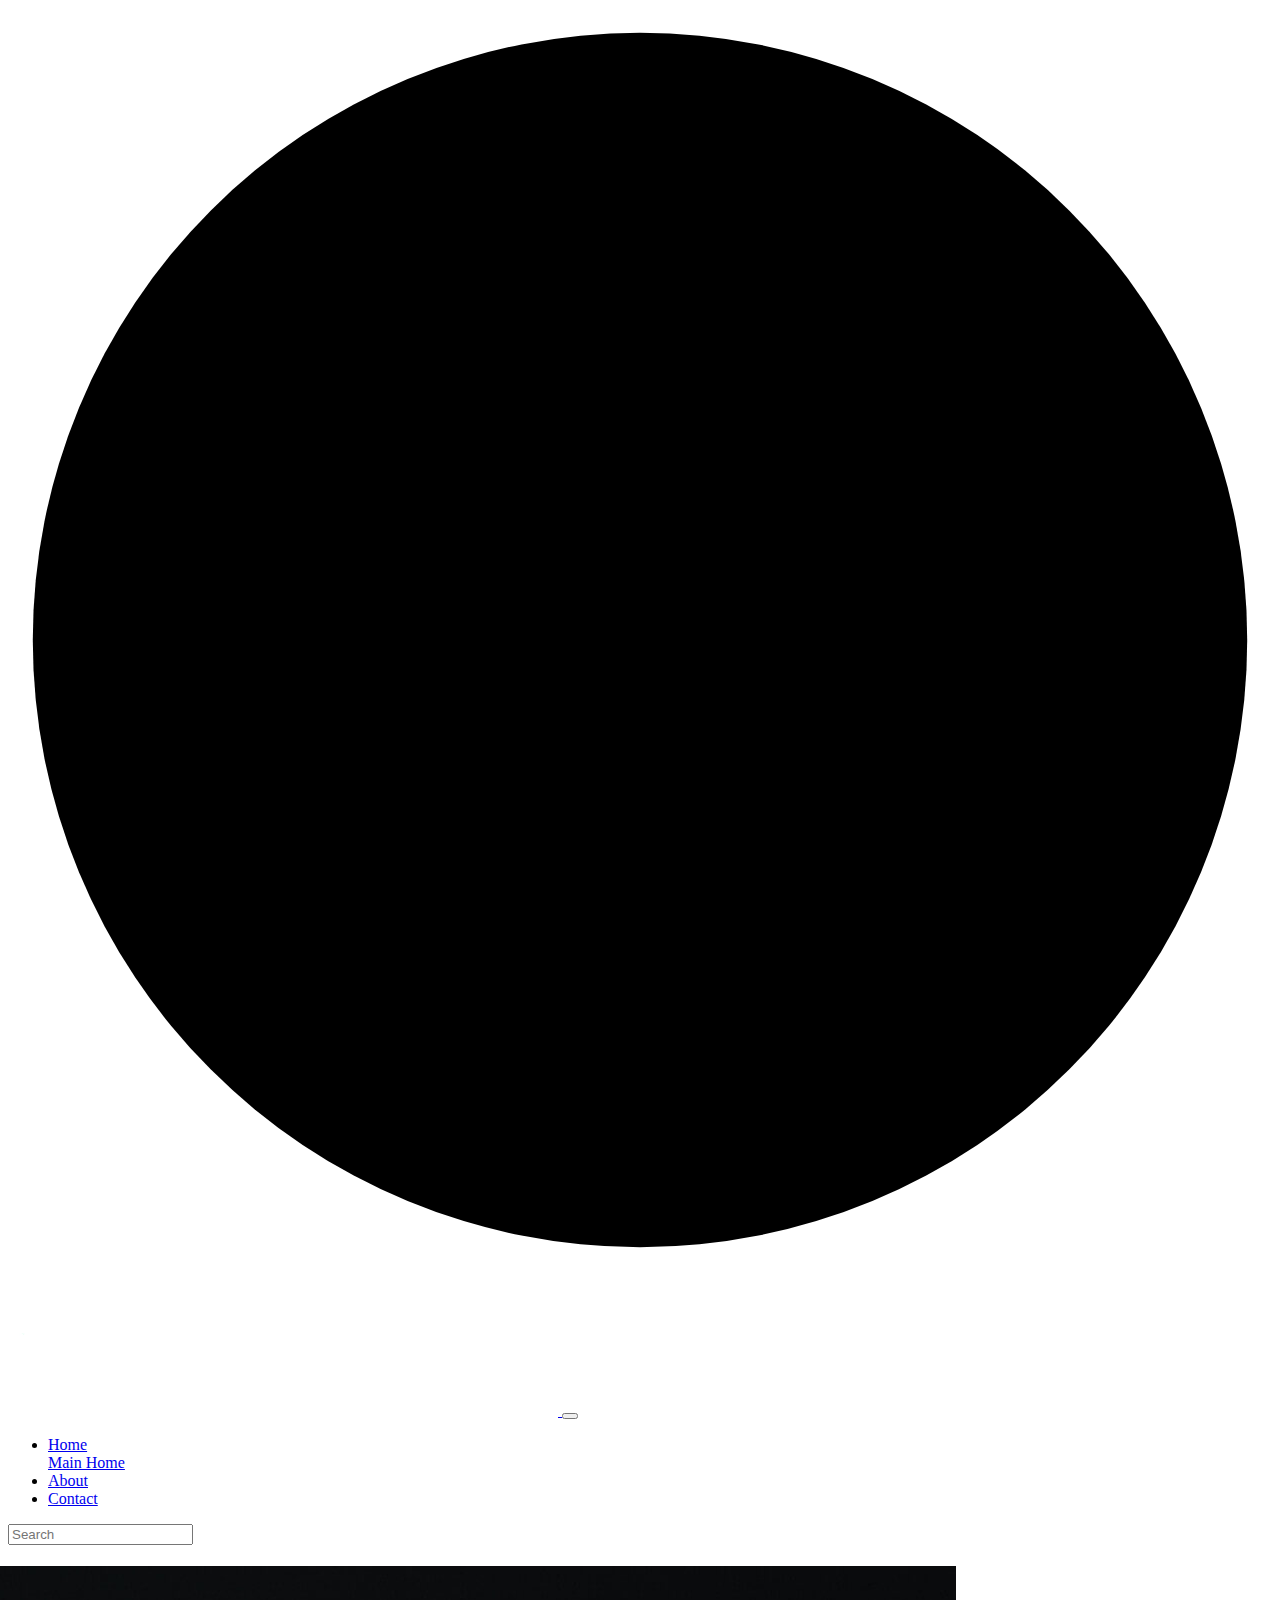
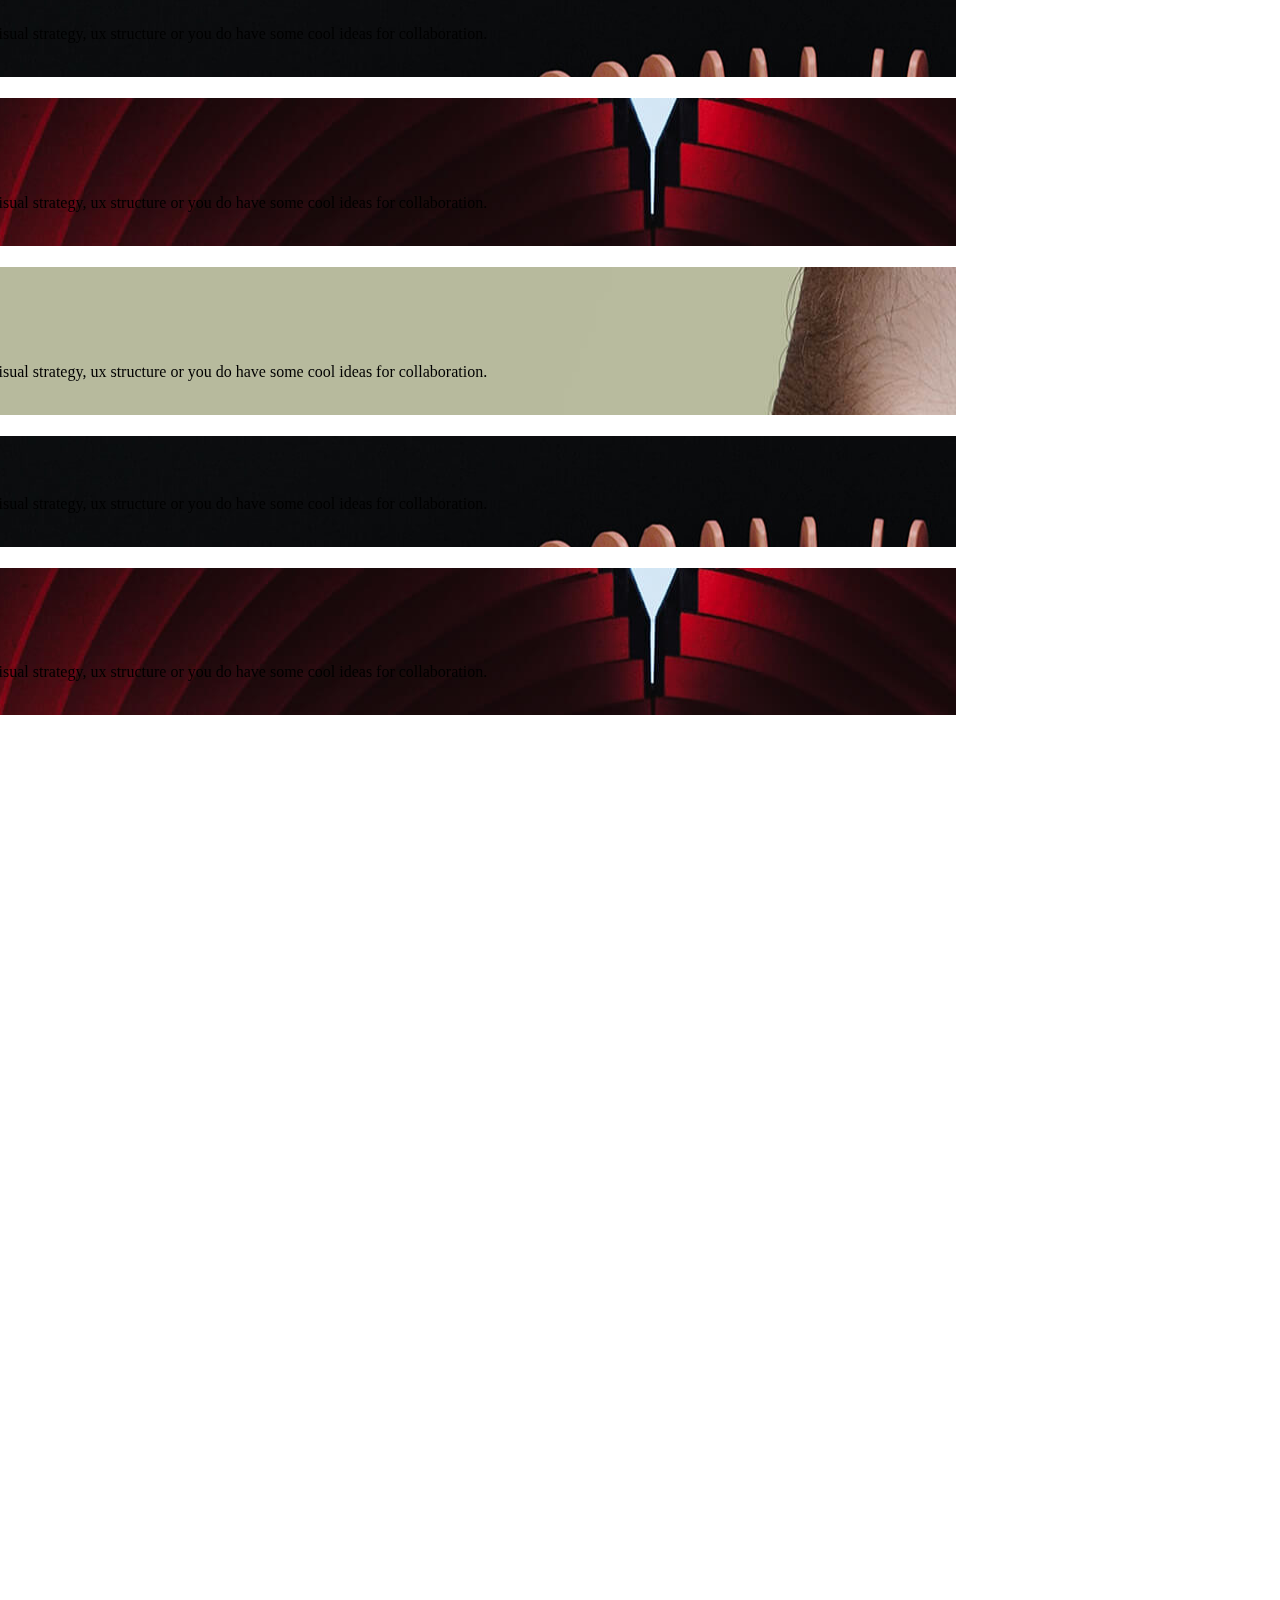
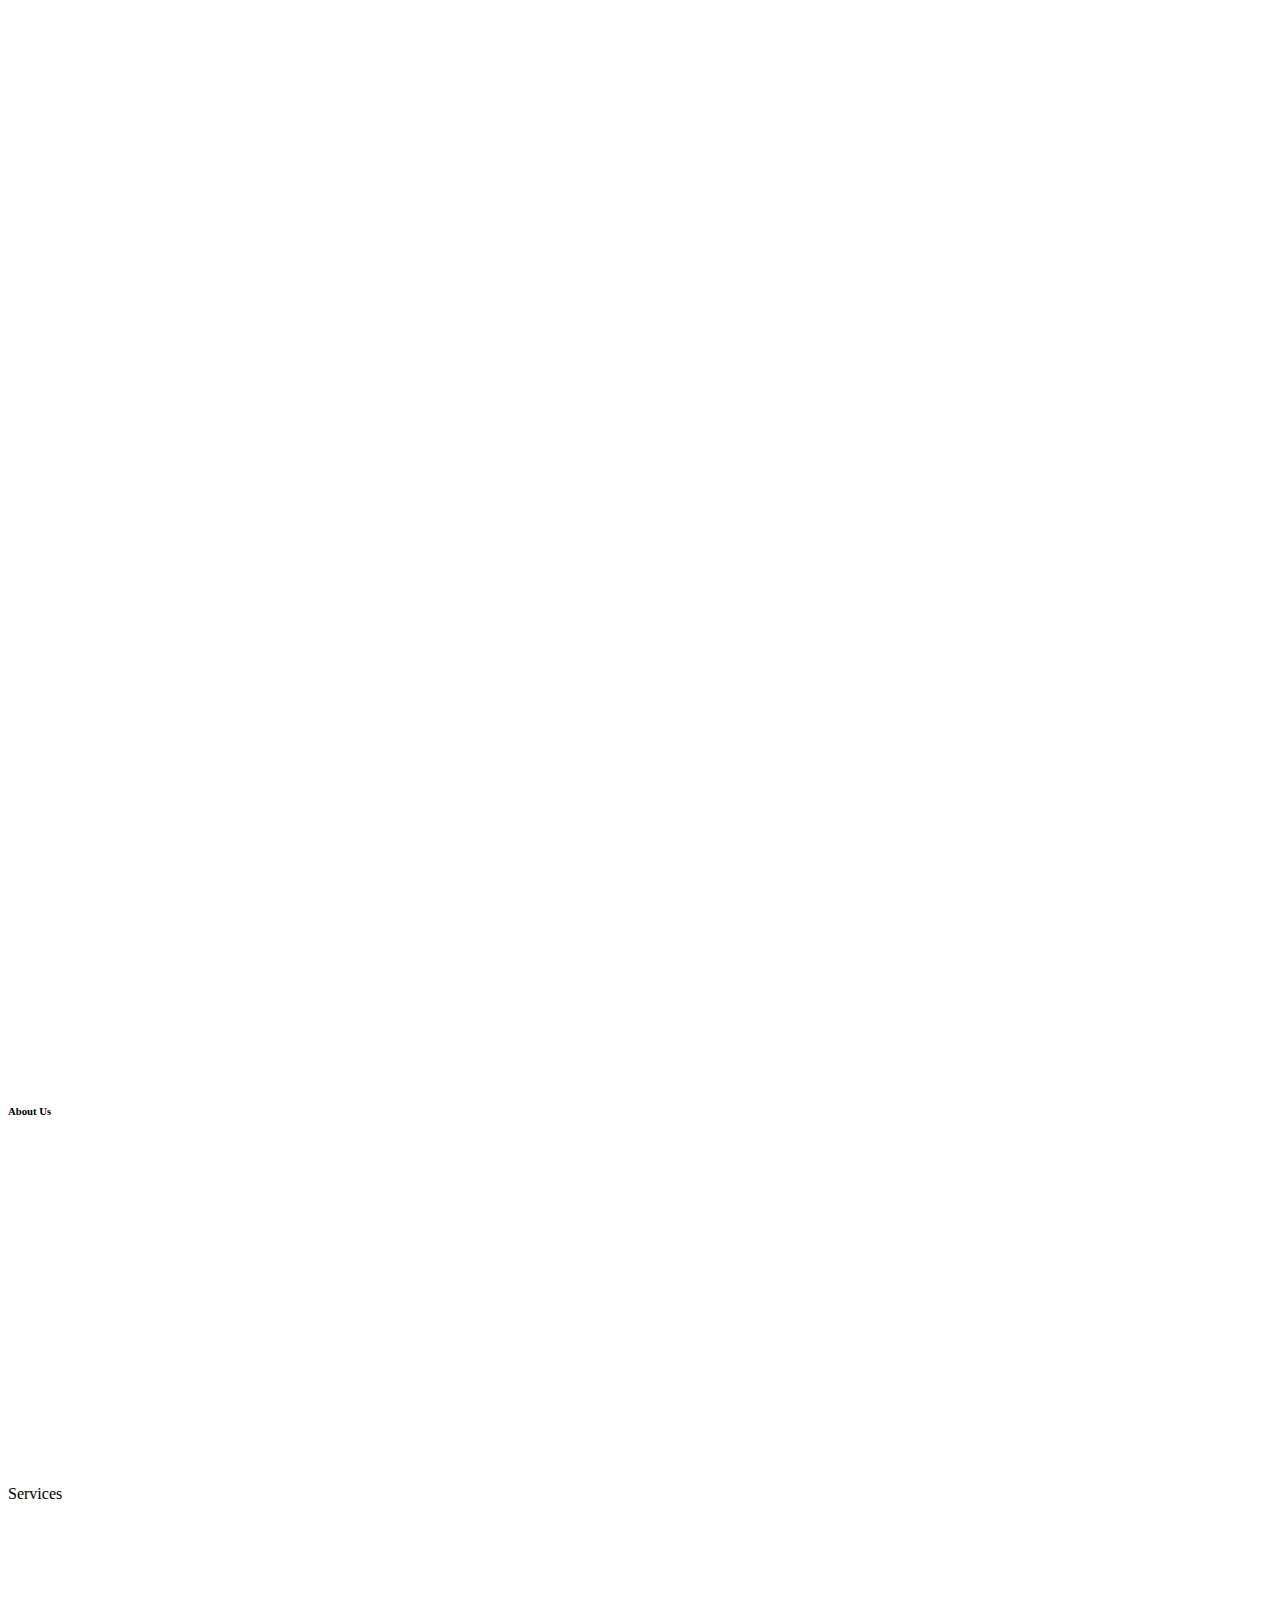
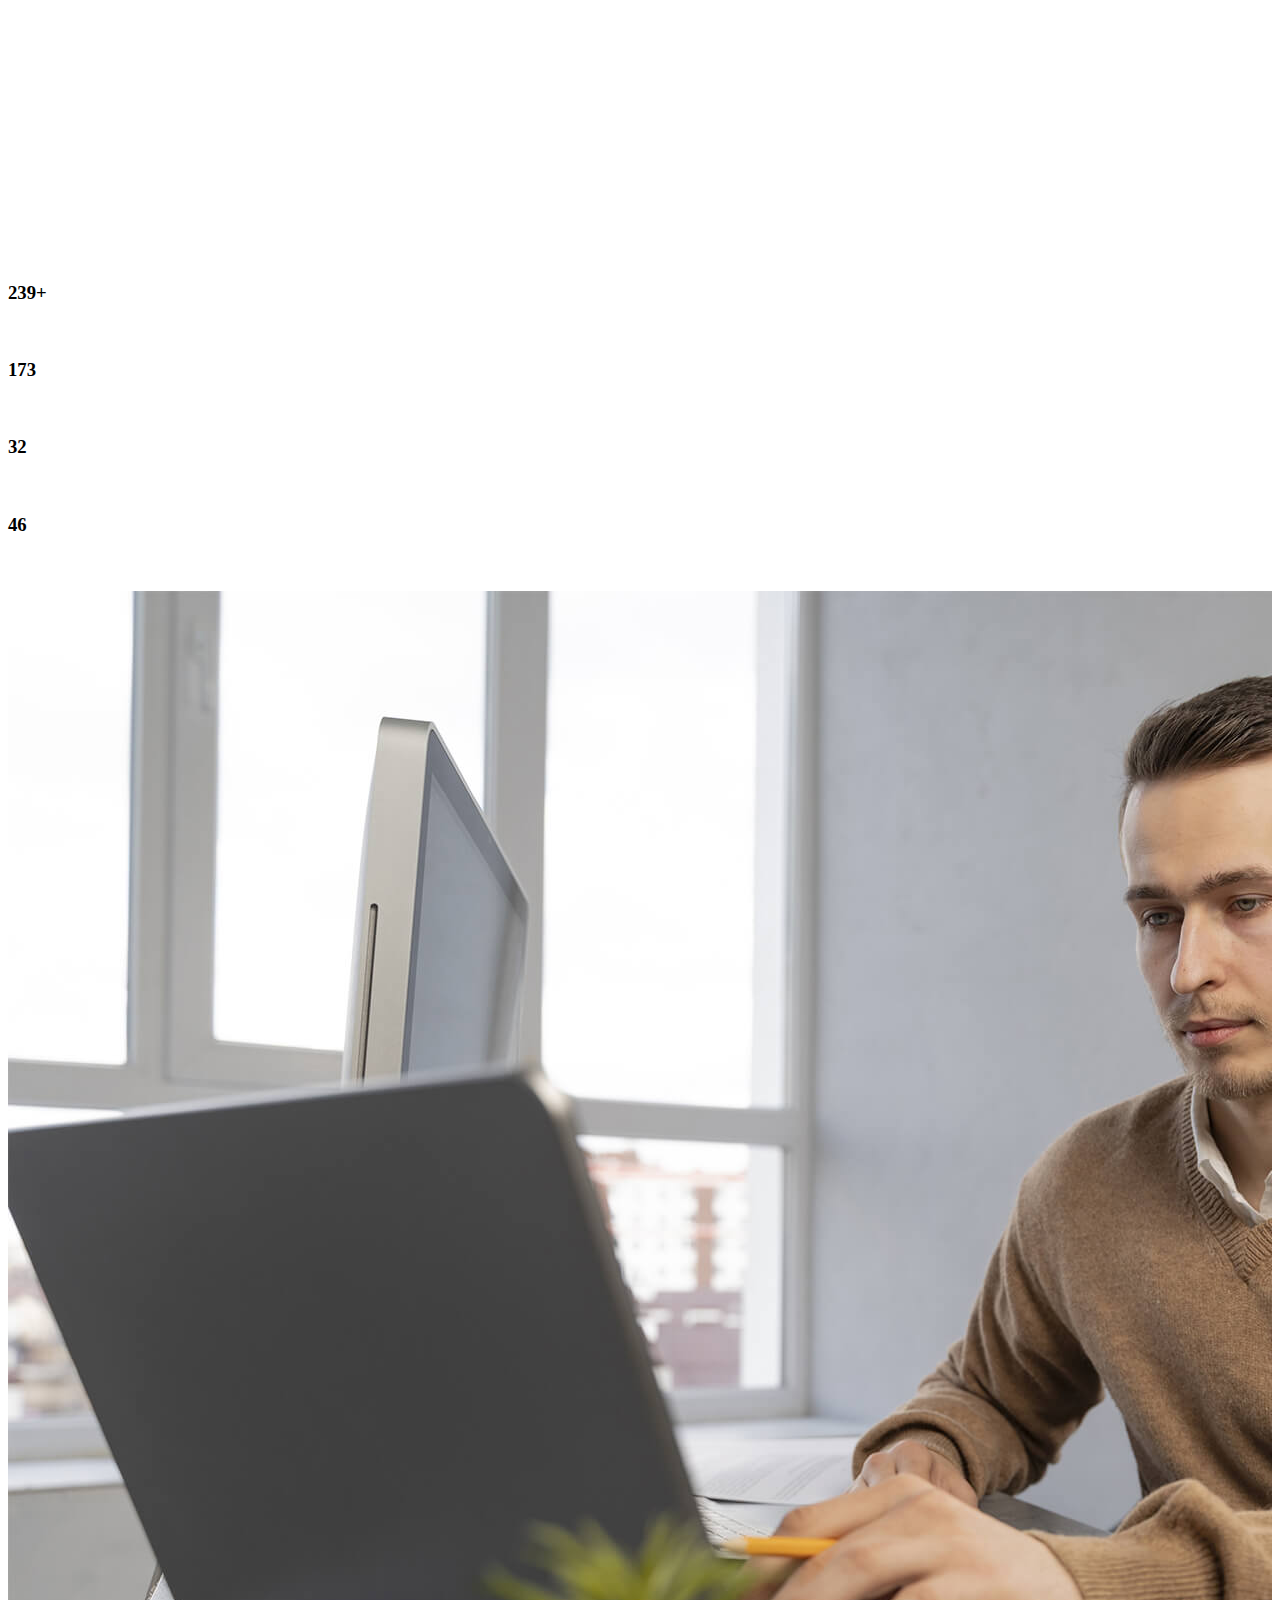
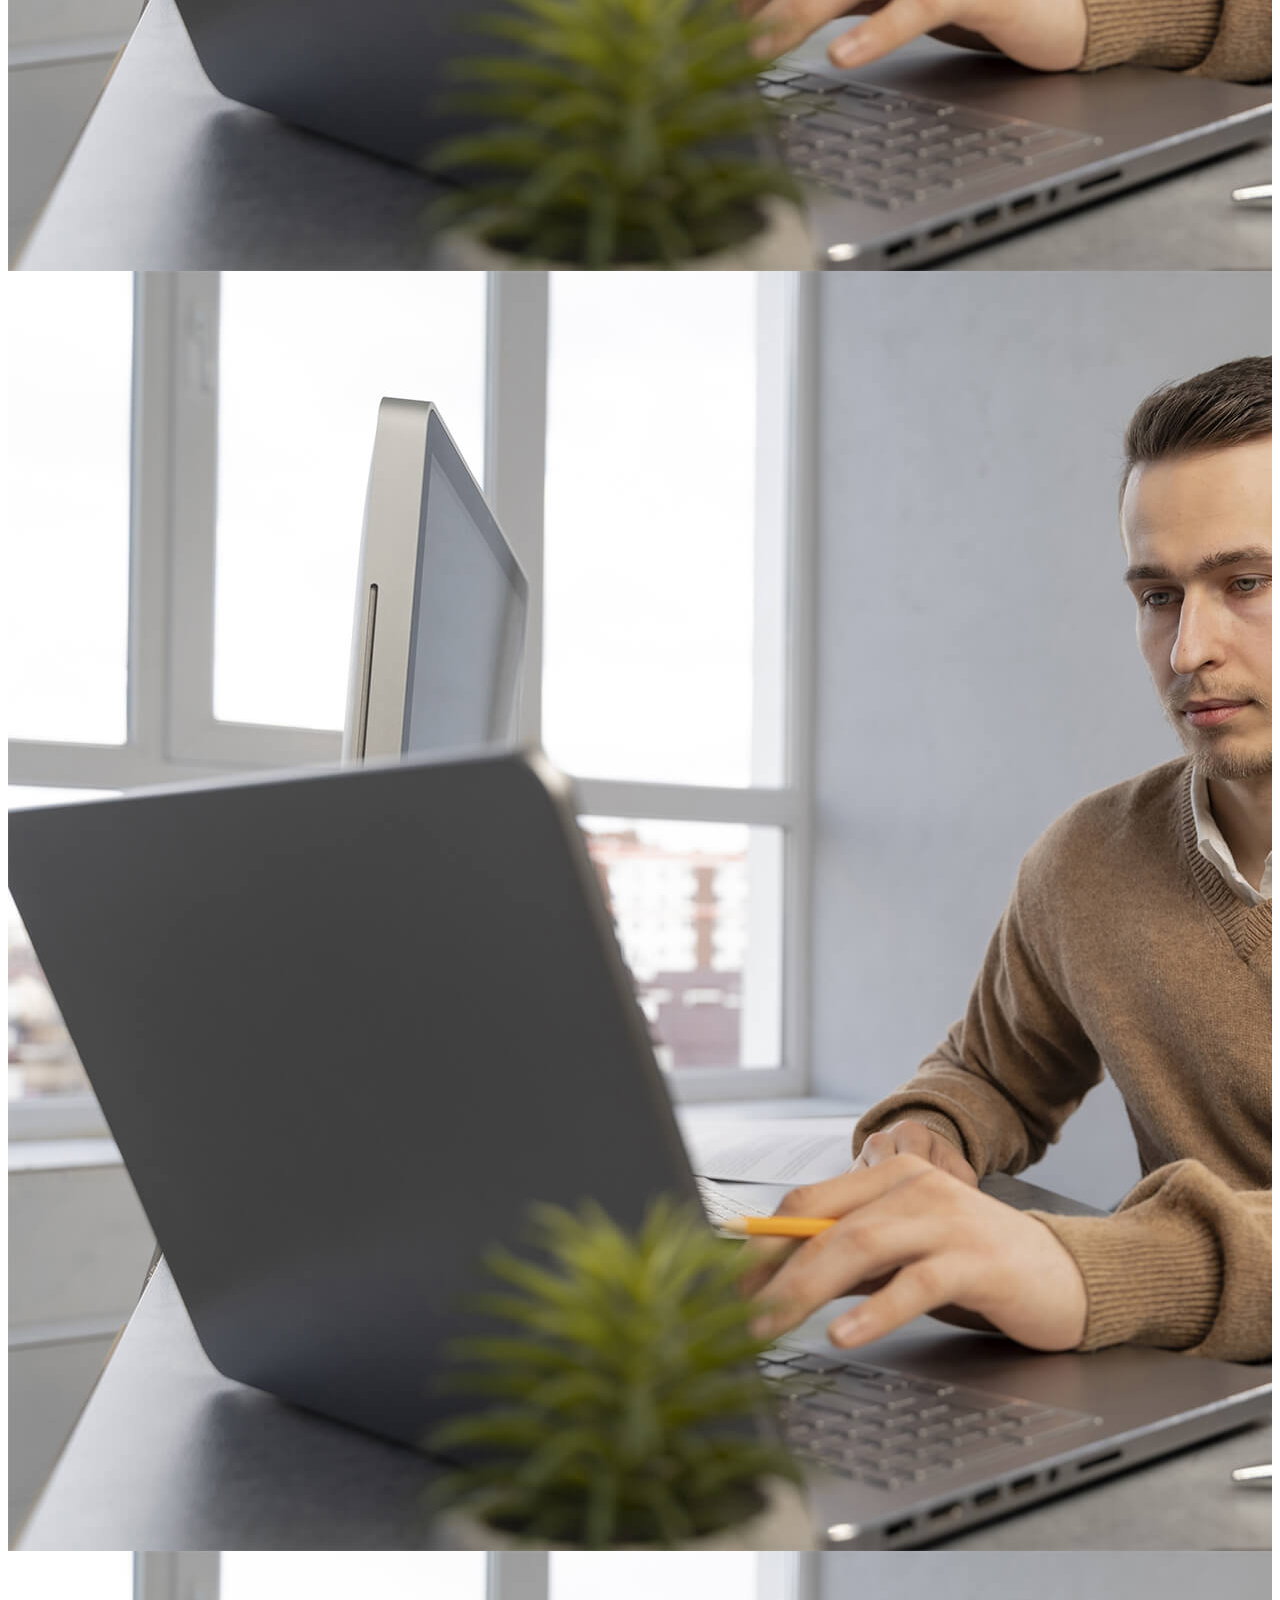
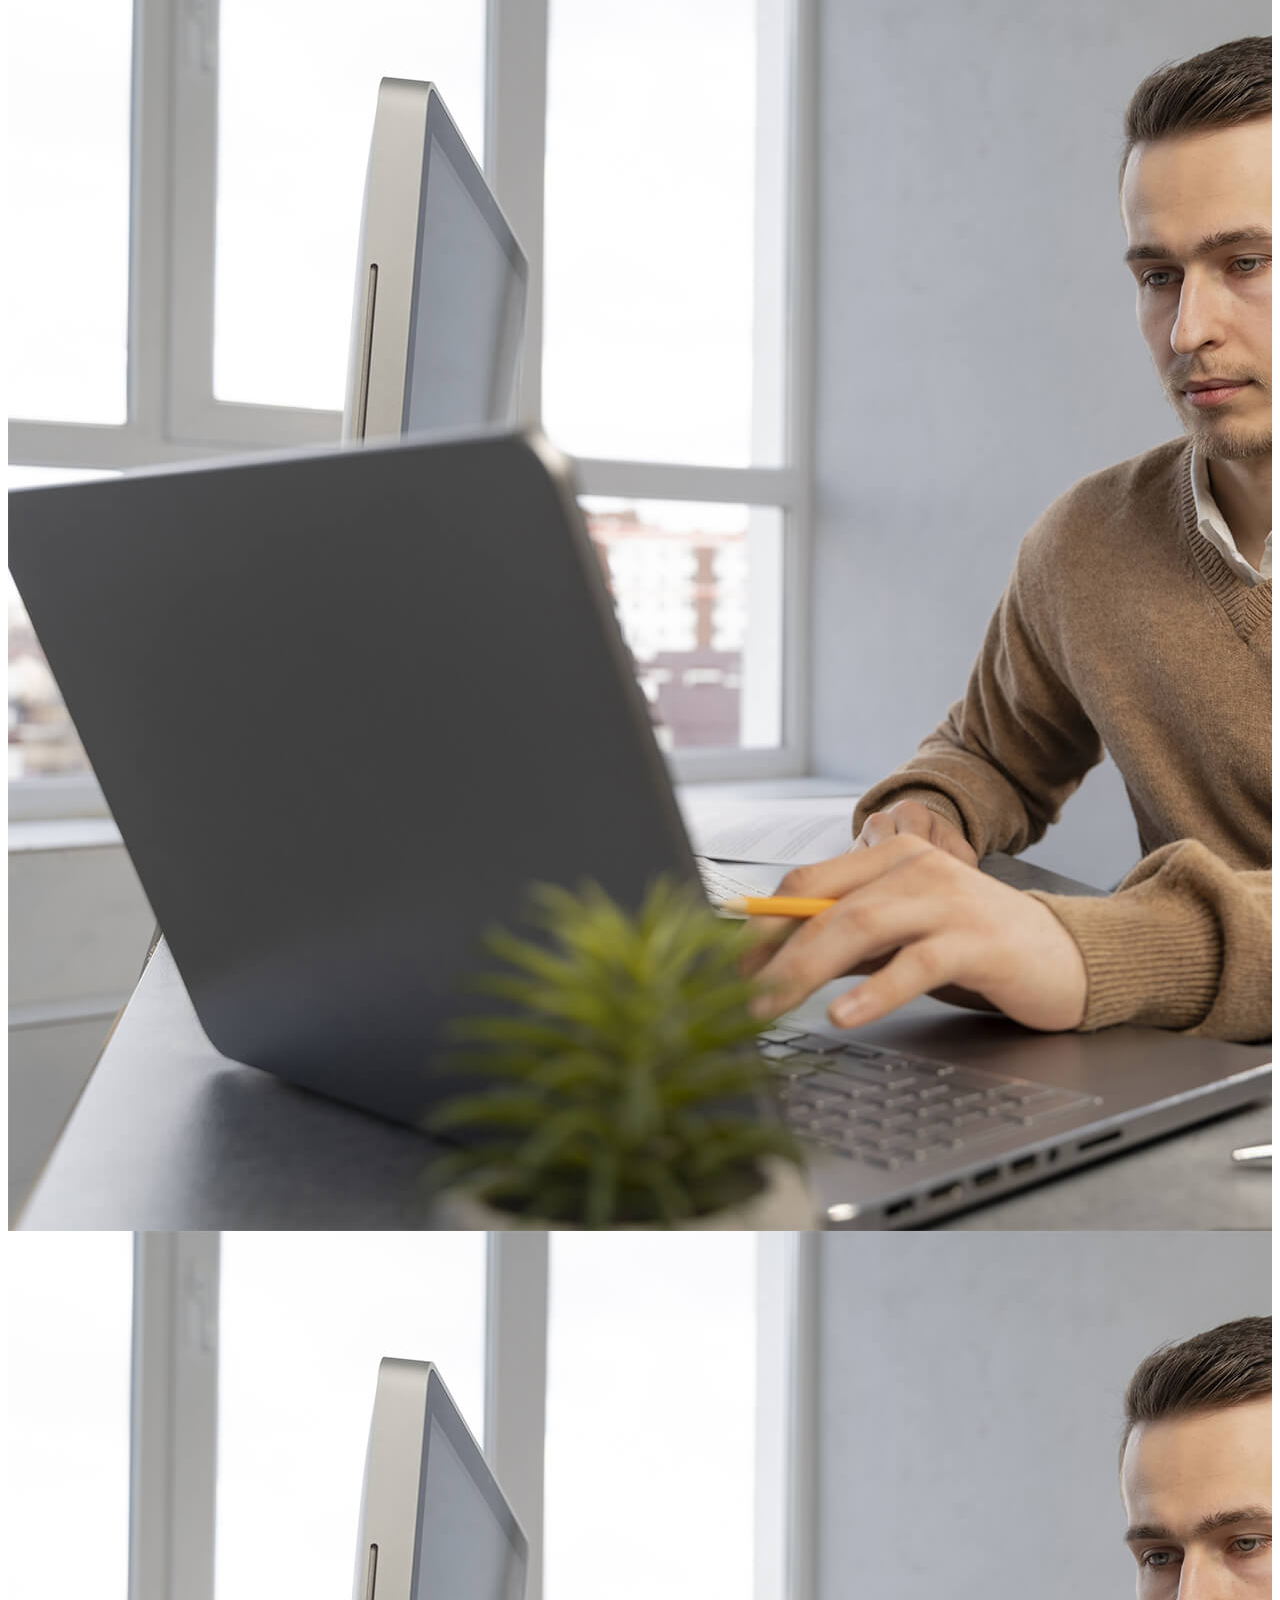
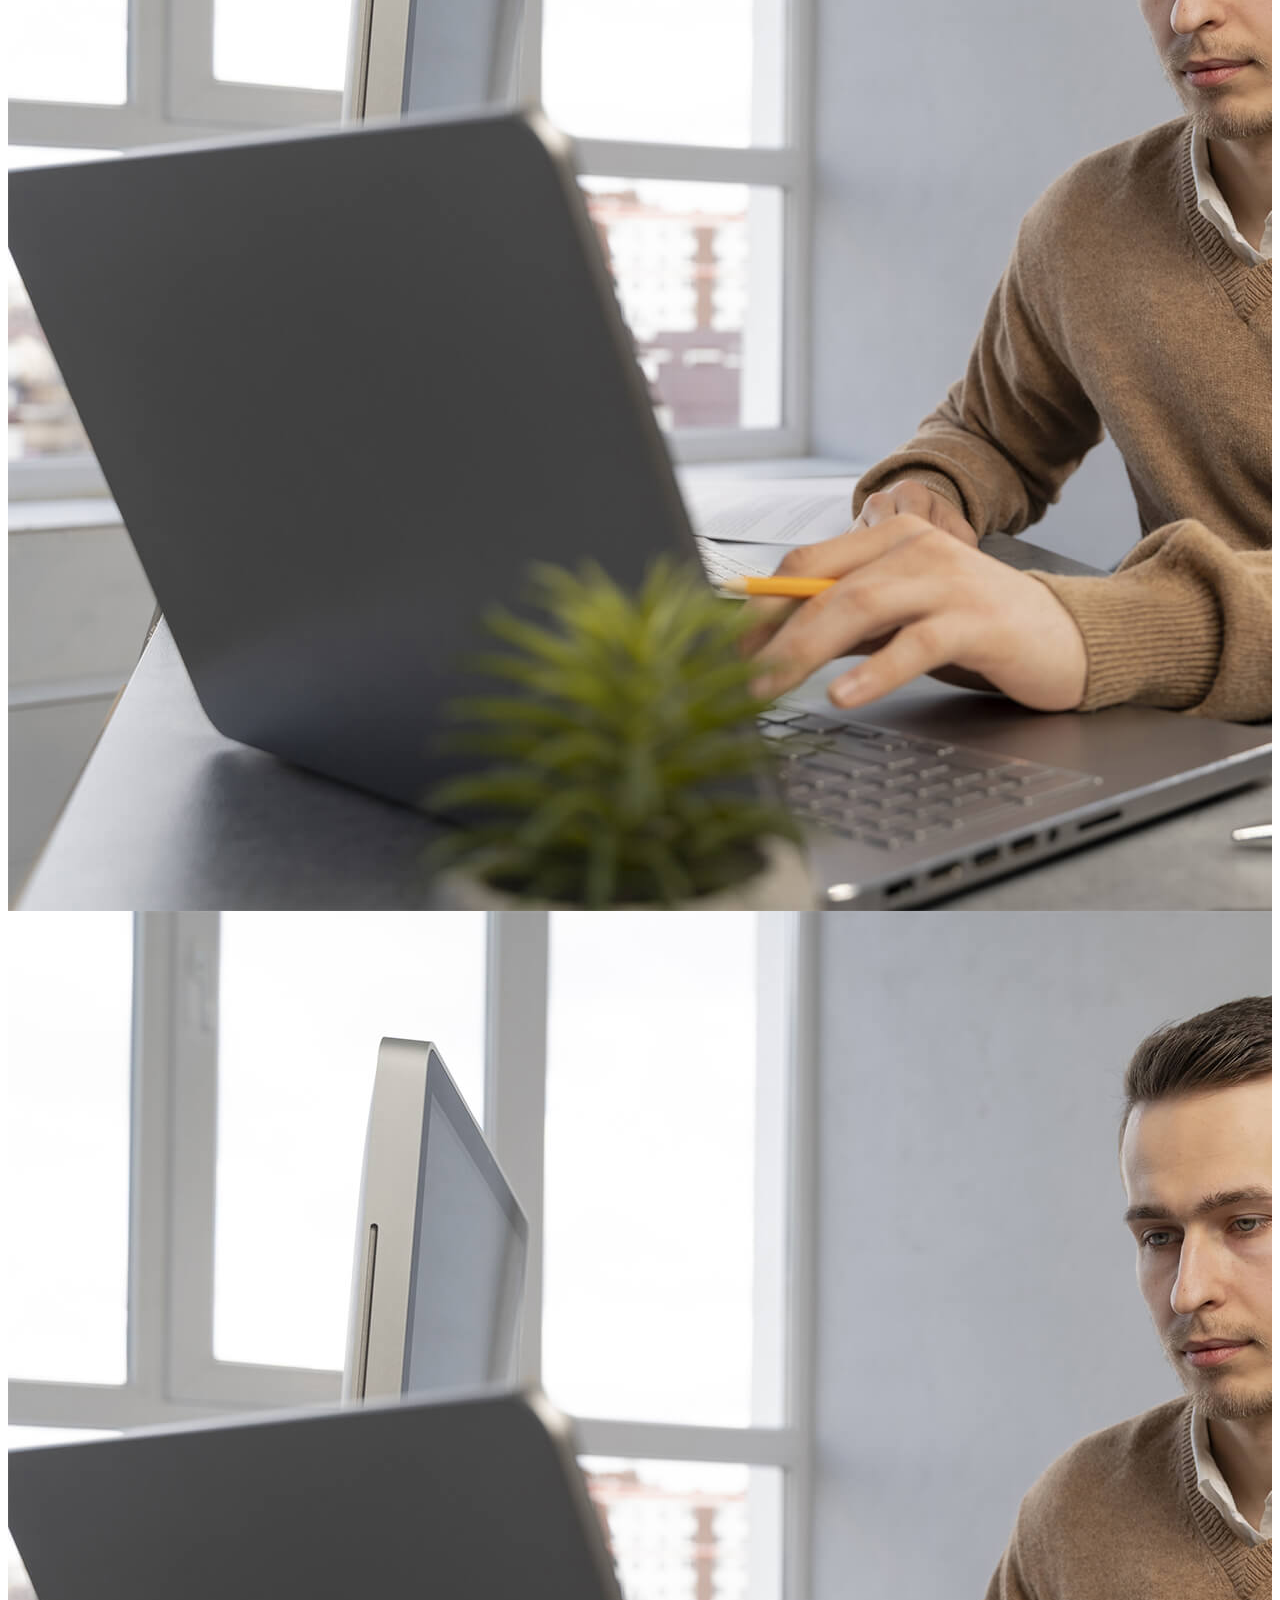
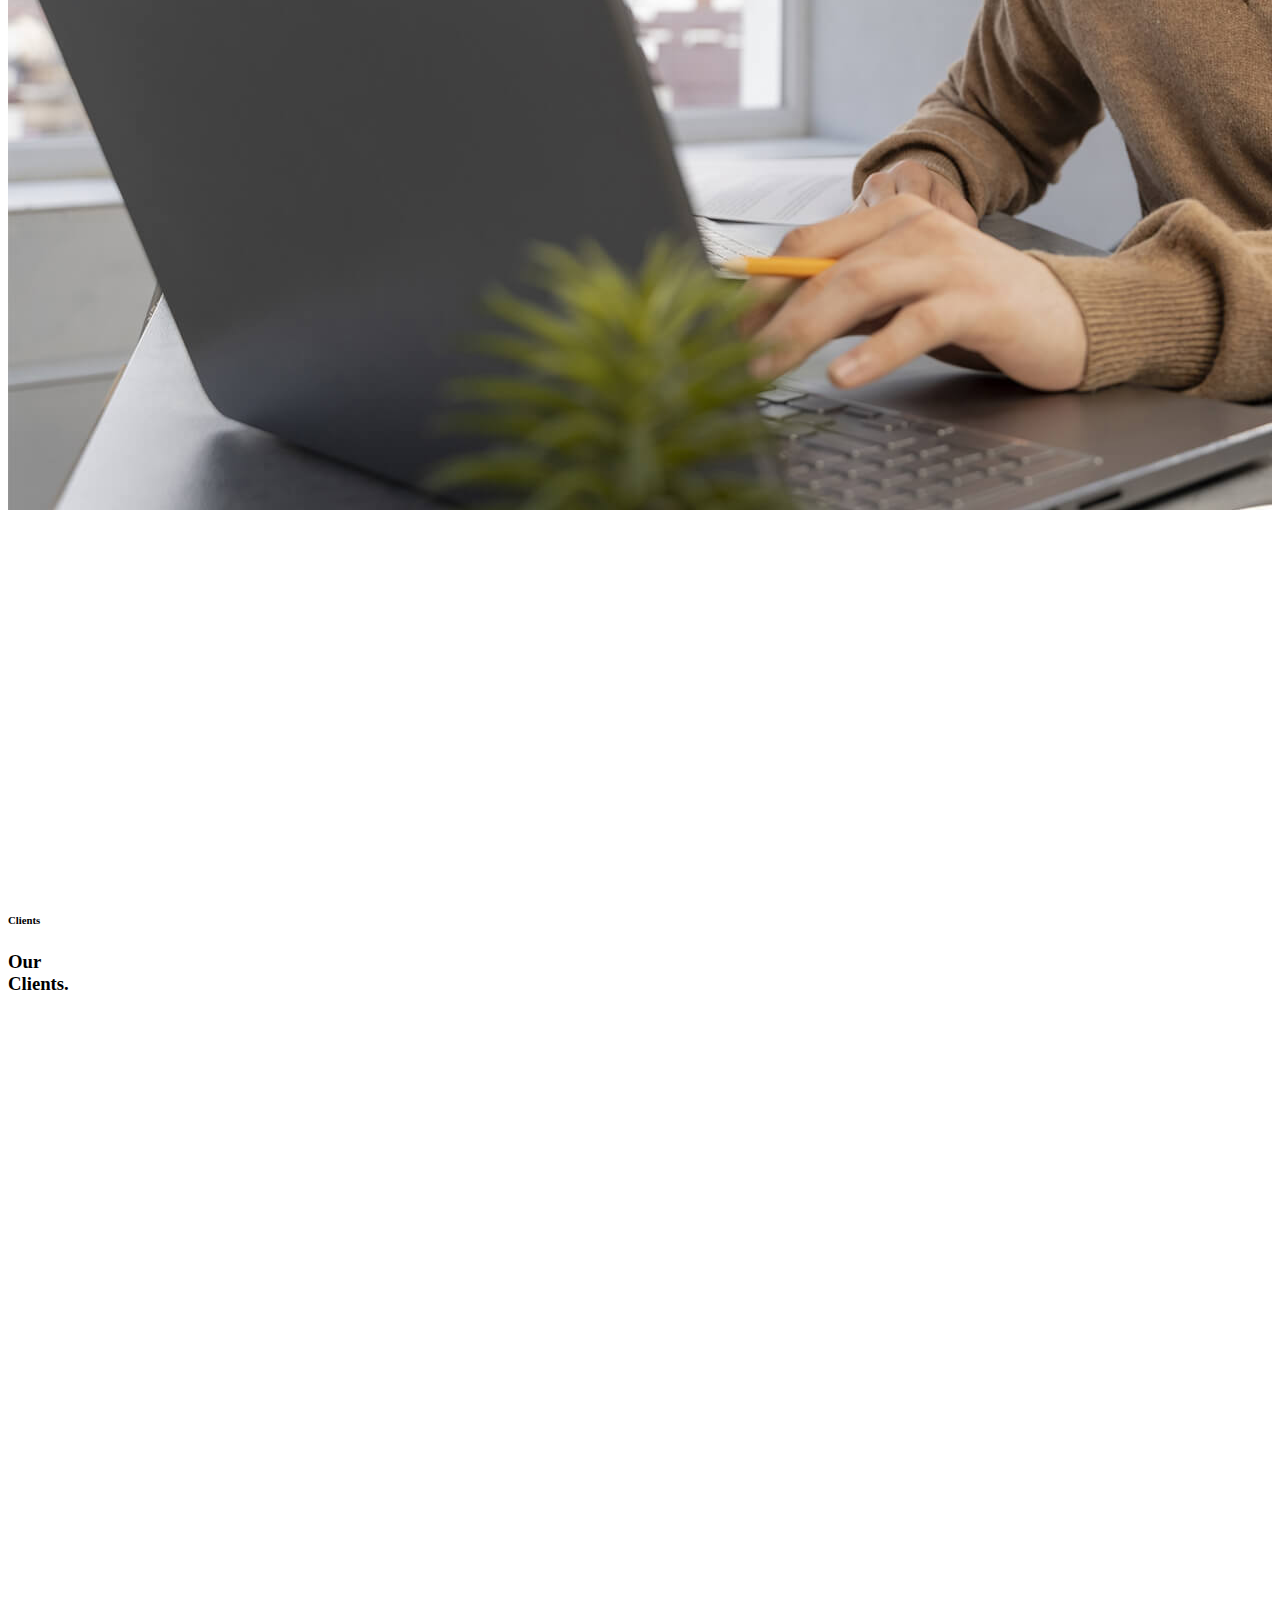
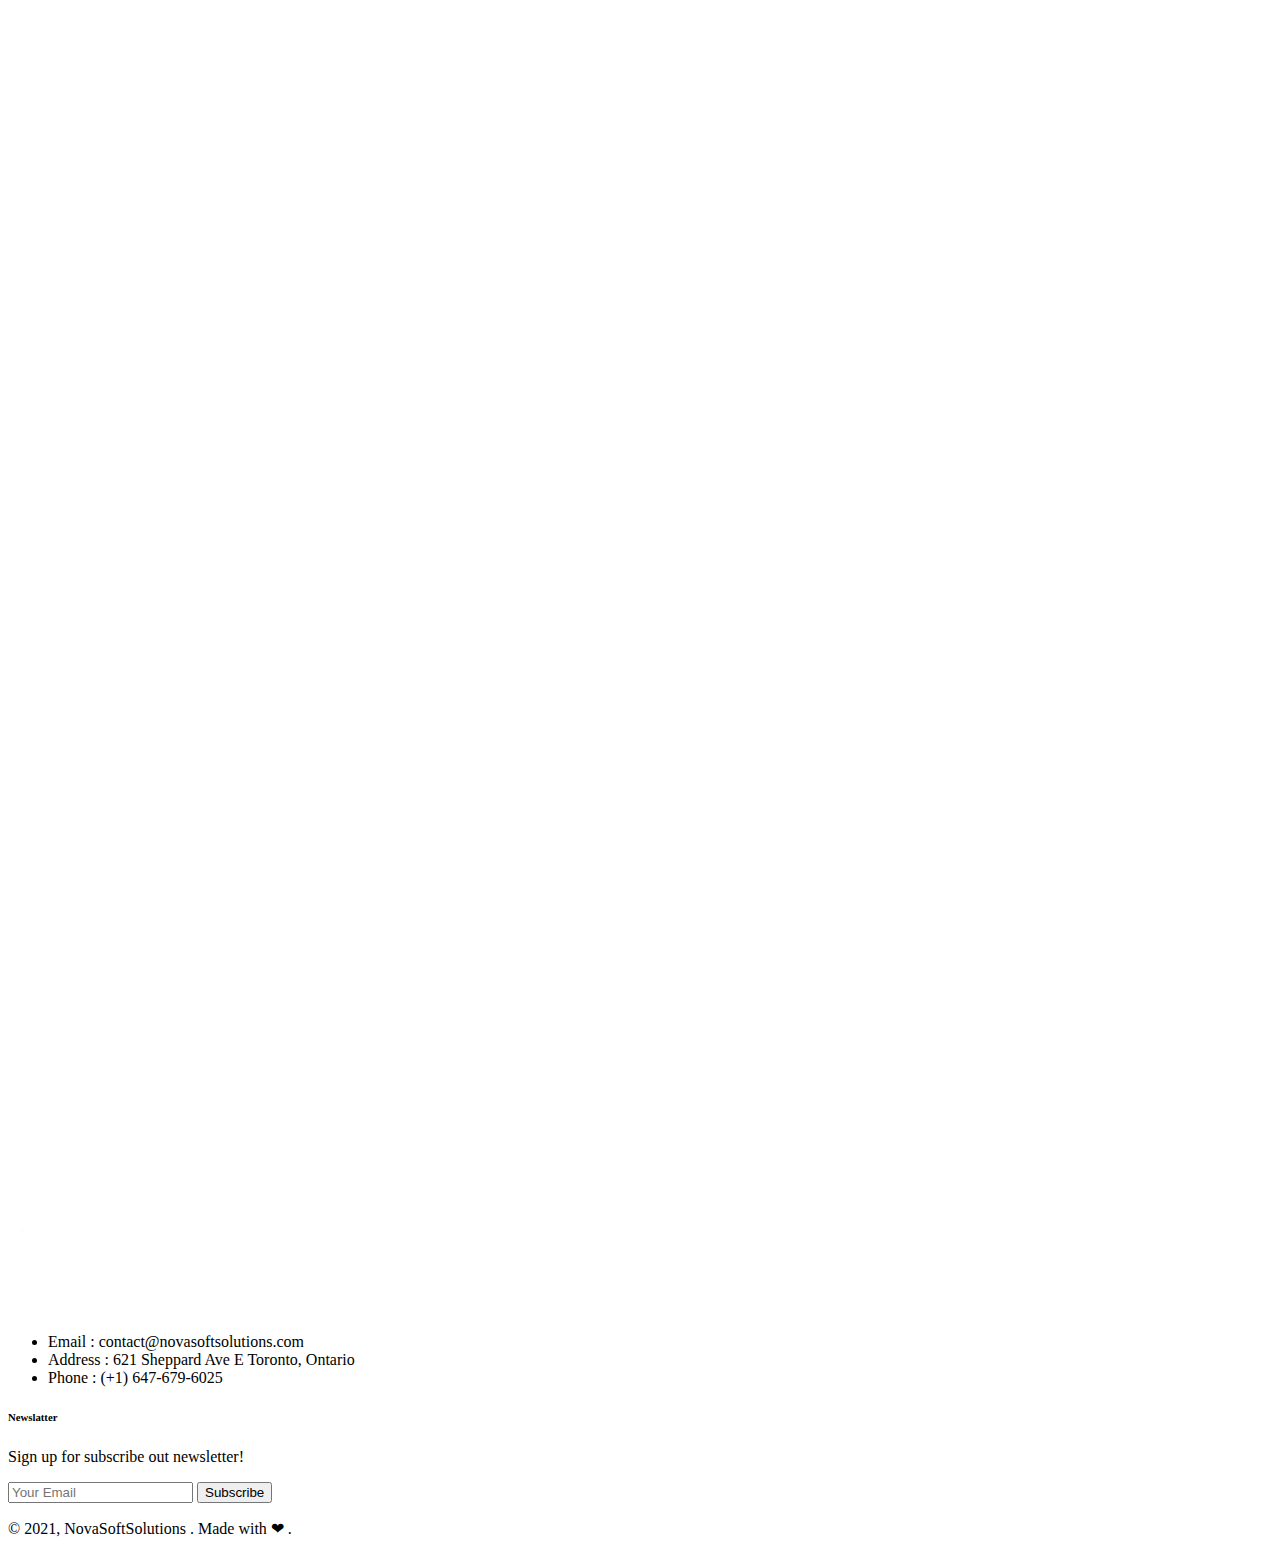
==== index.html @ b532d8d1 "tdr" ====
<!DOCTYPE html>
<html lang="zxx">
    <head>
        <!-- Metas -->
        <meta charset="utf-8">
        <meta http-equiv="X-UA-Compatible" content="IE=edge"/>
        <meta name="viewport" content="width=device-width, initial-scale=1"/>
        <meta name="keywords" content="HTML5 Template NovaSoftSolutions onepage themeforest"/>
        <meta name="description" content="NovaSoftSolutions - Onepage Multi-Purpose HTML5 Template"/>
        <meta name="author" content=""/>
        <!-- Title  -->
        <title>NovaSoftSolutions</title>
        <!-- Favicon -->
        <link rel="shortcut icon" type="image/png" href="/img/favicon.png"/>
        <!-- Google Fonts -->
        <link href="https://fonts.googleapis.com/css?family=Poppins:100,200,300,400,500,600,700,800,900&display=swap" rel="stylesheet">
        <link href="https://fonts.googleapis.com/css2?family=Barlow:wght@100;200;300;400;500;600;700;800;900&display=swap" rel="stylesheet">
        <link href="https://fonts.googleapis.com/css?family=Playfair+Display:400,500,600,700,800,900&display=swap" rel="stylesheet">
        <link href="https://fonts.googleapis.com/css2?family=Comfortaa:wght@300;400;500;600;700&display=swap" rel="stylesheet">
        <link href="https://fonts.googleapis.com/css2?family=Barlow+Condensed:wght@200;300;400;500;600;700&display=swap" rel="stylesheet">
        <!-- Plugins -->
        <link rel="stylesheet" href="/css/plugins.css"/>
        <!-- Core Style Css -->
        <link rel="stylesheet" href="/css/style.css"/>
    </head>
    <body>
        <!-- ==================== Start Loading ==================== -->
        <div id="preloader"></div>
        <!-- ==================== End Loading ==================== -->
        <!-- ==================== Start progress-scroll-button ==================== -->
        <div class="progress-wrap cursor-pointer">
            <svg class="progress-circle svg-content" width="100%" height="100%" viewBox="-1 -1 102 102">
                <path d="M50,1 a49,49 0 0,1 0,98 a49,49 0 0,1 0,-98"/>
            </svg>
        </div>
        <!-- ==================== End progress-scroll-button ==================== -->
        <!-- ==================== Start cursor ==================== -->
        <div class="mouse-cursor cursor-outer"></div>
        <div class="mouse-cursor cursor-inner"></div>
        <!-- ==================== End cursor ==================== -->
        <!-- ==================== Start Navbar ==================== -->
        <nav class="navbar navbar-expand-lg">
            <div class="container">
                <!-- Logo -->
                <a class="logo" href="#">
                    <img src="/img/logo-light.png" alt="logo">
                </a>
                <button class="navbar-toggler" type="button" data-toggle="collapse" data-target="#navbarSupportedContent" aria-controls="navbarSupportedContent" aria-expanded="false" aria-label="Toggle navigation">
                    <span class="icon-bar">
                        <i class="fas fa-bars"></i>
                    </span>
                </button>
                <!-- navbar links -->
                <div class="collapse navbar-collapse" id="navbarSupportedContent">
                    <ul class="navbar-nav ml-auto">
                        <li class="nav-item dropdown">
                            <a class="nav-link dropdown-toggle" data-toggle="dropdown" href="#" role="button" aria-haspopup="true" aria-expanded="false">Home</a>
                            <div class="dropdown-menu">
                                <a class="dropdown-item" href="index.html">Main Home</a>
                            </div>
                        </li>
                        <li class="nav-item">
                            <a class="nav-link" href="./about/about.html">About</a>
                        </li>
                        <li class="nav-item">
                            <a class="nav-link" href="./contact/contact.html">Contact</a>
                        </li>
                    </ul>
                    <div class="search">
                        <span class="icon pe-7s-search cursor-pointer"></span>
                        <div class="search-form text-center custom-font">
                            <form>
                                <input type="text" name="search" placeholder="Search">
                            </form>
                            <span class="close pe-7s-close cursor-pointer"></span>
                        </div>
                    </div>
                </div>
            </div>
        </nav>
        <!-- ==================== End Navbar ==================== -->
        <!-- ==================== Start Slider ==================== -->
        <header class="slider slider-prlx fixed-slider text-center">
            <div class="swiper-container parallax-slider">
                <div class="swiper-wrapper">
                    <div class="swiper-slide">
                        <div class="bg-img valign" data-background="/img/slid/01.jpg" data-overlay-dark="6">
                            <div class="container">
                                <div class="row justify-content-center">
                                    <div class="col-lg-7 col-md-9">
                                        <div class="caption center">
                                            <h1 data-splitting>
                                                Unique <br>brand Stories
                                            </h1>
                                            <p>If you need to redesign your new project, new visual strategy, ux structure
                                            or you do have some cool ideas for collaboration.</p>
                                            <a href="#0" class="btn-curve btn-lit mt-30">
                                                <span>Look More</span>
                                            </a>
                                        </div>
                                    </div>
                                </div>
                            </div>
                        </div>
                    </div>
                    <div class="swiper-slide">
                        <div class="bg-img valign" data-background="/img/slid/03.jpg" data-overlay-dark="6">
                            <div class="container">
                                <div class="row justify-content-center">
                                    <div class="col-lg-7 col-md-9">
                                        <div class="caption center">
                                            <h1 data-splitting>
                                                Digital <br>Design Awards
                                            </h1>
                                            <p>If you need to redesign your new project, new visual strategy, ux structure
                                            or you do have some cool ideas for collaboration.</p>
                                            <a href="#0" class="btn-curve btn-lit mt-30">
                                                <span>Look More</span>
                                            </a>
                                        </div>
                                    </div>
                                </div>
                            </div>
                        </div>
                    </div>
                    <div class="swiper-slide">
                        <div class="bg-img valign" data-background="/img/slid/02.jpg" data-overlay-dark="6">
                            <div class="container">
                                <div class="row justify-content-center">
                                    <div class="col-lg-7 col-md-9">
                                        <div class="caption center">
                                            <h1 data-splitting>Original Solutions</h1>
                                            <p>If you need to redesign your new project, new visual strategy, ux structure
                                            or you do have some cool ideas for collaboration.</p>
                                            <a href="#0" class="btn-curve btn-lit mt-30">
                                                <span>Look More</span>
                                            </a>
                                        </div>
                                    </div>
                                </div>
                            </div>
                        </div>
                    </div>
                </div>
                <!-- slider setting -->
                <div class="setone setwo">
                    <div class="swiper-button-next swiper-nav-ctrl next-ctrl cursor-pointer">
                        <i class="fas fa-chevron-right"></i>
                    </div>
                    <div class="swiper-button-prev swiper-nav-ctrl prev-ctrl cursor-pointer">
                        <i class="fas fa-chevron-left"></i>
                    </div>
                </div>
            </div>
        </header>
        <!-- ==================== End Slider ==================== -->
        <div class="main-content">
            <!-- ==================== Start about ==================== -->
            <div class="about section-padding">
                <div class="container">
                    <div class="row">
                        <div class="col-lg-5">
                            <div class="img-mons">
                                <div class="row">
                                    <div class="col-md-5 cmd-padding valign">
                                        <div class="img1 wow imago" data-wow-delay=".5s">
                                            <img src="/img/intro/1.jpg" alt="">
                                        </div>
                                    </div>
                                    <div class="col-md-7 cmd-padding">
                                        <div class="img2 wow imago" data-wow-delay=".3s">
                                            <img src="/img/intro/3.jpg" alt="">
                                        </div>
                                        <div class="img3 wow imago" data-wow-delay=".8s">
                                            <img src="/img/intro/2.jpg" alt="">
                                        </div>
                                    </div>
                                </div>
                            </div>
                        </div>
                        <div class="col-lg-6 offset-lg-1 valign">
                            <div class="content">
                                <div class="sub-title">
                                    <h6>About Us</h6>
                                    <span></span>
                                    <span></span>
                                    <span></span>
                                </div>
                                <h3 class="main-title wow" data-splitting>
                                    We are more than just <br>a digital agency.
                                </h3>
                                <p class="wow txt" data-splitting>We are NSS. We create award-winning websites, remarkable
                                brands and cutting-edge apps, websites and softwares
                                </p>
                                <div class="ftbox mt-30">
                                    <ul>
                                        <li class="wow fadeIn" data-wow-delay=".3s">
                                            <span class="icon pe-7s-gleam"></span>
                                            <h6 class="custom-font">
                                                Pixel <br>Perfect
                                            </h6>
                                            <div class="dots">
                                                <span></span>
                                                <span></span>
                                                <span></span>
                                            </div>
                                        </li>
                                        <li class="space wow fadeIn" data-wow-delay=".5s">
                                            <span class="icon pe-7s-paint-bucket"></span>
                                            <h6 class="custom-font">
                                                Creative <br>Design
                                            </h6>
                                            <div class="dots">
                                                <span></span>
                                                <span></span>
                                                <span></span>
                                            </div>
                                        </li>
                                        <li class="wow fadeIn" data-wow-delay=".8s">
                                            <span class="icon pe-7s-medal"></span>
                                            <h6 class="custom-font">
                                                Height <br>Perfomance
                                            </h6>
                                            <div class="dots">
                                                <span></span>
                                                <span></span>
                                                <span></span>
                                            </div>
                                        </li>
                                    </ul>
                                </div>
                            </div>
                        </div>
                    </div>
                </div>
            </div>
            <!-- ==================== End about ==================== -->
            <!-- ==================== Start Services ==================== -->
            <section class="services">
                <div class="container">
                    <div class="sec-head custom-font text-center">
                        <h6 class="wow fadeIn" data-wow-delay=".5s">Best Features</h6>
                        <h3 class="wow" data-splitting>Services.</h3>
                        <span class="tbg">Services</span>
                    </div>
                    <div class="row">
                        <div class="col-lg-3 col-md-6 item-box bg-img wow fadeInLeft" data-wow-delay=".3s" data-background="/img/1.jpg">
                            <h4 class="custom-font">
                                Best Of <br>Our Features
                            </h4>
                            <a href="./about/about.html" class="btn-curve btn-bord btn-lit mt-40">
                                <span>See All Services</span>
                            </a>
                        </div>
                        <div class="col-lg-3 col-md-6 item-box wow fadeInLeft" data-wow-delay=".5s">
                            <span class="icon pe-7s-paint-bucket"></span>
                            <h6>App Development</h6>
                            <p>Apps on operating systems such as Android, and IOS</p>
                        </div>
                        <div class="col-lg-3 col-md-6 item-box wow fadeInLeft" data-wow-delay=".7s">
                            <span class="icon pe-7s-phone"></span>
                            <h6>
                                Software<br> Development
                            </h6>
                            <p>Software for the Windows, Linux and MacOS</p>
                        </div>
                        <div class="col-lg-3 col-md-6 item-box wow fadeInLeft" data-wow-delay=".9s">
                            <span class="icon pe-7s-display1"></span>
                            <h6>
                                Website <br> Development
                            </h6>
                            <p>Flawless websites for all web browers and mobile devices</p>
                        </div>
                    </div>
                </div>
                <div class="half-bg bottom"></div>
            </section>
            <!-- ==================== End Services ==================== -->
            <!-- ==================== Start numbers ==================== -->
            <section class="number-sec section-padding sub-bg">
                <div class="container">
                    <div class="row">
                        <div class="col-lg-3 col-md-6">
                            <div class="item no-bord">
                                <span class="icon pe-7s-smile"></span>
                                <h3 class="custom-font">
                                    <span class="count">239+</span>
                                </h3>
                                <p class="wow txt" data-splitting>Happy Clients</p>
                            </div>
                        </div>
                        <div class="col-lg-3 col-md-6">
                            <div class="item">
                                <span class="icon pe-7s-portfolio"></span>
                                <h3 class="custom-font">
                                    <span class="count">173</span>
                                </h3>
                                <p class="wow txt" data-splitting>Compleate Projects</p>
                            </div>
                        </div>
                        <div class="col-lg-3 col-md-6">
                            <div class="item">
                                <span class="icon pe-7s-cloud-download"></span>
                                <h3 class="custom-font">
                                    <span class="count">32</span>
                                </h3>
                                <p class="wow txt" data-splitting>Combined Years of Experience</p>
                            </div>
                        </div>
                        <div class="col-lg-3 col-md-6">
                            <div class="item">
                                <span class="icon pe-7s-medal"></span>
                                <h3 class="custom-font">
                                    <span class="count">46</span>
                                </h3>
                                <p class="wow txt" data-splitting>Collective Awards Won</p>
                            </div>
                        </div>
                    </div>
                </div>
            </section>
            <!-- ==================== End numbers ==================== -->
            <!-- ==================== Start block-sec ==================== -->
            <section class="block-sec">
                <div class="background bg-img section-padding pb-0" data-background="/img/slid/1.jpg" data-overlay-dark="8">
                    <div class="container">
                        <div class="row">
                            <div class="col-lg-6">
                                <div class="vid-area">
                                    <div class="vid-icon">
                                        <a class="vid" href="https://vimeo.com/127203262">
                                            <div class="vid-butn">
                                                <span class="icon">
                                                    <i class="fas fa-play"></i>
                                                </span>
                                            </div>
                                        </a>
                                    </div>
                                    <div class="cont">
                                        <h3 class="wow" data-splitting>So that's us. There's no other way to put it.</h3>
                                    </div>
                                </div>
                            </div>
                            <div class="col-lg-5 offset-lg-1">
                                <div class="testim-box">
                                    <div class="head-box">
                                        <h6 class="wow fadeIn" data-wow-delay=".5s">Our Happy Clients</h6>
                                        <h4 class="wow fadeInLeft" data-wow-delay=".5s">What Client's Say?</h4>
                                    </div>
                                    <div class="slic-item wow fadeInUp" data-wow-delay=".5s">
                                        <div class="item">
                                            <p>I cannot speak highly enough about the customer support provided by NovaSoftSolutions. They were prompt, friendly, and went above and beyond to ensure my questions were answered and issues resolved.</p>
                                            <div class="info">
                                                <div class="img">
                                                    <div class="img-box">
                                                        <img src="/img/clients/1.jpg" alt="">
                                                    </div>
                                                </div>
                                                <div class="cont">
                                                    <div class="author">
                                                        <h6 class="author-name custom-font">Alex Regelman</h6>
                                                        <span class="author-details">Co-founder, Calabrio</span>
                                                    </div>
                                                </div>
                                            </div>
                                        </div>
                                        <div class="item">
                                            <p>I am extremely impressed with the software created by NovaSoftSolutions. It's intuitive, user-friendly, and has greatly streamlined our business processes. Highly recommend!</p>
                                            <div class="info">
                                                <div class="img">
                                                    <div class="img-box">
                                                        <img src="/img/clients/2.jpg" alt="">
                                                    </div>
                                                </div>
                                                <div class="cont">
                                                    <div class="author">
                                                        <h6 class="author-name custom-font">Steven Rodgers</h6>
                                                        <span class="author-details">CEO, MADPIZZA</span>
                                                    </div>
                                                </div>
                                            </div>
                                        </div>
                                        <div class="item">
                                            <p>NovaSoftSolutions designed a stunning website for my business. The attention to detail and creativity in their work is outstanding. Our online presence has never looked better!</p>
                                            <div class="info">
                                                <div class="img">
                                                    <div class="img-box">
                                                        <img src="/img/clients/3.jpg" alt="">
                                                    </div>
                                                </div>
                                                <div class="cont">
                                                    <div class="author">
                                                        <h6 class="author-name custom-font">John Regelman</h6>
                                                        <span class="author-details">Co-founder, Calabrio</span>
                                                    </div>
                                                </div>
                                            </div>
                                        </div>
                                    </div>
                                </div>
                            </div>
                        </div>
                    </div>
                </div>
            </section>
            <!-- ==================== End block-sec ==================== -->
            <!-- ==================== Start Skills Circle ==================== -->
            <section class="skills-circle sub-bg pt-50 pb-50">
                <div class="container">
                    <div class="row">
                        <div class="col-lg-7">
                            <div class="">
                                <div class="row">
                                    <div class="col-md-6">
                                        <div class="item wow fadeInLeft" data-wow-delay=".6">
                                            <div class="skill" data-value="0.9">
                                                <span class="custom-font">90%</span>
                                            </div>
                                            <div class="cont">
                                                <span>Project</span>
                                                <h6>Consulting</h6>
                                            </div>
                                        </div>
                                    </div>
                                    <div class="col-md-6">
                                        <div class="item wow fadeInLeft" data-wow-delay=".3">
                                            <div class="skill" data-value="0.75">
                                                <span class="custom-font">75%</span>
                                            </div>
                                            <div class="cont">
                                                <span>App</span>
                                                <h6>Development</h6>
                                            </div>
                                        </div>
                                    </div>
                                </div>
                            </div>
                        </div>
                    </div>
                </div>
            </section>
            <!-- ==================== End Skills Circle ==================== -->
            <!-- ==================== Start clients Brands ==================== -->
            <section class="clients section-padding">
                <div class="container">
                    <div class="row">
                        <div class="col-lg-4 valign">
                            <div class="sec-head custom-font mb-0">
                                <h6>Clients</h6>
                                <h3>
                                    Our <br>Clients.
                                </h3>
                            </div>
                        </div>
                        <div class="col-lg-8">
                            <div>
                                <div class="row bord">
                                    <div class="col-md-3 col-6 brands">
                                        <div class="item wow fadeIn" data-wow-delay=".3s">
                                            <div class="img">
                                                <img src="/img/clients/brands/01.png" alt="">
                                                <a href="#0" class="link" data-splitting>NovaSoftSolutions</a>
                                            </div>
                                        </div>
                                    </div>
                                    <div class="col-md-3 col-6 brands">
                                        <div class="item wow fadeIn" data-wow-delay=".6s">
                                            <div class="img">
                                                <img src="/img/clients/brands/02.png" alt="">
                                                <a href="#0" class="link" data-splitting>NovaSoftSolutions</a>
                                            </div>
                                        </div>
                                    </div>
                                    <div class="col-md-3 col-6 brands">
                                        <div class="item wow fadeIn" data-wow-delay=".8s">
                                            <div class="img">
                                                <img src="/img/clients/brands/03.png" alt="">
                                                <a href="#0" class="link" data-splitting>NovaSoftSolutions</a>
                                            </div>
                                        </div>
                                    </div>
                                    <div class="col-md-3 col-6 brands">
                                        <div class="item wow fadeIn" data-wow-delay=".3s">
                                            <div class="img">
                                                <img src="/img/clients/brands/04.png" alt="">
                                                <a href="#0" class="link" data-splitting>NovaSoftSolutions</a>
                                            </div>
                                        </div>
                                    </div>
                                </div>
                                <div class="row">
                                    <div class="col-md-3 col-6 brands">
                                        <div class="item wow fadeIn" data-wow-delay=".4s">
                                            <div class="img">
                                                <img src="/img/clients/brands/05.png" alt="">
                                                <a href="#0" class="link" data-splitting>NovaSoftSolutions</a>
                                            </div>
                                        </div>
                                    </div>
                                    <div class="col-md-3 col-6 brands">
                                        <div class="item wow fadeIn" data-wow-delay=".7s">
                                            <div class="img">
                                                <img src="/img/clients/brands/06.png" alt="">
                                                <a href="#0" class="link" data-splitting>NovaSoftSolutions</a>
                                            </div>
                                        </div>
                                    </div>
                                    <div class="col-md-3 col-6 brands">
                                        <div class="item wow fadeIn" data-wow-delay=".5s">
                                            <div class="img">
                                                <img src="/img/clients/brands/07.png" alt="">
                                                <a href="#0" class="link" data-splitting>NovaSoftSolutions</a>
                                            </div>
                                        </div>
                                    </div>
                                    <div class="col-md-3 col-6 brands">
                                        <div class="item wow fadeIn" data-wow-delay=".3s">
                                            <div class="img">
                                                <img src="/img/clients/brands/08.png" alt="">
                                                <a href="#0" class="link" data-splitting>NovaSoftSolutions</a>
                                            </div>
                                        </div>
                                    </div>
                                </div>
                            </div>
                        </div>
                    </div>
                </div>
            </section>
            <!-- ==================== End clients Brands ==================== -->
            
            <!-- ==================== Start call-to-action ==================== -->
            <section class="call-action section-padding sub-bg bg-img" data-background="/img/pattern.png">
                <div class="container">
                    <div class="row">
                        <div class="col-md-8 col-lg-9">
                            <div class="content sm-mb30">
                                <h6 class="wow" data-splitting>Let’s Talk</h6>
                                <h2 class="wow custom-font" data-splitting>
                                    about your <b>next project</b>
                                    .
                                </h2>
                            </div>
                        </div>
                        <div class="col-md-4 col-lg-3 valign">
                            <a href="./contact/contact.html" class="btn-curve btn-lit wow fadeInUp" data-wow-delay=".5s">
                                <span>Get In
                                Touch</span>
                            </a>
                        </div>
                    </div>
                </div>
            </section>
            <!-- ==================== End call-to-action ==================== -->
            <!-- ==================== Start Footer ==================== -->
            <footer class="footer-half sub-bg section-padding pb-0">
                <div class="container">
                    <div class="row">
                        <div class="col-lg-5">
                            <div class="cont">
                                <div class="logo">
                                    <a href="#0">
                                        <img src="/img/logo-light.png" alt="">
                                    </a>
                                </div>
                                <div class="con-info custom-font">
                                    <ul>
                                        <li>
                                            <span>Email : </span>
                                            contact@novasoftsolutions.com
                                        </li>
                                        <li>
                                            <span>Address : </span>
                                            621 Sheppard Ave E Toronto, Ontario
                                    
                                        </li>
                                        <li>
                                            <span>Phone : </span>
                                            (+1) 647-679-6025
                                        </li>
                                    </ul>
                                </div>
                            </div>
                        </div>
                        <div class="col-lg-5 offset-lg-2">
                            <div class="subscribe mb-50">
                                <h6 class="custom-font stit simple-btn">Newslatter</h6>
                                <p>Sign up for subscribe out newsletter!</p>
                                <form name="Newsletter" data-netlify="true">
                                    <div class="form-group custom-font">
                                        <input type="email" name="subscribe" placeholder="Your Email">
                                        <button class="cursor-pointer">Subscribe</button>
                                    </div>
                                </form>
                            </div>
                        </div>
                    </div>
                    <div class="copyrights text-center">
                        <p>
                            © 2021, NovaSoftSolutions . Made with &#10084; 
                            .
                        </p>
                    </div>
                </div>
            </footer>
            <!-- ==================== End Footer ==================== -->
        </div>
        <!-- jQuery -->
        <script src="js/jquery-3.0.0.min.js"></script>
        <script src="js/jquery-migrate-3.0.0.min.js"></script>
        <!-- plugins -->
        <script src="js/plugins.js"></script>
        <!-- custom scripts -->
        <script src="js/scripts.js"></script>
    </body>
</html>
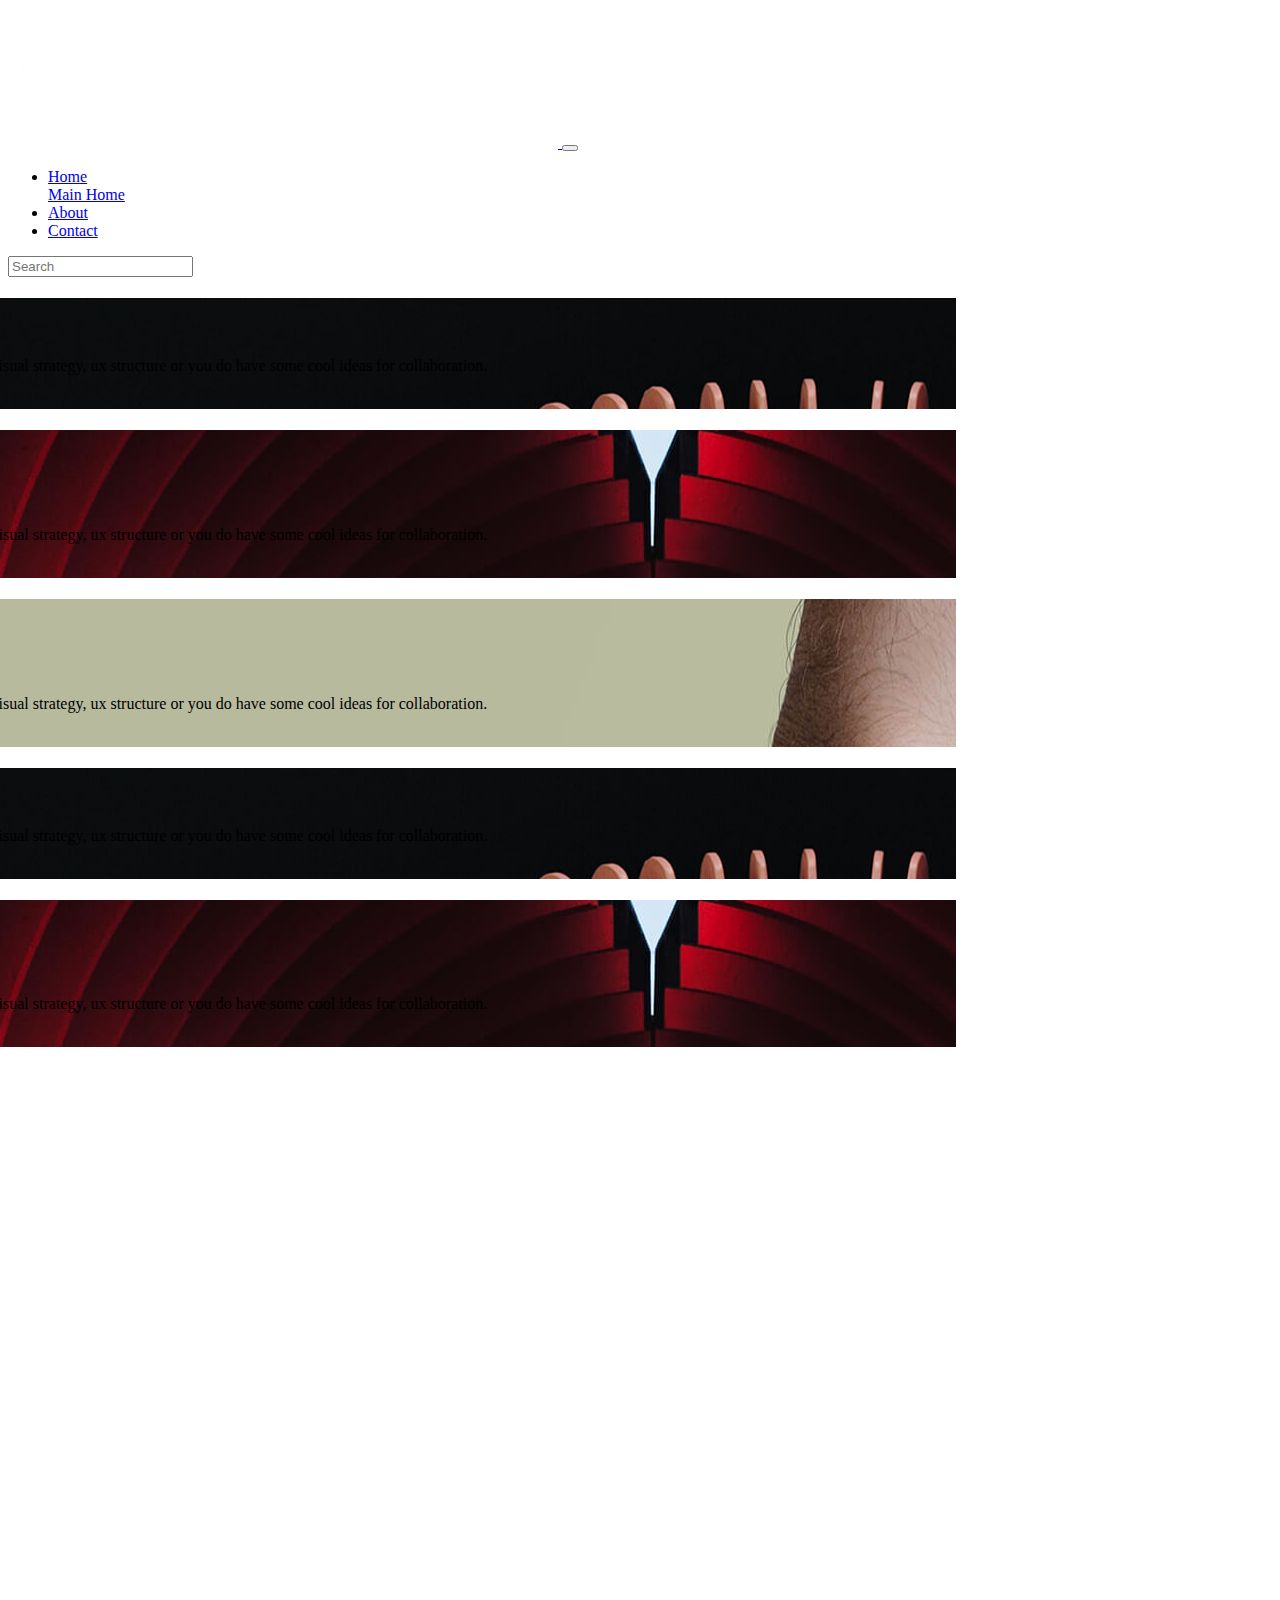
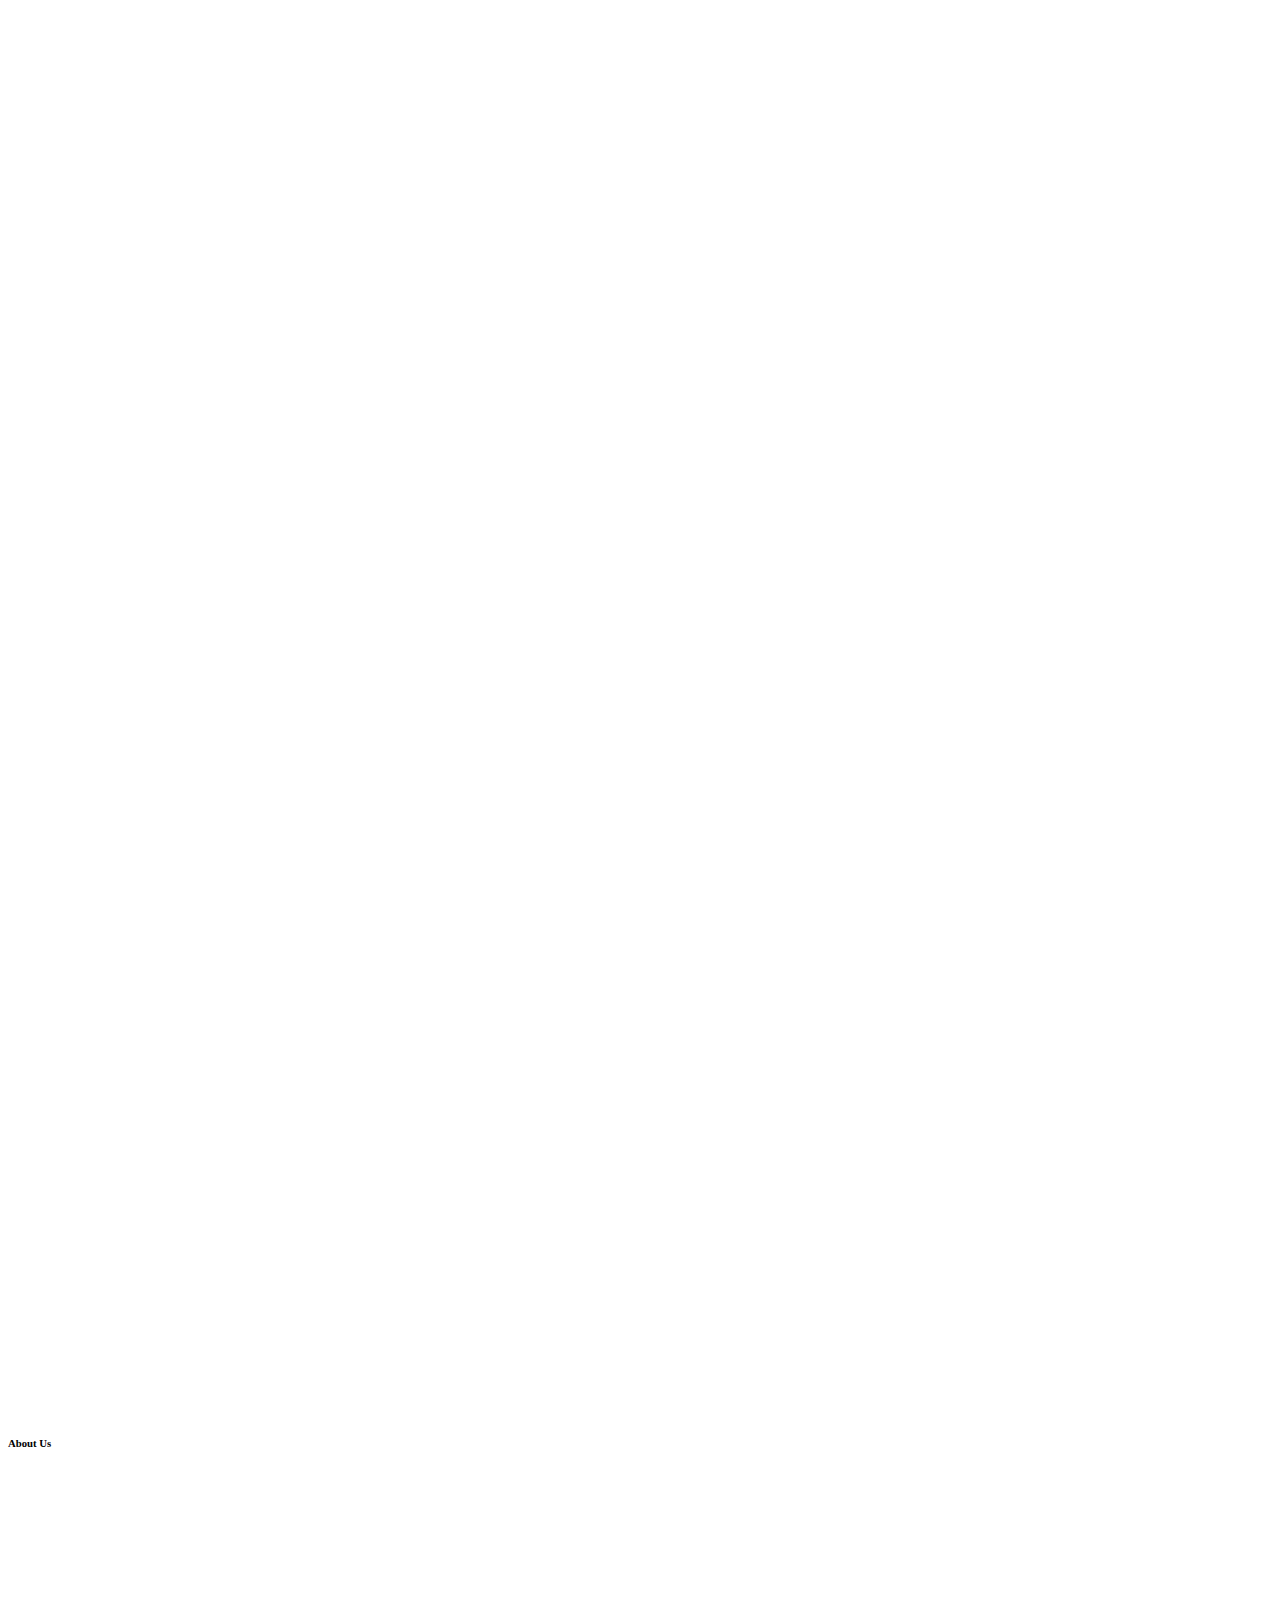
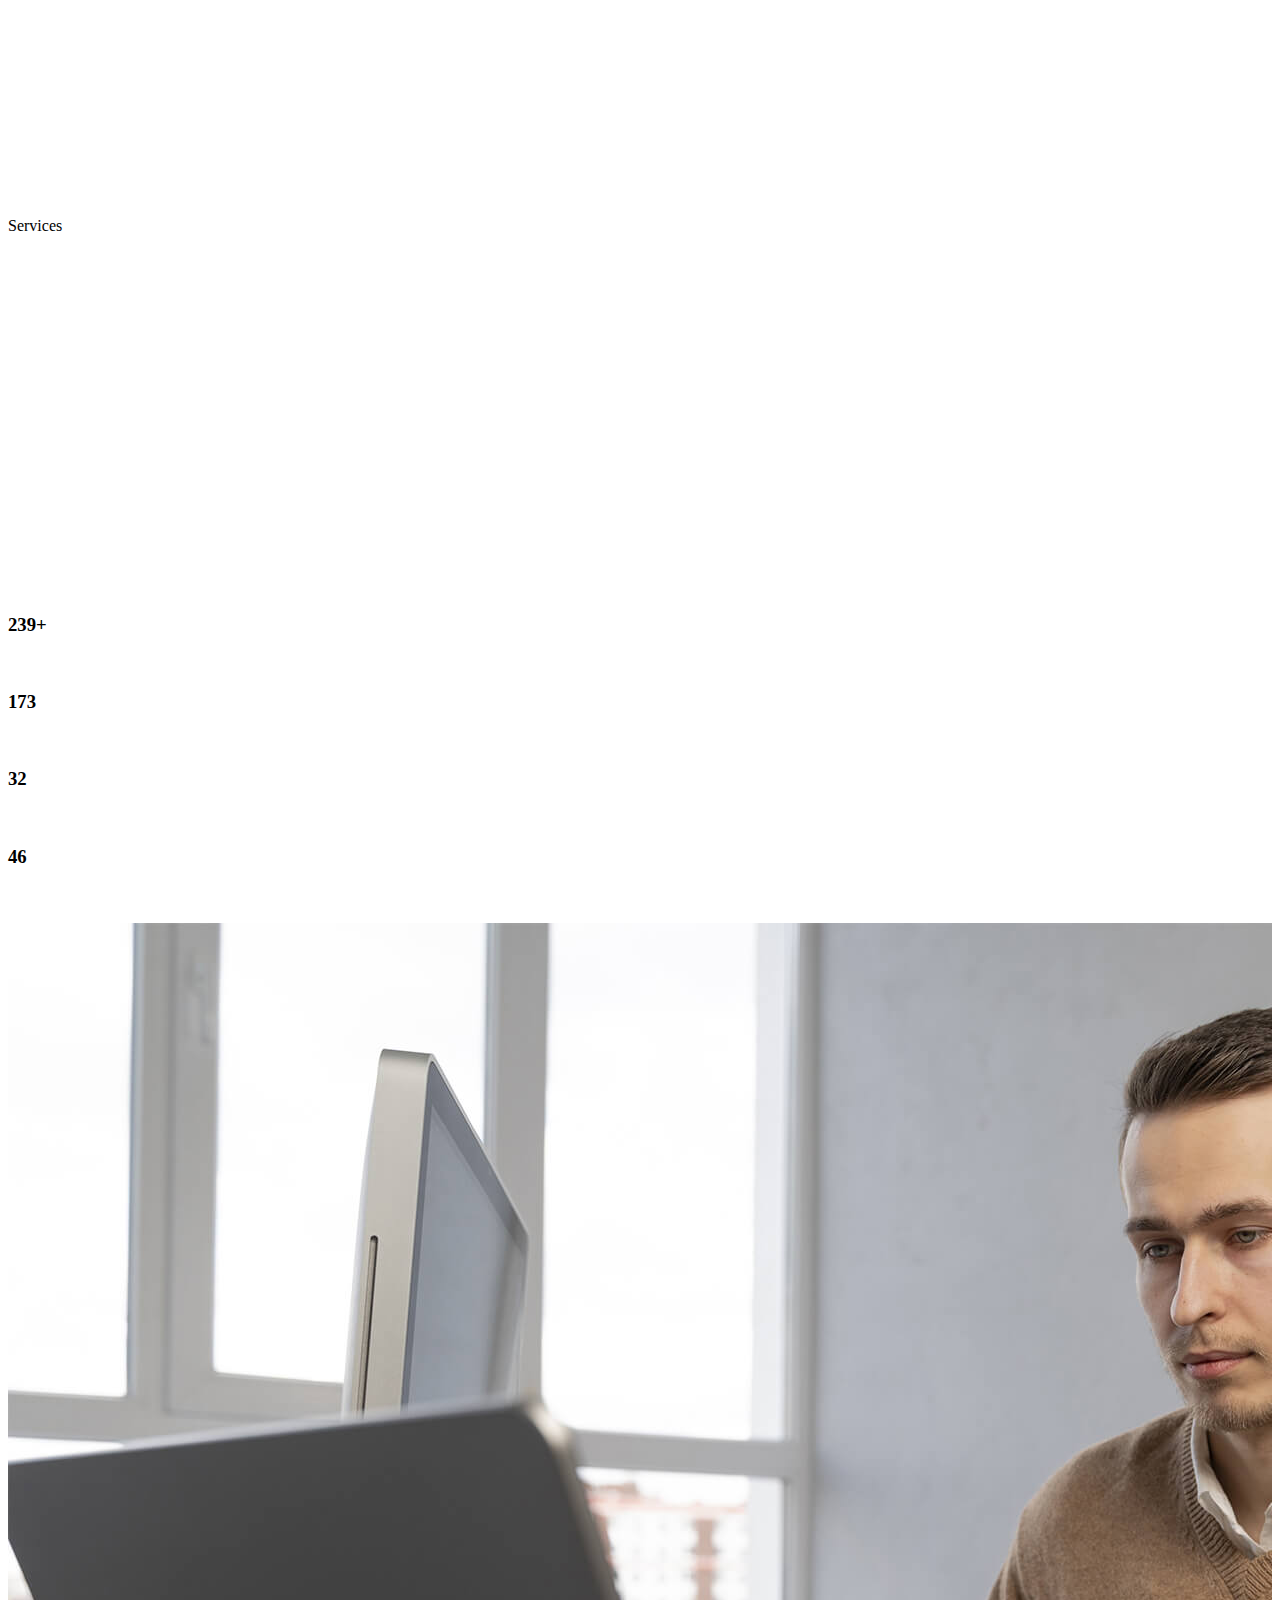
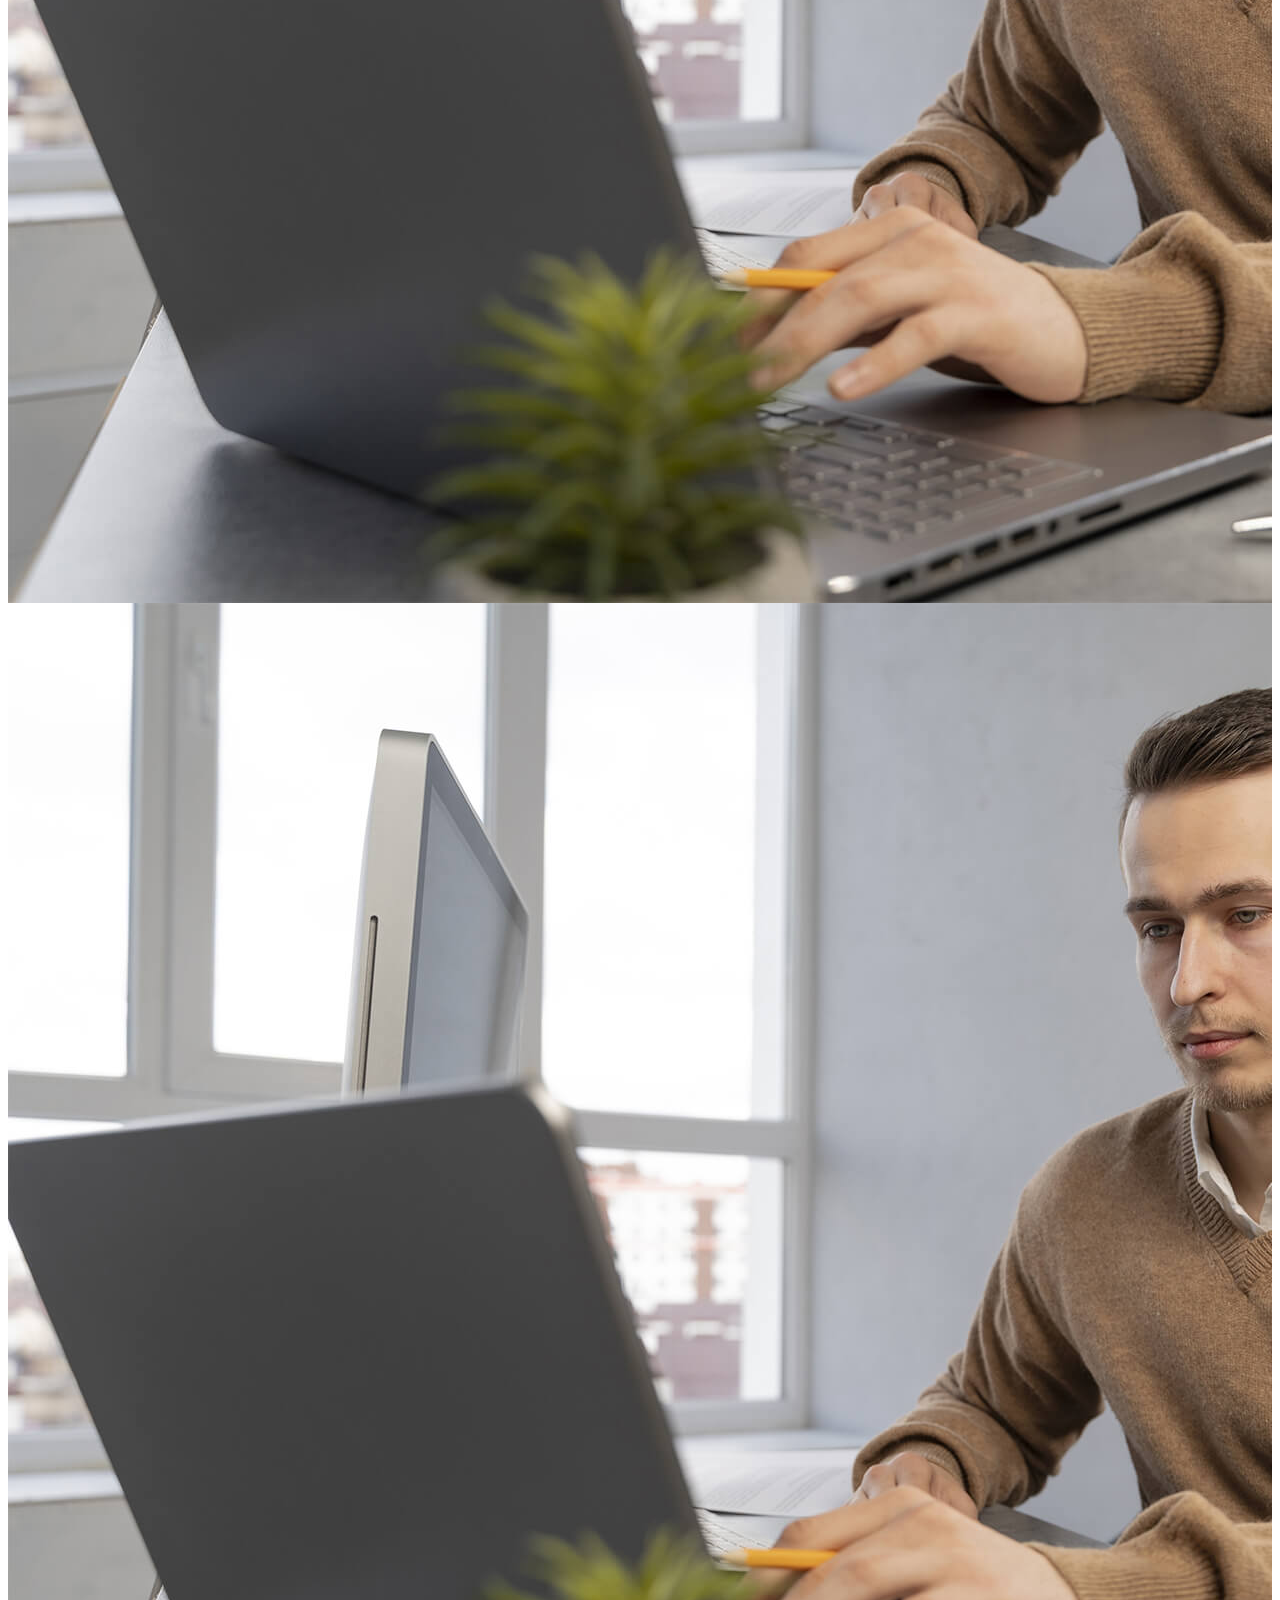
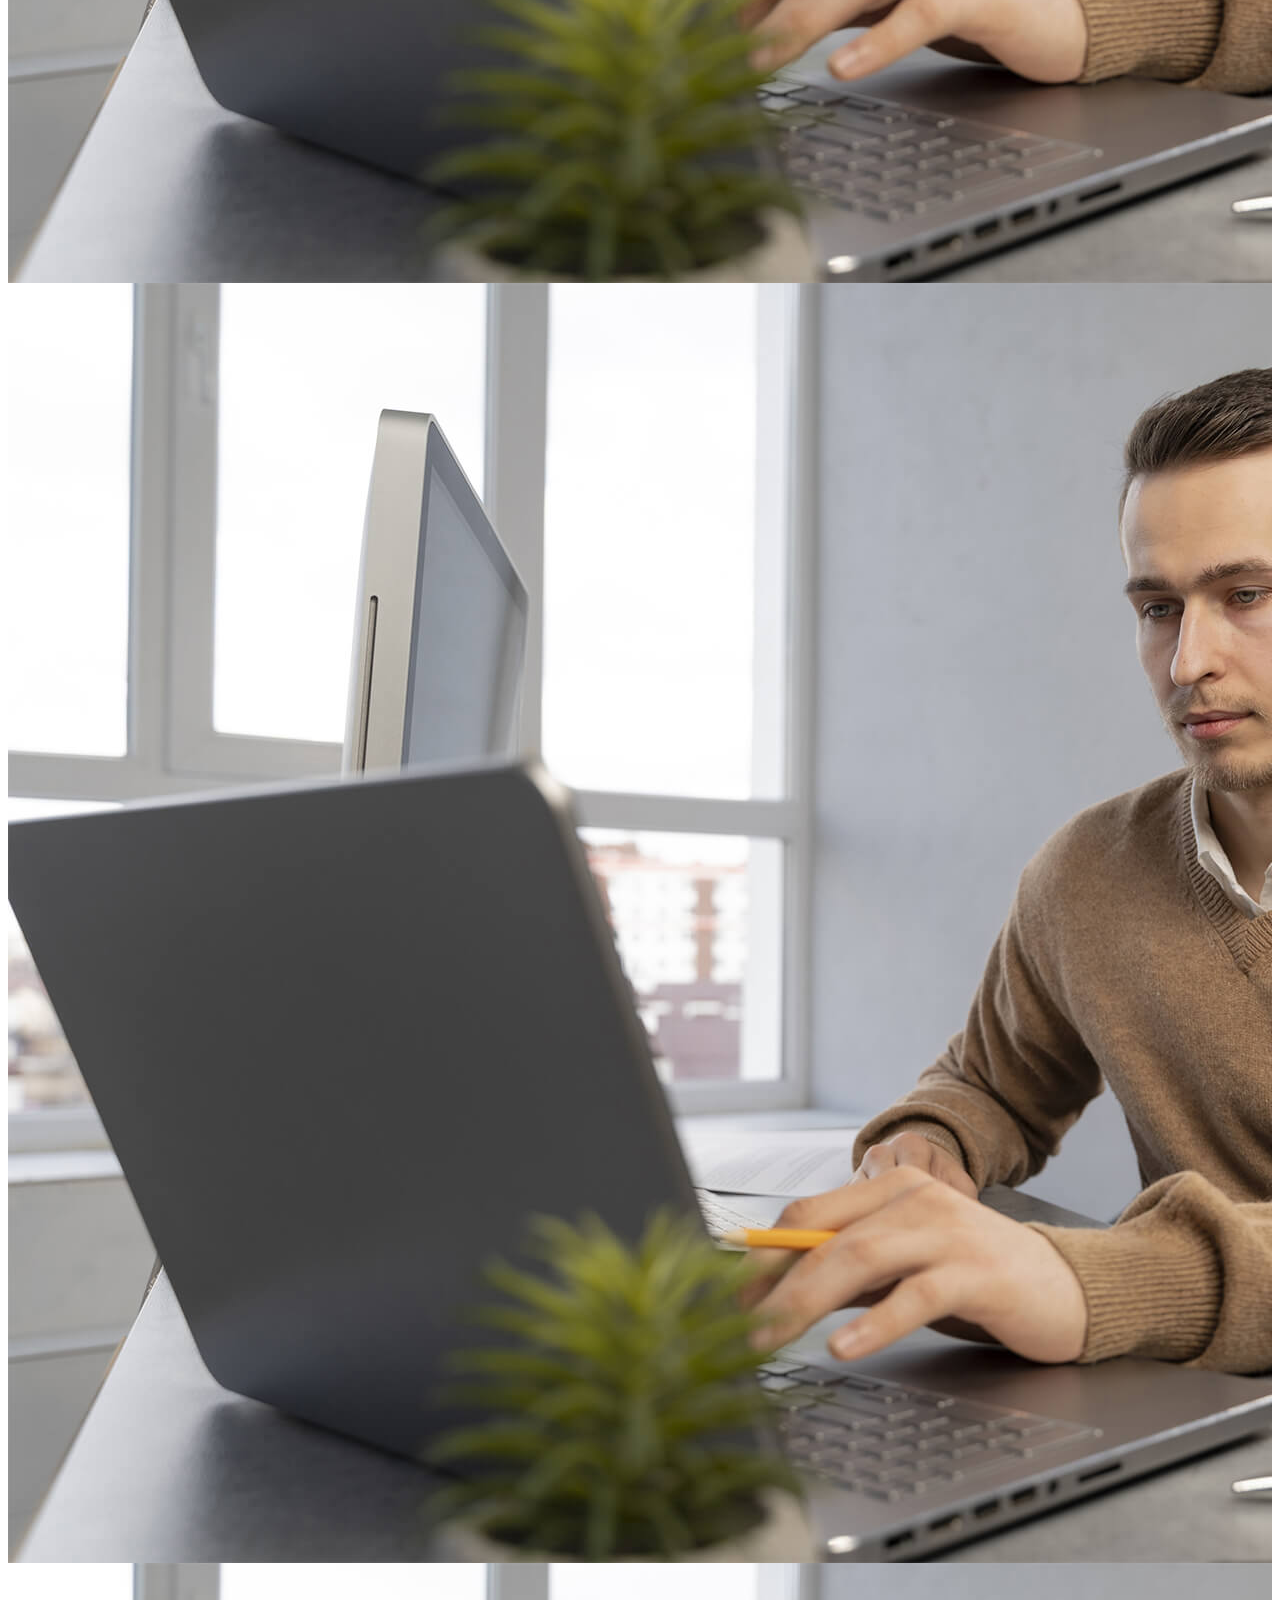
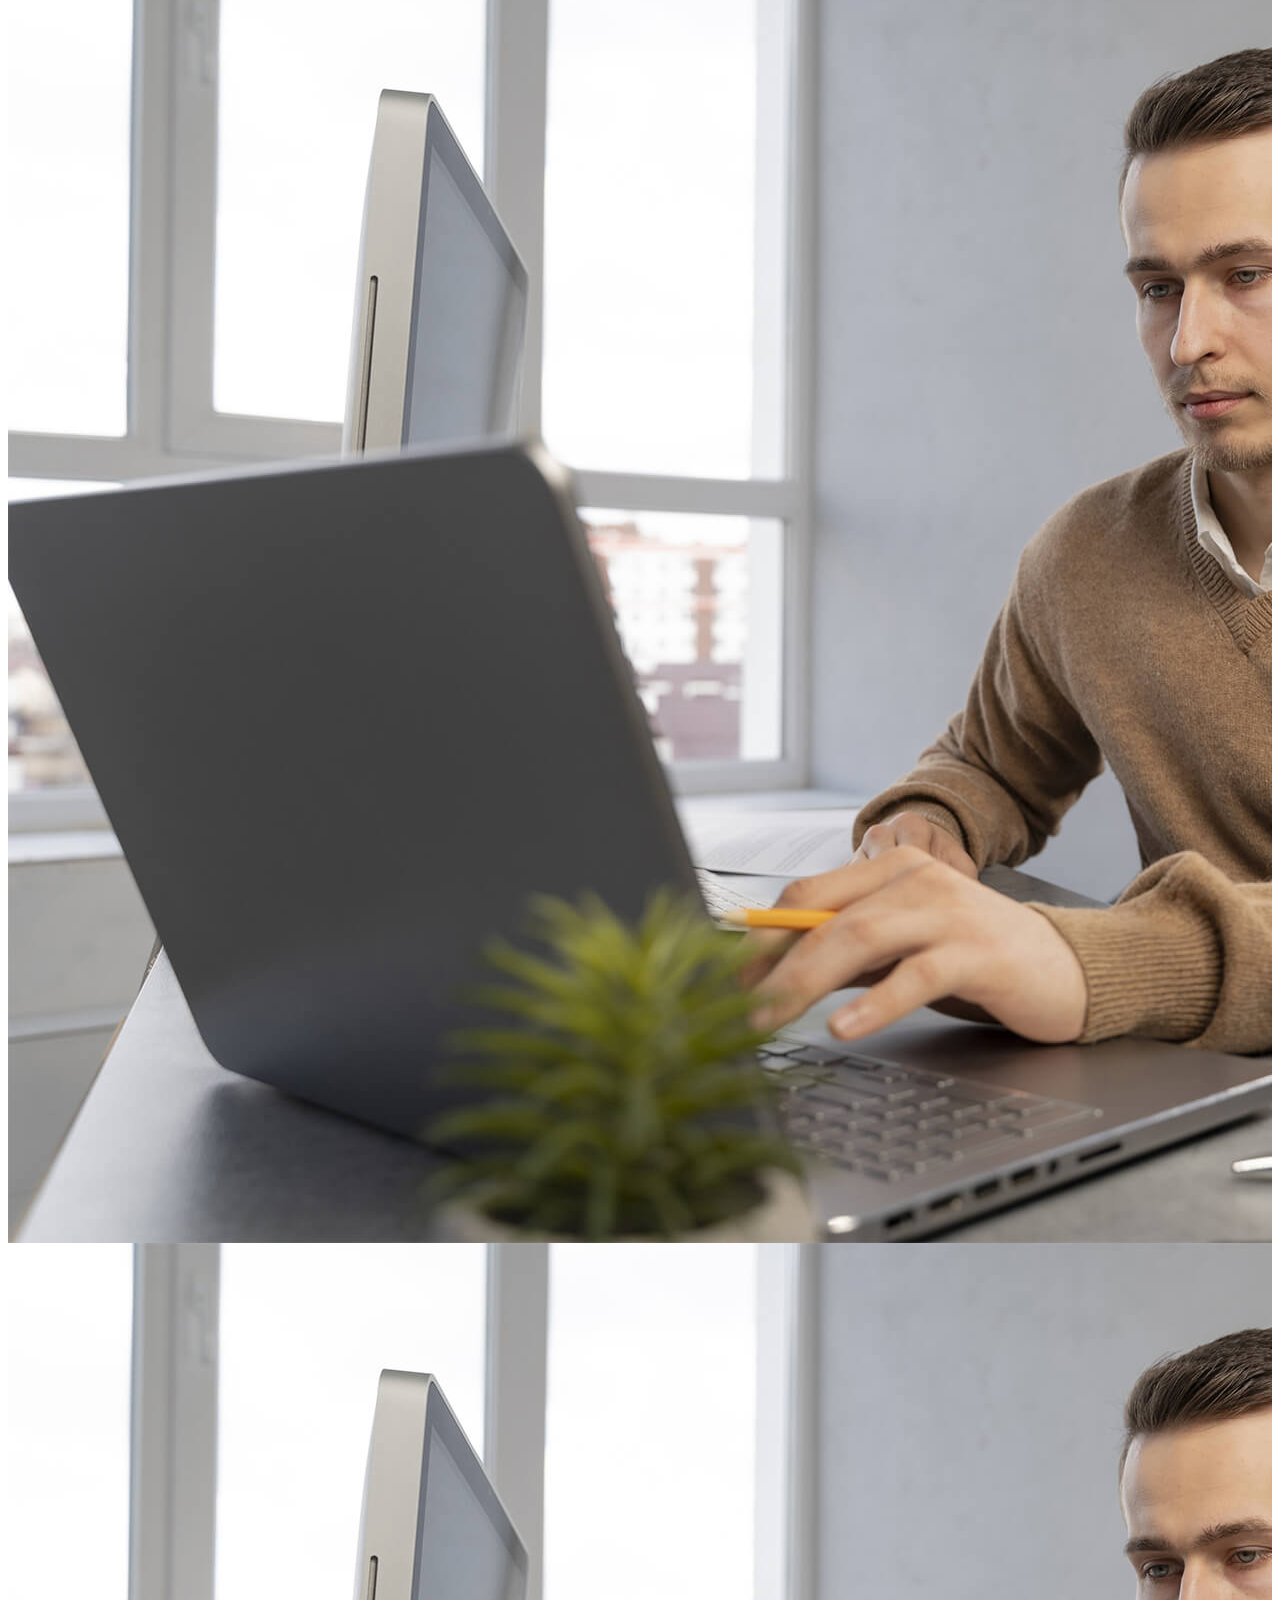
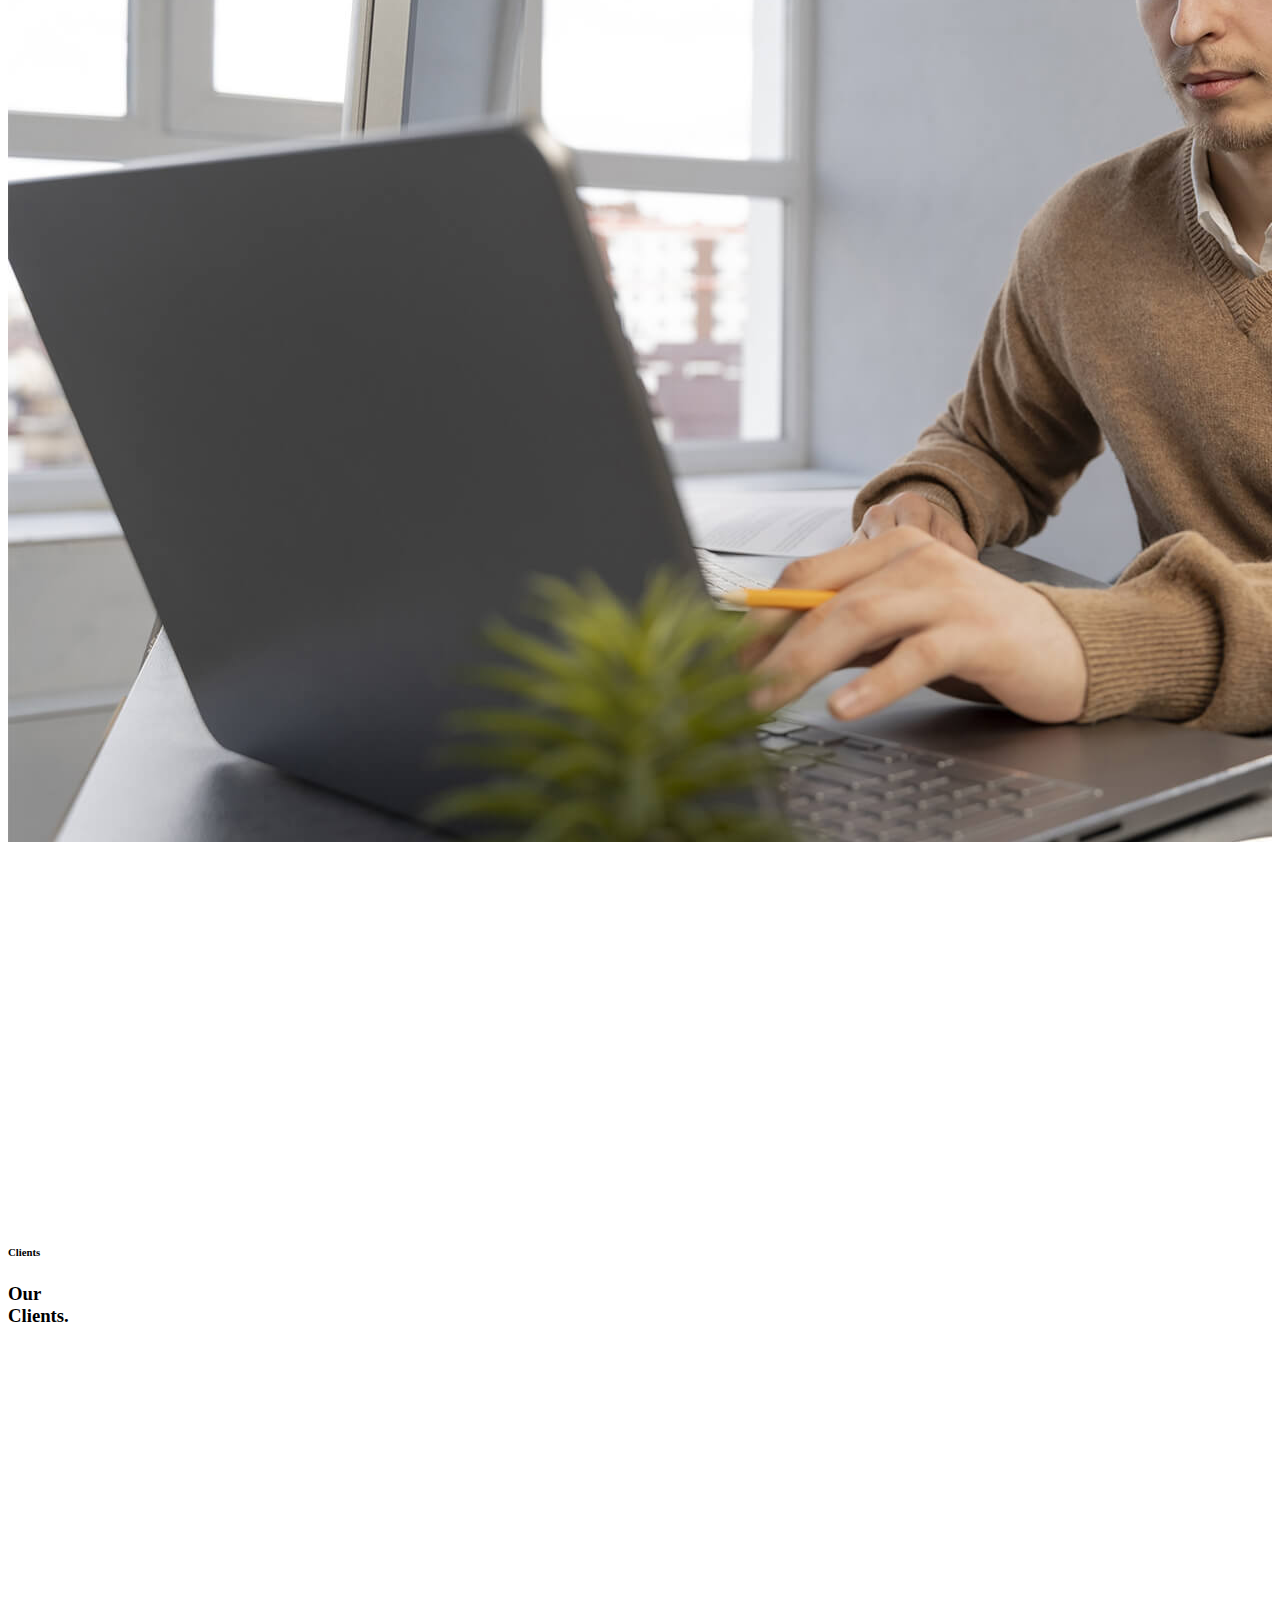
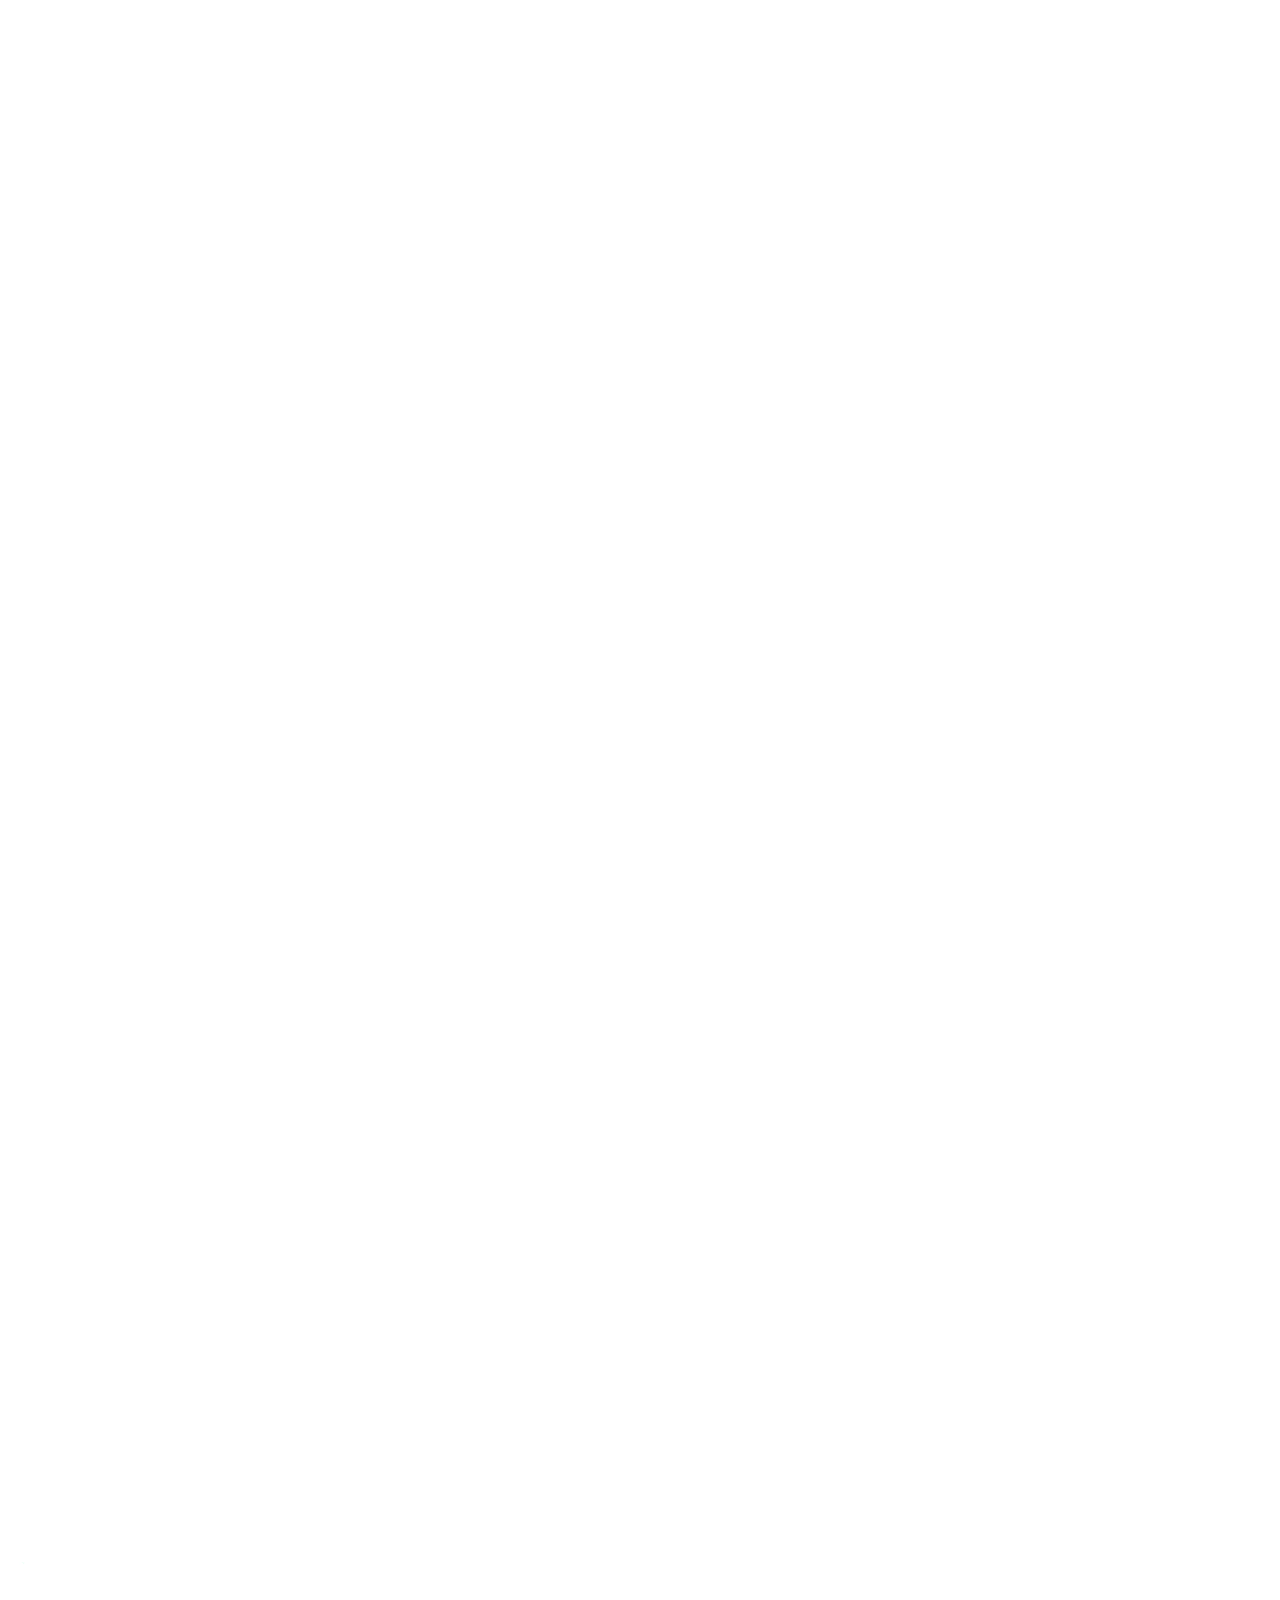
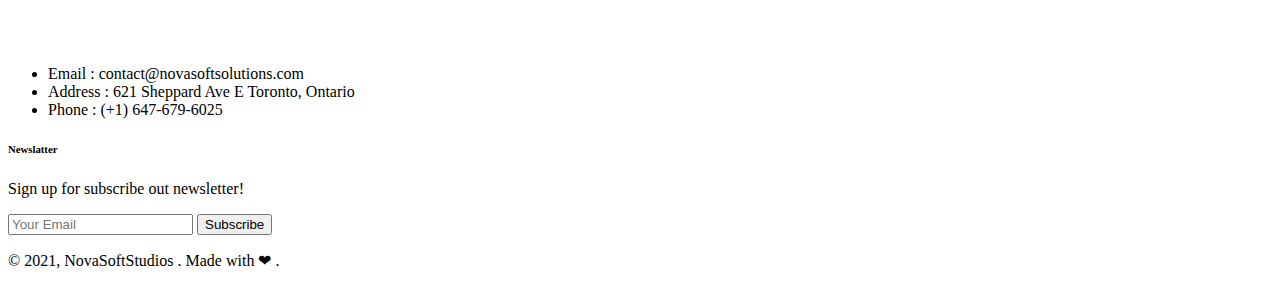
==== commit 1976c6d0: "test" ====
--- a/index.html
+++ b/index.html
@@ -5,11 +5,11 @@
         <meta charset="utf-8">
         <meta http-equiv="X-UA-Compatible" content="IE=edge"/>
         <meta name="viewport" content="width=device-width, initial-scale=1"/>
-        <meta name="keywords" content="HTML5 Template NovaSoftSolutions onepage themeforest"/>
-        <meta name="description" content="NovaSoftSolutions - Onepage Multi-Purpose HTML5 Template"/>
+        <meta name="keywords" content="HTML5 Template NovaSoftStudios onepage themeforest"/>
+        <meta name="description" content="NovaSoftStudios - Onepage Multi-Purpose HTML5 Template"/>
         <meta name="author" content=""/>
         <!-- Title  -->
-        <title>NovaSoftSolutions</title>
+        <title>NovaSoftStudios</title>
         <!-- Favicon -->
         <link rel="shortcut icon" type="image/png" href="/img/favicon.png"/>
         <!-- Google Fonts -->
@@ -25,14 +25,8 @@
     </head>
     <body>
         <!-- ==================== Start Loading ==================== -->
-        <div id="preloader"></div>
         <!-- ==================== End Loading ==================== -->
         <!-- ==================== Start progress-scroll-button ==================== -->
-        <div class="progress-wrap cursor-pointer">
-            <svg class="progress-circle svg-content" width="100%" height="100%" viewBox="-1 -1 102 102">
-                <path d="M50,1 a49,49 0 0,1 0,98 a49,49 0 0,1 0,-98"/>
-            </svg>
-        </div>
         <!-- ==================== End progress-scroll-button ==================== -->
         <!-- ==================== Start cursor ==================== -->
         <div class="mouse-cursor cursor-outer"></div>
@@ -129,7 +123,7 @@
                                 <div class="row justify-content-center">
                                     <div class="col-lg-7 col-md-9">
                                         <div class="caption center">
-                                            <h1 data-splitting>Original Solutions</h1>
+                                            <h1 data-splitting>Original Studios</h1>
                                             <p>If you need to redesign your new project, new visual strategy, ux structure
                                             or you do have some cool ideas for collaboration.</p>
                                             <a href="#0" class="btn-curve btn-lit mt-30">
@@ -349,7 +343,7 @@
                                     </div>
                                     <div class="slic-item wow fadeInUp" data-wow-delay=".5s">
                                         <div class="item">
-                                            <p>I cannot speak highly enough about the customer support provided by NovaSoftSolutions. They were prompt, friendly, and went above and beyond to ensure my questions were answered and issues resolved.</p>
+                                            <p>I cannot speak highly enough about the customer support provided by NovaSoftStudios. They were prompt, friendly, and went above and beyond to ensure my questions were answered and issues resolved.</p>
                                             <div class="info">
                                                 <div class="img">
                                                     <div class="img-box">
@@ -365,7 +359,7 @@
                                             </div>
                                         </div>
                                         <div class="item">
-                                            <p>I am extremely impressed with the software created by NovaSoftSolutions. It's intuitive, user-friendly, and has greatly streamlined our business processes. Highly recommend!</p>
+                                            <p>I am extremely impressed with the software created by NovaSoftStudios. It's intuitive, user-friendly, and has greatly streamlined our business processes. Highly recommend!</p>
                                             <div class="info">
                                                 <div class="img">
                                                     <div class="img-box">
@@ -381,7 +375,7 @@
                                             </div>
                                         </div>
                                         <div class="item">
-                                            <p>NovaSoftSolutions designed a stunning website for my business. The attention to detail and creativity in their work is outstanding. Our online presence has never looked better!</p>
+                                            <p>NovaSoftStudios designed a stunning website for my business. The attention to detail and creativity in their work is outstanding. Our online presence has never looked better!</p>
                                             <div class="info">
                                                 <div class="img">
                                                     <div class="img-box">
@@ -459,7 +453,7 @@
                                         <div class="item wow fadeIn" data-wow-delay=".3s">
                                             <div class="img">
                                                 <img src="/img/clients/brands/01.png" alt="">
-                                                <a href="#0" class="link" data-splitting>NovaSoftSolutions</a>
+                                                <a href="#0" class="link" data-splitting>NovaSoftStudios</a>
                                             </div>
                                         </div>
                                     </div>
@@ -467,7 +461,7 @@
                                         <div class="item wow fadeIn" data-wow-delay=".6s">
                                             <div class="img">
                                                 <img src="/img/clients/brands/02.png" alt="">
-                                                <a href="#0" class="link" data-splitting>NovaSoftSolutions</a>
+                                                <a href="#0" class="link" data-splitting>NovaSoftStudios</a>
                                             </div>
                                         </div>
                                     </div>
@@ -475,7 +469,7 @@
                                         <div class="item wow fadeIn" data-wow-delay=".8s">
                                             <div class="img">
                                                 <img src="/img/clients/brands/03.png" alt="">
-                                                <a href="#0" class="link" data-splitting>NovaSoftSolutions</a>
+                                                <a href="#0" class="link" data-splitting>NovaSoftStudios</a>
                                             </div>
                                         </div>
                                     </div>
@@ -483,7 +477,7 @@
                                         <div class="item wow fadeIn" data-wow-delay=".3s">
                                             <div class="img">
                                                 <img src="/img/clients/brands/04.png" alt="">
-                                                <a href="#0" class="link" data-splitting>NovaSoftSolutions</a>
+                                                <a href="#0" class="link" data-splitting>NovaSoftStudios</a>
                                             </div>
                                         </div>
                                     </div>
@@ -493,7 +487,7 @@
                                         <div class="item wow fadeIn" data-wow-delay=".4s">
                                             <div class="img">
                                                 <img src="/img/clients/brands/05.png" alt="">
-                                                <a href="#0" class="link" data-splitting>NovaSoftSolutions</a>
+                                                <a href="#0" class="link" data-splitting>NovaSoftStudios</a>
                                             </div>
                                         </div>
                                     </div>
@@ -501,7 +495,7 @@
                                         <div class="item wow fadeIn" data-wow-delay=".7s">
                                             <div class="img">
                                                 <img src="/img/clients/brands/06.png" alt="">
-                                                <a href="#0" class="link" data-splitting>NovaSoftSolutions</a>
+                                                <a href="#0" class="link" data-splitting>NovaSoftStudios</a>
                                             </div>
                                         </div>
                                     </div>
@@ -509,7 +503,7 @@
                                         <div class="item wow fadeIn" data-wow-delay=".5s">
                                             <div class="img">
                                                 <img src="/img/clients/brands/07.png" alt="">
-                                                <a href="#0" class="link" data-splitting>NovaSoftSolutions</a>
+                                                <a href="#0" class="link" data-splitting>NovaSoftStudios</a>
                                             </div>
                                         </div>
                                     </div>
@@ -517,7 +511,7 @@
                                         <div class="item wow fadeIn" data-wow-delay=".3s">
                                             <div class="img">
                                                 <img src="/img/clients/brands/08.png" alt="">
-                                                <a href="#0" class="link" data-splitting>NovaSoftSolutions</a>
+                                                <a href="#0" class="link" data-splitting>NovaSoftStudios</a>
                                             </div>
                                         </div>
                                     </div>
@@ -597,7 +591,7 @@
                     </div>
                     <div class="copyrights text-center">
                         <p>
-                            © 2021, NovaSoftSolutions . Made with &#10084; 
+                            © 2021, NovaSoftStudios . Made with &#10084; 
                             .
                         </p>
                     </div>
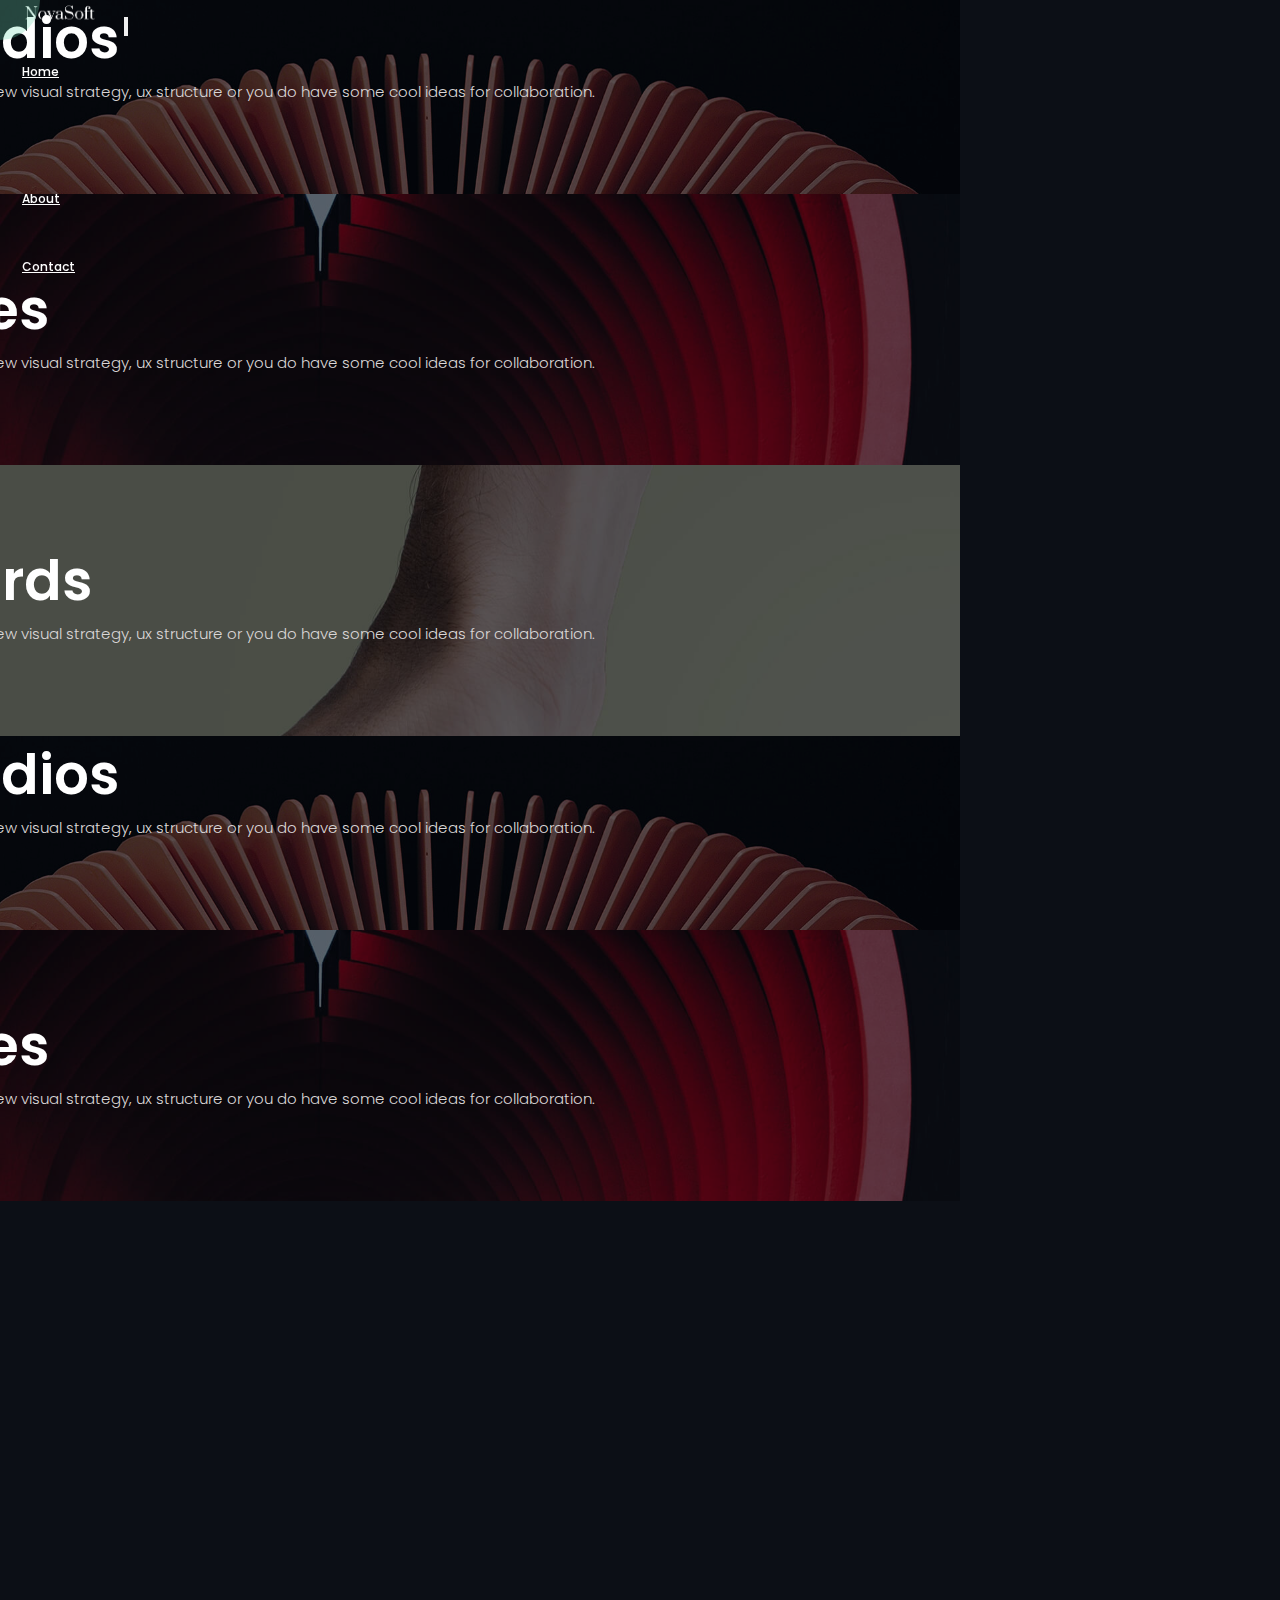
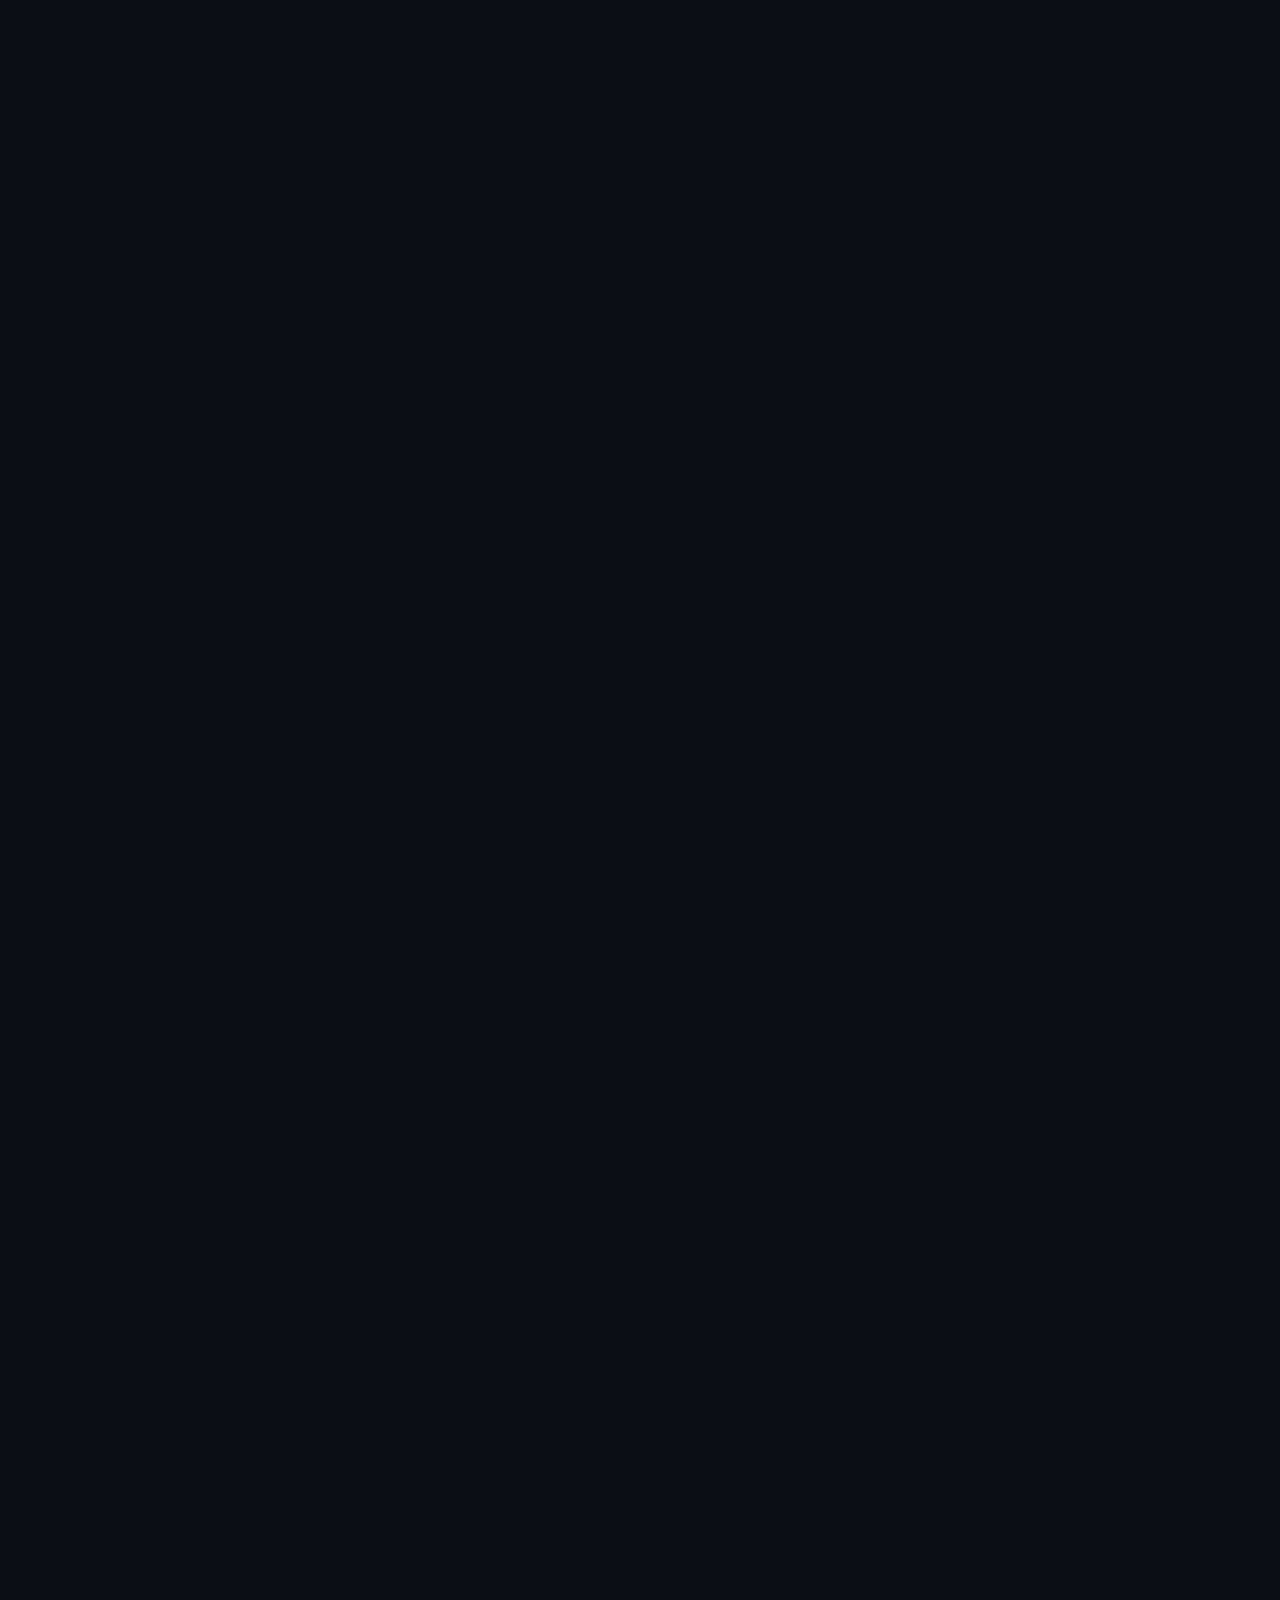
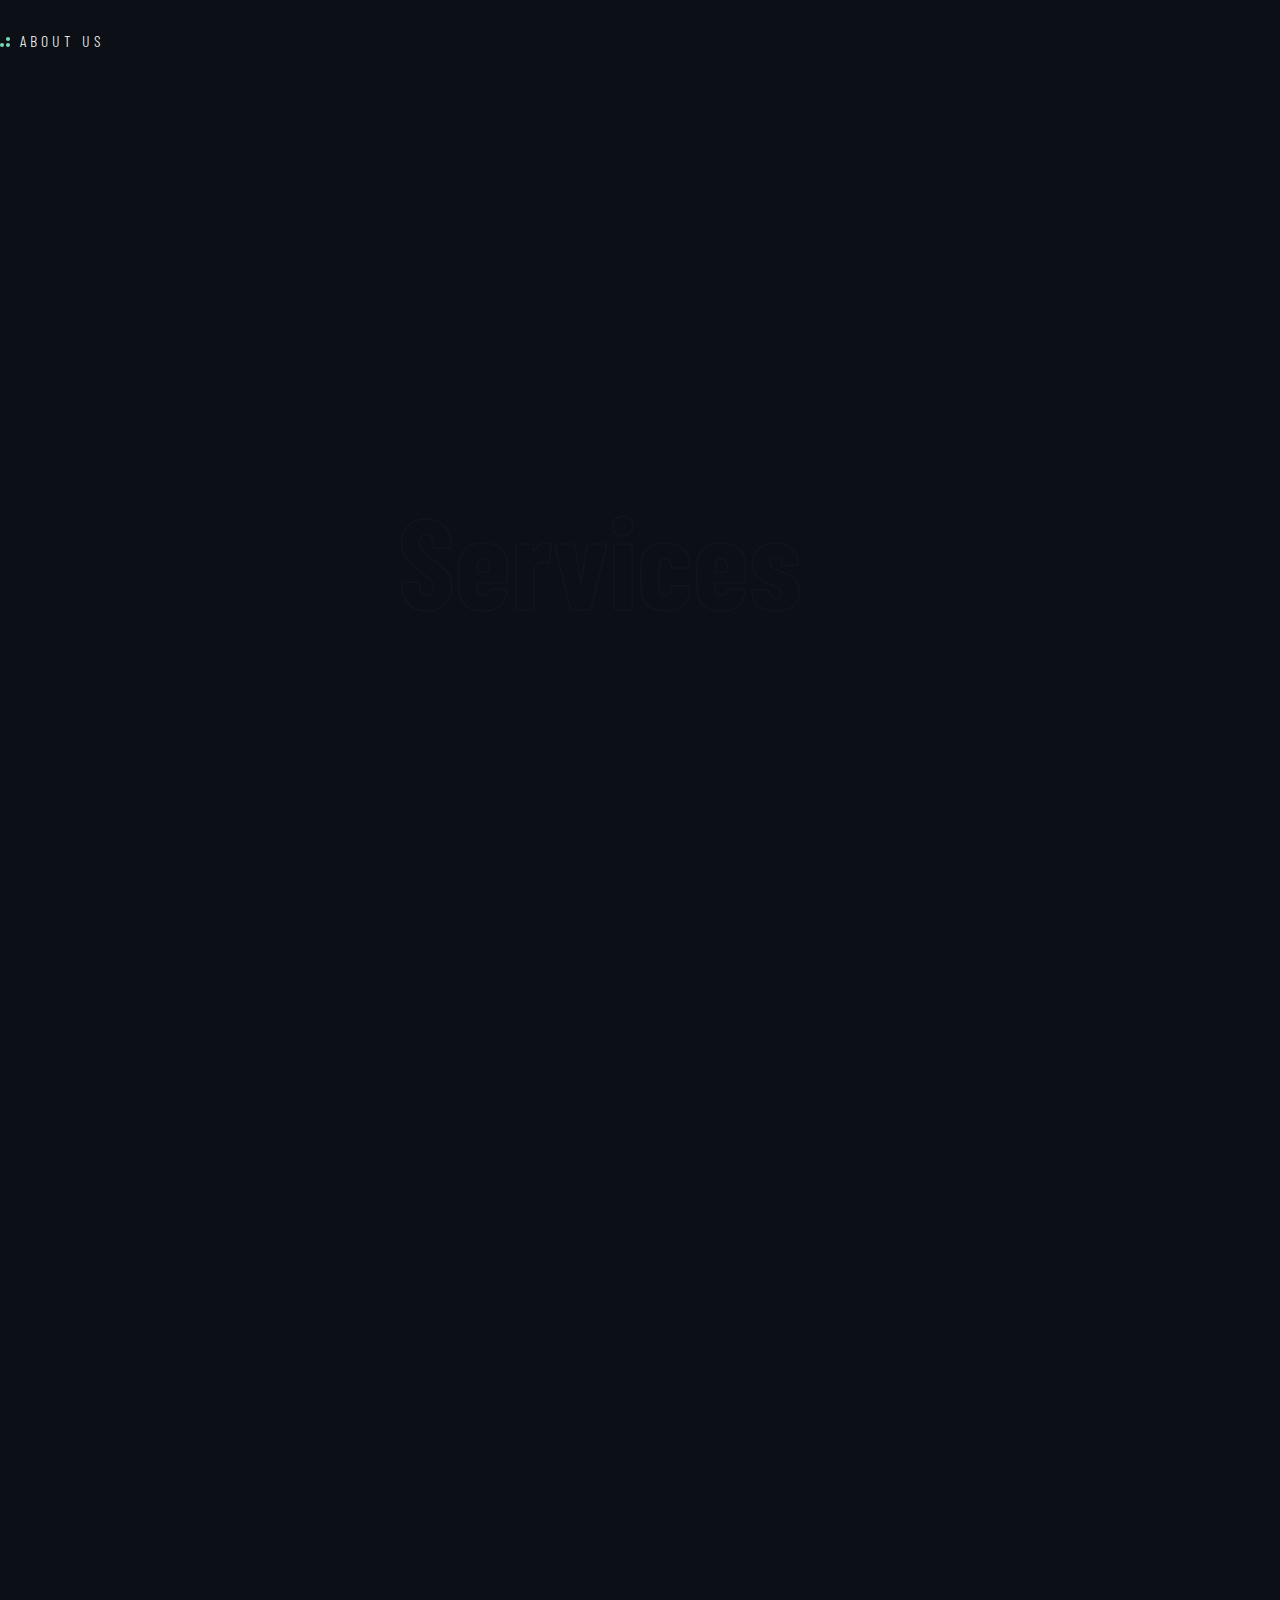
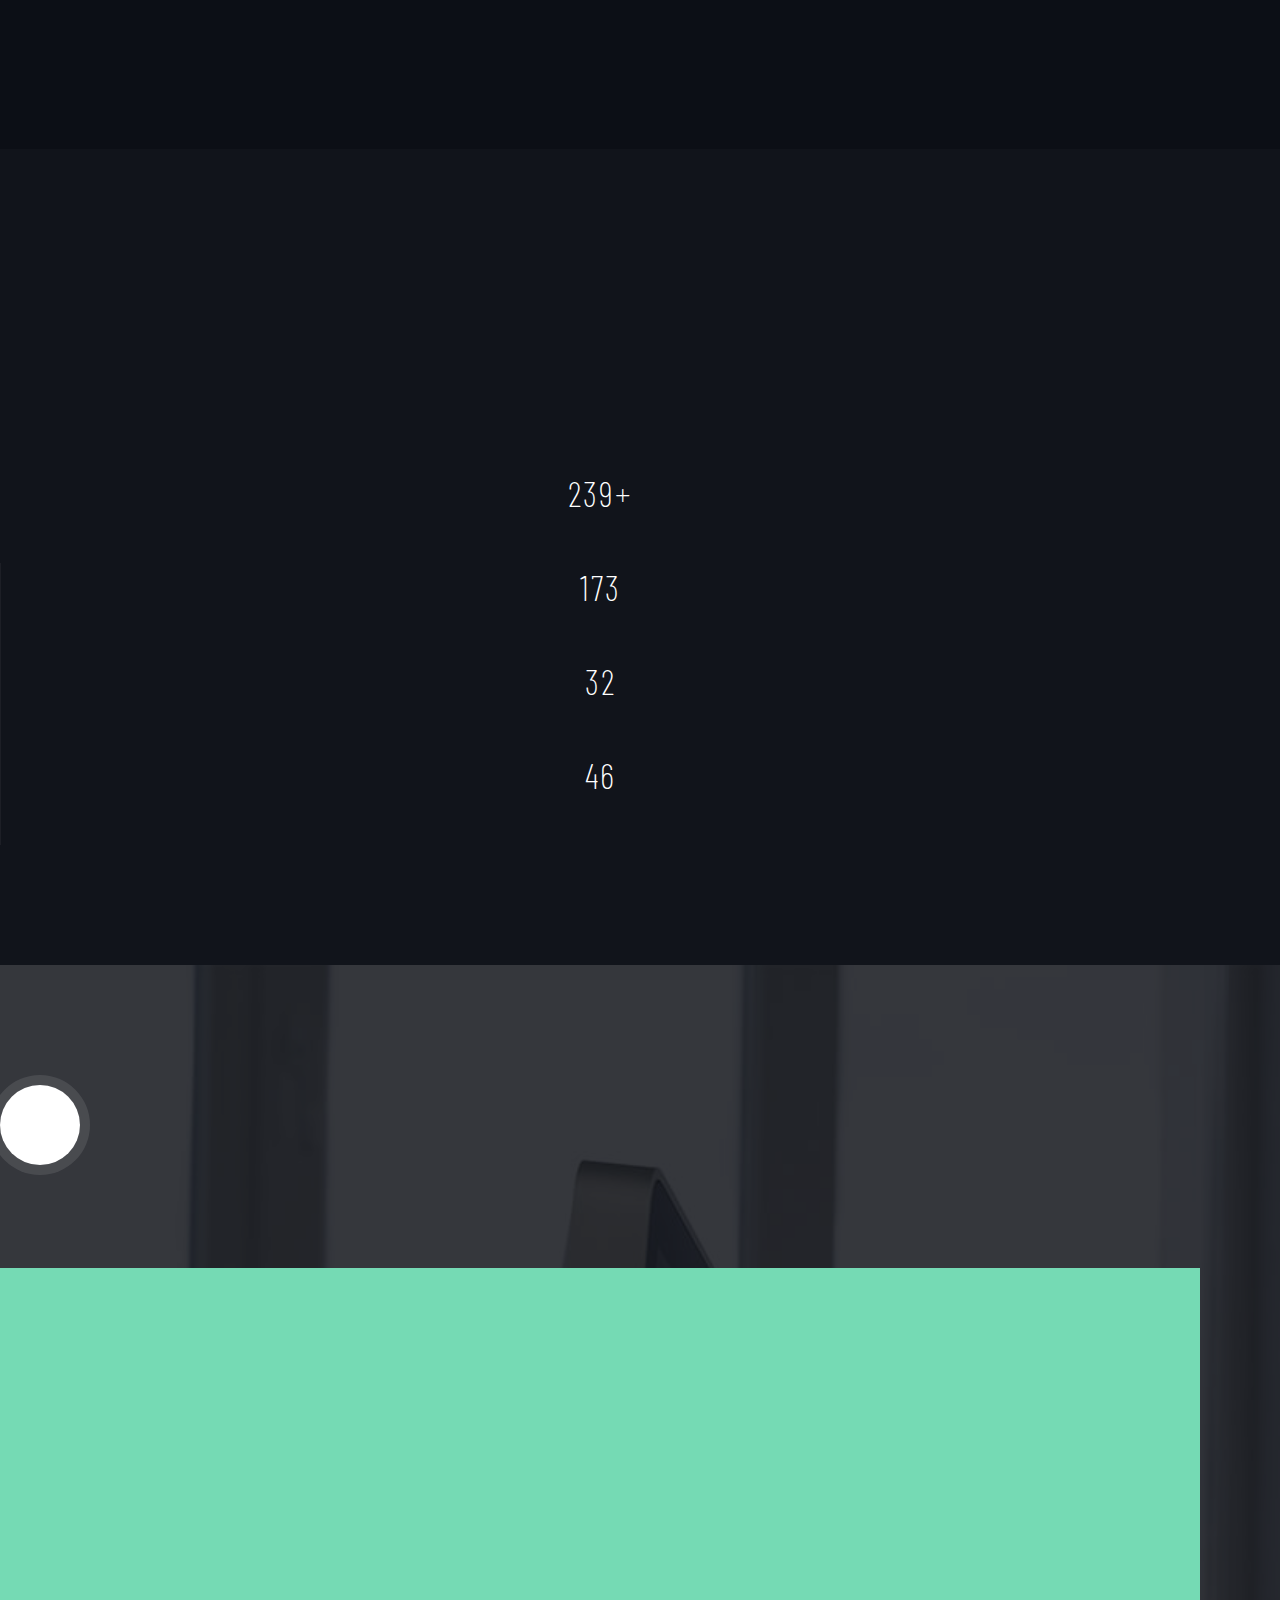
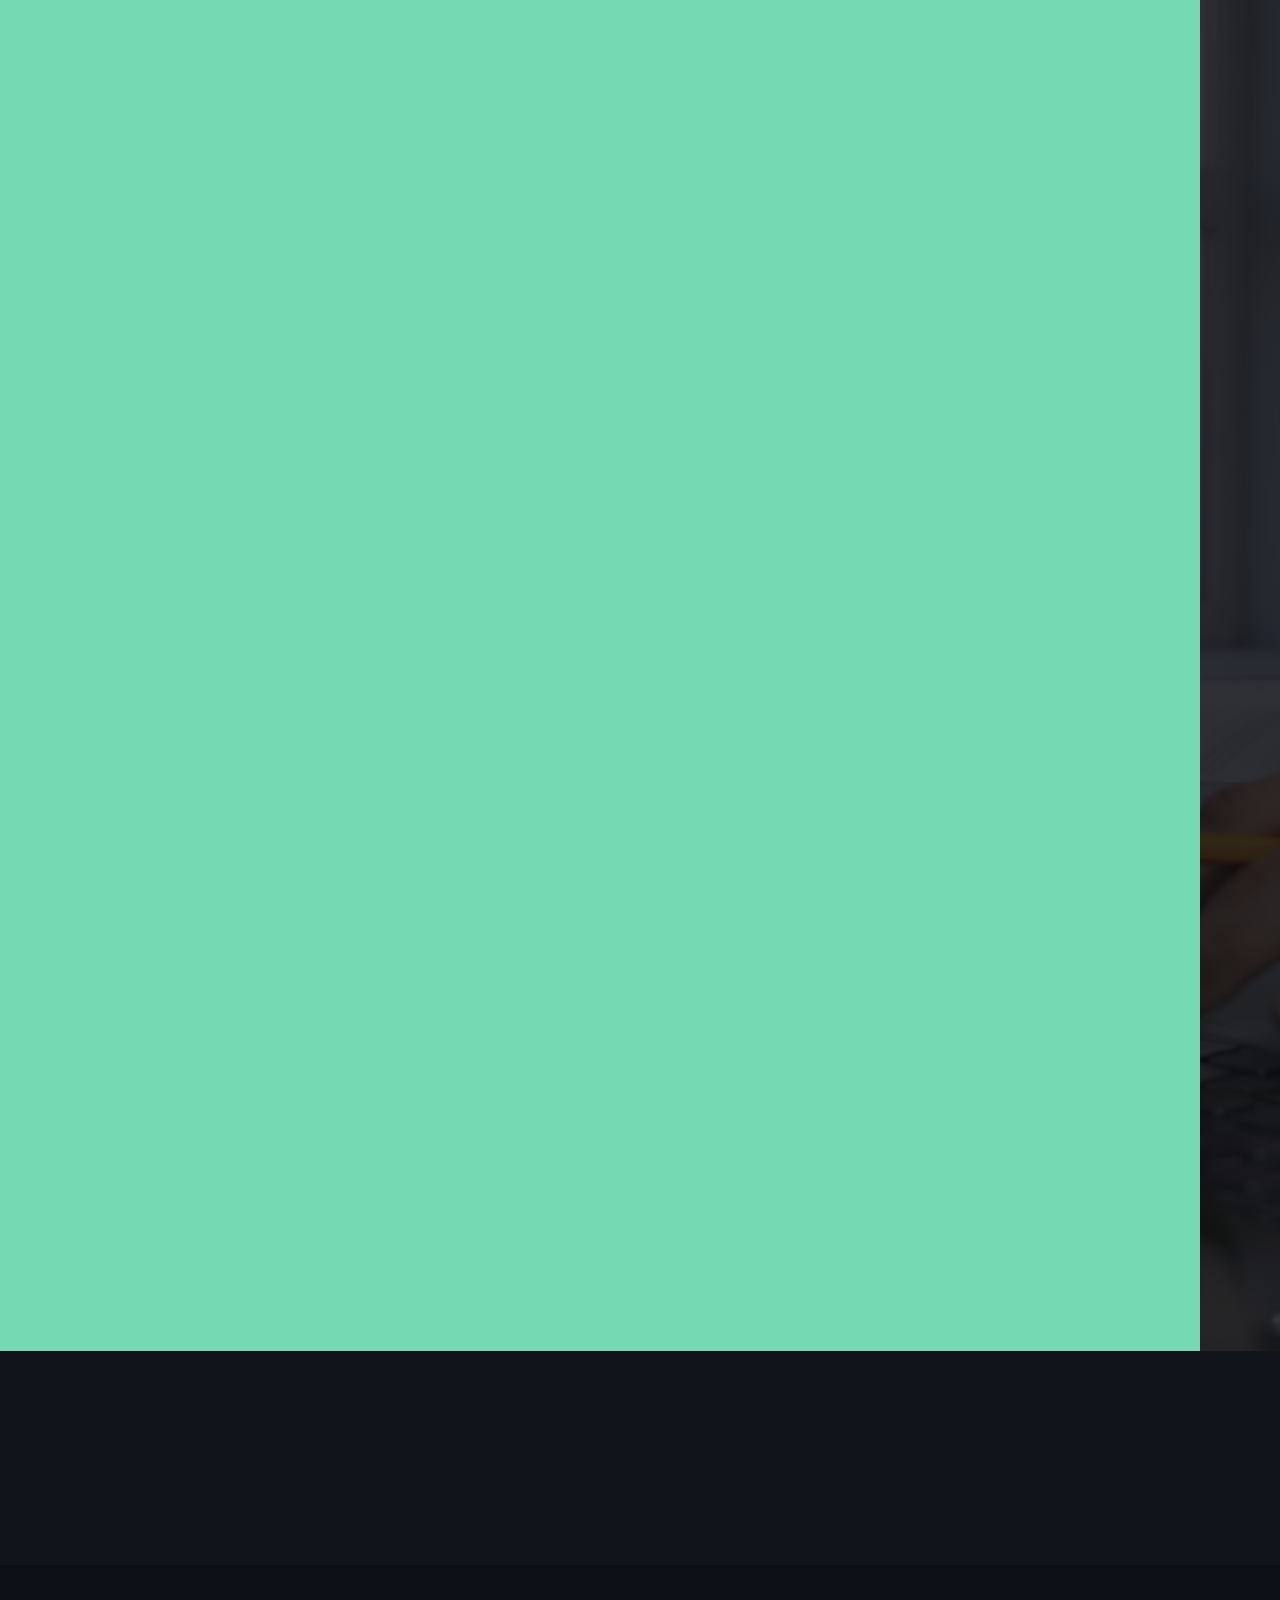
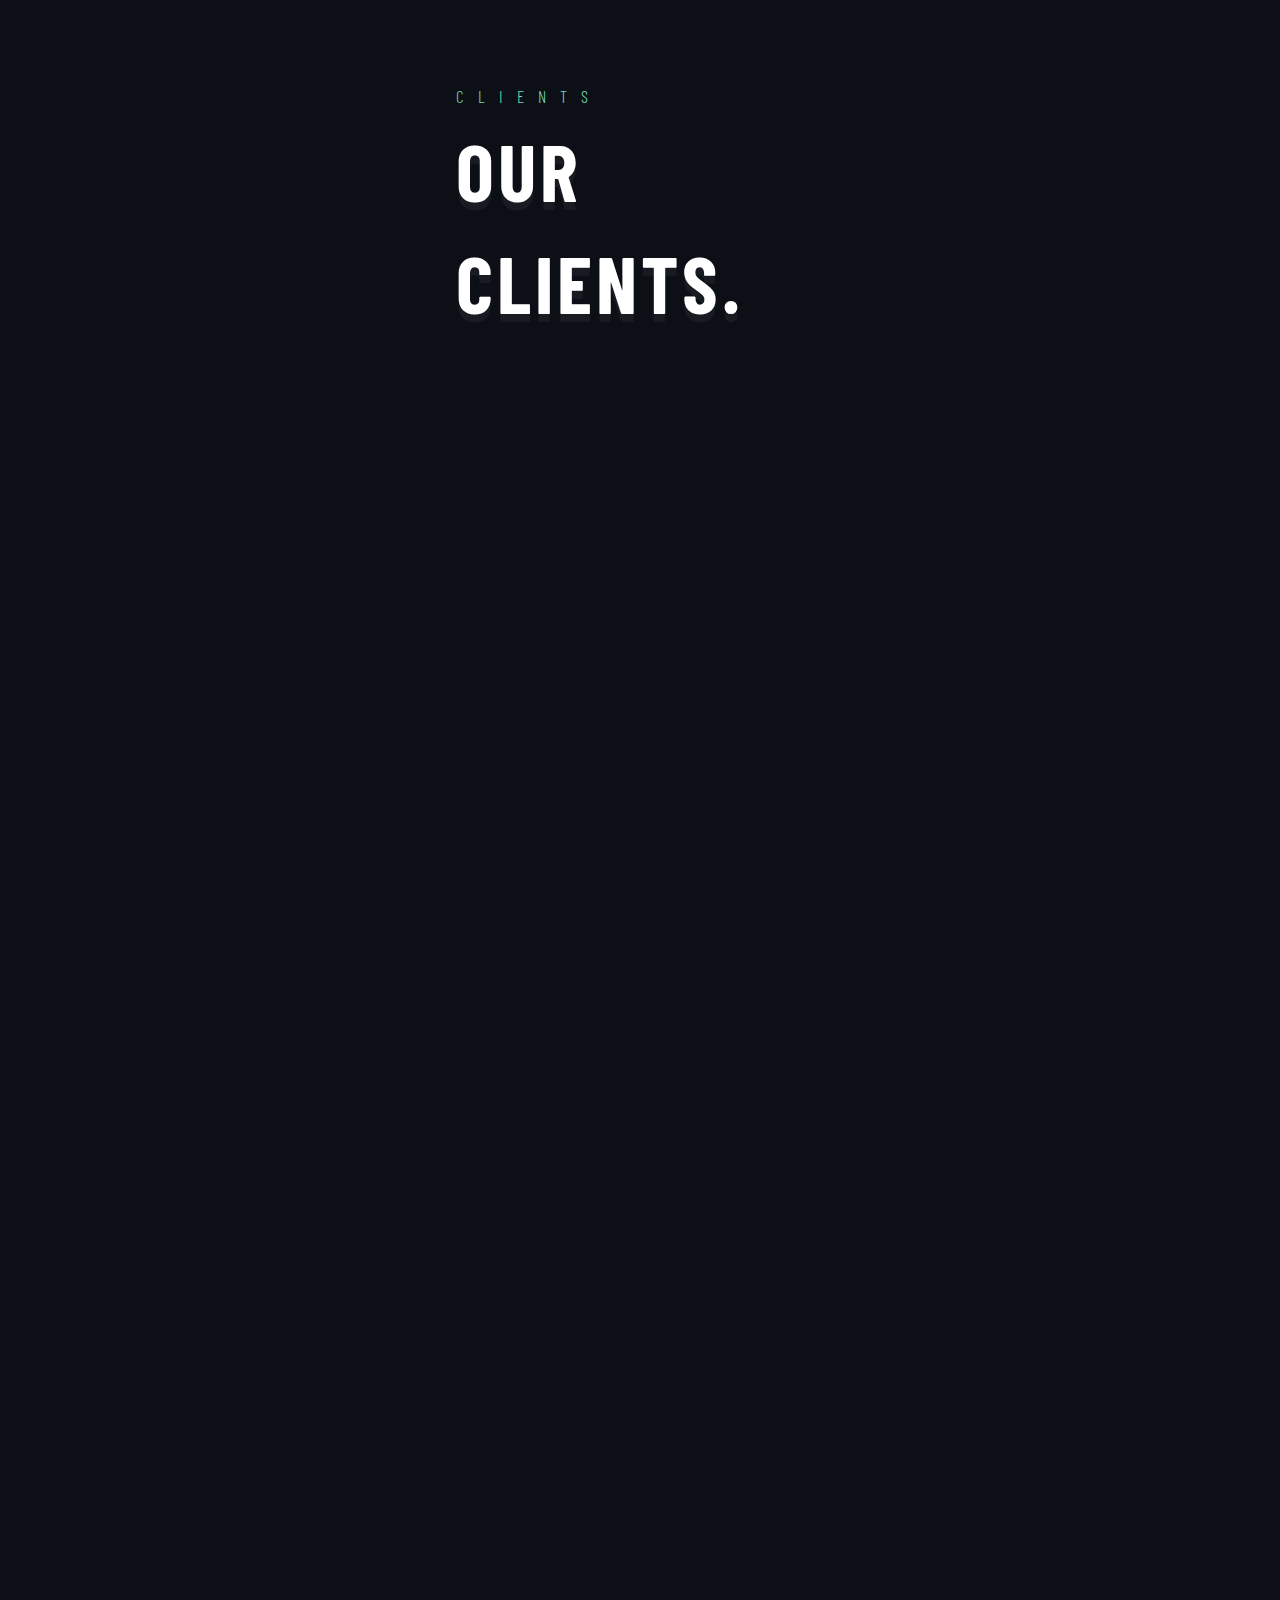
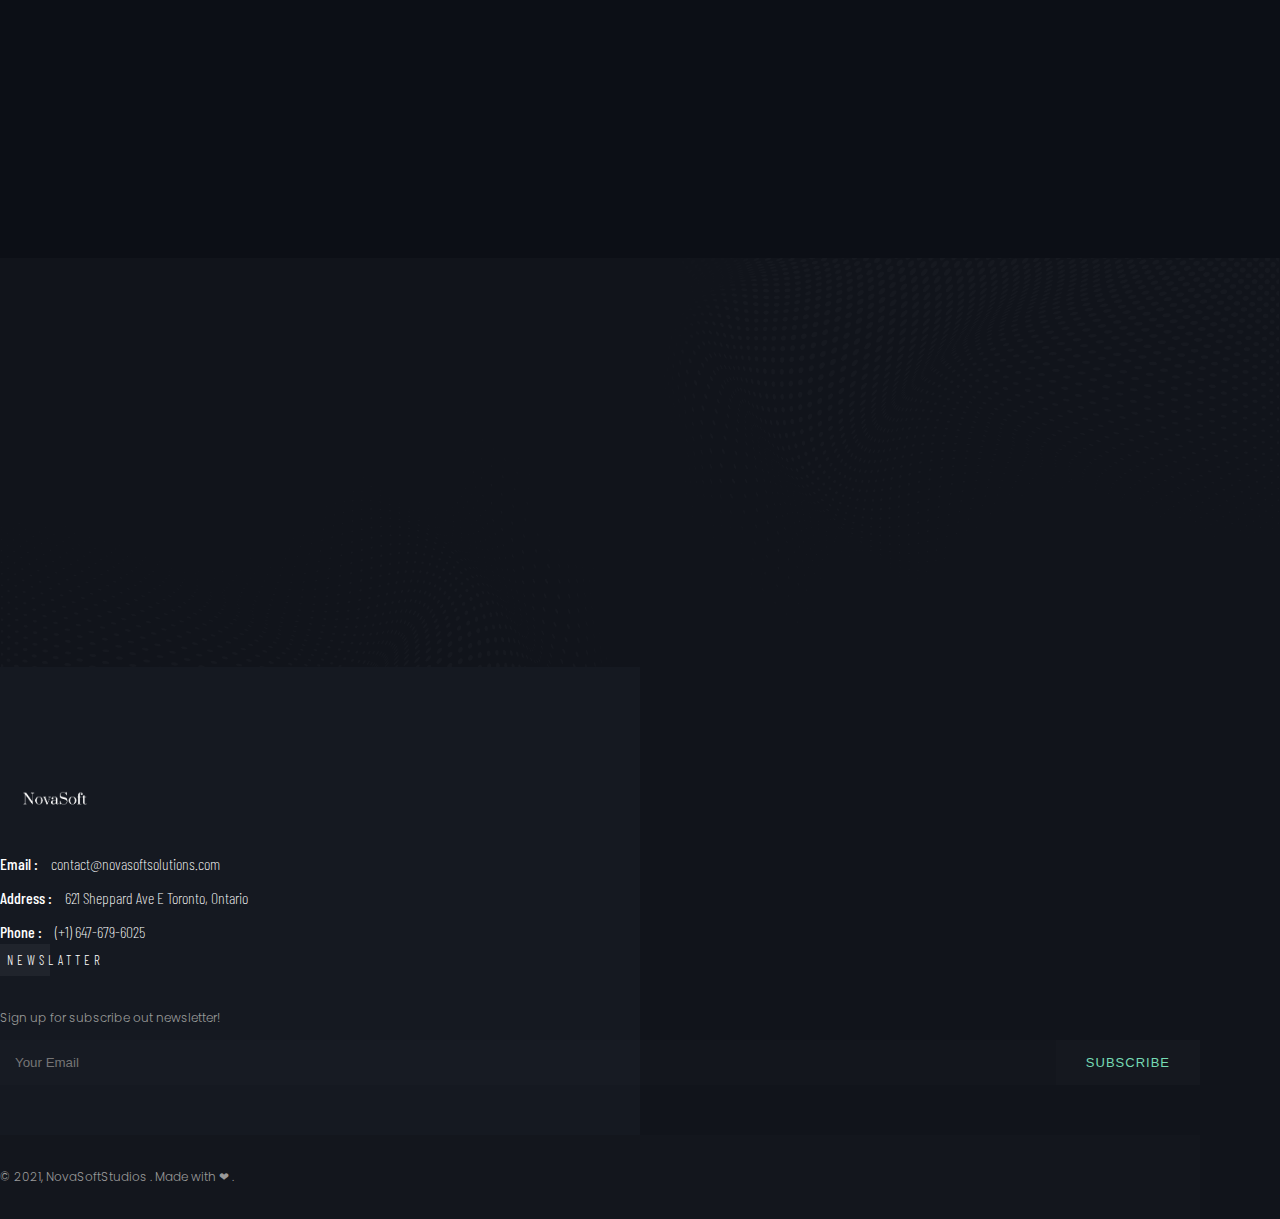
==== commit 15965351: "res" ====
--- a/index.html
+++ b/index.html
@@ -25,8 +25,14 @@
     </head>
     <body>
         <!-- ==================== Start Loading ==================== -->
+        <div id="preloader"></div>
         <!-- ==================== End Loading ==================== -->
         <!-- ==================== Start progress-scroll-button ==================== -->
+        <div class="progress-wrap cursor-pointer">
+            <svg class="progress-circle svg-content" width="100%" height="100%" viewBox="-1 -1 102 102">
+                <path d="M50,1 a49,49 0 0,1 0,98 a49,49 0 0,1 0,-98"/>
+            </svg>
+        </div>
         <!-- ==================== End progress-scroll-button ==================== -->
         <!-- ==================== Start cursor ==================== -->
         <div class="mouse-cursor cursor-outer"></div>
--- a/css/style.css
+++ b/css/style.css
@@ -0,0 +1,5813 @@
+/*-----------------------------------------------------------------------------------
+
+    Theme Name: Avogeek
+    Theme URI: http://
+    Description: Creative Agency & Portfolio
+    Author: uiuxarghya
+    Author URI: https://uiuxarghya.github.io
+    Version: 1.0
+
+-----------------------------------------------------------------------------------*/
+/* ----------------------------------------------------------------
+
+== Table Of Content
+
+    |--- BASE
+
+        |- typography
+        |- helper classes
+
+    |--- SHORTCODES
+
+        |- extra
+        |- overlay
+        |- section-heading
+        |- buttons
+        |- navbar
+        |- sliders
+        |- intro
+        |- feature-box
+        |- clients
+        |- counter
+        |- portfolio
+        |- process
+        |- progress-bar
+        |- tabs
+        |- team
+        |- testimonials
+        |- blog
+        |- contact-form
+        |- footers
+
+    |--- BASE
+
+        |- responsive
+	
+
+
+---------------------------------------------------------------- */
+/* ====================== [ Start Typography  ] ====================== */
+* {
+    margin: 0;
+    padding: 0;
+    -webkit-box-sizing: border-box;
+    box-sizing: border-box;
+    outline: none;
+    list-style: none;
+}
+
+body {
+    color: #fff;
+    background: #0c0f16;
+    line-height: 1.5;
+    font-weight: 400;
+    overflow-x: hidden !important;
+    font-family: 'Poppins', sans-serif;
+}
+
+img {
+    width: 100%;
+    height: auto;
+}
+
+span, a, a:hover {
+    display: inline-block;
+    color: inherit;
+}
+
+h1 {
+    font-size: 55px;
+}
+
+h2 {
+    font-size: 40px;
+}
+
+h3 {
+    font-size: 35px;
+}
+
+h4 {
+    font-size: 30px;
+}
+
+h5 {
+    font-size: 25px;
+}
+
+h6 {
+    font-size: 18px;
+}
+
+h1, h2, h3, h4, h5, h6 {
+    margin: 0;
+    line-height: 1.4;
+    font-weight: 600;
+}
+
+p {
+    color: #c8c8c8;
+    font-size: 15px;
+    font-weight: 300;
+    line-height: 2;
+    margin: 0;
+}
+
+a, span {
+    display: inline-block;
+}
+
+a:hover, span:hover {
+    text-decoration: none;
+}
+
+.container {
+    max-width: 1200px;
+}
+
+.custom-font {
+    font-family: 'Barlow Condensed', sans-serif;
+}
+
+/* ====================== [ End Typography  ] ====================== */
+/* ====================== [ Start Helper Classes  ] ====================== */
+.o-hidden {
+    overflow: hidden;
+}
+
+.position-re {
+    position: relative;
+}
+
+.ontop {
+    position: relative;
+    z-index: 7;
+}
+
+.full-over {
+    position: absolute !important;
+    top: 0;
+    left: 0;
+    height: 100%;
+    width: 100%;
+}
+
+.full-width {
+    width: 100% !important;
+}
+
+.main-color {
+    color: #75dab4 !important;
+}
+
+.bg-gray {
+    background-color: #f8f4f3;
+}
+
+.bg-gray .primery-shadow {
+    -webkit-box-shadow: 0px 4px 30px -4px rgba(0, 0, 0, 0.2);
+    box-shadow: 0px 4px 30px -4px rgba(0, 0, 0, 0.2);
+}
+
+.bg-dark {
+    background-color: #141414 !important;
+}
+
+.bg-dark .primery-shadow {
+    -webkit-box-shadow: 0px 4px 40px -4px rgba(255, 255, 255, 0.2);
+    box-shadow: 0px 4px 40px -4px rgba(255, 255, 255, 0.2);
+}
+
+.bg-color {
+    background-color: #75dab4 !important;
+}
+
+.bg-color .primery-shadow {
+    -webkit-box-shadow: 0px 4px 40px -4px rgba(255, 255, 255, 0.2);
+    box-shadow: 0px 4px 40px -4px rgba(255, 255, 255, 0.2);
+}
+
+.sub-bg {
+    background: #11141b;
+}
+
+.bg-img {
+    background-size: cover;
+    background-repeat: no-repeat;
+}
+
+.bg-center {
+    background-position: center center;
+}
+
+.bg-fixed {
+    background-attachment: fixed;
+}
+
+.bg-repeat {
+    background-size: auto;
+    background-repeat: repeat;
+}
+
+.section-padding {
+    padding: 120px 0;
+}
+
+.section-ptb {
+    padding: 80px 0;
+}
+
+.cmd-padding {
+    padding: 0 10px;
+}
+
+.csm-padding {
+    padding: 0 5px;
+}
+
+.head-pt {
+    padding: 80px 0 0;
+}
+
+.head-pb {
+    padding: 0 0 80px;
+}
+
+.rounded {
+    border-radius: 5px;
+}
+
+.circle {
+    border-radius: 50%;
+}
+
+.unlist {
+    list-style: none;
+}
+
+.undecro:hover {
+    text-decoration: none;
+}
+
+.inline {
+    display: inline-block;
+}
+
+.valign {
+    display: -webkit-box;
+    display: -ms-flexbox;
+    display: flex;
+    -webkit-box-align: center;
+    -ms-flex-align: center;
+    align-items: center;
+}
+
+.primery-shadow {
+    -webkit-box-shadow: 0px 8px 30px -4px rgba(0, 0, 0, 0.1);
+    box-shadow: 0px 8px 30px -4px rgba(0, 0, 0, 0.1);
+}
+
+.padding5 {
+    padding-right: 5%;
+    padding-left: 5%;
+}
+
+/*-------------------------------------------------------
+					 text color
+-------------------------------------------------------*/
+.text-white {
+    color: #FFF;
+}
+
+.text-black {
+    color: #000;
+}
+
+.text-extra-light-gray {
+    color: #b7b7b7;
+}
+
+/*-------------------------------------------------------
+					font-weight
+-------------------------------------------------------*/
+.fw-100 {
+    font-weight: 100 !important;
+}
+
+.fw-200 {
+    font-weight: 200 !important;
+}
+
+.fw-300 {
+    font-weight: 300 !important;
+}
+
+.fw-400 {
+    font-weight: 400 !important;
+}
+
+.fw-500 {
+    font-weight: 500 !important;
+}
+
+.fw-600 {
+    font-weight: 600 !important;
+}
+
+.fw-700 {
+    font-weight: 700 !important;
+}
+
+.fw-800 {
+    font-weight: 800 !important;
+}
+
+.fw-900 {
+    font-weight: 900 !important;
+}
+
+/*-------------------------------------------------------
+					 font-size
+-------------------------------------------------------*/
+.fz-10 {
+    font-size: 10px !important;
+}
+
+.fz-12 {
+    font-size: 12px !important;
+}
+
+.fz-14 {
+    font-size: 14px !important;
+}
+
+.fz-15 {
+    font-size: 15px !important;
+}
+
+.fz-16 {
+    font-size: 16px !important;
+}
+
+.fz-18 {
+    font-size: 18px !important;
+}
+
+.fz-20 {
+    font-size: 20px !important;
+}
+
+.fz-22 {
+    font-size: 22px !important;
+}
+
+.fz-25 {
+    font-size: 25px !important;
+}
+
+.fz-30 {
+    font-size: 30px !important;
+}
+
+.fz-40 {
+    font-size: 40px !important;
+}
+
+.fz-50 {
+    font-size: 50px !important;
+}
+
+/*-------------------------------------------------------
+					line-height
+-------------------------------------------------------*/
+.line-height-10 {
+    line-height: 10px;
+}
+
+.line-height-13 {
+    line-height: 13px;
+}
+
+.line-height-18 {
+    line-height: 18px;
+}
+
+.line-height-20 {
+    line-height: 20px;
+}
+
+.line-height-24 {
+    line-height: 24px;
+}
+
+.line-height-22 {
+    line-height: 22px;
+}
+
+.line-height-26 {
+    line-height: 26px;
+}
+
+.line-height-28 {
+    line-height: 28px;
+}
+
+.line-height-30 {
+    line-height: 30px;
+}
+
+.line-height-35 {
+    line-height: 35px;
+}
+
+.line-height-40 {
+    line-height: 40px;
+}
+
+.line-height-45 {
+    line-height: 45px;
+}
+
+.line-height-50 {
+    line-height: 50px;
+}
+
+.line-height-55 {
+    line-height: 55px;
+}
+
+.line-height-60 {
+    line-height: 60px;
+}
+
+.line-height-65 {
+    line-height: 65px;
+}
+
+.line-height-70 {
+    line-height: 70px;
+}
+
+.line-height-75 {
+    line-height: 75px;
+}
+
+.line-height-80 {
+    line-height: 80px;
+}
+
+.line-height-85 {
+    line-height: 85px;
+}
+
+.line-height-90 {
+    line-height: 90px;
+}
+
+.line-height-95 {
+    line-height: 95px;
+}
+
+.line-height-100 {
+    line-height: 100px;
+}
+
+.line-height-110 {
+    line-height: 110px;
+}
+
+.line-height-120 {
+    line-height: 120px;
+}
+
+/*-------------------------------------------------------
+					text-transform
+-------------------------------------------------------*/
+.text-u {
+    text-transform: uppercase !important;
+}
+
+.text-l {
+    text-transform: lowercase !important;
+}
+
+.text-c {
+    text-transform: capitalize !important;
+}
+
+.text-non {
+    text-transform: none !important;
+}
+
+.text-i {
+    font-style: italic;
+}
+
+/*-------------------------------------------------------
+					 letter-spacing
+-------------------------------------------------------*/
+.ls0 {
+    letter-spacing: 0px !important;
+}
+
+.ls1 {
+    letter-spacing: 1px !important;
+}
+
+.ls2 {
+    letter-spacing: 2px !important;
+}
+
+.ls3 {
+    letter-spacing: 3px !important;
+}
+
+.ls4 {
+    letter-spacing: 4px !important;
+}
+
+.ls5 {
+    letter-spacing: 5px !important;
+}
+
+.ls10 {
+    letter-spacing: 10px !important;
+}
+
+/*-------------------------------------------------------
+			 margin-top  (0/100) +5
+-------------------------------------------------------*/
+.mt-0 {
+    margin-top: 0 !important;
+}
+
+.mt-5 {
+    margin-top: 5px !important;
+}
+
+.mt-10 {
+    margin-top: 10px !important;
+}
+
+.mt-15 {
+    margin-top: 15px !important;
+}
+
+.mt-20 {
+    margin-top: 20px !important;
+}
+
+.mt-25 {
+    margin-top: 25px !important;
+}
+
+.mt-30 {
+    margin-top: 30px !important;
+}
+
+.mt-35 {
+    margin-top: 35px !important;
+}
+
+.mt-40 {
+    margin-top: 40px !important;
+}
+
+.mt-45 {
+    margin-top: 45px !important;
+}
+
+.mt-50 {
+    margin-top: 50px !important;
+}
+
+.mt-55 {
+    margin-top: 55px !important;
+}
+
+.mt-60 {
+    margin-top: 60px !important;
+}
+
+.mt-62 {
+    margin-top: 62px !important;
+}
+
+.mt-65 {
+    margin-top: 65px !important;
+}
+
+.mt-70 {
+    margin-top: 70px !important;
+}
+
+.mt-75 {
+    margin-top: 75px !important;
+}
+
+.mt-80 {
+    margin-top: 80px !important;
+}
+
+.mt-85 {
+    margin-top: 85px !important;
+}
+
+.mt-90 {
+    margin-top: 90px !important;
+}
+
+.mt-95 {
+    margin-top: 95px !important;
+}
+
+.mt-100 {
+    margin-top: 100px !important;
+}
+
+/*-------------------------------------------------------
+			 margin-bottom  (0/100) +5
+-------------------------------------------------------*/
+.mb-0 {
+    margin-bottom: 0 !important;
+}
+
+.mb-5 {
+    margin-bottom: 5px !important;
+}
+
+.mb-10 {
+    margin-bottom: 10px !important;
+}
+
+.mb-15 {
+    margin-bottom: 15px !important;
+}
+
+.mb-20 {
+    margin-bottom: 20px !important;
+}
+
+.mb-25 {
+    margin-bottom: 25px !important;
+}
+
+.mb-30 {
+    margin-bottom: 30px !important;
+}
+
+.mb-35 {
+    margin-bottom: 35px !important;
+}
+
+.mb-40 {
+    margin-bottom: 40px !important;
+}
+
+.mb-45 {
+    margin-bottom: 45px !important;
+}
+
+.mb-50 {
+    margin-bottom: 50px !important;
+}
+
+.mb-55 {
+    margin-bottom: 55px !important;
+}
+
+.mb-60 {
+    margin-bottom: 60px !important;
+}
+
+.mb-62 {
+    margin-bottom: 62px !important;
+}
+
+.mb-65 {
+    margin-bottom: 65px !important;
+}
+
+.mb-70 {
+    margin-bottom: 70px !important;
+}
+
+.mb-75 {
+    margin-bottom: 75px !important;
+}
+
+.mb-80 {
+    margin-bottom: 80px !important;
+}
+
+.mb-85 {
+    margin-bottom: 85px !important;
+}
+
+.mb-90 {
+    margin-bottom: 90px !important;
+}
+
+.mb-95 {
+    margin-bottom: 95px !important;
+}
+
+.mb-100 {
+    margin-bottom: 100px !important;
+}
+
+/*-------------------------------------------------------
+			padding-top  (0/100) +5
+-------------------------------------------------------*/
+.pt-0 {
+    padding-top: 0 !important;
+}
+
+.pt-5 {
+    padding-top: 5px !important;
+}
+
+.pt-10 {
+    padding-top: 10px !important;
+}
+
+.pt-15 {
+    padding-top: 15px !important;
+}
+
+.pt-20 {
+    padding-top: 20px !important;
+}
+
+.pt-25 {
+    padding-top: 25px !important;
+}
+
+.pt-30 {
+    padding-top: 30px !important;
+}
+
+.pt-35 {
+    padding-top: 35px !important;
+}
+
+.pt-40 {
+    padding-top: 40px !important;
+}
+
+.pt-45 {
+    padding-top: 45px !important;
+}
+
+.pt-50 {
+    padding-top: 50px !important;
+}
+
+.pt-55 {
+    padding-top: 55px !important;
+}
+
+.pt-60 {
+    padding-top: 60px !important;
+}
+
+.pt-65 {
+    padding-top: 65px !important;
+}
+
+.pt-70 {
+    padding-top: 70px !important;
+}
+
+.pt-75 {
+    padding-top: 75px !important;
+}
+
+.pt-80 {
+    padding-top: 80px !important;
+}
+
+.pt-85 {
+    padding-top: 85px !important;
+}
+
+.pt-90 {
+    padding-top: 90px !important;
+}
+
+.pt-95 {
+    padding-top: 95px !important;
+}
+
+.pt-100 {
+    padding-top: 100px !important;
+}
+
+/*-------------------------------------------------------
+		 padding-bottom  (0/100) +5
+-------------------------------------------------------*/
+.pb-0 {
+    padding-bottom: 0 !important;
+}
+
+.pb-5 {
+    padding-bottom: 5px !important;
+}
+
+.pb-10 {
+    padding-bottom: 10px !important;
+}
+
+.pb-15 {
+    padding-bottom: 15px !important;
+}
+
+.pb-20 {
+    padding-bottom: 20px !important;
+}
+
+.pb-25 {
+    padding-bottom: 25px !important;
+}
+
+.pb-30 {
+    padding-bottom: 30px !important;
+}
+
+.pb-35 {
+    padding-bottom: 35px !important;
+}
+
+.pb-40 {
+    padding-bottom: 40px !important;
+}
+
+.pb-45 {
+    padding-bottom: 45px !important;
+}
+
+.pb-50 {
+    padding-bottom: 50px !important;
+}
+
+.pb-55 {
+    padding-bottom: 55px !important;
+}
+
+.pb-60 {
+    padding-bottom: 60px !important;
+}
+
+.pb-65 {
+    padding-bottom: 65px !important;
+}
+
+.pb-70 {
+    padding-bottom: 70px !important;
+}
+
+.pb-75 {
+    padding-bottom: 75px !important;
+}
+
+.pb-80 {
+    padding-bottom: 80px !important;
+}
+
+.pb-85 {
+    padding-bottom: 85px !important;
+}
+
+.pb-90 {
+    padding-bottom: 90px !important;
+}
+
+.pb-95 {
+    padding-bottom: 95px !important;
+}
+
+.pb-100 {
+    padding-bottom: 100px !important;
+}
+
+.no-padding {
+    padding: 0 !important;
+}
+
+/* ====================== [ End Helper Classes  ] ====================== */
+/* ====================== [ Start Preloader ] ====================== */
+.pace {
+    pointer-events: none;
+    -webkit-user-select: none;
+    -moz-user-select: none;
+    -ms-user-select: none;
+    user-select: none;
+    z-index: 99999999999999;
+    position: fixed;
+    margin: auto;
+    top: 0;
+    left: 0;
+    right: 0;
+    bottom: 0;
+    width: 400px;
+    border: 0px;
+    height: 1px;
+    overflow: hidden;
+    background: rgba(255, 255, 255, 0.05);
+    -webkit-transition: all 1s;
+    -o-transition: all 1s;
+    transition: all 1s;
+}
+
+.pace .pace-progress {
+    -webkit-transform: translate3d(0, 0, 0);
+    transform: translate3d(0, 0, 0);
+    max-width: 300px;
+    position: fixed;
+    z-index: 99999999999999;
+    display: block;
+    position: absolute;
+    top: 0;
+    right: 100%;
+    height: 100%;
+    width: 100%;
+    background: #75dab4;
+}
+
+.pace.pace-inactive {
+    width: 100vw;
+    opacity: 0;
+}
+
+.pace.pace-inactive .pace-progress {
+    max-width: 100vw;
+}
+
+#preloader {
+    width: 100%;
+    height: 100vh;
+    overflow: hidden;
+    position: fixed;
+    z-index: 9999999;
+}
+
+#preloader:after, #preloader:before {
+    content: '';
+    position: fixed;
+    left: 0;
+    height: 50%;
+    width: 100%;
+    background: #252531;
+    -webkit-transition-timing-function: cubic-bezier(0.19, 1, 0.22, 1);
+    -o-transition-timing-function: cubic-bezier(0.19, 1, 0.22, 1);
+    transition-timing-function: cubic-bezier(0.19, 1, 0.22, 1);
+}
+
+#preloader:before {
+    top: 0;
+}
+
+#preloader:after {
+    bottom: 0;
+}
+
+#preloader.isdone {
+    visibility: hidden;
+    -webkit-transition-delay: 1.5s;
+    -o-transition-delay: 1.5s;
+    transition-delay: 1.5s;
+}
+
+#preloader.isdone:after, #preloader.isdone:before {
+    height: 0;
+    -webkit-transition: all 0.7s cubic-bezier(1, 0, 0.55, 1);
+    -o-transition: all 0.7s cubic-bezier(1, 0, 0.55, 1);
+    transition: all 0.7s cubic-bezier(1, 0, 0.55, 1);
+    -webkit-transition-delay: 1s;
+    -o-transition-delay: 1s;
+    transition-delay: 1s;
+}
+
+.loading-text {
+    font-weight: 300;
+    text-transform: uppercase;
+    letter-spacing: 10px;
+    position: absolute;
+    top: calc(50% - 30px);
+    left: 50%;
+    -webkit-transform: translate(-50%, -50%);
+    -ms-transform: translate(-50%, -50%);
+    transform: translate(-50%, -50%);
+    color: #75dab4;
+    font-family: 'Teko', sans-serif;
+    z-index: 9999;
+}
+
+.loading-text.isdone {
+    top: 50%;
+    opacity: 0;
+    -webkit-transition: all 0.8s cubic-bezier(0.19, 1, 0.22, 1);
+    -o-transition: all 0.8s cubic-bezier(0.19, 1, 0.22, 1);
+    transition: all 0.8s cubic-bezier(0.19, 1, 0.22, 1);
+    -webkit-transition-delay: .5s;
+    -o-transition-delay: .5s;
+    transition-delay: .5s;
+}
+
+/* ====================== [ End Preloader ] ====================== */
+/* ====================== [ Start Text Animation & Images ] ====================== */
+.splitting.animated .char {
+    -webkit-animation: fadeInUp 0.4s cubic-bezier(0.3, 0, 0.7, 1) both;
+    animation: fadeInUp 0.4s cubic-bezier(0.3, 0, 0.7, 1) both;
+    -webkit-animation-delay: calc(30ms * var(--char-index));
+    animation-delay: calc(30ms * var(--char-index));
+}
+
+.splitting .whitespace {
+    width: 5px;
+}
+
+@-webkit-keyframes fadeInUp {
+    0% {
+        opacity: 0;
+        -webkit-transform: translateY(20px);
+        transform: translateY(20px);
+    }
+
+    100% {
+        opacity: 1;
+        -webkit-transform: translateY(0);
+        transform: translateY(0);
+    }
+}
+
+@keyframes fadeInUp {
+    0% {
+        opacity: 0;
+        -webkit-transform: translateY(20px);
+        transform: translateY(20px);
+    }
+
+    100% {
+        opacity: 1;
+        -webkit-transform: translateY(0);
+        transform: translateY(0);
+    }
+}
+
+.splitting.txt.animated .char {
+    -webkit-animation: fadeIn 0.3s cubic-bezier(0.3, 0, 0.7, 1) both;
+    animation: fadeIn 0.3s cubic-bezier(0.3, 0, 0.7, 1) both;
+    -webkit-animation-delay: calc(10ms * var(--char-index));
+    animation-delay: calc(10ms * var(--char-index));
+}
+
+.splitting.txt .whitespace {
+    width: 5px;
+}
+
+@-webkit-keyframes fadeIn {
+    0% {
+        opacity: 0;
+    }
+
+    100% {
+        opacity: 1;
+    }
+}
+
+@keyframes fadeIn {
+    0% {
+        opacity: 0;
+    }
+
+    100% {
+        opacity: 1;
+    }
+}
+
+.imago {
+    -webkit-clip-path: polygon(0 0, 100% 0, 100% 0, 0 0);
+    clip-path: polygon(0 0, 100% 0, 100% 0, 0 0);
+    -webkit-transition: all .8s;
+    -o-transition: all .8s;
+    transition: all .8s;
+    -webkit-transition-delay: .3s;
+    -o-transition-delay: .3s;
+    transition-delay: .3s;
+}
+
+.imago.animated {
+    -webkit-clip-path: polygon(0 0, 100% 0, 100% 100%, 0 100%);
+    clip-path: polygon(0 0, 100% 0, 100% 100%, 0 100%);
+}
+
+/* ====================== [ End Text Animation & Images ] ====================== */
+/* ====================== [ Start Cursor Style ] ====================== */
+body {
+    cursor: none;
+}
+
+.mouse-cursor {
+    position: fixed;
+    left: 0;
+    top: 0;
+    pointer-events: none;
+    border-radius: 50%;
+    -webkit-transform: translateZ(0);
+    transform: translateZ(0);
+    visibility: hidden;
+}
+
+.cursor-inner {
+    margin-left: 2px;
+    margin-top: 2px;
+    width: 6px;
+    height: 6px;
+    z-index: 10000001;
+    background-color: #75dab4;
+    -webkit-transition: width .3s ease-in-out, height .3s ease-in-out, margin .3s ease-in-out, opacity .3s ease-in-out;
+    -o-transition: width .3s ease-in-out, height .3s ease-in-out, margin .3s ease-in-out, opacity .3s ease-in-out;
+    transition: width .3s ease-in-out, height .3s ease-in-out, margin .3s ease-in-out, opacity .3s ease-in-out;
+}
+
+.cursor-inner.cursor-hover {
+    margin-left: -40px;
+    margin-top: -40px;
+    width: 80px;
+    height: 80px;
+    background-color: #75dab4;
+    opacity: .3;
+}
+
+.cursor-outer {
+    margin-left: -15px;
+    margin-top: -15px;
+    width: 40px;
+    height: 40px;
+    border: 1px solid #75dab4;
+    -webkit-box-sizing: border-box;
+    box-sizing: border-box;
+    z-index: 10000000;
+    opacity: .5;
+    -webkit-transition: all .08s ease-out;
+    -o-transition: all .08s ease-out;
+    transition: all .08s ease-out;
+}
+
+.cursor-outer.cursor-hover {
+    opacity: 0;
+}
+
+/* ====================== [ End Cursor Style ] ====================== */
+/* ====================== [ Start progress-wrap ] ====================== */
+.progress-wrap {
+    position: fixed;
+    bottom: 30px;
+    right: 30px;
+    height: 44px;
+    width: 44px;
+    cursor: pointer;
+    display: block;
+    border-radius: 50px;
+    z-index: 100;
+    opacity: 0;
+    visibility: hidden;
+    -webkit-transform: translateY(20px);
+    -ms-transform: translateY(20px);
+    transform: translateY(20px);
+    -webkit-transition: all 400ms linear;
+    -o-transition: all 400ms linear;
+    transition: all 400ms linear;
+}
+
+.progress-wrap.active-progress {
+    opacity: 1;
+    visibility: visible;
+    -webkit-transform: translateY(0);
+    -ms-transform: translateY(0);
+    transform: translateY(0);
+}
+
+.progress-wrap::after {
+    position: absolute;
+    font-family: 'Font Awesome 5 Free';
+    content: '\f077';
+    text-align: center;
+    line-height: 44px;
+    font-size: 13px;
+    font-weight: 900;
+    color: #75dab4;
+    left: 0;
+    top: 0;
+    height: 44px;
+    width: 44px;
+    cursor: pointer;
+    display: block;
+    z-index: 1;
+    -webkit-transition: all 400ms linear;
+    -o-transition: all 400ms linear;
+    transition: all 400ms linear;
+}
+
+.progress-wrap svg path {
+    fill: none;
+}
+
+.progress-wrap svg.progress-circle path {
+    stroke: #75dab4;
+    stroke-width: 4;
+    -webkit-box-sizing: border-box;
+    box-sizing: border-box;
+    -webkit-transition: all 400ms linear;
+    -o-transition: all 400ms linear;
+    transition: all 400ms linear;
+}
+
+/* ====================== [ End progress-wrap ] ====================== */
+/* ====================== [ Start Overlay ] ====================== */
+[data-overlay-dark], [data-overlay-light] {
+    position: relative;
+}
+
+[data-overlay-dark] .container, [data-overlay-light] .container {
+    position: relative;
+    z-index: 2;
+}
+
+[data-overlay-dark]:before, [data-overlay-light]:before {
+    content: '';
+    position: absolute;
+    width: 100%;
+    height: 100%;
+    top: 0;
+    left: 0;
+    z-index: 1;
+}
+
+[data-overlay-dark]:before {
+    background: #02050b;
+}
+
+[data-overlay-light]:before {
+    background: #fff;
+}
+
+[data-overlay-dark] h1, [data-overlay-dark] h2, [data-overlay-dark] h3, [data-overlay-dark] h4, [data-overlay-dark] h5, [data-overlay-dark] h6, [data-overlay-dark] span, .bg-dark h1, .bg-dark h2, .bg-dark h3, .bg-dark h4, .bg-dark h5, .bg-dark h6, .bg-dark span, .bg-color h1, .bg-color h2, .bg-color h3, .bg-color h4, .bg-color h5, .bg-color h6, .bg-color span {
+    color: #fff;
+}
+
+[data-overlay-dark] p, .bg-dark p, .bg-color p {
+    color: #dad6d6;
+}
+
+[data-overlay-dark="0"]:before, [data-overlay-light="0"]:before {
+    opacity: 0;
+}
+
+[data-overlay-dark="1"]:before, [data-overlay-light="1"]:before {
+    opacity: .1;
+}
+
+[data-overlay-dark="2"]:before, [data-overlay-light="2"]:before {
+    opacity: .2;
+}
+
+[data-overlay-dark="3"]:before, [data-overlay-light="3"]:before {
+    opacity: .3;
+}
+
+[data-overlay-dark="4"]:before, [data-overlay-light="4"]:before {
+    opacity: .4;
+}
+
+[data-overlay-dark="5"]:before, [data-overlay-light="5"]:before {
+    opacity: .5;
+}
+
+[data-overlay-dark="6"]:before, [data-overlay-light="6"]:before {
+    opacity: .6;
+}
+
+[data-overlay-dark="7"]:before, [data-overlay-light="7"]:before {
+    opacity: .7;
+}
+
+[data-overlay-dark="8"]:before, [data-overlay-light="8"]:before {
+    opacity: .8;
+}
+
+[data-overlay-dark="9"]:before, [data-overlay-light="9"]:before, [data-overlay-color="9"]:before {
+    opacity: .9;
+}
+
+[data-overlay-dark="10"]:before, [data-overlay-light="10"]:before {
+    opacity: 1;
+}
+
+/* ====================== [ End Overlay ] ====================== */
+/* ====================== [ Start Heading ] ====================== */
+.sec-head {
+    position: relative;
+    margin: 0 auto 80px;
+}
+
+.sec-head h6 {
+    color: #75dab4;
+    font-weight: 300;
+    font-size: 17px;
+    text-transform: uppercase;
+    letter-spacing: 14px;
+    margin-bottom: 5px;
+}
+
+.sec-head h3 {
+    font-size: 80px;
+    font-weight: 700;
+    text-transform: uppercase;
+    letter-spacing: 4px;
+    text-shadow: 0 8px rgba(255, 255, 255, 0.05);
+}
+
+.sec-head .tbg {
+    position: absolute;
+    bottom: 0;
+    left: 0;
+    width: 100%;
+    text-align: center;
+    font-size: 10vw;
+    font-weight: 700;
+    color: transparent;
+    -webkit-text-stroke: 1px rgba(255, 255, 255, 0.1);
+    opacity: .3;
+}
+
+.sec-head.tr-head {
+    text-align: right;
+    margin-bottom: 0;
+}
+
+.sec-head.tr-head .tbg {
+    text-align: left;
+}
+
+.sub-title {
+    position: relative;
+    padding-left: 20px;
+    margin-bottom: 20px;
+}
+
+.sub-title h6 {
+    font-family: 'Barlow Condensed', sans-serif;
+    font-weight: 300;
+    font-size: 16px;
+    text-transform: uppercase;
+    letter-spacing: 4px;
+}
+
+.sub-title span {
+    width: 4px;
+    height: 4px;
+    border-radius: 50%;
+    background: #75dab4;
+    position: absolute;
+    left: 6px;
+    bottom: 5px;
+}
+
+.sub-title span:first-of-type {
+    bottom: 11px;
+}
+
+.sub-title span:last-of-type {
+    left: 0px;
+}
+
+.main-title {
+    font-weight: 600;
+    line-height: 1.5;
+    margin-bottom: 15px;
+}
+
+.extra-title {
+    font-weight: 700;
+}
+
+.sm-title {
+    font-size: 14px;
+    font-weight: 600;
+    letter-spacing: 1px;
+    text-transform: uppercase;
+}
+
+.smore {
+    position: relative;
+    font-size: 20px;
+    font-weight: 300;
+    letter-spacing: 2px;
+    text-transform: uppercase;
+    display: inline-block;
+    padding: 5px;
+}
+
+.smore:after {
+    content: '';
+    width: 45%;
+    height: 100%;
+    background: rgba(255, 255, 255, 0.03);
+    position: absolute;
+    left: 0;
+    top: 0;
+}
+
+.smore i {
+    margin-left: 10px;
+}
+
+/* ====================== [ End Heading ] ====================== */
+/* ====================== [  Start Button Style ] ====================== */
+.btn-curve {
+    background: transparent;
+    padding: 12px 35px;
+    border: 1px solid #1e1e1e;
+    position: relative;
+    overflow: hidden;
+    cursor: pointer;
+}
+
+.btn-curve:focus {
+    outline: none;
+}
+
+.btn-curve:hover {
+    outline: none;
+}
+
+.btn-curve:hover:after {
+    bottom: -30px;
+    -webkit-transform: rotate(0deg);
+    -ms-transform: rotate(0deg);
+    transform: rotate(0deg);
+}
+
+.btn-curve:hover span {
+    color: #fff;
+}
+
+.btn-curve:after {
+    content: '';
+    position: absolute;
+    top: -30px;
+    left: -30px;
+    right: -30px;
+    bottom: 130%;
+    background: #1e1e1e;
+    -webkit-transform: rotate(-5deg);
+    -ms-transform: rotate(-5deg);
+    transform: rotate(-5deg);
+    -webkit-transition: all .8s;
+    -o-transition: all .8s;
+    transition: all .8s;
+}
+
+.btn-curve span {
+    font-size: 13px;
+    font-weight: 500;
+    text-transform: uppercase;
+    letter-spacing: 2px;
+    position: relative;
+    z-index: 2;
+    -webkit-transition: all .8s;
+    -o-transition: all .8s;
+    transition: all .8s;
+}
+
+.btn-curve.btn-lit {
+    border-color: #fff;
+    color: #fff;
+}
+
+.btn-curve.btn-lit:hover span {
+    color: #75dab4;
+}
+
+.btn-curve.btn-lit:after {
+    background: #fff;
+}
+
+.btn-curve.btn-blc {
+    background: #1e1e1e;
+}
+
+.btn-curve.btn-blc:after {
+    background: #fff;
+}
+
+.btn-curve.btn-blc span {
+    color: #fff;
+}
+
+.btn-curve.btn-blc:hover span {
+    color: #1e1e1e;
+}
+
+.btn-curve.btn-color {
+    background: #75dab4;
+    border-color: #75dab4;
+}
+
+.btn-curve.btn-color:after {
+    background: #fff;
+}
+
+.btn-curve.btn-color span {
+    color: #0c0f16;
+}
+
+.btn-curve.btn-color:hover span {
+    color: #75dab4;
+}
+
+.btn-curve.btn-lg {
+    padding: 14px 40px;
+}
+
+.btn-curve.btn-lg span {
+    font-size: 14px;
+}
+
+.btn-curve.btn-wit {
+    background: #fff;
+    border-color: #fff;
+}
+
+.btn-curve.btn-wit:after {
+    background: #090909;
+}
+
+.btn-curve.btn-wit span {
+    color: #1e1e1e;
+}
+
+.btn-curve.btn-wit:hover span {
+    color: #fff;
+}
+
+.btn-curve.btn-radius {
+    border-radius: 30px;
+}
+
+.simple-btn {
+    position: relative;
+    padding: 7px;
+    display: inline-block;
+    text-transform: uppercase;
+    letter-spacing: 4px;
+    font-size: 13px;
+    font-weight: 300;
+}
+
+.simple-btn:after {
+    content: '';
+    width: 45%;
+    height: 100%;
+    background: rgba(255, 255, 255, 0.05);
+    position: absolute;
+    left: 0;
+    top: 0;
+}
+
+.simple-btn.right:after {
+    left: auto;
+    right: 0;
+}
+
+/* ====================== [ End Button Style ] ====================== */
+/* ====================== [ Start navbar ] ====================== */
+.navbar {
+    position: absolute;
+    left: 0;
+    top: 0;
+    padding: 0;
+    margin: 0;
+    width: 100%;
+    background: transparent;
+    border-bottom: 2px solid transparent;
+    z-index: 999;
+    min-height: 80px;
+}
+
+.navbar .icon-bar {
+    color: #fff;
+}
+
+.navbar .navbar-nav .nav-link {
+    font-size: 12px;
+    font-weight: 500;
+    color: #fff;
+    padding: 15px 7px;
+    margin: 10px 15px;
+}
+
+.navbar .navbar-nav .dropdown-menu {
+    padding: 10px 0;
+    border: 0;
+    -webkit-box-shadow: 0px 10px 40px -4px rgba(0, 0, 0, 0.1);
+    box-shadow: 0px 10px 40px -4px rgba(0, 0, 0, 0.1);
+}
+
+.navbar .navbar-nav .dropdown-item {
+    font-size: 13px;
+    padding: 10px 20px;
+    opacity: .9;
+}
+
+.navbar .navbar-nav .dropdown-item:hover {
+    background: transparent;
+    color: #75dab4;
+}
+
+.navbar .dropdown-menu {
+    display: block;
+    opacity: 0;
+    visibility: hidden;
+    border-radius: 0;
+    color: #fff;
+    background: #1a1e25;
+    min-width: 185px;
+    -webkit-transform: translateY(20px);
+    -ms-transform: translateY(20px);
+    transform: translateY(20px);
+    -webkit-transition: all .4s;
+    -o-transition: all .4s;
+    transition: all .4s;
+}
+
+.navbar .dropdown-menu.show {
+    opacity: 1;
+    visibility: visible;
+    -webkit-transform: translateY(0);
+    -ms-transform: translateY(0);
+    transform: translateY(0);
+}
+
+.navbar .dropdown-menu .dropdown-item {
+    color: #fff;
+    -webkit-transition: all .4s;
+    -o-transition: all .4s;
+    transition: all .4s;
+    padding: 10px 25px;
+    position: relative;
+}
+
+.navbar .dropdown-menu .dropdown-item:after {
+    content: '';
+    width: 0px;
+    height: 1px;
+    background: #75dab4;
+    position: absolute;
+    left: 10px;
+    top: 50%;
+    -webkit-transition: all .4s;
+    -o-transition: all .4s;
+    transition: all .4s;
+}
+
+.navbar .dropdown-menu .dropdown-item:hover {
+    padding-left: 30px;
+}
+
+.navbar .dropdown-menu .dropdown-item:hover:after {
+    width: 10px;
+}
+
+.navbar .search {
+    color: #fff;
+    padding-left: 30px;
+    border-left: 1px solid rgba(255, 255, 255, 0.1);
+}
+
+.navbar .search .icon {
+    cursor: pointer;
+}
+
+.navbar .search .search-form {
+    position: fixed;
+    width: 100%;
+    height: 100vh;
+    top: 0;
+    left: 0;
+    background: rgba(37, 37, 49, 0.98);
+    display: none;
+}
+
+.navbar .search .search-form form {
+    width: 600px;
+    position: absolute;
+    left: calc(50% - 300px);
+    top: 50%;
+    -webkit-transform: translateY(-50%);
+    -ms-transform: translateY(-50%);
+    transform: translateY(-50%);
+}
+
+.navbar .search .search-form form input {
+    padding: 15px 0;
+    font-size: 80px;
+    color: #fff;
+    text-transform: uppercase;
+    text-align: left;
+    background: transparent;
+    border: 0;
+    border-bottom: 2px solid #75dab4;
+}
+
+.navbar .search .search-form .close {
+    position: absolute;
+    top: 20%;
+    right: 20%;
+    color: #fff;
+    font-size: 60px;
+    opacity: 1;
+    cursor: pointer;
+}
+
+.navbar .logo {
+    width: 120px;
+}
+
+.nav-scroll {
+    background: #11141b;
+    border-color: #181b21;
+    padding: 0;
+    position: fixed;
+    top: -80px;
+    -webkit-transition: -webkit-transform .5s;
+    transition: -webkit-transform .5s;
+    -o-transition: transform .5s;
+    transition: transform .5s;
+    transition: transform .5s, -webkit-transform .5s;
+    -webkit-transform: translateY(80px);
+    -ms-transform: translateY(80px);
+    transform: translateY(80px);
+}
+
+.topnav {
+    position: fixed;
+    top: 0;
+    left: 0;
+    width: 100%;
+    z-index: 999999;
+    padding: 30px 0;
+    color: #fff;
+    -webkit-transition: all .7s;
+    -o-transition: all .7s;
+    transition: all .7s;
+}
+
+.topnav .container, .topnav .container-fluid {
+    display: -webkit-box;
+    display: -ms-flexbox;
+    display: flex;
+}
+
+.topnav .container-fluid {
+    padding: 0 50px;
+}
+
+.topnav .logo {
+    width: 90px;
+}
+
+.topnav .menu-icon {
+    margin-left: auto;
+    cursor: pointer;
+}
+
+.topnav .menu-icon:hover .text .char {
+    -webkit-animation: fadeInUp 0.3s cubic-bezier(0.3, 0, 0.7, 1) both;
+    animation: fadeInUp 0.3s cubic-bezier(0.3, 0, 0.7, 1) both;
+    -webkit-animation-delay: calc(30ms * var(--char-index));
+    animation-delay: calc(30ms * var(--char-index));
+}
+
+.topnav .menu-icon .text {
+    font-size: 13px;
+    font-weight: 500;
+    padding-left: 15px;
+    display: table-cell;
+    vertical-align: middle;
+    position: relative;
+}
+
+.topnav .menu-icon .text:after {
+    content: 'close';
+    position: absolute;
+    top: 0;
+    left: 0;
+    right: 0;
+    bottom: 0;
+    padding-left: 15px;
+    opacity: 0;
+    -webkit-transition: all .4s;
+    -o-transition: all .4s;
+    transition: all .4s;
+    -webkit-transition-delay: .4s;
+    -o-transition-delay: .4s;
+    transition-delay: .4s;
+}
+
+.topnav .menu-icon .text .word {
+    -webkit-transition: all .4s;
+    -o-transition: all .4s;
+    transition: all .4s;
+    -webkit-transition-delay: .6s;
+    -o-transition-delay: .6s;
+    transition-delay: .6s;
+}
+
+.topnav .menu-icon .text.open .word {
+    opacity: 0;
+    -webkit-transition-delay: .4s;
+    -o-transition-delay: .4s;
+    transition-delay: .4s;
+}
+
+.topnav .menu-icon .text.open:after {
+    opacity: 1;
+    -webkit-transition-delay: .6s;
+    -o-transition-delay: .6s;
+    transition-delay: .6s;
+}
+
+.topnav .menu-icon .icon {
+    display: table-cell;
+}
+
+.topnav .menu-icon .icon i {
+    display: block;
+    width: 20px;
+    height: 3px;
+    background: #fff;
+    margin: 4px 0;
+}
+
+.topnav.dark .menu-icon {
+    color: #000;
+}
+
+.topnav.dark .menu-icon .icon i {
+    background: #000;
+}
+
+.topnav.dark.navlit .menu-icon {
+    color: #fff;
+}
+
+.topnav.dark.navlit .menu-icon .icon i {
+    background: #fff;
+}
+
+.hamenu {
+    position: fixed;
+    top: 0;
+    left: -100%;
+    width: 100%;
+    height: 100vh;
+    background: #11141b;
+    padding: 120px 30px 30px;
+    overflow: hidden;
+    z-index: 9999;
+    -webkit-transition: all 0.5s cubic-bezier(1, 0, 0.55, 1);
+    -o-transition: all 0.5s cubic-bezier(1, 0, 0.55, 1);
+    transition: all 0.5s cubic-bezier(1, 0, 0.55, 1);
+}
+
+.hamenu.open .menu-links .main-menu > li .link {
+    -webkit-transform: translateY(0);
+    -ms-transform: translateY(0);
+    transform: translateY(0);
+    -webkit-transition-delay: 1s;
+    -o-transition-delay: 1s;
+    transition-delay: 1s;
+}
+
+.hamenu.open .cont-info:after {
+    height: 100vh;
+    -webkit-transition-delay: 1s;
+    -o-transition-delay: 1s;
+    transition-delay: 1s;
+}
+
+.hamenu.open .cont-info .item {
+    -webkit-transform: translateY(0);
+    -ms-transform: translateY(0);
+    transform: translateY(0);
+    opacity: 1;
+    -webkit-transition-delay: 1s;
+    -o-transition-delay: 1s;
+    transition-delay: 1s;
+}
+
+.hamenu .menu-links {
+    color: #fff;
+    margin-top: 30px;
+}
+
+.hamenu .menu-links .o-hidden {
+    display: inline-block;
+}
+
+.hamenu .menu-links .main-menu {
+    position: relative;
+    z-index: 2;
+}
+
+.hamenu .menu-links .main-menu.gosub > li {
+    opacity: 0;
+    visibility: hidden;
+    -webkit-transition-delay: .2s !important;
+    -o-transition-delay: .2s !important;
+    transition-delay: .2s !important;
+}
+
+.hamenu .menu-links .main-menu.gosub > li .link {
+    -webkit-transform: translateY(45px) !important;
+    -ms-transform: translateY(45px) !important;
+    transform: translateY(45px) !important;
+    opacity: 0 !important;
+    visibility: hidden !important;
+    -webkit-transition-delay: .2s !important;
+    -o-transition-delay: .2s !important;
+    transition-delay: .2s !important;
+}
+
+.hamenu .menu-links .main-menu.gosub .sub-menu.sub-open {
+    z-index: 3 !important;
+    opacity: 1 !important;
+    visibility: visible !important;
+}
+
+.hamenu .menu-links .main-menu > li {
+    font-size: 30px;
+    font-weight: 600;
+    padding: 10px;
+    width: -webkit-max-content;
+    width: -moz-max-content;
+    width: max-content;
+    opacity: 1;
+    visibility: visible;
+    -webkit-transition: all .5s;
+    -o-transition: all .5s;
+    transition: all .5s;
+}
+
+.hamenu .menu-links .main-menu > li span.nm {
+    opacity: .8;
+    font-size: 11px;
+    margin-right: 10px;
+}
+
+.hamenu .menu-links .main-menu > li .link {
+    -webkit-transform: translateY(45px);
+    -ms-transform: translateY(45px);
+    transform: translateY(45px);
+    -webkit-transition: all .7s;
+    -o-transition: all .7s;
+    transition: all .7s;
+    cursor: pointer;
+}
+
+.hamenu .menu-links .main-menu > li .link i {
+    font-size: 15px;
+    margin-left: 5px;
+}
+
+.hamenu .menu-links .main-menu .sub-menu {
+    position: absolute;
+    top: 0;
+    left: 0;
+    opacity: 0;
+    visibility: hidden;
+    z-index: -1;
+    -webkit-transition-delay: .2s;
+    -o-transition-delay: .2s;
+    transition-delay: .2s;
+}
+
+.hamenu .menu-links .main-menu .sub-menu.sub-open {
+    z-index: 3;
+}
+
+.hamenu .menu-links .main-menu .sub-menu.sub-open li .sub-link {
+    -webkit-transform: translateY(0px);
+    -ms-transform: translateY(0px);
+    transform: translateY(0px);
+    -webkit-transition-delay: 1s;
+    -o-transition-delay: 1s;
+    transition-delay: 1s;
+}
+
+.hamenu .menu-links .main-menu .sub-menu li {
+    color: #eee;
+    font-size: 20px;
+    font-weight: 400;
+    letter-spacing: 1px;
+    padding: 8px 10px;
+    width: -webkit-max-content;
+    width: -moz-max-content;
+    width: max-content;
+}
+
+.hamenu .menu-links .main-menu .sub-menu li:hover {
+    color: #fff;
+}
+
+.hamenu .menu-links .main-menu .sub-menu li .sub-link {
+    -webkit-transform: translateY(45px);
+    -ms-transform: translateY(45px);
+    transform: translateY(45px);
+    -webkit-transition: all .7s;
+    -o-transition: all .7s;
+    transition: all .7s;
+}
+
+.hamenu .menu-links .main-menu .sub-menu li .sub-link.back {
+    color: #fff;
+    font-size: 20px;
+    font-weight: 600;
+    cursor: pointer;
+}
+
+.hamenu .menu-links .main-menu .sub-menu li .sub-link.back i {
+    margin-left: 10px;
+}
+
+.hamenu .menu-links .main-menu .sub-menu li .sub-link em {
+    font-size: 13px;
+    font-weight: 300;
+    margin-left: 10px;
+}
+
+.hamenu .cont-info {
+    color: #fff;
+    margin-top: 50px;
+    position: relative;
+}
+
+.hamenu .cont-info:after {
+    content: '';
+    width: 1px;
+    height: 0;
+    background: rgba(255, 255, 255, 0.1);
+    position: absolute;
+    left: -40px;
+    top: -170px;
+    -webkit-transition: all .7s;
+    -o-transition: all .7s;
+    transition: all .7s;
+}
+
+.hamenu .cont-info .item {
+    margin-bottom: 30px;
+    -webkit-transform: translateY(-30px);
+    -ms-transform: translateY(-30px);
+    transform: translateY(-30px);
+    opacity: 0;
+    -webkit-transition: all .7s;
+    -o-transition: all .7s;
+    transition: all .7s;
+}
+
+.hamenu .cont-info .item:last-of-type {
+    margin-bottom: 0;
+}
+
+.hamenu .cont-info .item h6 {
+    font-size: 14px;
+    font-weight: 600;
+    text-transform: uppercase;
+    margin-bottom: 10px;
+}
+
+/* ====================== [ End navbar ] ====================== */
+/* ====================== [ Start Slider ] ====================== */
+
+
+/* ====================== [ End Slider ] ====================== */
+/* ====================== [ Start showcase ] ====================== */
+.showcase-full .parallax-slider .swiper-slide .bg-img {
+    background-position: center center;
+}
+
+.showcase-full .parallax-slider .caption h1 {
+    font-size: 9vw;
+    font-weight: 800;
+    line-height: 1.2;
+    -webkit-transition: all .5s;
+    -o-transition: all .5s;
+    transition: all .5s;
+}
+
+.showcase-full .parallax-slider .caption h1 .stroke {
+    color: transparent;
+    -webkit-text-stroke: 1px #fff;
+}
+
+.showcase-full .parallax-slider .caption h1 span {
+    margin-left: 200px;
+}
+
+.showcase-full .parallax-slider .caption .discover {
+    margin-top: 50px;
+    opacity: 0;
+    -webkit-transition: all .7s;
+    -o-transition: all .7s;
+    transition: all .7s;
+}
+
+.showcase-full .parallax-slider .caption .discover i {
+    display: inline-block;
+    width: 70px;
+    height: 70px;
+    line-height: 70px;
+    text-align: center;
+    border: 1px solid #fff;
+    border-radius: 50%;
+    margin-right: 10px;
+}
+
+.showcase-full .parallax-slider .caption .discover span {
+    font-size: 13px;
+    font-weight: 600;
+}
+
+.showcase-carus {
+    height: 100vh;
+}
+
+.showcase-carus .swiper-container {
+    height: 100%;
+}
+
+.showcase-carus .swiper-slide .bg-img {
+    height: 60vh;
+    margin: 20vh 0 0;
+}
+
+.showcase-carus .caption h1, .showcase-carus .copy-cap h1 {
+    font-size: 90px;
+    font-weight: 800;
+    line-height: 1.2;
+    position: relative;
+    left: -120px;
+}
+
+.showcase-carus .caption h1 .stroke, .showcase-carus .copy-cap h1 .stroke {
+    color: transparent;
+    -webkit-text-stroke: 1px #fff;
+    -webkit-transform: skewX(25deg) translateX(-100px);
+    -ms-transform: skewX(25deg) translateX(-100px);
+    transform: skewX(25deg) translateX(-100px);
+    opacity: 0;
+    -webkit-transition: opacity .3s, -webkit-transform 1.2s;
+    transition: opacity .3s, -webkit-transform 1.2s;
+    -o-transition: transform 1.2s, opacity .3s;
+    transition: transform 1.2s, opacity .3s;
+    transition: transform 1.2s, opacity .3s, -webkit-transform 1.2s;
+    -webkit-transition-delay: .2s;
+    -o-transition-delay: .2s;
+    transition-delay: .2s;
+}
+
+.showcase-carus .caption h1 span, .showcase-carus .copy-cap h1 span {
+    margin-left: 40px;
+    -webkit-transform: skewX(-25deg) translateX(100px);
+    -ms-transform: skewX(-25deg) translateX(100px);
+    transform: skewX(-25deg) translateX(100px);
+    opacity: 0;
+    -webkit-transition: opacity .3s, -webkit-transform 1.2s;
+    transition: opacity .3s, -webkit-transform 1.2s;
+    -o-transition: transform 1.2s, opacity .3s;
+    transition: transform 1.2s, opacity .3s;
+    transition: transform 1.2s, opacity .3s, -webkit-transform 1.2s;
+    -webkit-transition-delay: .2s;
+    -o-transition-delay: .2s;
+    transition-delay: .2s;
+}
+
+.showcase-carus .caption .discover, .showcase-carus .copy-cap .discover {
+    margin-top: 50px;
+    opacity: 0;
+    -webkit-transition: all .7s;
+    -o-transition: all .7s;
+    transition: all .7s;
+}
+
+.showcase-carus .caption .discover i, .showcase-carus .copy-cap .discover i {
+    display: inline-block;
+    width: 70px;
+    height: 70px;
+    line-height: 70px;
+    text-align: center;
+    border: 1px solid #fff;
+    border-radius: 50%;
+    margin-right: 10px;
+}
+
+.showcase-carus .caption .discover span, .showcase-carus .copy-cap .discover span {
+    font-size: 13px;
+    font-weight: 600;
+}
+
+.showcase-carus .swiper-slide-active .caption h1 .stroke, .showcase-carus .swiper-slide-active .copy-cap h1 .stroke {
+    -webkit-transform: skewX(0) translateX(0);
+    -ms-transform: skewX(0) translateX(0);
+    transform: skewX(0) translateX(0);
+    opacity: 1;
+}
+
+.showcase-carus .swiper-slide-active .caption h1 span, .showcase-carus .swiper-slide-active .copy-cap h1 span {
+    -webkit-transform: skewX(0) translateX(0);
+    -ms-transform: skewX(0) translateX(0);
+    transform: skewX(0) translateX(0);
+    opacity: 1;
+}
+
+.showcase-carus .swiper-slide-active .caption .discover, .showcase-carus .swiper-slide-active .copy-cap .discover {
+    opacity: 1;
+}
+
+.showcase-carus .copy-cap {
+    position: absolute;
+    top: 0;
+    left: 0;
+    width: 100%;
+    height: 100%;
+    z-index: -1;
+}
+
+.showcase-carus .copy-cap .cap h1 span {
+    color: transparent;
+    -webkit-text-stroke: 1px #fff;
+}
+
+.showcase-carus .copy-cap .cap h1 .stroke {
+    color: #fff;
+    -webkit-text-stroke: 0;
+}
+
+.showcase-carus.circle-slide .swiper-slide {
+    display: -webkit-box;
+    display: -ms-flexbox;
+    display: flex;
+    -webkit-box-align: center;
+    -ms-flex-align: center;
+    align-items: center;
+}
+
+.showcase-carus.circle-slide .swiper-slide .bg-img {
+    height: 420px;
+    width: 420px;
+    border-radius: 50%;
+    margin: auto;
+    background-position: center center;
+}
+
+.showcase-carus.circle-slide .swiper-slide .bg-img:before {
+    border-radius: 50%;
+}
+
+.showcase-carus.circle-slide .caption, .showcase-carus.circle-slide .copy-cap {
+    position: absolute;
+    top: 0;
+    left: 0;
+    width: 100%;
+    height: 100%;
+}
+
+.showcase-carus.circle-slide .caption h1, .showcase-carus.circle-slide .copy-cap h1 {
+    font-size: 90px;
+    display: block;
+    min-width: 700px;
+    text-align: center;
+    left: -140px;
+    margin: auto;
+}
+
+.showcase-carus.circle-slide .caption h1 .stroke, .showcase-carus.circle-slide .copy-cap h1 .stroke {
+    display: inline-block;
+    color: transparent;
+    -webkit-text-stroke: 1px #fff;
+}
+
+.showcase-carus.circle-slide .caption h1 span, .showcase-carus.circle-slide .copy-cap h1 span {
+    margin-left: auto;
+    color: transparent;
+    -webkit-text-stroke: 1px #fff;
+}
+
+.showcase-carus.circle-slide .copy-cap .cap h1 span {
+    color: #fff;
+    -webkit-text-stroke: 0;
+}
+
+.showcase-carus.circle-slide .copy-cap .cap h1 .stroke {
+    color: #fff;
+    -webkit-text-stroke: 0;
+}
+
+.showcase-carus.circle-slide .caption h1 .stroke, .showcase-carus.circle-slide .copy-cap h1 .stroke {
+    -webkit-transform: skewX(0) translateX(0);
+    -ms-transform: skewX(0) translateX(0);
+    transform: skewX(0) translateX(0);
+    opacity: 1;
+}
+
+.showcase-carus.circle-slide .caption h1 span, .showcase-carus.circle-slide .copy-cap h1 span {
+    -webkit-transform: skewX(0) translateX(0);
+    -ms-transform: skewX(0) translateX(0);
+    transform: skewX(0) translateX(0);
+    opacity: 1;
+}
+
+.showstyle {
+    height: 100vh;
+}
+
+.showstyle .swiper-container {
+    height: 100%;
+}
+
+.showstyle .swiper-slide .bg-img {
+    height: 70vh;
+    margin: 15vh 0 0;
+}
+
+.showstyle .caption h1 {
+    font-size: 90px;
+    font-weight: 800;
+    line-height: 1.2;
+    -webkit-transition: all .5s;
+    -o-transition: all .5s;
+    transition: all .5s;
+}
+
+.showstyle .caption h1 .stroke {
+    color: transparent;
+    -webkit-text-stroke: 1px #fff;
+}
+
+.showstyle .caption h1 span {
+    margin-left: 200px;
+}
+
+.showstyle .caption .discover {
+    margin-top: 50px;
+    opacity: 0;
+    -webkit-transition: all .7s;
+    -o-transition: all .7s;
+    transition: all .7s;
+}
+
+.showstyle .caption .discover i {
+    display: inline-block;
+    width: 70px;
+    height: 70px;
+    line-height: 70px;
+    text-align: center;
+    border: 1px solid #fff;
+    border-radius: 50%;
+    margin-right: 10px;
+}
+
+.showstyle .caption .discover span {
+    font-size: 13px;
+    font-weight: 600;
+}
+
+.showcase-grid {
+    height: 100vh;
+}
+
+.showcase-grid .swiper-container {
+    height: 100%;
+}
+
+.showcase-grid .swiper-slide .bg-img {
+    height: 76vh;
+    margin: 12vh 0 0;
+    position: relative;
+    background-position: center center;
+}
+
+.div-tooltip-tit {
+    display: none;
+    position: absolute;
+    background-color: #000;
+    padding: 0 10px;
+    height: 50px;
+    line-height: 50px;
+    font-size: 13px;
+    font-weight: 600;
+    text-transform: uppercase;
+    letter-spacing: 1px;
+    z-index: 99999;
+}
+
+.div-tooltip-sub {
+    display: none;
+    position: absolute;
+    background-color: #fff;
+    padding: 10px;
+    color: #111;
+    font-size: 10px;
+    font-weight: 600;
+    text-transform: uppercase;
+    letter-spacing: 1px;
+    z-index: 99999;
+}
+
+/* ====================== [ end showcase ] ====================== */
+/* ====================== [ Start Intro ] ====================== */
+.about .content .co-tit {
+    color: #75dab4;
+    font-weight: 400;
+    margin-bottom: 30px;
+}
+
+.about .img-mons .img1, .about .img-mons .img2, .about .img-mons .img3 {
+    height: 200px;
+    border-radius: 10px;
+    overflow: hidden;
+}
+
+.about .img-mons .img1 img, .about .img-mons .img2 img, .about .img-mons .img3 img {
+    width: 100%;
+    height: 100%;
+    -o-object-fit: cover;
+    object-fit: cover;
+    -o-object-position: center center;
+    object-position: center center;
+}
+
+.about .img-mons .img2 {
+    height: 240px;
+}
+
+.about .img-mons .img3 {
+    width: 75%;
+    margin-top: 20px;
+}
+
+.about .blc-img .bimg {
+    -webkit-box-shadow: -10px -10px 20px -5px rgba(52, 60, 70, 0.1);
+    box-shadow: -10px -10px 20px -5px rgba(52, 60, 70, 0.1);
+    position: relative;
+}
+
+.about .blc-img .bimg:after {
+    content: '';
+    position: absolute;
+    top: -30px;
+    right: -20px;
+    width: 100px;
+    height: 150px;
+    background-image: url(../img/dots.png);
+    opacity: .4;
+    z-index: -1;
+}
+
+.about .blc-img .bimg img {
+    border-radius: 15px;
+    overflow: hidden;
+}
+
+.about .blc-img .skills-circle {
+    display: -webkit-box;
+    display: -ms-flexbox;
+    display: flex;
+    background: #11141b;
+    padding: 30px;
+    border-radius: 15px;
+    position: relative;
+    margin-top: -80px;
+    right: -50px;
+    -webkit-box-shadow: 0px 10px 20px -5px rgba(52, 60, 70, 0.1);
+    box-shadow: 0px 10px 20px -5px rgba(52, 60, 70, 0.1);
+}
+
+.about .blc-img .skills-circle .item:last-of-type {
+    margin-left: 30px;
+}
+
+.about .ftbox ul {
+    margin: 0;
+    display: -webkit-box;
+    display: -ms-flexbox;
+    display: flex;
+}
+
+.about .ftbox ul li {
+    width: 100%;
+    padding: 35px 25px;
+    text-align: center;
+    background: #11141b;
+    border-radius: 5px;
+    position: relative;
+}
+
+.about .ftbox ul li.space {
+    margin: 0 10px;
+}
+
+.about .ftbox ul li .icon {
+    color: #75dab4;
+    font-size: 30px;
+    margin-bottom: 20px;
+}
+
+.about .ftbox ul li h6 {
+    font-size: 16px;
+    font-weight: 400;
+    text-transform: uppercase;
+    letter-spacing: 2px;
+}
+
+.about .ftbox ul li .dots span {
+    width: 4px;
+    height: 4px;
+    border-radius: 50%;
+    background: #eee;
+    position: absolute;
+    right: 10px;
+    bottom: 12px;
+    opacity: .1;
+}
+
+.about .ftbox ul li .dots span:first-of-type {
+    bottom: 18px;
+}
+
+.about .ftbox ul li .dots span:last-of-type {
+    right: 16px;
+}
+
+.hero-sec .skills-box {
+    padding-left: 30px;
+}
+
+.hero-sec .skills-box .skill-item {
+    margin-bottom: 80px;
+}
+
+.intro-section .htit {
+    font-size: 28px;
+    font-weight: 500;
+}
+
+.intro-section .htit span {
+    font-size: 17px;
+    font-weight: 300;
+    color: #75dab4;
+    margin-right: 5px;
+}
+
+.intro-section .item h6 {
+    font-size: 13px;
+    font-weight: 600;
+    letter-spacing: 4px;
+    text-transform: uppercase;
+    margin-bottom: 10px;
+}
+
+.intro-section .item p {
+    text-transform: uppercase;
+    letter-spacing: 2px;
+    font-size: 11px;
+}
+
+.intro-section .item p a {
+    margin: 0 7px;
+}
+
+.intro-section .item p a:first-of-type {
+    margin-left: 0;
+}
+
+.intro-section .item p a:last-of-type {
+    margin-right: 0;
+}
+
+.extra-text {
+    font-size: 22px;
+}
+
+.video-wrapper {
+    min-height: 500px;
+}
+
+.video-wrapper .vid {
+    position: relative;
+    z-index: 8;
+}
+
+.video-wrapper .vid .vid-butn:hover .icon {
+    color: #fff;
+}
+
+.video-wrapper .vid .vid-butn:hover .icon:before {
+    -webkit-transform: scale(0);
+    -ms-transform: scale(0);
+    transform: scale(0);
+}
+
+.video-wrapper .vid .vid-butn .icon {
+    color: #212529;
+    width: 100px;
+    height: 100px;
+    border: 1px solid rgba(255, 255, 255, 0.2);
+    border-radius: 50%;
+    line-height: 100px;
+    text-align: center;
+    font-size: 17px;
+    position: relative;
+    -webkit-transition: all .5s;
+    -o-transition: all .5s;
+    transition: all .5s;
+}
+
+.video-wrapper .vid .vid-butn .icon:after {
+    content: '';
+    position: absolute;
+    top: 5px;
+    bottom: 5px;
+    right: 5px;
+    left: 5px;
+    border: 1px solid #eee;
+    border-radius: 50%;
+    z-index: -1;
+}
+
+.video-wrapper .vid .vid-butn .icon:before {
+    content: '';
+    position: absolute;
+    top: 5px;
+    bottom: 5px;
+    right: 5px;
+    left: 5px;
+    background: #fff;
+    border-radius: 50%;
+    z-index: -1;
+    -webkit-transition: all 0.5s cubic-bezier(1, 0, 0, 1);
+    -o-transition: all 0.5s cubic-bezier(1, 0, 0, 1);
+    transition: all 0.5s cubic-bezier(1, 0, 0, 1);
+}
+
+.js-scroll__content {
+    -webkit-transform-origin: top left;
+    -ms-transform-origin: top left;
+    transform-origin: top left;
+    will-change: transform;
+}
+
+/* ====================== [ End Intro ] ====================== */
+/* ====================== [ Start services ] ====================== */
+.services {
+    position: relative;
+}
+
+.services .container {
+    position: relative;
+    z-index: 2;
+}
+
+.services .item-box {
+    padding: 80px 30px;
+    text-align: center;
+}
+
+.services .item-box:nth-of-type(2) {
+    background: #181b21;
+}
+
+.services .item-box:nth-of-type(3) {
+    background: #1a1e25;
+}
+
+.services .item-box:last-of-type {
+    background: #20242c;
+}
+
+.services .item-box.bg-img {
+    position: relative;
+    text-align: left;
+    z-index: 2;
+}
+
+.services .item-box.bg-img:after {
+    content: '';
+    position: absolute;
+    top: 0;
+    left: 0;
+    width: 100%;
+    height: 100%;
+    background: #1a1e25;
+    opacity: .8;
+    z-index: -1;
+}
+
+.services .item-box .icon {
+    color: #75dab4;
+    font-size: 40px;
+    margin-bottom: 30px;
+}
+
+.services .item-box h6 {
+    line-height: 1.8;
+    text-transform: capitalize;
+    margin-bottom: 10px;
+}
+
+.services .rone > div {
+    position: relative;
+}
+
+.services .rone > div:nth-of-type(2) {
+    margin-bottom: -50px;
+    margin-top: auto;
+}
+
+.services .rtwo > div {
+    position: relative;
+}
+
+.services .rtwo > div:nth-of-type(2) {
+    margin-bottom: -50px;
+    margin-top: auto;
+}
+
+.services .mas-item {
+    padding: 40px;
+    margin: 50px 0;
+    background: #11141b;
+    position: relative;
+    z-index: 2;
+}
+
+.services .mas-item:after {
+    content: '';
+    position: absolute;
+    top: 0;
+    left: 0;
+    width: 100%;
+    height: 100%;
+    background: #11141b;
+    -webkit-transition: all .4s;
+    -o-transition: all .4s;
+    transition: all .4s;
+    z-index: -1;
+}
+
+.services .mas-item .bg-color {
+    position: absolute;
+    top: 0;
+    left: 0;
+    width: 100%;
+    height: 100%;
+    background: #75dab4;
+    -webkit-transition: all .4s;
+    -o-transition: all .4s;
+    transition: all .4s;
+    z-index: -2;
+}
+
+.services .mas-item:hover .bg-color {
+    top: 10px;
+    left: 10px;
+}
+
+.services .mas-item .icon {
+    font-size: 45px;
+    color: #75dab4;
+    margin-bottom: 30px;
+}
+
+.services .mas-item h6 {
+    font-weight: 600;
+    font-size: 16px;
+    line-height: 1.7;
+}
+
+.services .mas-item .more {
+    margin-top: 20px;
+    width: 100%;
+    width: 45px;
+    height: 45px;
+    line-height: 45px;
+    text-align: center;
+    font-size: 12px;
+    border-radius: 50%;
+    border: 2px solid rgba(255, 255, 255, 0.05);
+}
+
+.services .step-item {
+    text-align: center;
+    padding: 60px;
+    margin: 60px auto;
+    background: #151921;
+    position: relative;
+}
+
+.services .step-item.xbottom {
+    bottom: -60px;
+}
+
+.services .step-item.xtop {
+    top: -60px;
+}
+
+.services .step-item.xcolor {
+    background: #75dab4;
+    color: #11141b;
+}
+
+.services .step-item.xcolor .icon {
+    color: #11141b !important;
+}
+
+.services .step-item.xcolor p {
+    color: #333;
+}
+
+.services .step-item .icon {
+    color: #75dab4;
+    font-size: 40px;
+    margin-bottom: 30px;
+}
+
+.services .step-item h6 {
+    margin-bottom: 20px;
+}
+
+.services .item {
+    text-align: center;
+    padding: 60px;
+    background: #151921;
+    position: relative;
+}
+
+.services .item .icon {
+    color: #75dab4;
+    font-size: 40px;
+    margin-bottom: 40px;
+}
+
+.services .item h6 {
+    margin-bottom: 15px;
+}
+
+.min-area .img {
+    padding: 120px 0 120px 80px;
+    position: relative;
+    z-index: 3;
+}
+
+.min-area .img:after {
+    content: '';
+    position: absolute;
+    top: 0;
+    right: 120px;
+    bottom: 0;
+    left: -300px;
+    background: #1a1e25;
+    z-index: -1;
+}
+
+.min-area .content {
+    padding-left: 40px;
+}
+
+.min-area .content h4 {
+    font-weight: 700;
+    font-size: 40px;
+    line-height: 1.5;
+    margin-bottom: 20px;
+}
+
+.min-area .content ul {
+    margin: 0;
+}
+
+.min-area .content ul li {
+    margin-top: 25px;
+    padding-left: 25px;
+    position: relative;
+}
+
+.min-area .content ul li:after {
+    content: '';
+    width: 10px;
+    height: 10px;
+    border: 1px solid #999;
+    border-radius: 50%;
+    position: absolute;
+    left: 0;
+    top: 2px;
+}
+
+.min-area .content ul.feat li {
+    padding: 0 0 30px 0;
+    border-bottom: 1px solid rgba(255, 255, 255, 0.05);
+}
+
+.min-area .content ul.feat li:last-of-type {
+    padding: 0;
+    border: 0;
+}
+
+.min-area .content ul.feat li:after {
+    display: none;
+}
+
+.min-area .content ul.feat li h6 {
+    font-weight: 500;
+    margin-bottom: 5px;
+}
+
+.min-area .content ul.feat li h6 span {
+    color: #75dab4;
+    width: 30px;
+    height: 30px;
+    line-height: 30px;
+    text-align: center;
+    font-size: 13px;
+    border: 1px solid #75dab4;
+    border-radius: 50%;
+    margin-right: 10px;
+}
+
+.min-area .content ul.feat li p {
+    font-size: 13px;
+    padding-left: 45px;
+}
+
+/* ====================== [ End services ] ====================== */
+/* ====================== [ Start brands ] ====================== */
+.clients .brands:hover img {
+    -webkit-transform: scale(0);
+    -ms-transform: scale(0);
+    transform: scale(0);
+    opacity: 0;
+}
+
+.clients .brands:hover .link {
+    opacity: 1 !important;
+    -webkit-transition: all 0;
+    -o-transition: all 0;
+    transition: all 0;
+}
+
+.clients .brands:hover .char {
+    -webkit-animation: fadeInUp 0.3s cubic-bezier(0.3, 0, 0.7, 1) both;
+    animation: fadeInUp 0.3s cubic-bezier(0.3, 0, 0.7, 1) both;
+    -webkit-animation-delay: calc(20ms * var(--char-index));
+    animation-delay: calc(20ms * var(--char-index));
+}
+
+.clients .brands .item {
+    text-align: center;
+    border: 1px solid rgba(255, 255, 255, 0.08);
+    border-radius: 10px;
+    height: 160px;
+    line-height: 160px;
+}
+
+.clients .brands .img {
+    position: relative;
+}
+
+.clients .brands .img img {
+    -webkit-transition: all .4s;
+    -o-transition: all .4s;
+    transition: all .4s;
+    max-width: 75px;
+    margin: auto;
+}
+
+.clients .brands .img .link {
+    font-size: 13px;
+    width: -webkit-max-content;
+    width: -moz-max-content;
+    width: max-content;
+    position: absolute;
+    top: 0;
+    left: 50%;
+    -webkit-transform: translateX(-50%);
+    -ms-transform: translateX(-50%);
+    transform: translateX(-50%);
+    opacity: 0;
+    -webkit-transition: all .3s;
+    -o-transition: all .3s;
+    transition: all .3s;
+}
+
+.clients .bord .item {
+    margin-bottom: 30px;
+}
+
+.clients-brand .brands:hover .img {
+    -webkit-transform: scale(0);
+    -ms-transform: scale(0);
+    transform: scale(0);
+    opacity: 0;
+}
+
+.clients-brand .brands:hover .link {
+    opacity: 1 !important;
+    -webkit-transition: all 0;
+    -o-transition: all 0;
+    transition: all 0;
+}
+
+.clients-brand .brands:hover .char {
+    -webkit-animation: fadeInUp 0.3s cubic-bezier(0.3, 0, 0.7, 1) both;
+    animation: fadeInUp 0.3s cubic-bezier(0.3, 0, 0.7, 1) both;
+    -webkit-animation-delay: calc(20ms * var(--char-index));
+    animation-delay: calc(20ms * var(--char-index));
+}
+
+.clients-brand .item {
+    position: relative;
+    text-align: center;
+}
+
+.clients-brand .item .link {
+    font-size: 16px;
+    width: -webkit-max-content;
+    width: -moz-max-content;
+    width: max-content;
+    position: absolute;
+    top: 0;
+    left: 50%;
+    -webkit-transform: translateX(-50%);
+    -ms-transform: translateX(-50%);
+    transform: translateX(-50%);
+    opacity: 0;
+    -webkit-transition: all .3s;
+    -o-transition: all .3s;
+    transition: all .3s;
+}
+
+.clients-brand .img {
+    max-width: 85px;
+    margin: auto;
+    position: relative;
+    -webkit-transition: all .4s;
+    -o-transition: all .4s;
+    transition: all .4s;
+}
+
+/* ====================== [ End brands ] ====================== */
+/* ====================== [ Start Work ] ====================== */
+.portfolio {
+    position: relative;
+}
+
+.portfolio .filtering .filter {
+    padding: 15px;
+    background: rgba(255, 255, 255, 0.02);
+    border-radius: 30px;
+    display: inline-block;
+}
+
+.portfolio .filtering span {
+    font-weight: 500;
+    font-size: 12px;
+    letter-spacing: 1px;
+    text-transform: uppercase;
+    margin: 0 20px;
+    cursor: pointer;
+    position: relative;
+}
+
+.portfolio .filtering span.active {
+    color: #75dab4;
+}
+
+.portfolio .filtering span:after {
+    content: '';
+    width: 7px;
+    height: 7px;
+    background: #75dab4;
+    border-radius: 50%;
+    position: absolute;
+    right: -24px;
+    top: 40%;
+}
+
+.portfolio .filtering span:last-of-type:after {
+    display: none;
+}
+
+.portfolio .filtering.smplx .filter {
+    padding: 0;
+    background: transparent;
+    border-radius: 0;
+    display: inline-block;
+}
+
+.portfolio .filtering.smplx span {
+    font-weight: 500;
+    font-size: 12px;
+    letter-spacing: 1px;
+    text-transform: uppercase;
+    margin: 0 20px;
+    cursor: pointer;
+    position: relative;
+}
+
+.portfolio .filtering.smplx span.active {
+    color: #75dab4;
+}
+
+.portfolio .filtering.smplx span:after {
+    content: '';
+    width: 7px;
+    height: 7px;
+    background: #75dab4;
+    border-radius: 50%;
+    position: absolute;
+    right: -24px;
+    top: 40%;
+}
+
+.portfolio .filtering.smplx span:last-of-type:after {
+    display: none;
+}
+
+.portfolio .gallery .items {
+    padding: 0 50px;
+    margin: 50px 0;
+}
+
+.portfolio .gallery .items.lg-mr {
+    margin-top: 100px;
+}
+
+.portfolio .gallery .items .item-img {
+    overflow: hidden;
+    position: relative;
+    -webkit-clip-path: inset(0);
+    clip-path: inset(0);
+    -webkit-transition: all .3s;
+    -o-transition: all .3s;
+    transition: all .3s;
+}
+
+.portfolio .gallery .items .item-img > a {
+    display: block;
+}
+
+.portfolio .gallery .items .item-img:hover {
+    -webkit-clip-path: inset(5px 10px);
+    clip-path: inset(5px 10px);
+}
+
+.portfolio .gallery .items .item-img:hover img {
+    -webkit-transform: scale(1.05);
+    -ms-transform: scale(1.05);
+    transform: scale(1.05);
+}
+
+.portfolio .gallery .items .item-img:hover .cont {
+    opacity: 1;
+}
+
+.portfolio .gallery .items .item-img img {
+    height: 100%;
+    width: 100%;
+    -o-object-fit: cover;
+    object-fit: cover;
+    -webkit-transition: all .5s;
+    -o-transition: all .5s;
+    transition: all .5s;
+}
+
+.portfolio .gallery .items .item-img .cont {
+    position: absolute;
+    bottom: 15px;
+    left: 0;
+    text-align: left;
+    padding-left: 30px;
+    opacity: 0;
+    -webkit-transition: all .4s;
+    -o-transition: all .4s;
+    transition: all .4s;
+}
+
+.portfolio .gallery .items .item-img .cont span {
+    color: #eee;
+    text-transform: uppercase;
+    letter-spacing: 2px;
+    font-size: 13px;
+    font-family: 'Barlow Condensed', sans-serif;
+}
+
+.portfolio .gallery .items .item-img .cont span a {
+    margin: 0 10px 0 0;
+}
+
+.portfolio .gallery .items .cont {
+    margin-top: 30px;
+    text-align: center;
+}
+
+.portfolio .gallery .items .cont h6 {
+    font-weight: 600;
+    margin-bottom: 5px;
+}
+
+.portfolio .gallery .items .cont span {
+    color: #999;
+    text-transform: uppercase;
+    letter-spacing: 2px;
+    font-weight: 400;
+    font-size: 13px;
+    font-family: 'Barlow Condensed', sans-serif;
+}
+
+.portfolio .gallery .items .cont span a {
+    margin: 0 5px;
+}
+
+.portfolio .gallery .bords .item-img {
+    padding: 10px;
+    border: 1px solid rgba(255, 255, 255, 0.03);
+}
+
+.portfolio .gallery .bords .cont {
+    border: 1px solid rgba(255, 255, 255, 0.03);
+    margin-top: 0;
+    border-top: 0;
+    padding: 10px;
+}
+
+.portfolio.full-bg {
+    position: relative;
+}
+
+.portfolio.full-bg .cluom {
+    height: 90vh;
+    padding: 0;
+    position: relative;
+    z-index: 2;
+    border-right: 1px solid rgba(255, 255, 255, 0.3);
+    -webkit-transition: all .4s;
+    -o-transition: all .4s;
+    transition: all .4s;
+}
+
+.portfolio.full-bg .cluom.current {
+    background: rgba(0, 0, 0, 0.3);
+}
+
+.portfolio.full-bg .cluom:hover .info {
+    color: inherit;
+}
+
+.portfolio.full-bg .cluom:hover .info:after {
+    height: 100%;
+}
+
+.portfolio.full-bg .cluom:hover .more {
+    -webkit-transform: translateY(0);
+    -ms-transform: translateY(0);
+    transform: translateY(0);
+    opacity: 1;
+}
+
+.portfolio.full-bg .cluom .info {
+    padding: 40px 10px 40px 20px;
+    color: #fff;
+    position: relative;
+    z-index: 2;
+    -webkit-transition: all .4s;
+    -o-transition: all .4s;
+    transition: all .4s;
+    overflow: hidden;
+}
+
+.portfolio.full-bg .cluom .info:after {
+    content: '';
+    position: absolute;
+    top: 0;
+    left: -2%;
+    width: 104%;
+    height: 0;
+    background: #fff;
+    z-index: -1;
+    -webkit-transition: all .4s;
+    -o-transition: all .4s;
+    transition: all .4s;
+}
+
+.portfolio.full-bg .cluom .info h6 {
+    font-size: 11px;
+    font-weight: 400;
+    letter-spacing: 4px;
+    text-transform: uppercase;
+    margin-bottom: 10px;
+}
+
+.portfolio.full-bg .cluom .info h5 {
+    font-size: 21px;
+}
+
+.portfolio.full-bg .cluom .more {
+    position: absolute;
+    bottom: 50px;
+    right: 50px;
+    color: #fff;
+    font-size: 13px;
+    letter-spacing: 1px;
+    text-transform: uppercase;
+    -webkit-transform: translateY(20px);
+    -ms-transform: translateY(20px);
+    transform: translateY(20px);
+    opacity: 0;
+    -webkit-transition: all .4s;
+    -o-transition: all .4s;
+    transition: all .4s;
+}
+
+.portfolio.full-bg .cluom .more i {
+    font-size: 10px;
+    margin-left: 2px;
+}
+
+.portfolio.full-bg .glry-img, .portfolio.full-bg .bg-img {
+    position: absolute;
+    top: 0;
+    left: 0;
+    width: 100%;
+    height: 100%;
+}
+
+.portfolio.full-bg .glry-img {
+    overflow: hidden;
+}
+
+.portfolio.full-bg .glry-img .bg-img {
+    -webkit-transform: scale(1.1, 1.1);
+    -ms-transform: scale(1.1, 1.1);
+    transform: scale(1.1, 1.1);
+    opacity: 0;
+    -webkit-transition: all .7s;
+    -o-transition: all .7s;
+    transition: all .7s;
+    background-size: cover;
+    background-position: center center;
+}
+
+.portfolio.full-bg .glry-img .bg-img.current {
+    -webkit-transform: scale(1);
+    -ms-transform: scale(1);
+    transform: scale(1);
+    opacity: 1;
+}
+
+.work-carousel .swiper-slide {
+    padding: 0px 15px;
+}
+
+.work-carousel .swiper-slide-active .noraidus .cont {
+    opacity: 1;
+    visibility: visible;
+    -webkit-transition-delay: .5s;
+    -o-transition-delay: .5s;
+    transition-delay: .5s;
+}
+
+.work-carousel .next-ctrl, .work-carousel .prev-ctrl {
+    color: #000;
+    width: 60px;
+    height: 60px;
+    border-radius: 0;
+    border: 0;
+    background: #fff;
+    opacity: 0;
+    -webkit-transition: all .3s;
+    -o-transition: all .3s;
+    transition: all .3s;
+}
+
+.work-carousel .next-ctrl:after, .work-carousel .prev-ctrl:after {
+    display: none;
+}
+
+.work-carousel .simp-next, .work-carousel .simp-prev {
+    color: #fff;
+    top: auto;
+    bottom: 0;
+}
+
+.work-carousel .simp-next:after, .work-carousel .simp-prev:after {
+    display: none;
+}
+
+.work-carousel .simp-next {
+    right: 30px;
+}
+
+.work-carousel .simp-prev {
+    left: 30px;
+}
+
+.work-carousel:hover .next-ctrl, .work-carousel:hover .prev-ctrl {
+    opacity: 1;
+}
+
+.work-carousel .content {
+    position: relative;
+}
+
+.work-carousel .content .item-img {
+    position: relative;
+    height: 480px;
+    line-height: 0;
+    border-radius: 10px 10px 0 0;
+}
+
+.work-carousel .content:hover .item-ig {
+    -webkit-clip-path: polygon(0 0, 100% 0, 100% 100%, 0 100%);
+    clip-path: polygon(0 0, 100% 0, 100% 100%, 0 100%);
+}
+
+.work-carousel .content .cont {
+    position: relative;
+}
+
+.work-carousel .content .cont h6 {
+    color: #75dab4;
+    font-size: 12px;
+    font-weight: 500;
+    text-transform: uppercase;
+    letter-spacing: 2px;
+    margin-bottom: 10px;
+}
+
+.work-carousel .content .cont h4 {
+    font-size: 17px;
+}
+
+.work-carousel .content .cont .icon {
+    width: 35px;
+    height: 35px;
+    line-height: 35px;
+    text-align: center;
+    background: rgba(255, 255, 255, 0.03);
+    border-radius: 50%;
+    font-size: 12px;
+    position: absolute;
+    top: calc(50% - 17px);
+    right: 15px;
+}
+
+.work-carousel .content .bgbox {
+    background: #13161d;
+    padding: 20px 20px 20px 30px;
+    border-radius: 0 0 10px 10px;
+}
+
+.work-carousel.caroul .content .item-img {
+    height: 400px;
+}
+
+.work-carousel .noraidus .item-img {
+    height: 480px;
+    border-radius: 0;
+}
+
+.work-carousel .noraidus .cont {
+    position: relative;
+    text-align: center;
+    padding-top: 30px;
+    opacity: 0;
+    visibility: hidden;
+    -webkit-transition: all .4s;
+    -o-transition: all .4s;
+    transition: all .4s;
+}
+
+.work-carousel .noraidus .cont h6 {
+    color: #75dab4;
+    font-size: 12px;
+    font-weight: 500;
+    text-transform: uppercase;
+    letter-spacing: 2px;
+    margin-bottom: 10px;
+}
+
+.work-carousel .noraidus .cont h4 {
+    font-size: 17px;
+}
+
+.half-bg {
+    position: absolute;
+    left: 0;
+    width: 100%;
+    height: 200px;
+    background: #11141b;
+    z-index: 1;
+}
+
+.half-bg.bottom {
+    bottom: 0;
+}
+
+.half-bg.top {
+    top: 0;
+}
+
+.half-bg.not-sub {
+    background: #0c0f16;
+}
+
+.works .lg-space > div {
+    padding: 0 50px;
+    margin-bottom: 50px;
+}
+
+.next-prog .box {
+    position: relative;
+}
+
+.next-prog .box .bg-img {
+    height: 320px;
+    width: 320px;
+    border-radius: 50%;
+    margin: auto;
+    background-position: center center;
+    position: relative;
+}
+
+.next-prog .box .bg-img:before {
+    border-radius: 50%;
+}
+
+.next-prog .box .caption, .next-prog .box .copy-cap {
+    position: absolute;
+    top: 0;
+    left: 50%;
+    height: 100%;
+    -webkit-transform: translateX(-50%);
+    -ms-transform: translateX(-50%);
+    transform: translateX(-50%);
+}
+
+.next-prog .box .caption h1, .next-prog .box .copy-cap h1 {
+    font-size: 55px;
+    font-weight: 800;
+    display: block;
+    min-width: 700px;
+    text-align: center;
+    margin: auto;
+}
+
+.next-prog .box .caption h1 .stroke, .next-prog .box .copy-cap h1 .stroke {
+    display: inline-block;
+    color: transparent;
+    -webkit-text-stroke: 1px #fff;
+}
+
+.next-prog .box .copy-cap {
+    z-index: -1;
+}
+
+/* ====================== [ End Work ] ====================== */
+/* ====================== [ Start services ] ====================== */
+.process .coulmn {
+    position: relative;
+}
+
+.process .coulmn:after {
+    position: absolute;
+    content: '';
+    width: 75px;
+    border-top: 2px dashed #75dab4;
+    top: 75px;
+    right: -35px;
+}
+
+.process .item {
+    text-align: center;
+}
+
+.process .item .bg-img {
+    width: 150px;
+    height: 150px;
+    border-radius: 50%;
+    margin: 0 auto 30px;
+    text-align: center;
+    position: relative;
+}
+
+.process .item .bg-img:after {
+    content: '';
+    position: absolute;
+    top: 7px;
+    left: 7px;
+    right: 7px;
+    bottom: 7px;
+    border-radius: 50%;
+    background: rgba(0, 0, 0, 0.25);
+}
+
+.process .item .bg-img h3 {
+    color: #fff;
+    font-size: 40px;
+    font-weight: 300;
+    line-height: 150px;
+    position: relative;
+    z-index: 3;
+}
+
+/* ====================== [ End services ] ====================== */
+/* ====================== [ Start progress bar ] ====================== */
+.skills-circle .item {
+    display: -webkit-box;
+    display: -ms-flexbox;
+    display: flex;
+}
+
+.skills-circle .skill {
+    position: relative;
+}
+
+.skills-circle .skill span {
+    width: 100px;
+    height: 100px;
+    line-height: 100px;
+    text-align: center;
+    border-radius: 50%;
+    position: absolute;
+    top: 50%;
+    left: 50%;
+    -webkit-transform: translateX(-50px) translateY(-50px);
+    -ms-transform: translateX(-50px) translateY(-50px);
+    transform: translateX(-50px) translateY(-50px);
+    font-size: 20px;
+    font-weight: 300;
+}
+
+.skills-circle .cont {
+    padding-top: 25px;
+    padding-left: 25px;
+}
+
+.skills-circle .cont span {
+    font-size: 12px;
+    font-weight: 300;
+    opacity: .9;
+    margin-bottom: 10px;
+}
+
+.skills-circle .cont h6 {
+    font-size: 15px;
+    font-weight: 500;
+}
+
+.skills-box .skill-item {
+    margin-bottom: 50px;
+}
+
+.skills-box .skill-item:last-of-type {
+    margin-bottom: 0;
+}
+
+.skills-box h6 {
+    font-size: 13px;
+    font-weight: 300;
+    text-transform: uppercase;
+    letter-spacing: 2px;
+    margin-bottom: 10px;
+}
+
+.skills-box .skill-progress {
+    height: 7px;
+    background-color: rgba(255, 255, 255, 0.05);
+    position: relative;
+}
+
+.skills-box .skill-progress .progres {
+    position: absolute;
+    height: 100%;
+    width: 0;
+    top: 0;
+    left: 0;
+    background-color: #75dab4;
+    -webkit-transition: all 1.5s;
+    -o-transition: all 1.5s;
+    transition: all 1.5s;
+}
+
+.skills-box .skill-progress .progres:after {
+    content: attr(data-value);
+    position: absolute;
+    right: 10px;
+    top: -45px;
+    padding: 7px 15px;
+    border-radius: 5px;
+    background: #75dab4;
+    color: #111;
+    font-size: 12px;
+    font-weight: 600;
+}
+
+.skills-box .skill-progress .progres:before {
+    content: '';
+    width: 0;
+    height: 0;
+    border-left: 5px solid transparent;
+    border-right: 5px solid transparent;
+    border-top: 8px solid #75dab4;
+    position: absolute;
+    right: 15px;
+    bottom: 14px;
+}
+
+/* ====================== [ End progress bar ] ====================== */
+/* ====================== [ Start tabs & list ] ====================== */
+.smp-list {
+    margin: 0;
+}
+
+.smp-list li {
+    margin-top: 20px;
+    font-size: 15px;
+    font-weight: 300;
+    padding-left: 20px;
+    position: relative;
+}
+
+.smp-list li:after {
+    content: '';
+    position: absolute;
+    left: 0;
+    top: 50%;
+    width: 5px;
+    height: 1px;
+    background: #75dab4;
+}
+
+/* ====================== [ Start tabs & list ] ====================== */
+/* ====================== [ Start Team ] ====================== */
+.team {
+    position: relative;
+}
+
+.team .team-container {
+    width: 140%;
+    position: relative;
+}
+
+.team .team-container:after {
+    content: '';
+    position: absolute;
+    top: -120px;
+    bottom: -120px;
+    right: 0;
+    width: 80%;
+    background: #1a1e25;
+    z-index: -1;
+}
+
+.team .item {
+    padding: 0 15px;
+}
+
+.team .item .info {
+    padding: 15px;
+    background: #11141b;
+    text-align: center;
+    position: relative;
+    overflow: hidden;
+}
+
+.team .item .info h5 {
+    font-size: 18px;
+    margin-bottom: 2px;
+    -webkit-transition: all .3s;
+    -o-transition: all .3s;
+    transition: all .3s;
+}
+
+.team .item .info span {
+    color: #999;
+    font-size: 14px;
+    -webkit-transition: all .3s;
+    -o-transition: all .3s;
+    transition: all .3s;
+}
+
+.team .item .info .social {
+    position: absolute;
+    bottom: -300px;
+    left: 0;
+    width: 100%;
+    height: 100%;
+    padding: 30px 5px 0;
+    z-index: 2;
+    opacity: 0;
+    -webkit-transition: all .4s;
+    -o-transition: all .4s;
+    transition: all .4s;
+}
+
+.team .item .info .social a {
+    font-size: 13px;
+    margin: 0 8px;
+    color: #75dab4;
+}
+
+.team .item:hover .info h5, .team .item:hover .info span {
+    opacity: 0;
+}
+
+.team .item:hover .info .social {
+    bottom: 0;
+    opacity: 1;
+}
+
+.team .navs .prev, .team .navs .next {
+    color: #ccc;
+    font-size: 13px;
+    width: 55px;
+    height: 55px;
+    line-height: 55px;
+    text-align: center;
+    border-radius: 50%;
+    border: 1px solid rgba(255, 255, 255, 0.3);
+    position: static;
+}
+
+.team .slick-dots {
+    bottom: -40px;
+}
+
+.team .slick-dots li.slick-active button {
+    background: #75dab4;
+}
+
+.team .slick-dots li button {
+    width: 10px;
+    height: 10px;
+    border-radius: 50%;
+    opacity: .8;
+}
+
+.team .slick-dots li button:before {
+    content: '';
+    width: 4px;
+    height: 4px;
+    border-radius: 50%;
+    position: absolute;
+    top: 4px;
+    left: 4px;
+    line-height: 1;
+    background: #75dab4;
+    opacity: 1;
+}
+
+.team-crv .img-box .img {
+    min-width: 150px !important;
+}
+
+.team-crv .img-box .img.sizxl {
+    width: 90%;
+}
+
+.team-crv .img-box .img.sizmd {
+    width: 65%;
+}
+
+.team-crv .img-box .img.sizsm {
+    width: 50%;
+}
+
+.team-crv .img-box .toright .img {
+    margin-left: auto;
+}
+
+.team-crv .img-box .toleft .img {
+    margin-right: auto;
+}
+
+/* ====================== [ End Team ] ====================== */
+/* ====================== [ Start Testimonials ] ====================== */
+.testimonials .item {
+    text-align: center;
+    margin: 0 15px;
+}
+
+.testimonials .item p {
+    font-size: 22px;
+    font-weight: 300;
+}
+
+.testimonials .item .info {
+    margin-top: 30px;
+}
+
+.testimonials .item .info .img {
+    width: 70px;
+    height: 70px;
+    border-radius: 50%;
+    overflow: hidden;
+    margin: 0 auto 20px;
+}
+
+.testimonials .item .info .author-name {
+    text-transform: uppercase;
+    letter-spacing: 2px;
+    font-weight: 500;
+    margin-bottom: 5px;
+    color: #75dab4;
+}
+
+.testimonials .item .info .author-details {
+    font-size: 13px;
+}
+
+.testimonials .slick-dots {
+    bottom: -30px;
+}
+
+.testimonials .slick-dots li {
+    width: 7px;
+    height: 7px;
+    border-radius: 50%;
+    border: 1px solid #eee;
+}
+
+.testimonials .slick-dots li.slick-active {
+    background: #eee;
+}
+
+.testimonials .slick-dots li button {
+    display: none;
+}
+
+.testimonials .arrows .next, .testimonials .arrows .prev {
+    position: absolute;
+    right: -50px;
+    top: 50%;
+    width: 50px;
+    height: 50px;
+    line-height: 55px;
+    text-align: center;
+    font-size: 20px;
+    border: 1px solid #eee;
+    border-radius: 50%;
+    opacity: 0;
+    -webkit-transition: all .4s;
+    -o-transition: all .4s;
+    transition: all .4s;
+}
+
+.testimonials .arrows .next:hover, .testimonials .arrows .prev:hover {
+    border-color: #75dab4;
+}
+
+.testimonials .arrows .prev {
+    right: auto;
+    left: -50px;
+}
+
+.testimonials:hover .arrows .next, .testimonials:hover .arrows .prev {
+    opacity: 1;
+    right: 0;
+}
+
+.testimonials:hover .arrows .prev {
+    left: 0;
+}
+
+.testimonials.lftstl .item {
+    text-align: left;
+}
+
+.testimonials.lftstl .item .info .author .lxleft {
+    display: table-cell;
+    vertical-align: middle;
+}
+
+.testimonials.lftstl .item .info .author .lxleft .img {
+    margin: 0;
+}
+
+.testimonials.lftstl .item .info .author .fxright {
+    display: table-cell;
+    padding: 20px;
+}
+
+.testimonials.lftstl .slick-dots {
+    text-align: right;
+}
+
+.block-sec .video-box .img {
+    position: relative;
+}
+
+.block-sec .video-box .img:after {
+    content: '';
+    position: absolute;
+    top: 0;
+    left: 0;
+    width: 100%;
+    height: 100%;
+    background: #11141b;
+    opacity: .4;
+}
+
+.block-sec .vid-area .vid-icon .vid {
+    width: 80px;
+    height: 80px;
+    background: #fff;
+    border-radius: 50%;
+    text-align: center;
+    line-height: 80px;
+    position: relative;
+}
+
+.block-sec .vid-area .vid-icon .vid:after {
+    content: '';
+    position: absolute;
+    top: -10px;
+    left: -10px;
+    right: -10px;
+    bottom: -10px;
+    background: #fff;
+    border-radius: 50%;
+    opacity: .1;
+}
+
+.block-sec .vid-area .vid-icon .vid span {
+    font-size: 30px;
+    color: #75dab4;
+}
+
+.block-sec .vid-area .cont {
+    margin-top: 40px;
+}
+
+.block-sec .vid-area .cont h6 {
+    text-transform: uppercase;
+    font-weight: 300;
+    margin-bottom: 15px;
+}
+
+.block-sec .vid-area .cont h3 {
+    font-size: 45px;
+    font-weight: 700;
+}
+
+.block-sec .testim-box {
+    position: relative;
+    background: #75dab4;
+    padding: 80px 40px;
+    margin-bottom: -120px;
+}
+
+.block-sec .testim-box .head-box h6 {
+    color: #0c0f16;
+    font-size: 12px;
+    font-weight: 300;
+    text-transform: uppercase;
+    letter-spacing: 4px;
+    margin-bottom: 10px;
+}
+
+.block-sec .testim-box .head-box h4 {
+    color: #0c0f16;
+    margin-bottom: 40px;
+}
+
+.block-sec .testim-box .item p {
+    color: #333;
+    font-size: 17px;
+    margin-bottom: 30px;
+    padding-bottom: 30px;
+    border-bottom: 1px solid rgba(0, 0, 0, 0.05);
+}
+
+.block-sec .testim-box .item .info .img {
+    display: table-cell;
+    vertical-align: middle;
+}
+
+.block-sec .testim-box .item .info .img .img-box {
+    width: 70px;
+    height: 70px;
+    border-radius: 50%;
+    overflow: hidden;
+}
+
+.block-sec .testim-box .item .info .cont {
+    display: table-cell;
+    vertical-align: middle;
+    padding-left: 15px;
+}
+
+.block-sec .testim-box .item .info .cont .author-name {
+    color: #0c0f16;
+    font-size: 16px;
+    margin-bottom: 5px;
+    letter-spacing: 2px;
+    text-transform: uppercase;
+}
+
+.block-sec .testim-box .item .info .cont .author-details {
+    color: #0c0f16;
+    font-size: 13px;
+    font-weight: 300;
+    text-transform: uppercase;
+}
+
+.block-sec .testim-box .slick-dots {
+    text-align: right;
+}
+
+.block-sec .testim-box .slick-dots li {
+    width: 7px;
+    height: 7px;
+    border-radius: 50%;
+    border: 1px solid #0c0f16;
+}
+
+.block-sec .testim-box .slick-dots li.slick-active {
+    background: #0c0f16;
+}
+
+.block-sec .testim-box .slick-dots li button {
+    display: none;
+}
+
+.block-sec .showreel .video-box {
+    margin-top: 200px;
+    position: relative;
+    margin-bottom: -100px;
+    z-index: 2;
+}
+
+.block-sec .showreel .video-box:after, .block-sec .showreel .video-box:before {
+    content: '';
+    position: absolute;
+    width: 20%;
+    height: 100%;
+    top: 0;
+    border-right: 1px solid #eee;
+    border-left: 1px solid #eee;
+    opacity: .2;
+    z-index: 3;
+}
+
+.block-sec .showreel .video-box:after {
+    left: 20%;
+}
+
+.block-sec .showreel .video-box:before {
+    right: 20%;
+}
+
+.block-sec .showreel .video-box .tit-text {
+    position: absolute;
+    top: -100px;
+    width: 100%;
+    text-align: center;
+    z-index: -1;
+}
+
+.block-sec .showreel .video-box .tit-text h3 {
+    font-size: 100px;
+    font-weight: 700;
+    text-transform: uppercase;
+    color: transparent;
+    -webkit-text-stroke: 1px rgba(255, 255, 255, 0.1);
+}
+
+.block-sec .showreel .video-box .vid {
+    width: 140px;
+    height: 140px;
+    line-height: 140px;
+    text-align: center;
+    font-size: 20px;
+    border-radius: 50%;
+    background: rgba(255, 255, 255, 0.15);
+    border: 1px solid #fff;
+    position: absolute;
+    top: calc(50% - 70px);
+    left: calc(50% - 70px);
+    z-index: 4;
+}
+
+.block-sec .showreel .video-box .img {
+    -webkit-box-shadow: 0px 10px 30px -5px rgba(52, 60, 70, 0.5);
+    box-shadow: 0px 10px 30px -5px rgba(52, 60, 70, 0.5);
+    border-radius: 5px;
+    overflow: hidden;
+}
+
+.clients-brand .item a {
+    width: 80px;
+    opacity: .5;
+}
+
+.clients-brand .item a:hover {
+    opacity: 1;
+}
+
+/* ====================== [ End Testimonials ] ====================== */
+/* ====================== [ Start Blog ] ====================== */
+.blog-curs .item-box {
+    padding: 0 15px;
+}
+
+.blog-curs .item {
+    display: -webkit-box;
+    display: -ms-flexbox;
+    display: flex;
+}
+
+.blog-curs .item .bimg {
+    width: 50%;
+}
+
+.blog-curs .item .bimg .img {
+    min-height: 320px;
+    background-position: right;
+    background-size: cover;
+}
+
+.blog-curs .item .cont {
+    width: 50%;
+    padding: 10px 30px;
+    background: #151921;
+}
+
+.blog-curs .item .cont .info {
+    margin-bottom: 30px;
+    display: -webkit-box;
+    display: -ms-flexbox;
+    display: flex;
+}
+
+.blog-curs .item .cont .info .author {
+    color: #75dab4;
+}
+
+.blog-curs .item .cont .info .date {
+    margin-left: auto;
+    font-size: 14px;
+    font-weight: 500;
+    text-transform: uppercase;
+    letter-spacing: 2px;
+}
+
+.blog-curs .item .cont .info .date i {
+    font-size: 20px;
+    font-weight: 200;
+    font-style: normal;
+}
+
+.blog-curs .item .cont h6 {
+    line-height: 1.5;
+    font-size: 22px;
+    margin-bottom: 30px;
+}
+
+.blog-grid .item {
+    padding: 40px;
+    position: relative;
+}
+
+.blog-grid .item:after {
+    content: '';
+    position: absolute;
+    top: 0;
+    left: 0;
+    width: 100%;
+    height: 100%;
+    background: #13161d;
+    -webkit-transition: all .4s;
+    -o-transition: all .4s;
+    transition: all .4s;
+}
+
+.blog-grid .item.active:after {
+    opacity: .85;
+}
+
+.blog-grid .item:hover:after {
+    opacity: .7;
+}
+
+.blog-grid .item .cont {
+    position: relative;
+    z-index: 2;
+}
+
+.blog-grid .item .cont .date {
+    text-transform: uppercase;
+    margin-bottom: 40px;
+}
+
+.blog-grid .item .cont .date i {
+    font-size: 30px;
+    font-style: normal;
+    display: block;
+}
+
+.blog-grid .item .cont .info {
+    margin-bottom: 20px;
+}
+
+.blog-grid .item .cont .info .author {
+    font-weight: 500;
+    text-transform: uppercase;
+    letter-spacing: 1px;
+    margin-right: 10px;
+}
+
+.blog-grid .item .cont .info .tag {
+    color: #75dab4;
+    margin-left: 10px;
+}
+
+.blog-grid .item .cont h6 {
+    line-height: 1.7;
+    margin-bottom: 40px;
+}
+
+.blog-grid .item.list {
+    padding: 0;
+}
+
+.blog-grid .item.list:after {
+    display: none;
+}
+
+.blog-grid .item.list .cont {
+    background: #13161d;
+    padding: 30px;
+    position: relative;
+}
+
+.blog-grid .item.list .cont .date {
+    position: absolute;
+    top: -40px;
+    right: 15px;
+    padding: 5px 15px;
+    background: #75dab4;
+    color: #222;
+    font-size: 12px;
+    font-weight: 500;
+    text-align: center;
+    z-index: 2;
+}
+
+.blog-grid .item.list .cont .date i {
+    font-size: 20px;
+}
+
+.blog-grid .item.list .cont .date:after {
+    content: '';
+    position: absolute;
+    top: -5px;
+    left: -5px;
+    right: -5px;
+    bottom: -5px;
+    border: 5px solid rgba(255, 255, 255, 0.1);
+}
+
+.blog-pg .posts .item .img {
+    position: relative;
+}
+
+.blog-pg .posts .item .content {
+    padding-top: 25px;
+}
+
+.blog-pg .posts .item .content .date {
+    margin-right: 15px;
+    text-transform: uppercase;
+    font-size: 12px;
+}
+
+.blog-pg .posts .item .content .date .num {
+    font-size: 12px;
+}
+
+.blog-pg .posts .item .content .tags {
+    margin-bottom: 10px;
+    display: inline-block;
+}
+
+.blog-pg .posts .item .content .tags a {
+    font-size: 12px;
+    font-weight: 500;
+    color: #75dab4;
+    padding-right: 20px;
+    position: relative;
+}
+
+.blog-pg .posts .item .content .tags a:after {
+    content: '';
+    width: 8px;
+    height: 1px;
+    background: #eee;
+    position: absolute;
+    right: 4px;
+    top: 50%;
+}
+
+.blog-pg .posts .item .content .tags a:last-of-type {
+    padding-right: 0;
+}
+
+.blog-pg .posts .item .content .tags a:last-of-type:after {
+    display: none;
+}
+
+.blog-pg .posts .item .content h4 {
+    line-height: 1.6;
+    margin-bottom: 5px;
+}
+
+.blog-pg .posts .pagination {
+    margin: 80px auto 0;
+    width: -webkit-max-content;
+    width: -moz-max-content;
+    width: max-content;
+    text-align: center;
+}
+
+.blog-pg .posts .pagination span {
+    text-align: center;
+    margin: 0 2px;
+}
+
+.blog-pg .posts .pagination span a {
+    width: 50px;
+    height: 50px;
+    line-height: 50px;
+    border: 1px solid #eee;
+    font-size: 18px;
+}
+
+.blog-pg .posts .pagination span.active a {
+    border-color: #75dab4;
+    color: #75dab4;
+}
+
+.blog-pg.single .post .main-img .simpleParallax {
+    height: 70vh;
+    max-height: 600px;
+}
+
+.blog-pg.single .post .main-img img {
+    width: 100%;
+    height: 100%;
+    -o-object-fit: cover;
+    object-fit: cover;
+    -o-object-position: center center;
+    object-position: center center;
+}
+
+.blog-pg.single .post .content p {
+    font-size: 16px;
+    font-family: inherit;
+    margin: 30px 0;
+}
+
+.blog-pg.single .post .content ul li {
+    margin: 10px 0;
+}
+
+.blog-pg.single .post .content ul li span {
+    margin-right: 10px;
+    font-weight: 500;
+    font-size: 13px;
+}
+
+.blog-pg.single .post .content .quotes {
+    background: #151921;
+    padding: 30px;
+    margin: 30px 0;
+}
+
+.blog-pg.single .post .content .quotes p {
+    font-size: 18px;
+    font-style: italic;
+}
+
+.blog-pg.single .post .content .spacial p {
+    font-size: 18px;
+    font-weight: 500;
+}
+
+.blog-pg.single .post .content .share-info {
+    margin-top: 20px;
+    padding-top: 10px;
+    border-top: 1px solid #999;
+    display: -webkit-box;
+    display: -ms-flexbox;
+    display: flex;
+}
+
+.blog-pg.single .post .content .share-info .social a {
+    font-size: 13px;
+    margin-right: 20px;
+}
+
+.blog-pg.single .post .content .share-info .tags {
+    margin-left: auto;
+}
+
+.blog-pg.single .post .content .share-info .tags a {
+    font-size: 12px;
+    margin: 0 10px;
+}
+
+.blog-pg.single .post .author {
+    padding: 30px;
+    margin-top: 40px;
+    background: #151921;
+}
+
+.blog-pg.single .post .author .author-img {
+    display: table-cell;
+    vertical-align: middle;
+    width: 140px;
+}
+
+.blog-pg.single .post .author .info {
+    display: table-cell;
+    padding-left: 40px;
+}
+
+.blog-pg.single .post .author .info h6 {
+    margin-bottom: 10px;
+    font-size: 15px;
+}
+
+.blog-pg.single .post .author .info h6 span {
+    text-transform: uppercase;
+    margin-right: 10px;
+}
+
+.blog-pg.single .post .author .info p {
+    padding: 0;
+    margin: 0;
+}
+
+.blog-pg.single .post .author .info .social {
+    margin-top: 15px;
+    font-size: 13px;
+}
+
+.blog-pg.single .post .author .info .social a {
+    margin-right: 15px;
+}
+
+.blog-pg.single .pagination {
+    margin-top: 80px;
+    border-top: 1px solid rgba(255, 255, 255, 0.1);
+    border-bottom: 1px solid rgba(255, 255, 255, 0.1);
+    display: -webkit-box;
+    display: -ms-flexbox;
+    display: flex;
+}
+
+.blog-pg.single .pagination span {
+    width: 100%;
+    padding: 20px;
+    border-right: 1px solid rgba(255, 255, 255, 0.1);
+    border-left: 1px solid rgba(255, 255, 255, 0.1);
+    text-transform: uppercase;
+    font-weight: 500;
+    font-size: 13px;
+    letter-spacing: 1px;
+}
+
+.blog-pg.single .pagination .icon {
+    border: 0;
+    width: 70px;
+}
+
+.blog-pg.single .comments-area {
+    margin-top: 80px;
+}
+
+.blog-pg.single .comments-area .item {
+    padding: 30px 0;
+    margin: 30px 0;
+    border-bottom: 1px solid rgba(255, 255, 255, 0.1);
+}
+
+.blog-pg.single .comments-area .item.relped {
+    margin-left: 100px;
+}
+
+.blog-pg.single .comments-area .item .comment-img {
+    display: table-cell;
+    width: 80px;
+}
+
+.blog-pg.single .comments-area .item .info {
+    display: table-cell;
+    vertical-align: middle;
+    padding-left: 40px;
+    position: relative;
+}
+
+.blog-pg.single .comments-area .item .info h6 {
+    font-size: 14px;
+    text-transform: uppercase;
+    letter-spacing: 1px;
+    font-weight: 500;
+}
+
+.blog-pg.single .comments-area .item .info h6 span {
+    display: block;
+    color: #75dab4;
+    font-size: 12px;
+    font-weight: 400;
+    margin-top: 5px;
+}
+
+.blog-pg.single .comments-area .item .info p {
+    line-height: 1.5;
+    margin-top: 15px;
+}
+
+.blog-pg.single .comments-area .item .info .replay {
+    position: absolute;
+    right: 0;
+    top: 0;
+    font-size: 13px;
+}
+
+.blog-pg.single .comments-area .item .info .replay i {
+    margin-left: 5px;
+}
+
+.blog-pg.single .comment-form {
+    margin-top: 80px;
+}
+
+.blog-pg.single .comment-form form {
+    margin-top: 50px;
+}
+
+.blog-pg.single .comment-form form input, .blog-pg.single .comment-form form textarea {
+    color: #fff;
+    width: 100%;
+    padding: 17px;
+    background: #13161d;
+    border: 0;
+}
+
+.blog-pg.single .comment-form form textarea {
+    height: 140px;
+}
+
+.blog-pg.single .comment-form form button {
+    cursor: pointer;
+}
+
+.next-project {
+    position: relative;
+    padding: 80px 0;
+    margin-top: 90px;
+    background: #fafafa;
+    z-index: 2;
+    overflow: hidden;
+}
+
+.next-project:before {
+    display: none;
+}
+
+.next-project:after {
+    content: '';
+    height: 0;
+    width: 100%;
+    position: absolute;
+    bottom: auto;
+    right: 0;
+    top: 0;
+    -webkit-transition: height 0.6s cubic-bezier(0.25, 0.8, 0.25, 1) 0s;
+    -o-transition: height 0.6s cubic-bezier(0.25, 0.8, 0.25, 1) 0s;
+    transition: height 0.6s cubic-bezier(0.25, 0.8, 0.25, 1) 0s;
+    background: #f5f5f5;
+    z-index: -1;
+}
+
+.next-project:hover:after {
+    height: 100%;
+    bottom: 0;
+    top: auto;
+}
+
+.next-project .content {
+    width: 100%;
+}
+
+.next-project .content h2 {
+    font-size: 90px;
+    font-weight: 800;
+    text-transform: uppercase;
+    letter-spacing: 4px;
+    margin-bottom: 20px;
+}
+
+.next-project .content p {
+    font-size: 18px;
+    color: #555;
+}
+
+/* ====================== [ End Blog ] ====================== */
+/* ====================== [ Start Call To Action  ] ====================== */
+.call-action .content h6 {
+    color: #75dab4;
+    font-size: 13px;
+    font-weight: 400;
+    text-transform: uppercase;
+    letter-spacing: 4px;
+    margin-bottom: 10px;
+}
+
+.call-action .content h6 span {
+    color: #75dab4;
+}
+
+.call-action .content h2 {
+    font-weight: 700;
+    font-size: 4vw;
+    line-height: 1.2;
+    text-transform: uppercase;
+    margin-bottom: 20px;
+    -webkit-text-stroke-width: 1px;
+    -webkit-text-stroke-color: #fff;
+    color: transparent;
+}
+
+.call-action .content h2 span {
+    color: transparent;
+}
+
+.call-action .content h2 b span {
+    color: #fff;
+    -webkit-text-stroke-width: 0;
+}
+
+.call-action .content p {
+    font-size: 17px;
+    font-weight: 300;
+}
+
+.call-action .btn-curve {
+    border: 2px solid;
+    line-height: 2;
+}
+
+.call-action .btn-curve span {
+    font-size: 15px;
+    font-weight: 700;
+    text-transform: capitalize;
+}
+
+.call-action .btn-curve:hover span {
+    color: #0c0f16;
+}
+
+.call-action .tlink {
+    margin-left: auto;
+    border-bottom: 1px solid #eee;
+}
+
+.call-action.next {
+    position: relative;
+    z-index: 2;
+    overflow: hidden;
+}
+
+.call-action.next:after {
+    display: none;
+}
+
+.call-action.next:before {
+    content: '';
+    position: absolute;
+    top: 0;
+    left: 0;
+    right: 0;
+    bottom: 0;
+    display: block;
+    background: #0a0a0a;
+    opacity: 1;
+    -webkit-transition: all .5s;
+    -o-transition: all .5s;
+    transition: all .5s;
+}
+
+.call-action.next .content h2 {
+    font-size: 5vw;
+    font-weight: 700;
+}
+
+.call-action.next .content h2 b {
+    font-weight: 700;
+}
+
+.call-action.next .nxt-img {
+    position: absolute;
+    top: 0;
+    left: 0;
+    right: 0;
+    bottom: 0;
+    -webkit-transform: scale(1.4);
+    -ms-transform: scale(1.4);
+    transform: scale(1.4);
+    background-size: cover;
+    background-position: center;
+    z-index: -1;
+    -webkit-transition: all 1s linear;
+    -o-transition: all 1s linear;
+    transition: all 1s linear;
+}
+
+.call-action.next:hover:before {
+    opacity: .9;
+}
+
+.call-action.next:hover .nxt-img {
+    -webkit-transform: scale(1);
+    -ms-transform: scale(1);
+    transform: scale(1);
+    -webkit-transition: all 10s linear;
+    -o-transition: all 10s linear;
+    transition: all 10s linear;
+}
+
+/* ====================== [ End Call To Action  ] ====================== */
+/* ====================== [ Start Numbers & Counter  ] ====================== */
+.number-sec .item {
+    text-align: center;
+    position: relative;
+    z-index: 2;
+}
+
+.number-sec .item:after {
+    content: '';
+    width: 1px;
+    height: 100%;
+    background: #fff;
+    position: absolute;
+    bottom: 0;
+    left: 0;
+    opacity: .05;
+}
+
+.number-sec .item.no-bord:after {
+    display: none;
+}
+
+.number-sec .item .icon {
+    position: absolute;
+    left: 0;
+    bottom: 0;
+    font-size: 70px;
+    width: 100%;
+    opacity: .05;
+    z-index: -1;
+}
+
+.number-sec .item h3 {
+    font-weight: 200;
+    letter-spacing: 2px;
+    margin-bottom: 15px;
+}
+
+.number-sec .item p {
+    color: #fff;
+    letter-spacing: 1px;
+}
+
+/* ====================== [ End Numbers & Counter  ] ====================== */
+/* ====================== [ Start contact ] ====================== */
+.contact-sec .form .form-group {
+    margin-bottom: 30px;
+}
+
+.contact-sec .form .form-group input, .contact-sec .form .form-group textarea {
+    width: 100%;
+    padding: 15px 0;
+    border: 0;
+    border-bottom: 1px solid rgba(255, 255, 255, 0.1);
+    background: transparent;
+    color: #fff;
+    font-family: 'Barlow Condensed', sans-serif;
+}
+
+.contact-sec .form button {
+    color: #fff;
+    font-size: 17px;
+    background: transparent;
+    border: 0;
+}
+
+.contact .form input, .contact .form textarea {
+    color: #fff;
+    width: 100%;
+    padding: 15px 0;
+    background: transparent;
+    border: 0;
+    border-bottom: 1px solid rgba(255, 255, 255, 0.3);
+}
+
+.contact .form textarea {
+    padding: 15px;
+    min-height: 140px;
+    border: 1px solid rgba(255, 255, 255, 0.3);
+    margin-top: 30px;
+}
+
+.contact .cont-info h3 {
+    font-size: 18px;
+    font-weight: 400;
+    text-transform: uppercase;
+    letter-spacing: 4px;
+    margin-bottom: 10px;
+}
+
+.contact .cont-info .item h5 {
+    font-size: 16px;
+    font-weight: 400;
+    color: #999;
+    margin: 10px 0;
+}
+
+.contact .cont-info .item h6 {
+    font-size: 14px;
+    font-weight: 300;
+    color: #999;
+    line-height: 1.7;
+}
+
+.contact .cont-info .social a {
+    width: 45px;
+    height: 45px;
+    line-height: 45px;
+    text-align: center;
+    background: rgba(255, 255, 255, 0.01);
+    border-radius: 50%;
+    margin-right: 5px;
+    font-size: 13px;
+}
+
+.map {
+    width: 100%;
+    height: 60vh;
+}
+
+/* ====================== [ End contact ] ====================== */
+/* ====================== [ Start Footer ] ====================== */
+.footer-half {
+    position: relative;
+    z-index: 2;
+}
+
+.footer-half:after {
+    content: '';
+    position: absolute;
+    top: 0;
+    left: 0;
+    height: 100%;
+    width: 50%;
+    background: #151921;
+    z-index: -1;
+}
+
+.footer-half .stit {
+    display: inline-block;
+    text-transform: uppercase;
+    letter-spacing: 4px;
+    font-size: 13px;
+    font-weight: 300;
+    margin-bottom: 30px;
+}
+
+.footer-half .cont .logo {
+    width: 110px;
+    margin-bottom: 30px;
+}
+
+.footer-half .cont .con-info li {
+    margin-top: 10px;
+    font-weight: 200;
+}
+
+.footer-half .cont .con-info li span {
+    margin-right: 10px;
+    font-weight: 500;
+}
+
+.footer-half .cont .social-icon {
+    margin-top: 40px;
+}
+
+.footer-half .cont .social-icon .social a {
+    width: 45px;
+    height: 45px;
+    line-height: 45px;
+    text-align: center;
+    background: rgba(255, 255, 255, 0.01);
+    border-radius: 50%;
+    margin-right: 5px;
+    font-size: 13px;
+    opacity: .6;
+}
+
+.footer-half .subscribe p {
+    color: #999;
+    font-size: 12px;
+    font-weight: 300;
+    margin-bottom: 10px;
+}
+
+.footer-half .subscribe form .form-group {
+    position: relative;
+    margin: 0;
+    padding: 0;
+    display: -webkit-box;
+    display: -ms-flexbox;
+    display: flex;
+}
+
+.footer-half .subscribe form input {
+    padding: 15px;
+    width: 100%;
+    background: rgba(255, 255, 255, 0.01);
+    border: 0;
+    color: #fff;
+}
+
+.footer-half .subscribe form button {
+    border: 0;
+    padding: 15px 30px;
+    background: rgba(255, 255, 255, 0.02);
+    color: #75dab4;
+    text-transform: uppercase;
+    letter-spacing: 1px;
+    font-size: 13px;
+    z-index: 2;
+    cursor: pointer;
+}
+
+.footer-half .insta .insta-gallary a {
+    width: 60px;
+    height: 60px;
+    border-radius: 50%;
+    overflow: hidden;
+    margin-right: 5px;
+}
+
+.footer-half .insta .insta-gallary a img {
+    width: 100%;
+    height: 100%;
+    -o-object-fit: cover;
+    object-fit: cover;
+    -o-object-position: center center;
+    object-position: center center;
+}
+
+.footer-half .copyrights {
+    margin-top: 50px;
+    padding: 30px 0;
+    background: #13161d;
+}
+
+.footer-half .copyrights p {
+    font-size: 12px;
+    color: #999;
+}
+
+.footer-half .copyrights p a {
+    color: #75dab4;
+}
+
+/* ====================== [ End Footer ] ====================== */
+/* ====================== [ Start Responsive ] ====================== */
+@media screen and (max-width: 991px) {
+    .bg-img {
+        background-position: center !important;
+    }
+
+    .md-mb10 {
+        margin-bottom: 10px;
+    }
+
+    .md-mb20 {
+        margin-bottom: 20px;
+    }
+
+    .md-mb30 {
+        margin-bottom: 30px;
+    }
+
+    .md-mb40 {
+        margin-bottom: 40px;
+    }
+
+    .md-mb50 {
+        margin-bottom: 50px;
+    }
+
+    .md-mb60 {
+        margin-bottom: 60px;
+    }
+
+    .md-mb70 {
+        margin-bottom: 70px;
+    }
+
+    .md-mb80 {
+        margin-bottom: 80px;
+    }
+
+    .md-pb10 {
+        padding-bottom: 10px;
+    }
+
+    .md-pb20 {
+        padding-bottom: 20px;
+    }
+
+    .md-pb30 {
+        padding-bottom: 30px;
+    }
+
+    .md-pb40 {
+        padding-bottom: 40px;
+    }
+
+    .md-pb50 {
+        padding-bottom: 50px;
+    }
+
+    .md-pb60 {
+        padding-bottom: 60px;
+    }
+
+    .md-pb70 {
+        padding-bottom: 70px;
+    }
+
+    .md-pb80 {
+        padding-bottom: 80px;
+    }
+
+    .order2 {
+        -webkit-box-ordinal-group: 3 !important;
+        -ms-flex-order: 2 !important;
+        order: 2 !important;
+    }
+
+    .order1 {
+        -webkit-box-ordinal-group: 2 !important;
+        -ms-flex-order: 1 !important;
+        order: 1 !important;
+    }
+
+    .container {
+        max-width: 720px;
+    }
+
+    .navbar {
+        min-height: 60px;
+    }
+
+    .navbar .navbar-collapse {
+        max-height: 340px;
+        overflow: auto;
+        background: #11141b;
+        text-align: center;
+        padding: 10px 15px;
+    }
+
+    .navbar .nav-link {
+        margin: 10px auto !important;
+    }
+
+    .navbar .logo {
+        margin-left: 15px;
+        width: 90px;
+    }
+
+    .nav-scroll .navbar-collapse .nav-link, .light .navbar-collapse .nav-link {
+        color: #fff !important;
+    }
+
+    .nav-scroll .navbar-collapse .active, .light .navbar-collapse .active {
+        color: #75dab4 !important;
+    }
+
+    .navbar .search {
+        border: 0;
+        padding: 0;
+        margin-top: 30px;
+    }
+
+    .navbar .search .search-form {
+        display: block;
+        position: static;
+        height: auto;
+    }
+
+    .navbar .search .search-form form {
+        position: static;
+        width: 100%;
+        -webkit-transform: none;
+        -ms-transform: none;
+        transform: none;
+    }
+
+    .navbar .search .search-form form input {
+        padding: 15px;
+        width: 100%;
+        font-size: 14px;
+    }
+
+    .navbar .search .icon, .navbar .search .search-form .close {
+        display: none;
+    }
+
+    .navbar-nav .dropdown-menu {
+        opacity: 1;
+        visibility: visible;
+        display: none;
+        background: #0c0f16;
+        text-align: center;
+        color: #eee;
+    }
+
+    .navbar-nav .dropdown-menu .dropdown-item {
+        color: #eee;
+    }
+
+    .navbar-nav .dropdown-menu.show {
+        display: block;
+    }
+
+    .navbar .navbar-nav .nav-link {
+        padding: 0;
+    }
+
+    .navbar .navbar-nav .nav-link:hover {
+        color: #75dab4;
+    }
+
+    .slider .parallax-slider .caption.dig {
+        text-align: center;
+    }
+
+    .slider .parallax-slider .caption.dig h1 {
+        font-size: 60px;
+    }
+
+    .slider .parallax-slider .caption.dig h1 .tline {
+        margin-left: 0;
+    }
+
+    .slider .parallax-slider .caption h1 {
+        font-size: 50px;
+        letter-spacing: 1px;
+    }
+
+    .slider .parallax-slider .caption h1 br {
+        display: none;
+    }
+
+    .showcase-full .parallax-slider .caption h1 .stroke {
+        display: inline-block;
+    }
+
+    .showcase-full .parallax-slider .caption h1 span {
+        margin-left: 0;
+    }
+
+    .showcase-carus .caption h1, .showcase-carus .copy-cap h1 {
+        font-size: 60px;
+        left: auto;
+        margin-left: 20px;
+    }
+
+    .circle-slide .swiper-slide .bg-img {
+        opacity: 0;
+        visibility: hidden;
+        -webkit-transition: all .5s;
+        -o-transition: all .5s;
+        transition: all .5s;
+        height: 380px !important;
+        width: 380px !important;
+        margin: auto !important;
+    }
+
+    .circle-slide .swiper-slide.swiper-slide-active .bg-img {
+        opacity: 1;
+        visibility: visible;
+    }
+
+    .showcase-carus.circle-slide .caption h1, .showcase-carus.circle-slide .copy-cap h1 {
+        font-size: 65px;
+    }
+
+    .curve-bg {
+        display: none;
+    }
+
+    .about .img-mons, .number-sec .item, .block-sec .vid-area .cont, .about .content, .skills-box {
+        margin-bottom: 50px;
+    }
+
+    .about .blc-img .skills-circle {
+        right: 0;
+    }
+
+    .about .blc-img .skills-circle .item {
+        width: 50%;
+    }
+
+    .hero-sec .skills-box {
+        padding-left: 0;
+        margin-top: 50px;
+    }
+
+    .team .navs {
+        position: absolute;
+        top: 60px;
+        right: 0;
+        margin-top: 0 !important;
+    }
+
+    .team {
+        position: relative;
+    }
+
+    .min-area .content, .min-area .img {
+        padding: 120px 0;
+    }
+
+    .services .rtwo > div:nth-of-type(2), .services .rone > div:nth-of-type(2) {
+        margin-bottom: 0px;
+    }
+
+    .sec-head.tr-head {
+        text-align: center;
+        margin-bottom: 55px;
+    }
+
+    .services .step-item.xbottom, .services .step-item.xtop {
+        bottom: auto;
+        top: auto;
+    }
+
+    .services .step-item {
+        margin: 25px 0;
+    }
+
+    .block-sec .testim-box {
+        margin-bottom: 120px;
+    }
+
+    .block-sec .showreel {
+        background: #13161d;
+    }
+
+    .number-sec {
+        padding-bottom: 70px;
+    }
+
+    .sec-head h3 br {
+        display: none;
+    }
+
+    .sec-head.mb-0 {
+        margin-bottom: 80px !important;
+    }
+
+    .blog-grid .item.active {
+        margin: 50px 0;
+    }
+
+    .footer-half:after {
+        width: 100%;
+    }
+
+    .footer-half .cont {
+        margin-bottom: 50px;
+    }
+
+    .next-prog .box .caption h1, .next-prog .box .copy-cap h1 {
+        font-size: 40px;
+    }
+}
+
+@media screen and (max-width: 767px) {
+    .sm-mb10 {
+        margin-bottom: 10px;
+    }
+
+    .sm-mb20 {
+        margin-bottom: 20px;
+    }
+
+    .sm-mb30 {
+        margin-bottom: 30px;
+    }
+
+    .sm-mb40 {
+        margin-bottom: 40px;
+    }
+
+    .sm-mb50 {
+        margin-bottom: 50px;
+    }
+
+    .sm-mb60 {
+        margin-bottom: 60px;
+    }
+
+    .sm-mb70 {
+        margin-bottom: 70px;
+    }
+
+    .sm-mb80 {
+        margin-bottom: 80px;
+    }
+
+    .sm-pb10 {
+        padding-bottom: 10px;
+    }
+
+    .sm-pb20 {
+        padding-bottom: 20px;
+    }
+
+    .sm-pb30 {
+        padding-bottom: 30px;
+    }
+
+    .sm-pb40 {
+        padding-bottom: 40px;
+    }
+
+    .sm-pb50 {
+        padding-bottom: 50px;
+    }
+
+    .sm-pb60 {
+        padding-bottom: 60px;
+    }
+
+    .sm-pb70 {
+        padding-bottom: 70px;
+    }
+
+    .sm-pb80 {
+        padding-bottom: 80px;
+    }
+
+    .container {
+        max-width: 540px;
+    }
+
+    h1 {
+        font-size: 35px;
+    }
+
+    h2 {
+        font-size: 28px;
+    }
+
+    h3 {
+        font-size: 24px;
+    }
+
+    h4 {
+        font-size: 20px;
+    }
+
+    h5 {
+        font-size: 18px;
+    }
+
+    h6 {
+        font-size: 16px;
+    }
+
+    .progress-wrap {
+        right: 15px;
+        bottom: 15px;
+    }
+
+    .navbar .logo {
+        width: 80px;
+    }
+
+    .hamenu .menu-links .main-menu > li {
+        font-size: 24px;
+    }
+
+    .hamenu .menu-links .main-menu .sub-menu li {
+        font-size: 18px;
+    }
+
+    .topnav .container-fluid {
+        padding: 0 30px;
+    }
+
+    .topnav .logo {
+        width: 50px;
+    }
+
+    .btn-curve {
+        padding: 8px 15px;
+    }
+
+    .btn-curve span {
+        font-size: 15px;
+        letter-spacing: 1px;
+    }
+
+    .slider .parallax-slider .caption h1 {
+        font-size: 40px;
+    }
+
+    .slider .parallax-slider .caption h1 br {
+        display: none;
+    }
+
+    .slider .parallax-slider .swiper-slide-active .caption h1 {
+        font-size: 30px;
+    }
+
+    .slider .social-icon {
+        display: none;
+    }
+
+    .slider .setone.setwo .prev-ctrl {
+        left: 15px;
+        bottom: 15px;
+        top: auto;
+        width: 45px;
+        height: 45px;
+        line-height: 45px;
+    }
+
+    .slider .setone.setwo .next-ctrl {
+        left: 70px;
+        bottom: 15px;
+        top: auto;
+        width: 45px;
+        height: 45px;
+        line-height: 45px;
+    }
+
+    .slider .swiper-pagination-fraction.top.botm {
+        right: 15px;
+        bottom: 15px;
+    }
+
+    .slider .swiper-pagination-fraction.top .swiper-pagination-current {
+        font-size: 40px;
+    }
+
+    .slider .parallax-slider .caption.dig h1 {
+        font-size: 40px;
+    }
+
+    .slider-bus .caption h1 {
+        font-size: 70px;
+    }
+
+    .freelancer .cont h1 {
+        font-size: 60px;
+    }
+
+    .slider-bus .setone {
+        bottom: 20px;
+        right: 20px;
+    }
+
+    .slider-bus .swiper-pagination-fraction {
+        left: 20px;
+        bottom: 20px;
+    }
+
+    .showcase-carus .swiper-slide .bg-img {
+        margin: 0;
+        height: 100vh;
+        background-position: center center;
+    }
+
+    .showcase-carus.circle-slide .caption h1, .showcase-carus.circle-slide .copy-cap h1 {
+        font-size: 50px;
+        min-width: auto;
+        margin: auto !important;
+        left: 0;
+    }
+
+    .works-header .capt h2 {
+        font-size: 40px;
+    }
+
+    .slider.fixed-slider, .works-header.hfixd {
+        position: static;
+    }
+
+    .main-content {
+        margin-top: 0 !important;
+    }
+
+    .about .img-mons .img1, .about .img-mons .img2, .about .img-mons .img3 {
+        margin-bottom: 10px;
+    }
+
+    .about .img-mons .img3 {
+        width: 100%;
+        margin-top: 0;
+    }
+
+    .sec-head h3 {
+        font-size: 45px;
+    }
+
+    .sec-head h6 {
+        font-size: 15px;
+        letter-spacing: 5px;
+    }
+
+    .skills-circle {
+        padding-bottom: 0 !important;
+    }
+
+    .skills-circle .item {
+        margin-bottom: 50px;
+    }
+
+    .team .navs {
+        top: 20px;
+    }
+
+    .block-sec .vid-area .cont h3 {
+        font-size: 34px;
+    }
+
+    .call-action .content h2 {
+        font-size: 7vw;
+    }
+
+    .portfolio .filtering span {
+        margin: 5px 15px;
+    }
+
+    .team-crv .img-box .img.sizxl, .team-crv .img-box .img.sizmd, .team-crv .img-box .img.sizsm {
+        width: 100%;
+    }
+
+    .team-crv .img-box .img.sizmd {
+        margin-bottom: 30px;
+    }
+}
+
+@media screen and (max-width: 480px) {
+    .hamenu .cont-info {
+        display: none;
+    }
+
+    .hamenu .menu-links .main-menu > li {
+        font-size: 20px;
+        padding: 7px;
+    }
+
+    .hamenu .menu-links .main-menu .sub-menu li {
+        font-size: 16px;
+    }
+
+    .topnav .container-fluid {
+        padding: 0 15px;
+    }
+
+    .pages-header .cont .path {
+        font-size: 15px;
+    }
+
+    .pages-header .cont .path span {
+        margin: 0 10px;
+    }
+
+    .slider-bus .caption h1 {
+        font-size: 50px;
+    }
+
+    .slider .swiper-pagination-fraction.steps {
+        bottom: 60px;
+    }
+
+    .circle-slide .swiper-slide .bg-img {
+        height: 280px !important;
+        width: 280px !important;
+    }
+
+    .showcase-carus.circle-slide .caption h1, .showcase-carus.circle-slide .copy-cap h1 {
+        font-size: 40px;
+    }
+
+    .works-header .capt h2 {
+        font-size: 30px;
+        letter-spacing: 1px;
+    }
+
+    .sec-head h3 {
+        font-size: 35px;
+    }
+
+    .about .blc-img .skills-circle {
+        display: block;
+        padding-bottom: 30px !important;
+    }
+
+    .about .blc-img .skills-circle .item {
+        width: 100%;
+    }
+
+    .about .blc-img .skills-circle .item:last-of-type {
+        margin-left: 0;
+    }
+
+    .portfolio .gallery .items {
+        padding: 0 15px;
+        margin: 0 0 50px;
+    }
+
+    .portfolio .gallery .items.lg-mr {
+        margin-top: 50px;
+    }
+
+    .portfolio .filtering.smplx span {
+        margin: 5px 15px;
+    }
+
+    .block-sec .vid-area .cont h3 {
+        font-size: 28px;
+    }
+
+    .blog-curs .item {
+        display: block;
+    }
+
+    .blog-curs .item .bimg {
+        width: 100%;
+    }
+
+    .blog-curs .item .bimg .img {
+        min-width: 220px;
+    }
+
+    .blog-curs .item .cont {
+        width: 100%;
+        padding: 30px 20px;
+    }
+
+    .next-prog .box .bg-img {
+        width: 240px;
+        height: 240px;
+    }
+
+    .next-prog .box .caption h1, .next-prog .box .copy-cap h1 {
+        font-size: 20px;
+        font-weight: 600;
+    }
+
+    .next-prog .box .caption h1 .stroke, .next-prog .box .copy-cap h1 .stroke {
+        display: inline-block;
+        color: #fff;
+        -webkit-text-stroke: 0px #fff;
+    }
+}
+
+/* ====================== [ End Responsive ] ====================== */
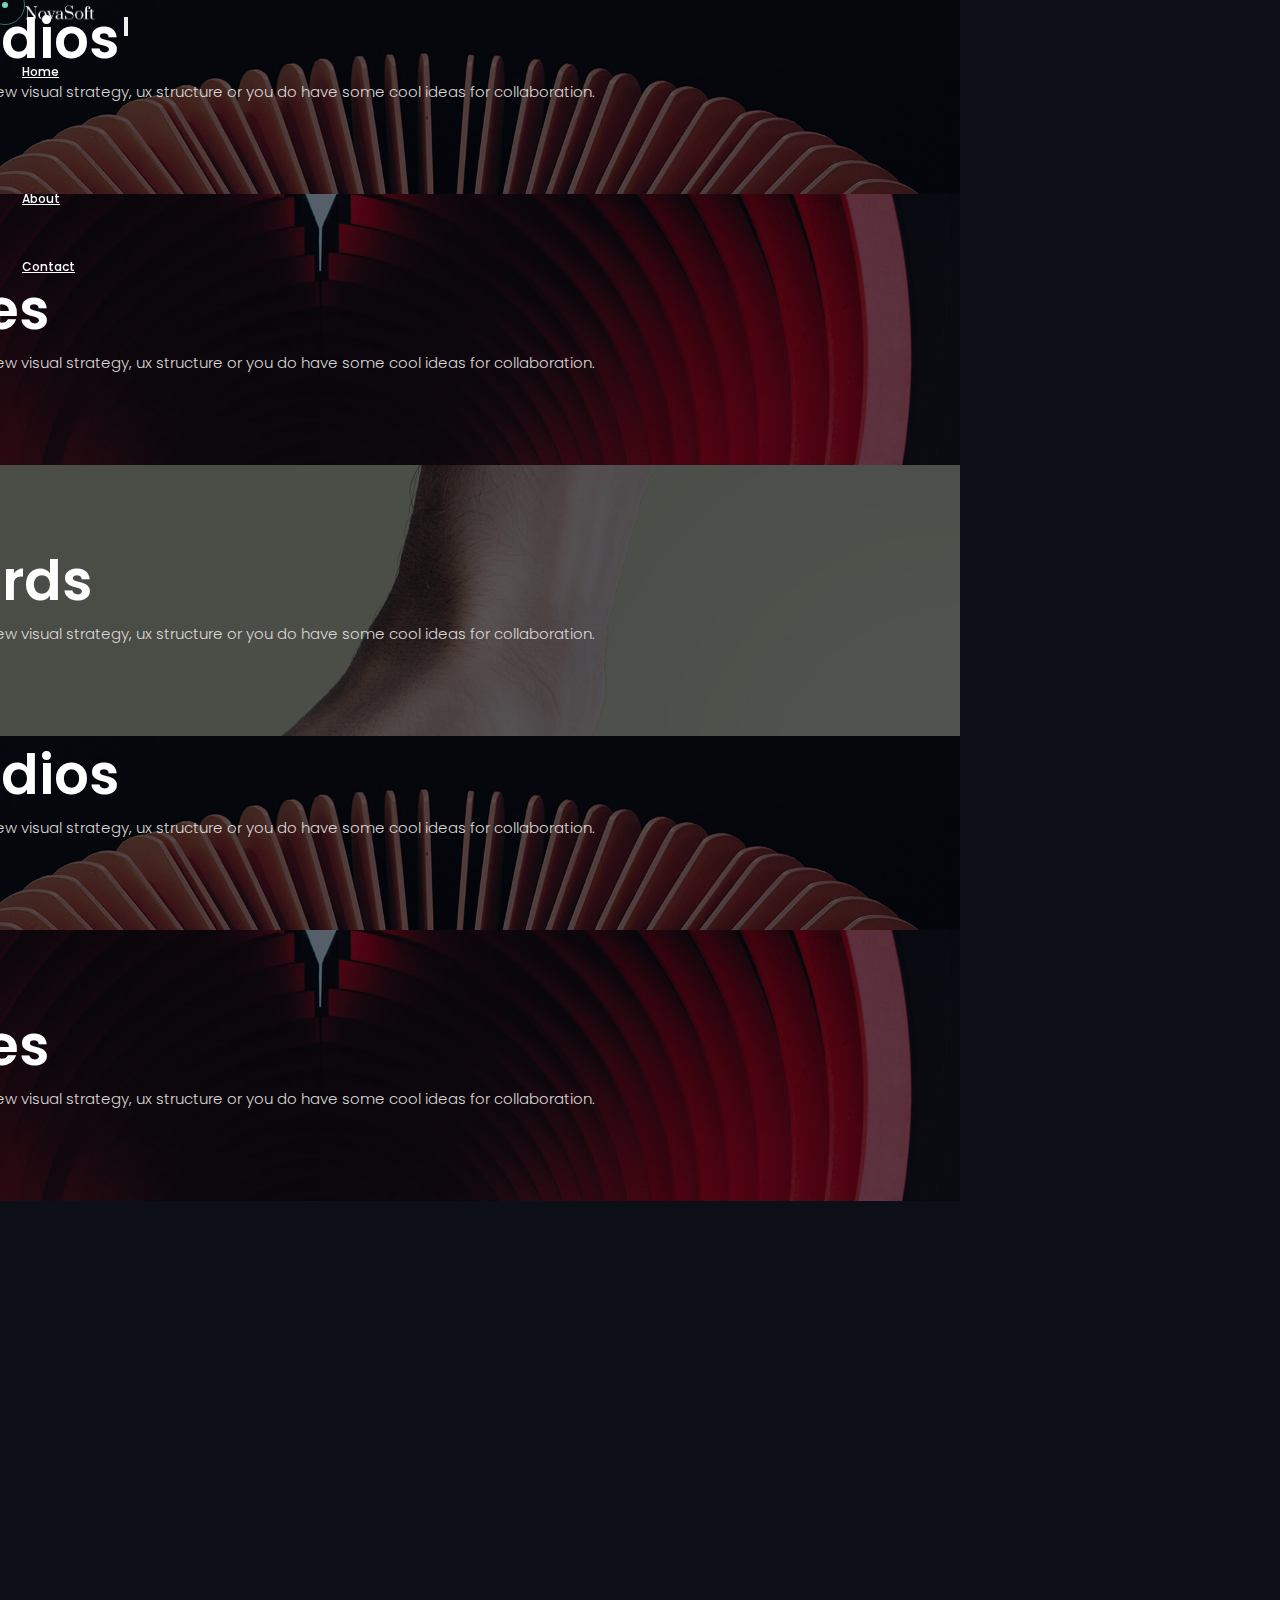
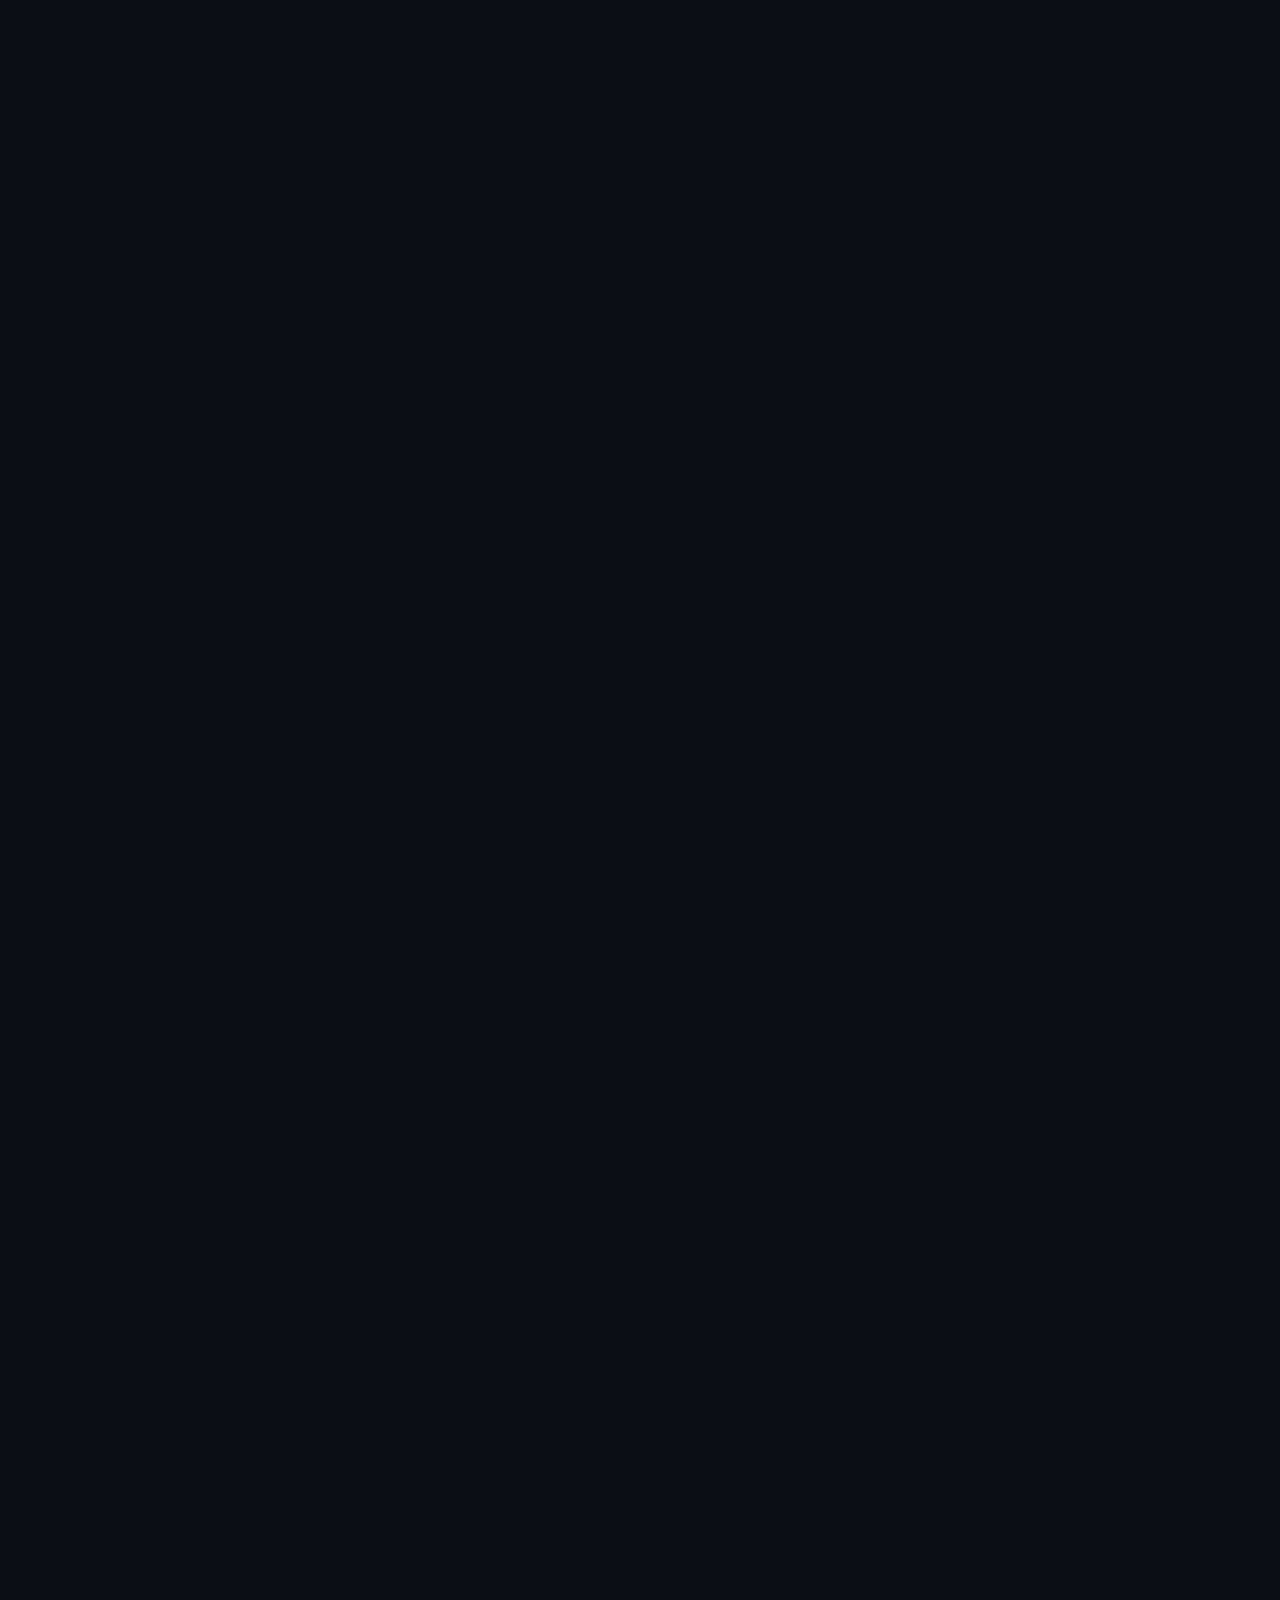
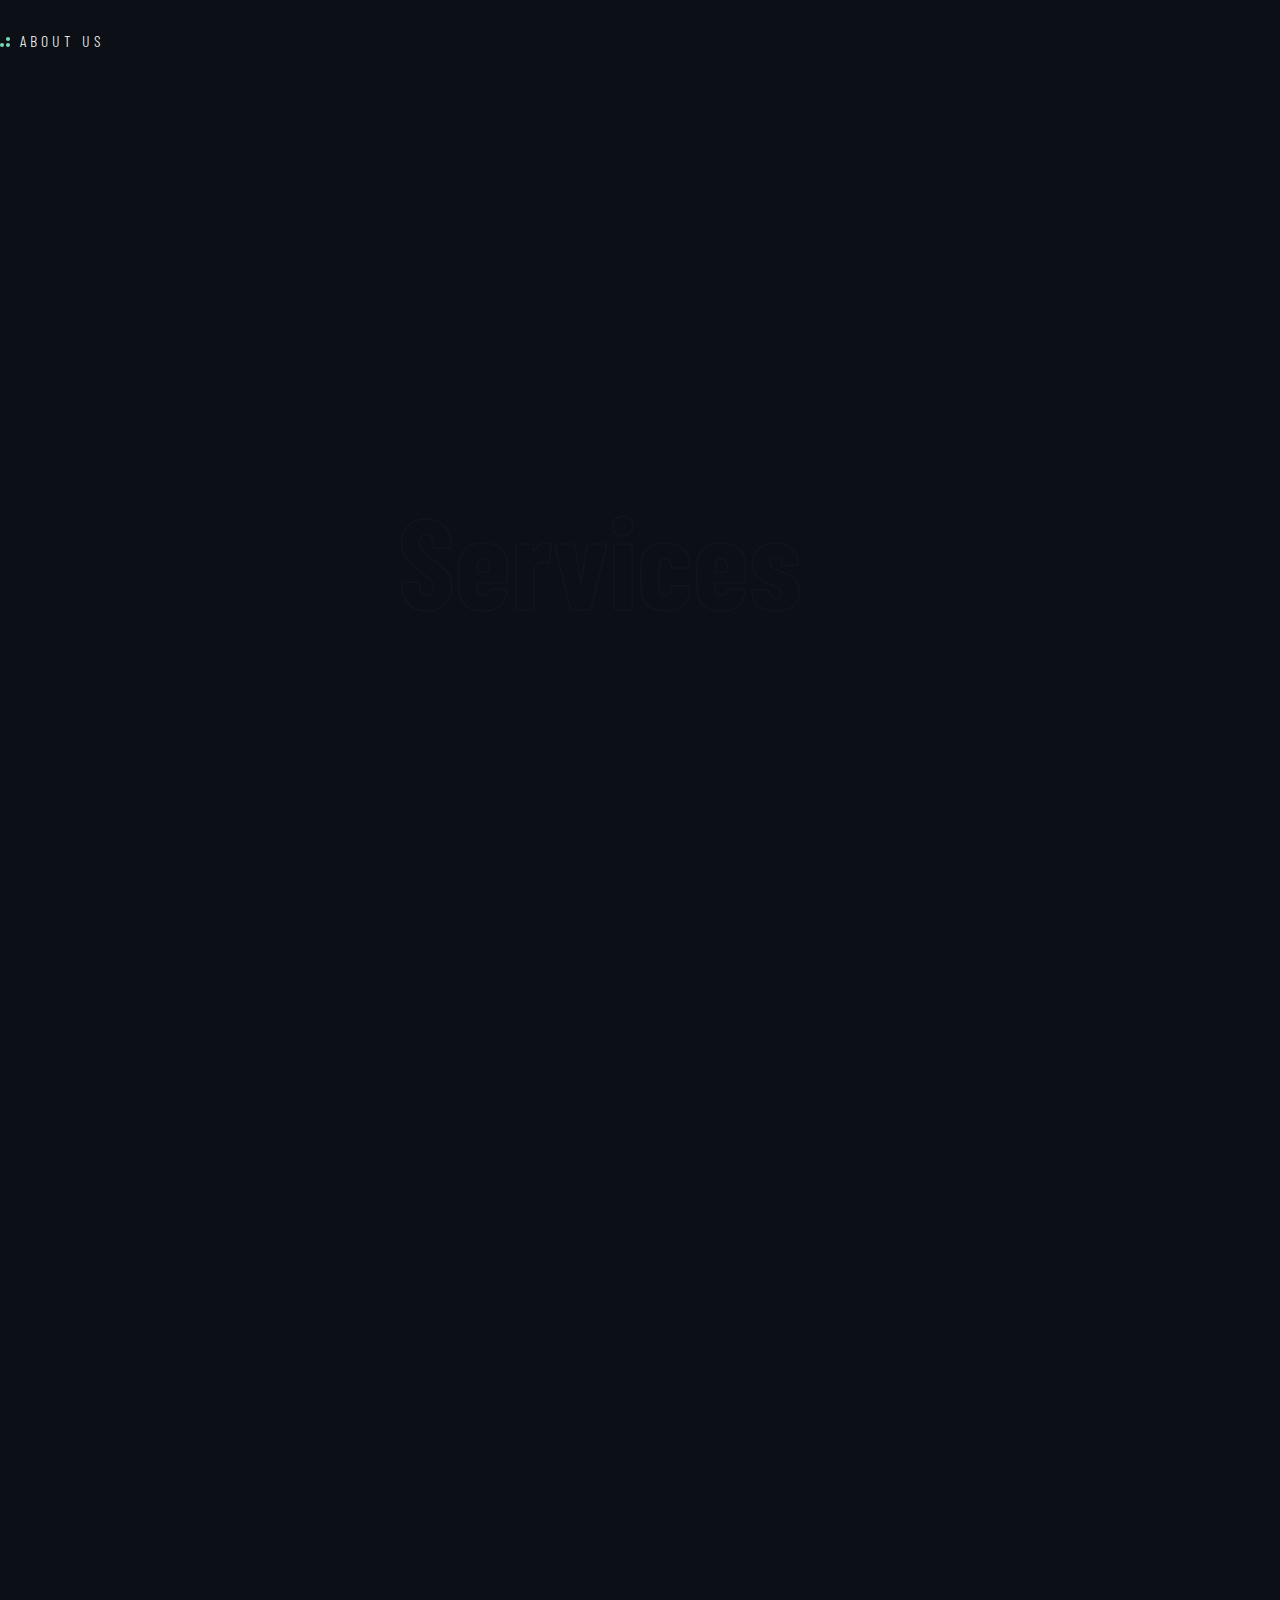
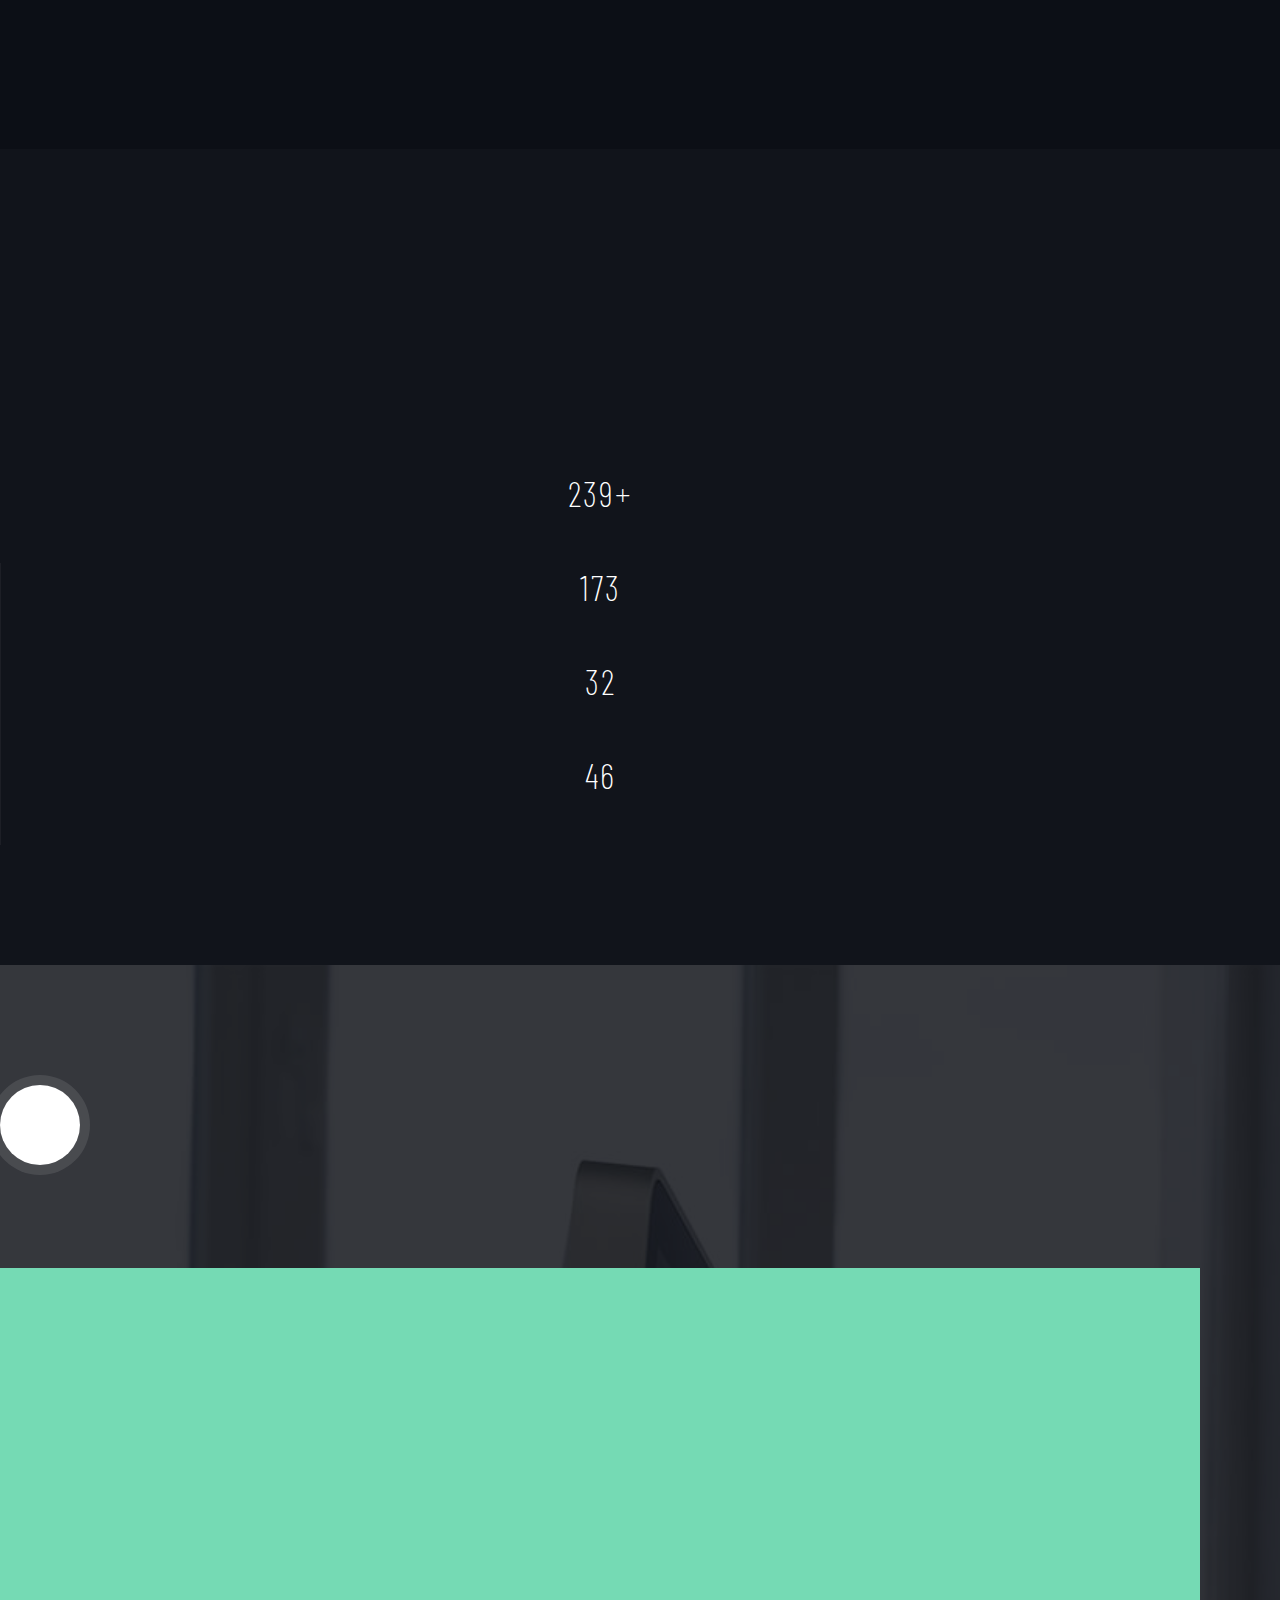
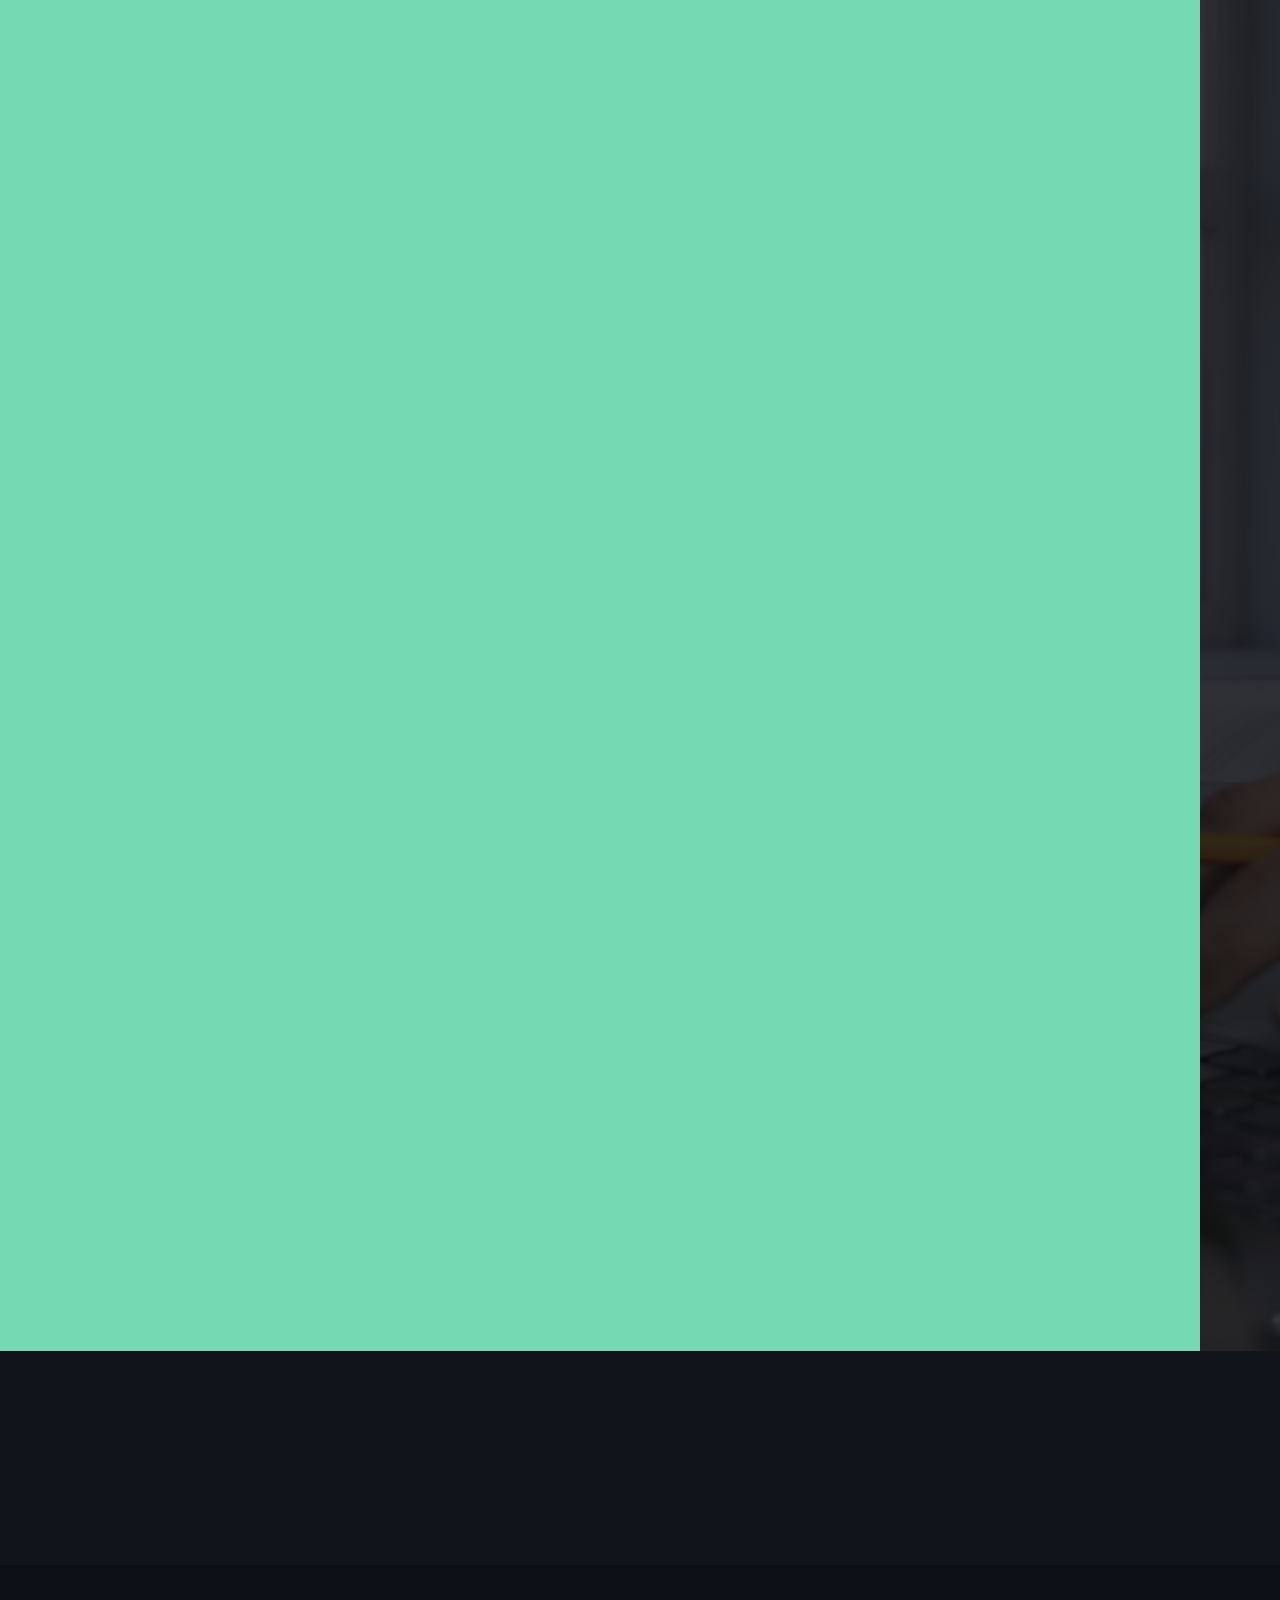
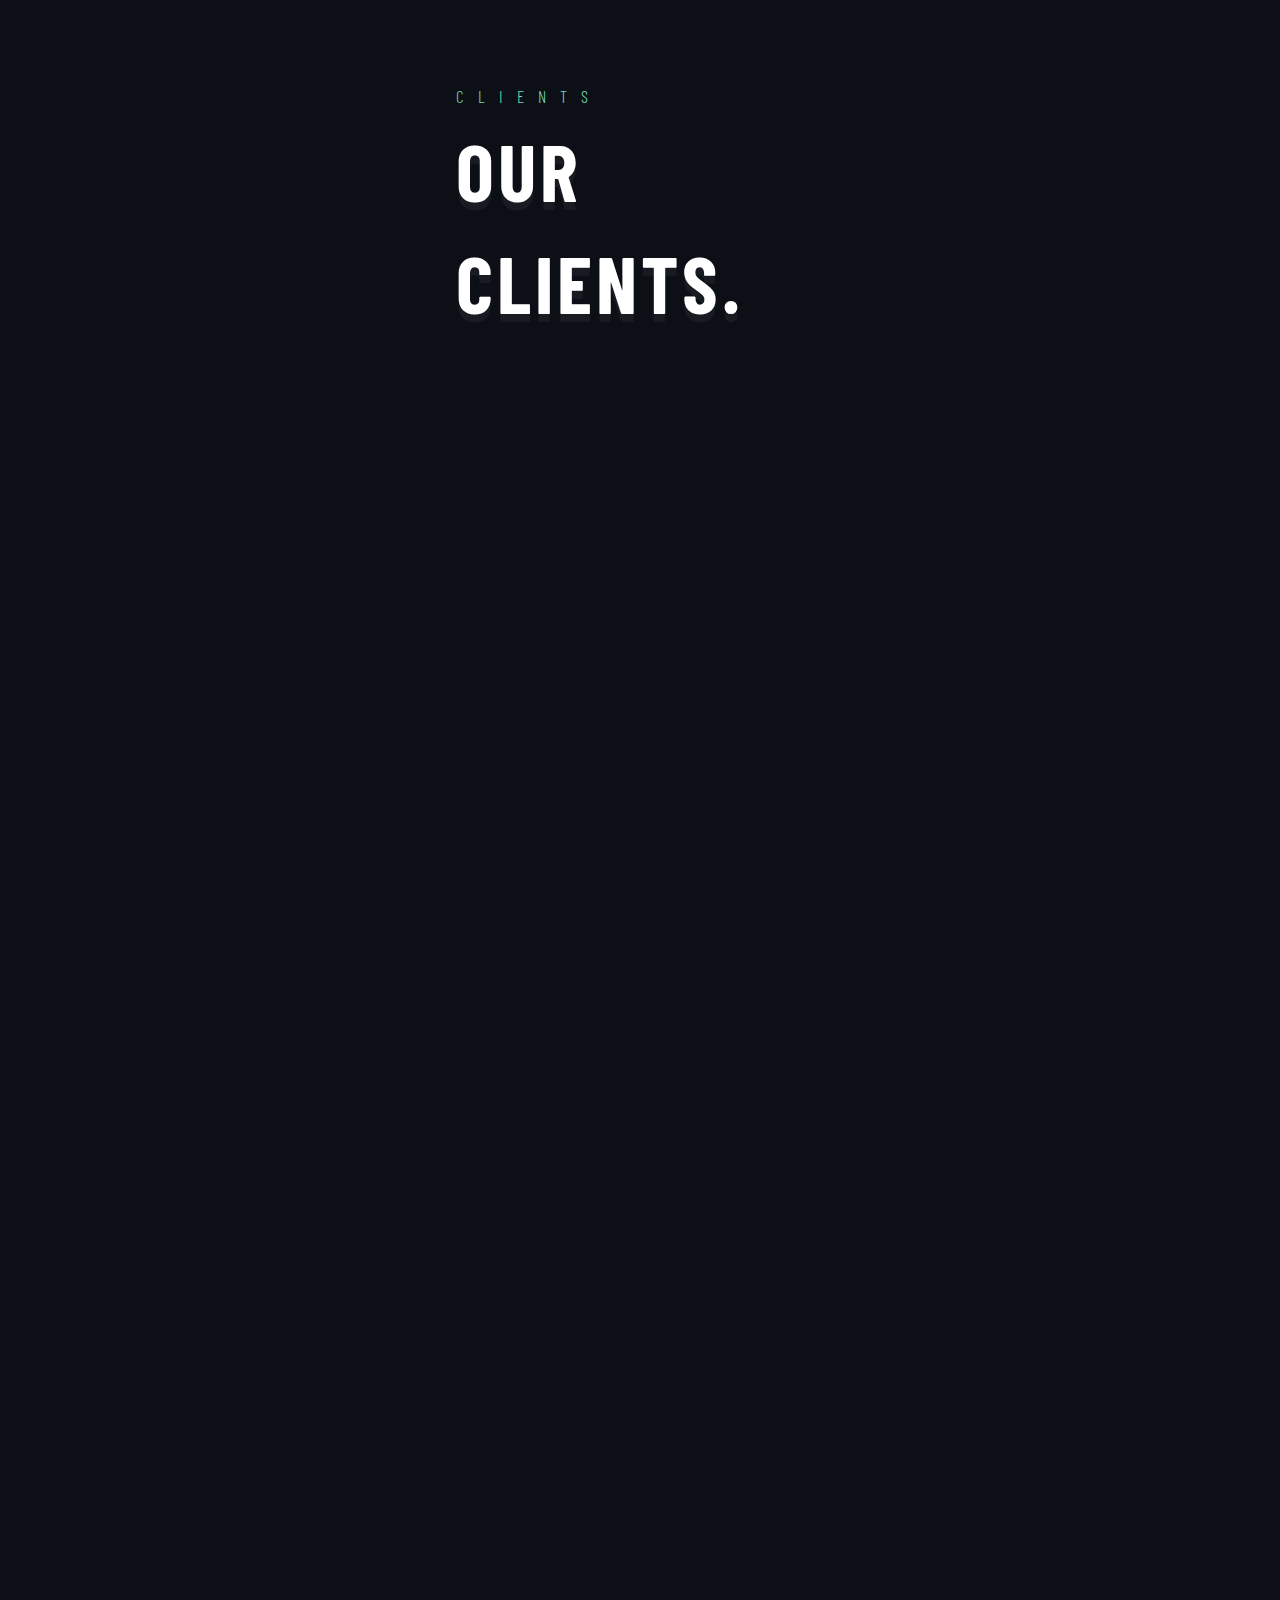
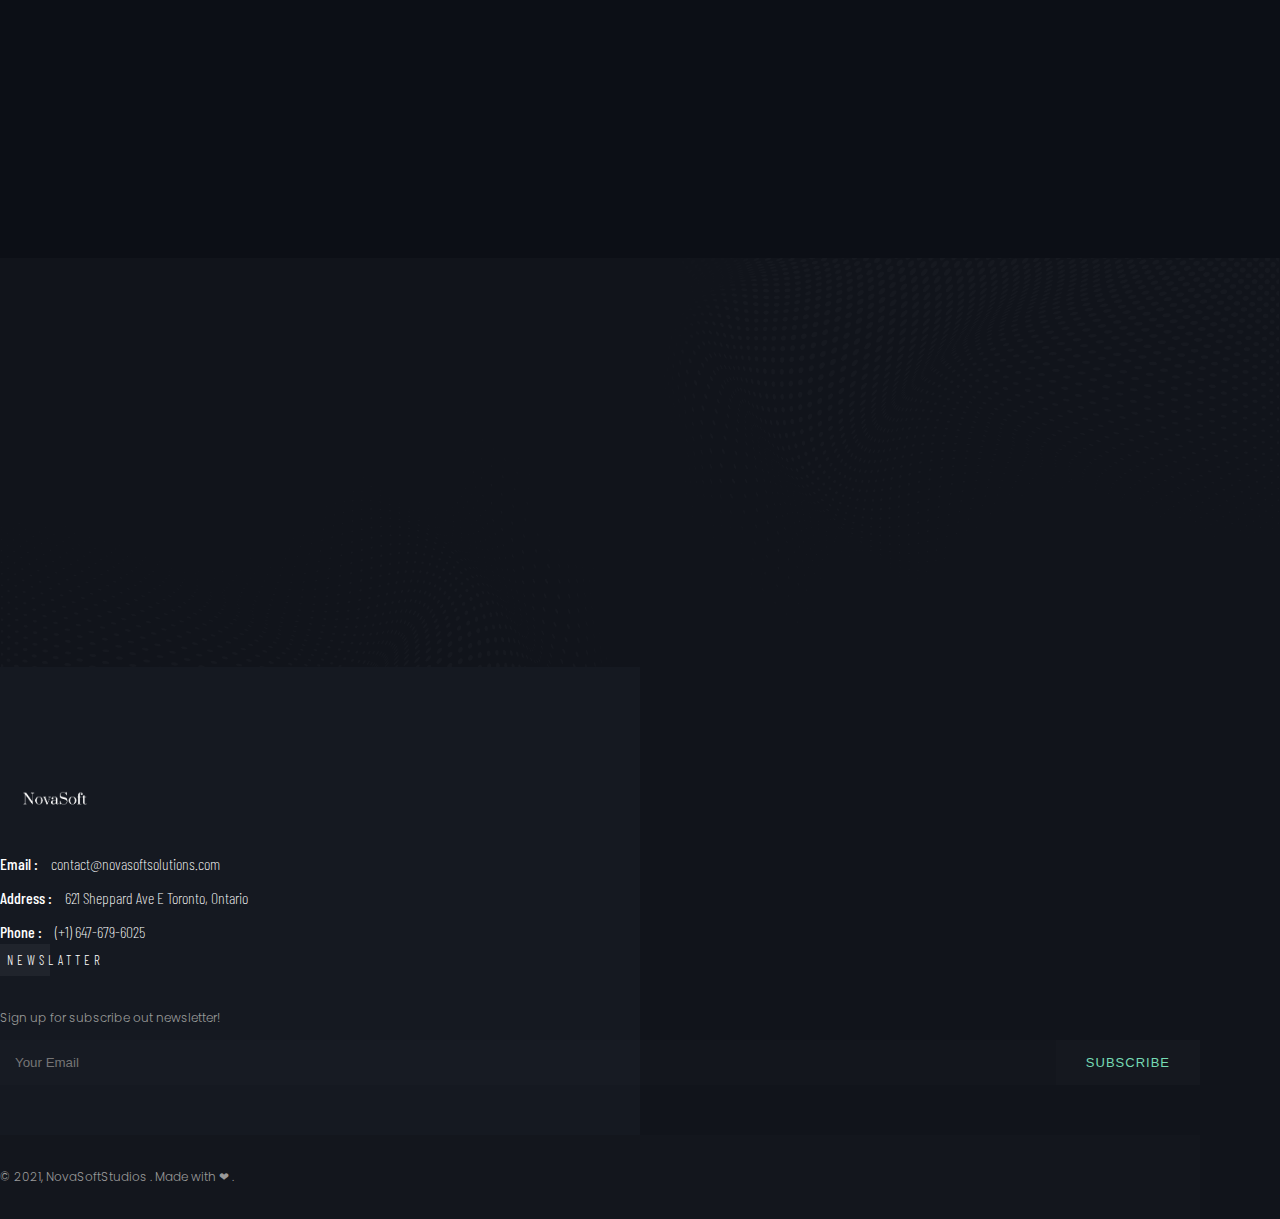
==== commit eae7a740: "rs" ====
--- a/index.html
+++ b/index.html
@@ -25,7 +25,6 @@
     </head>
     <body>
         <!-- ==================== Start Loading ==================== -->
-        <div id="preloader"></div>
         <!-- ==================== End Loading ==================== -->
         <!-- ==================== Start progress-scroll-button ==================== -->
         <div class="progress-wrap cursor-pointer">
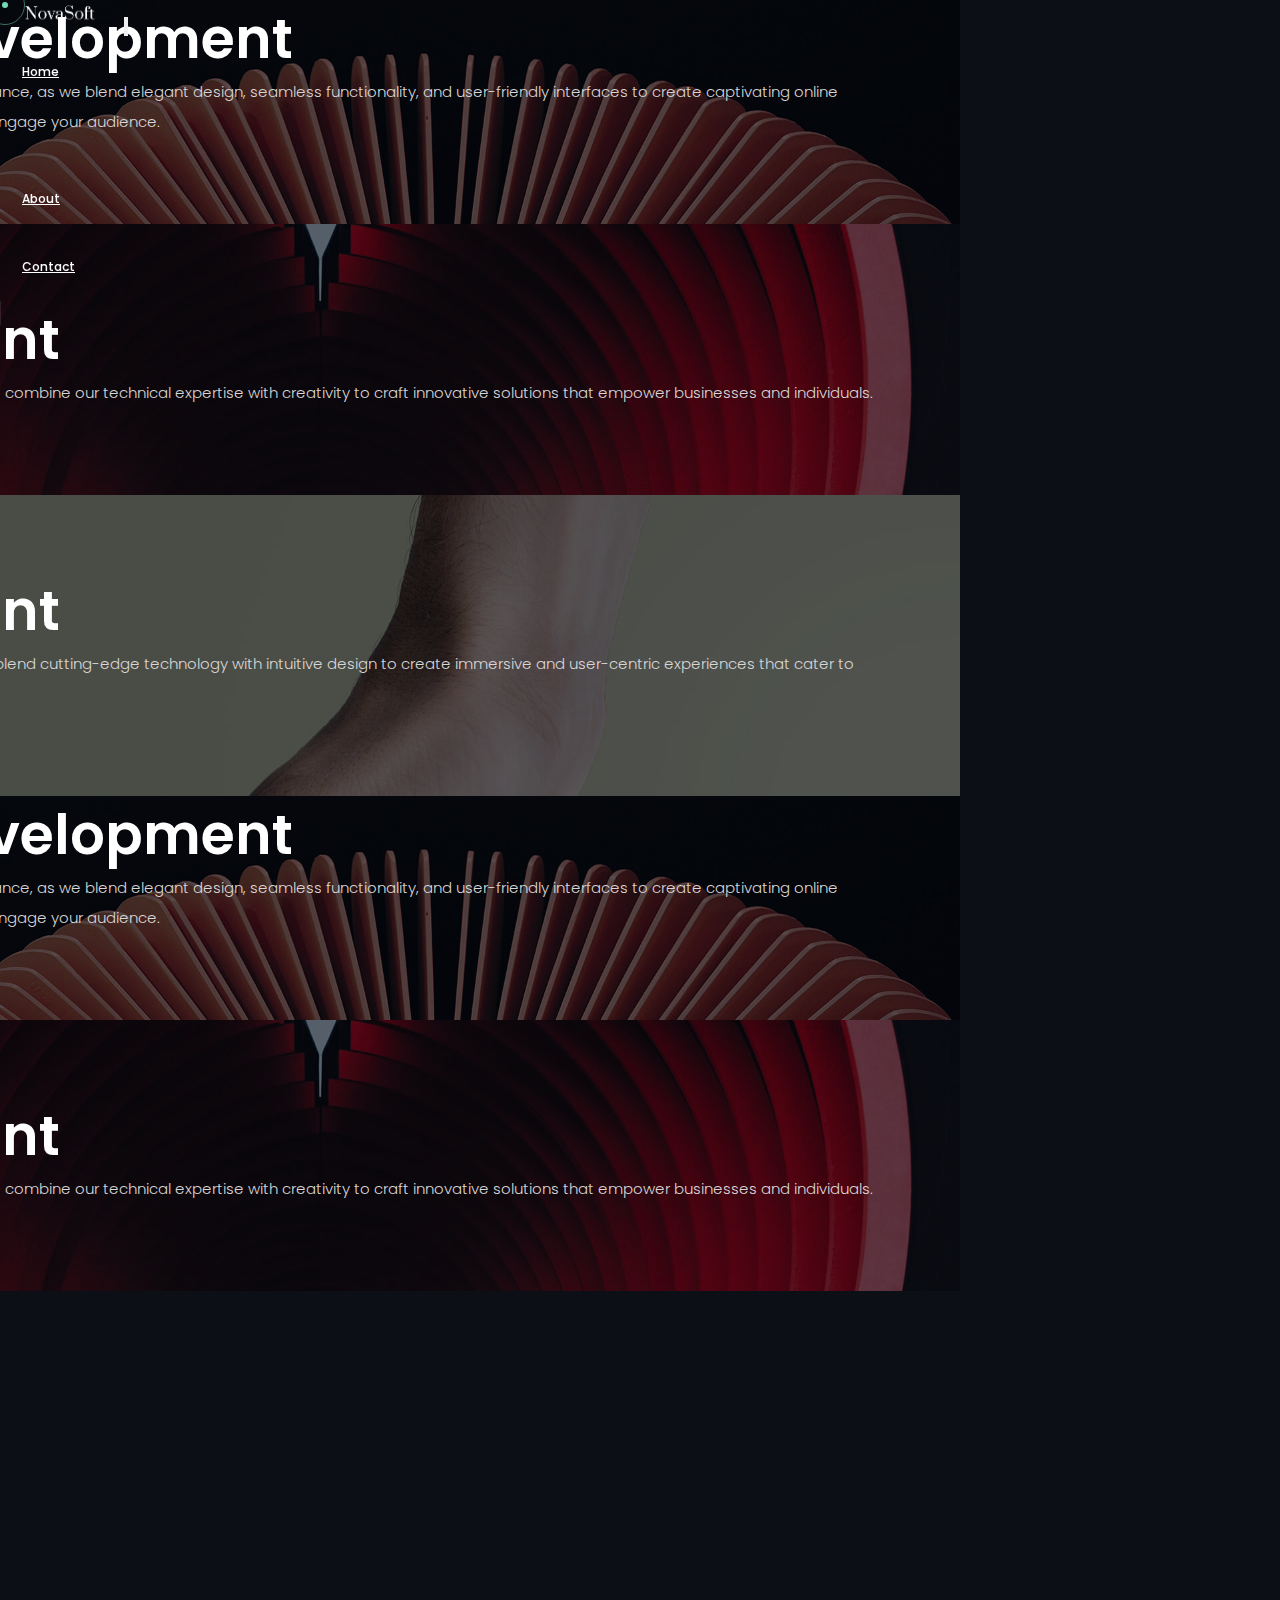
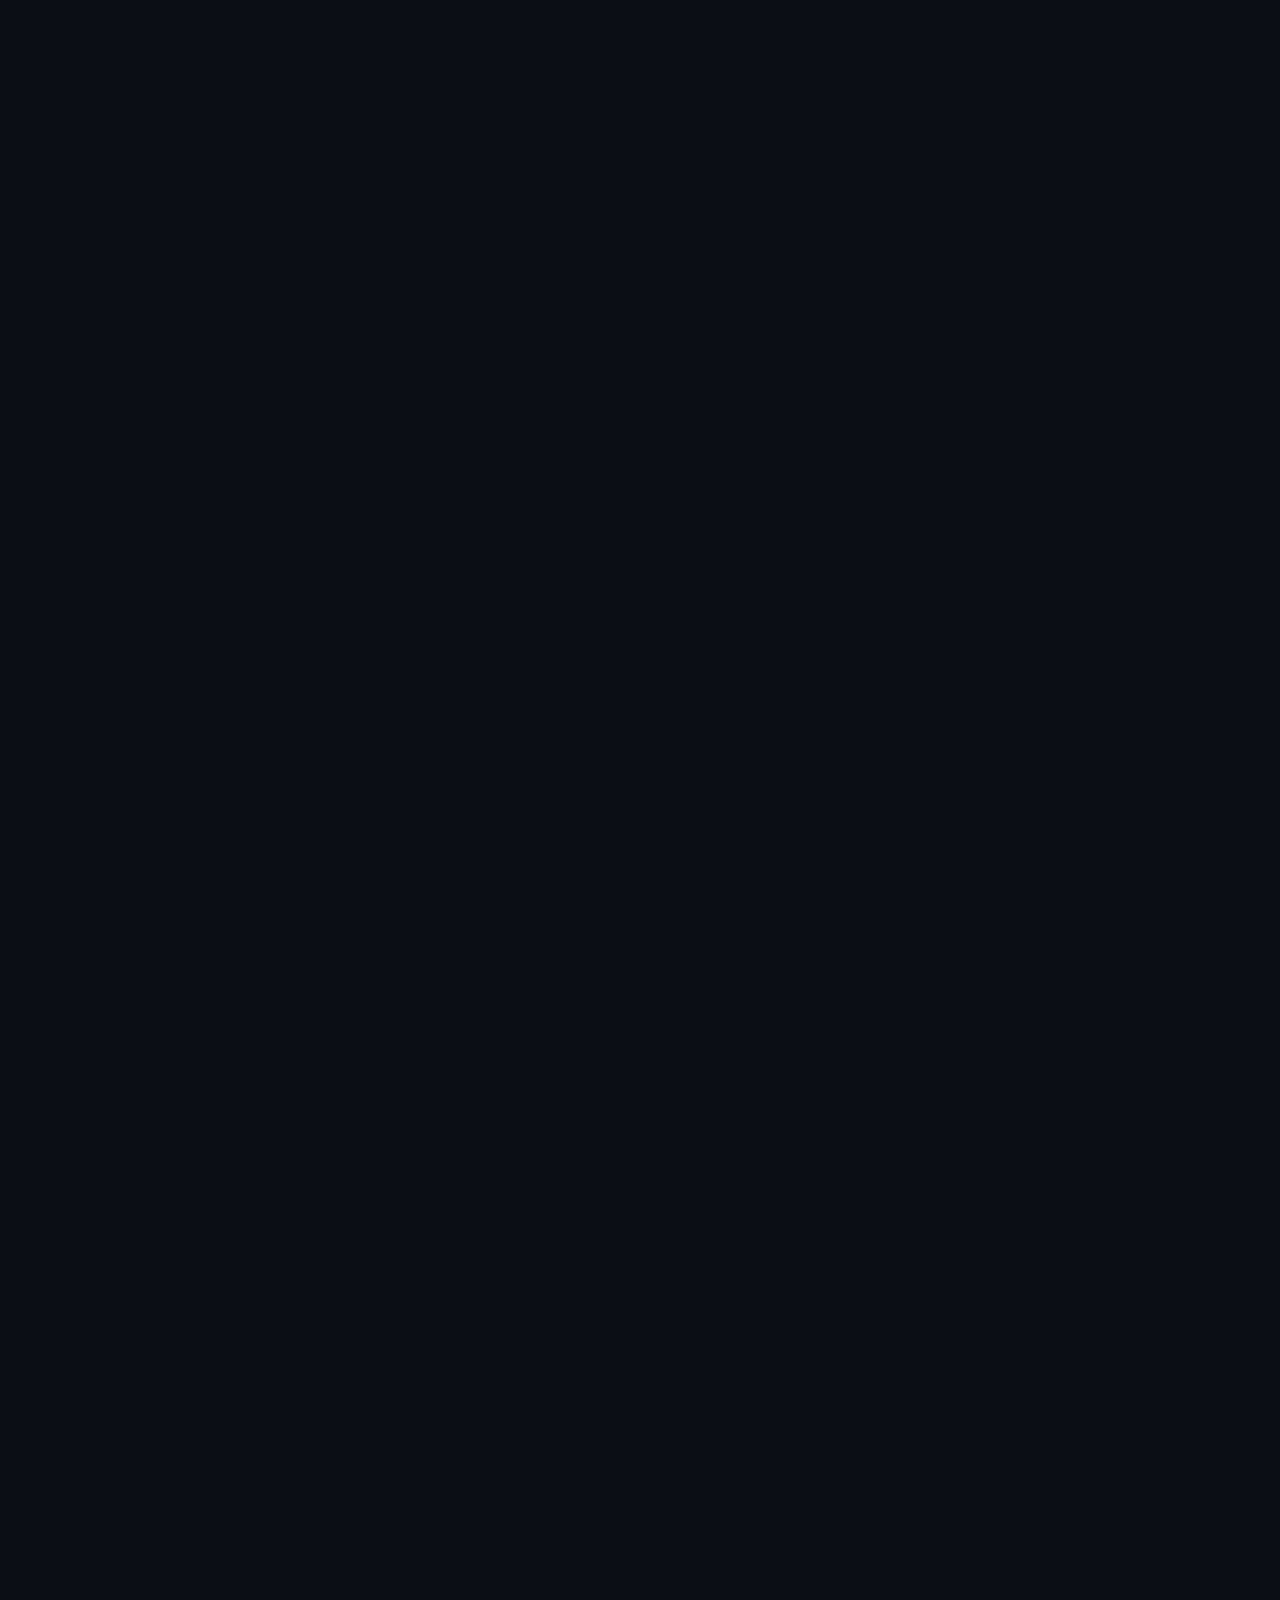
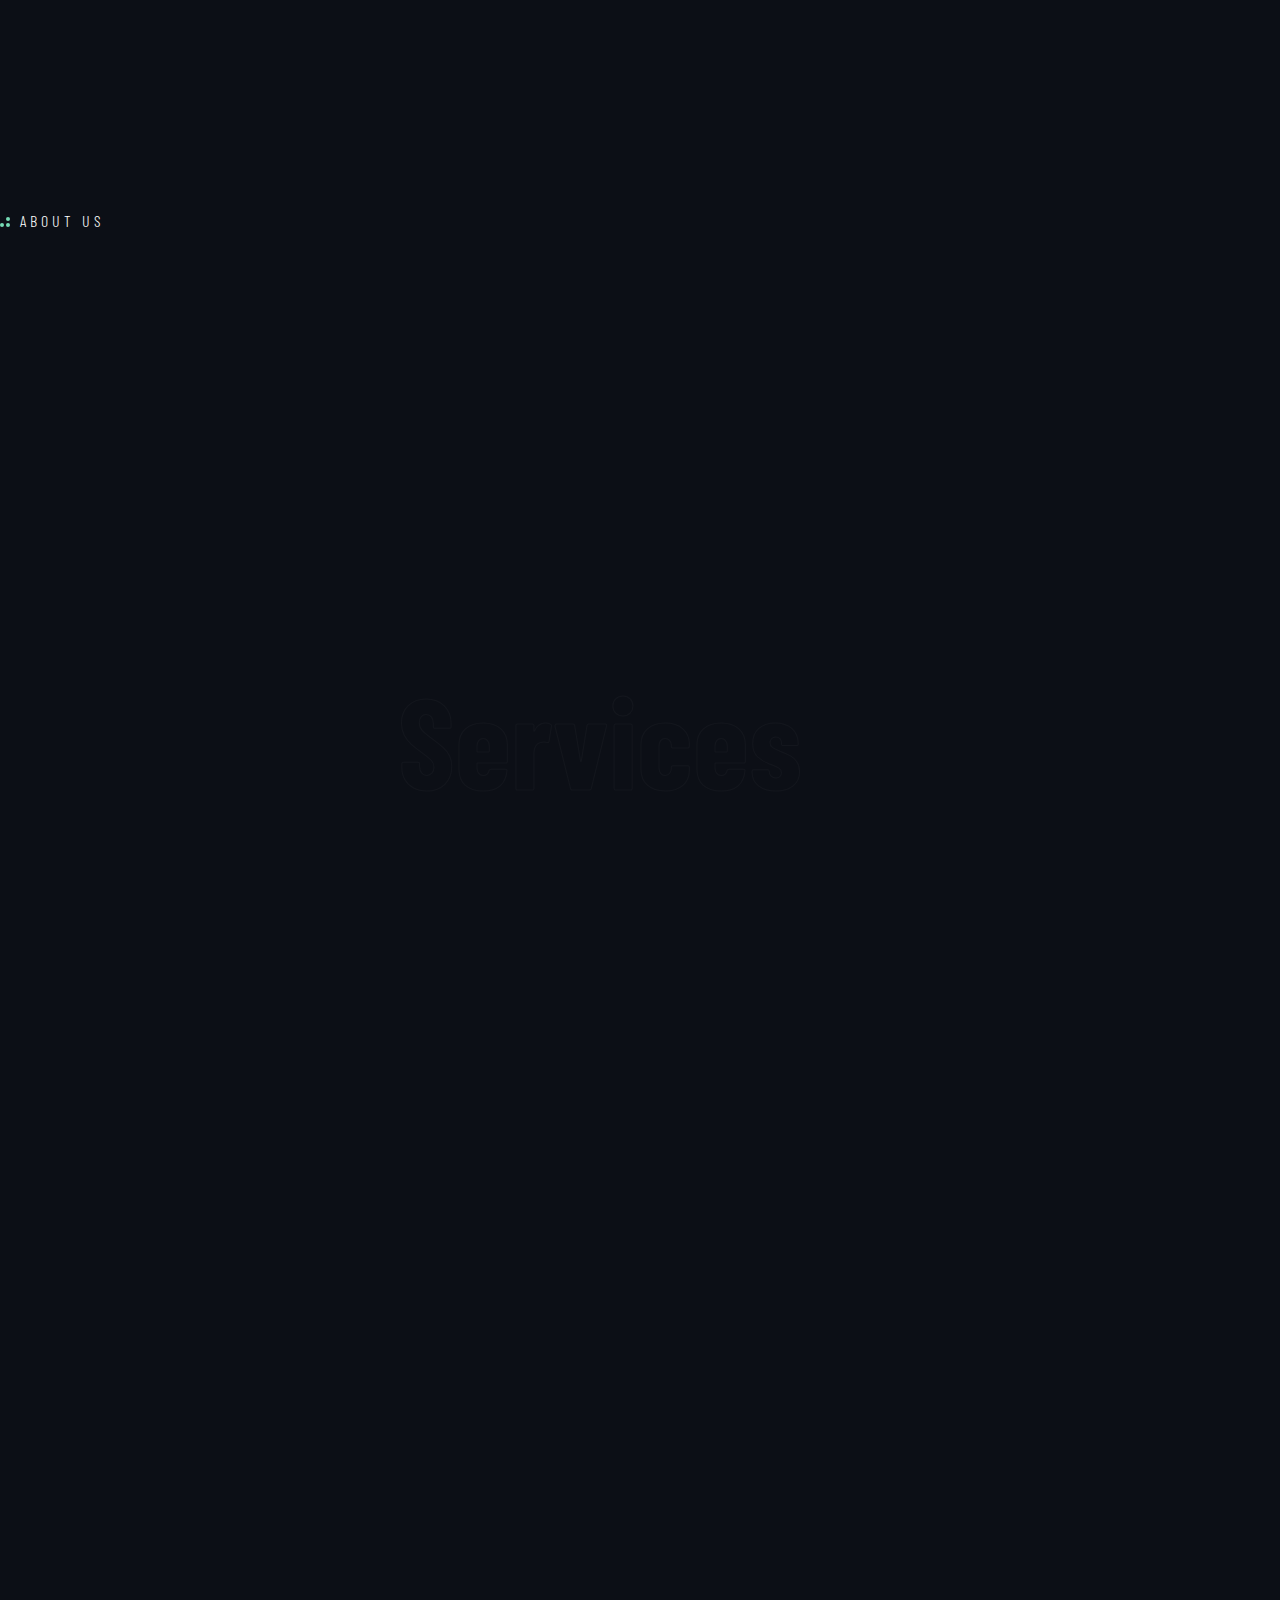
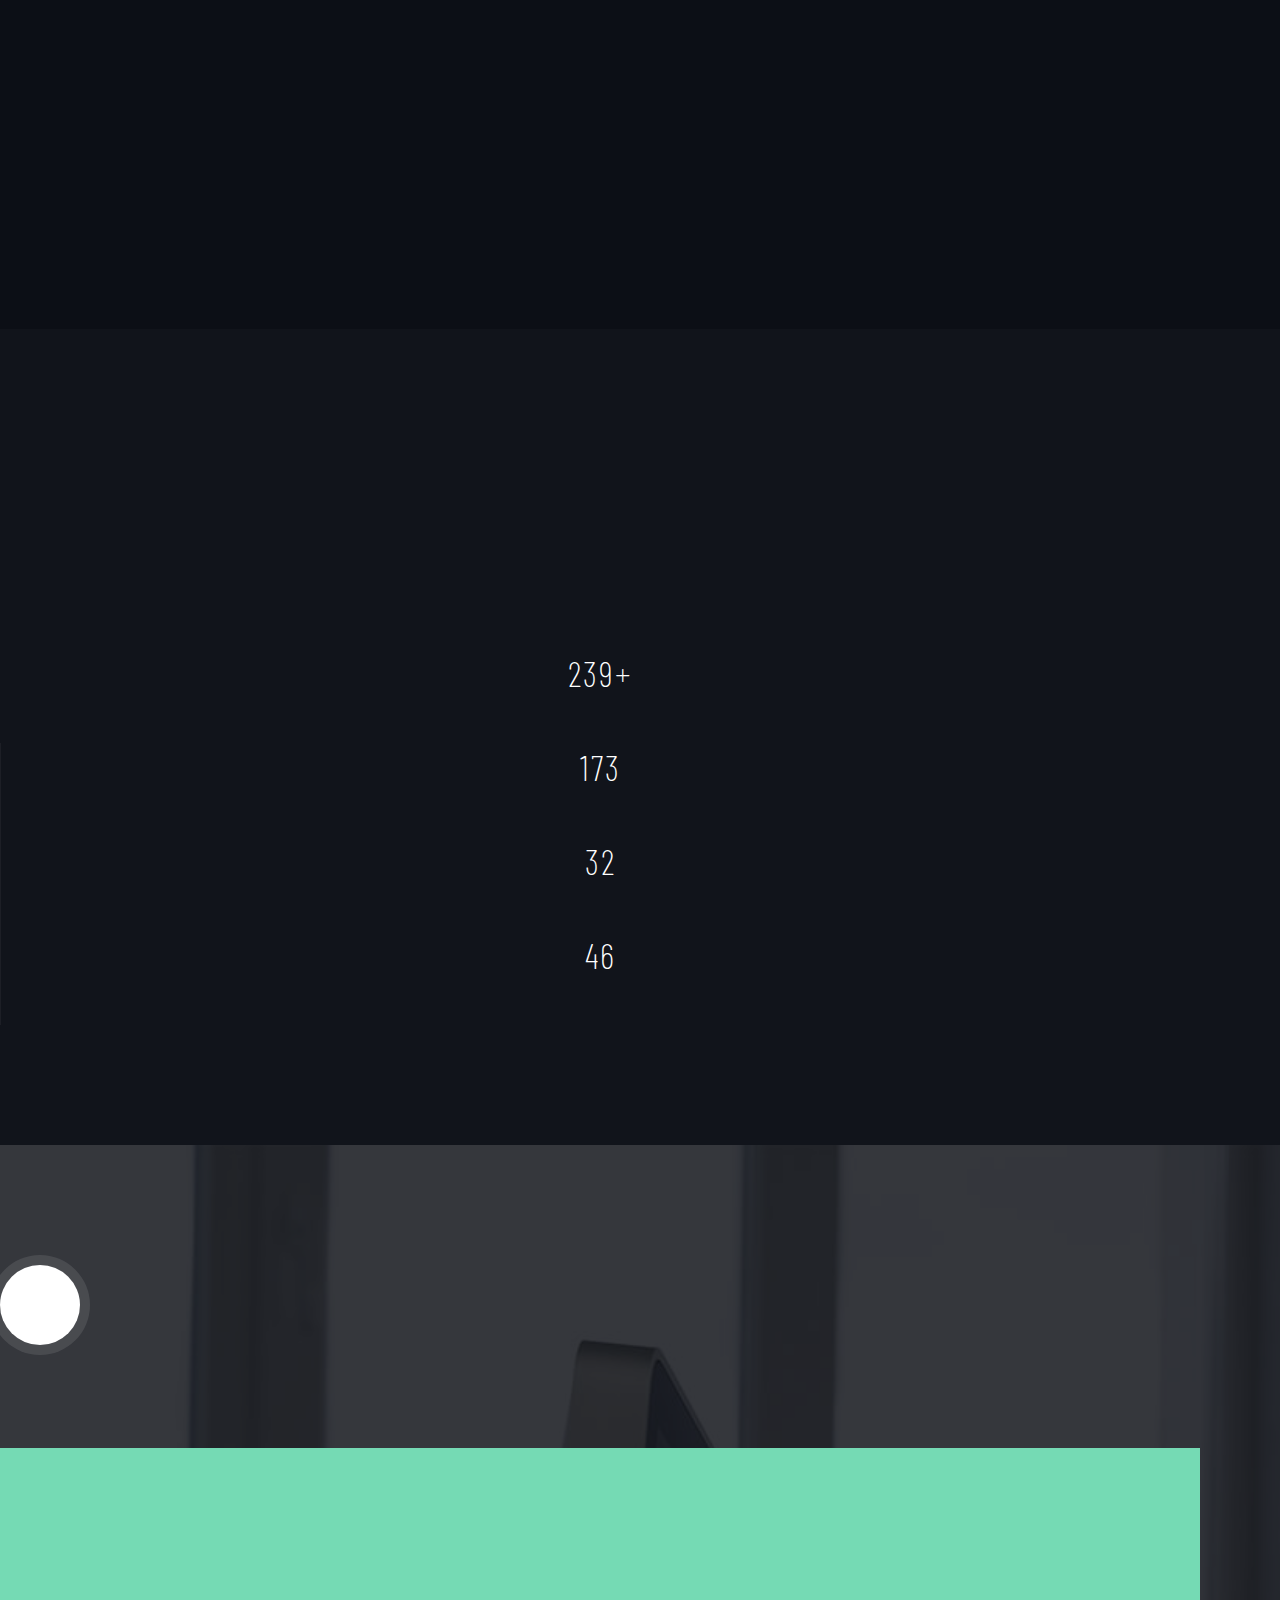
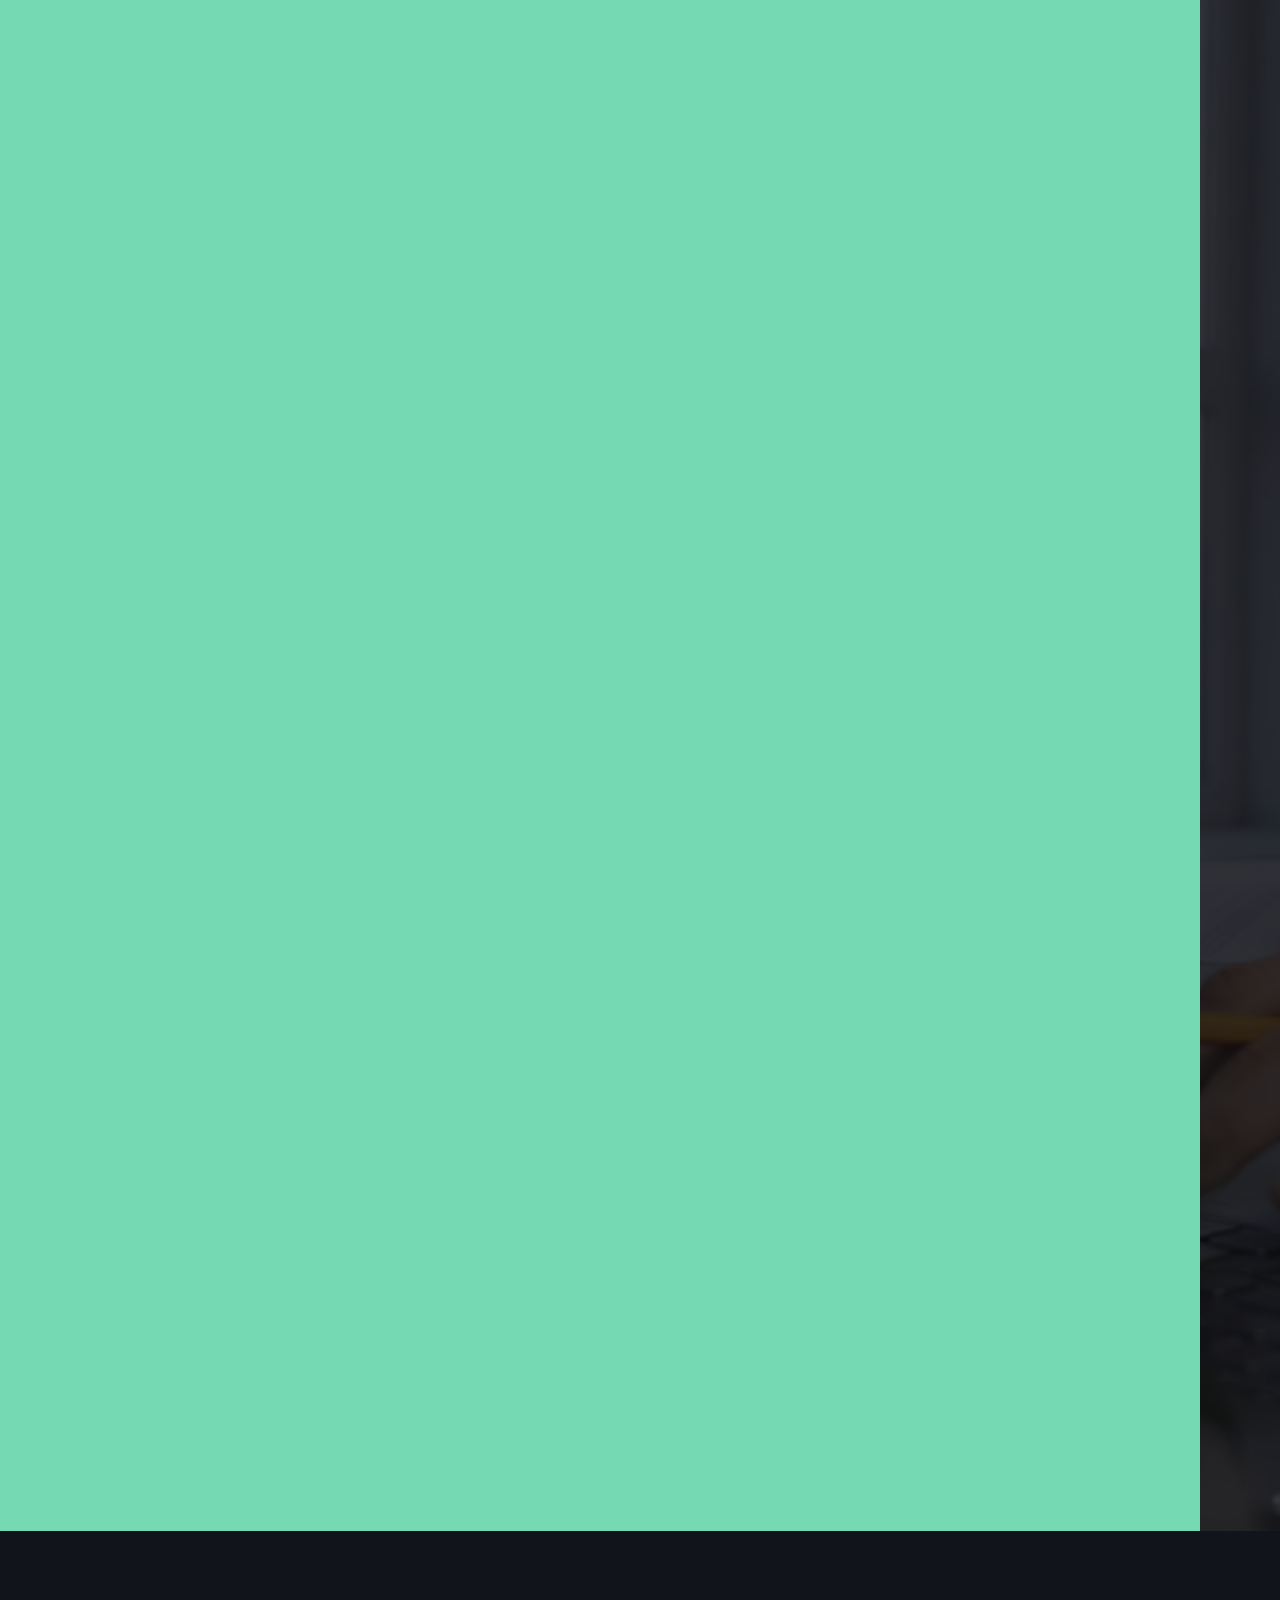
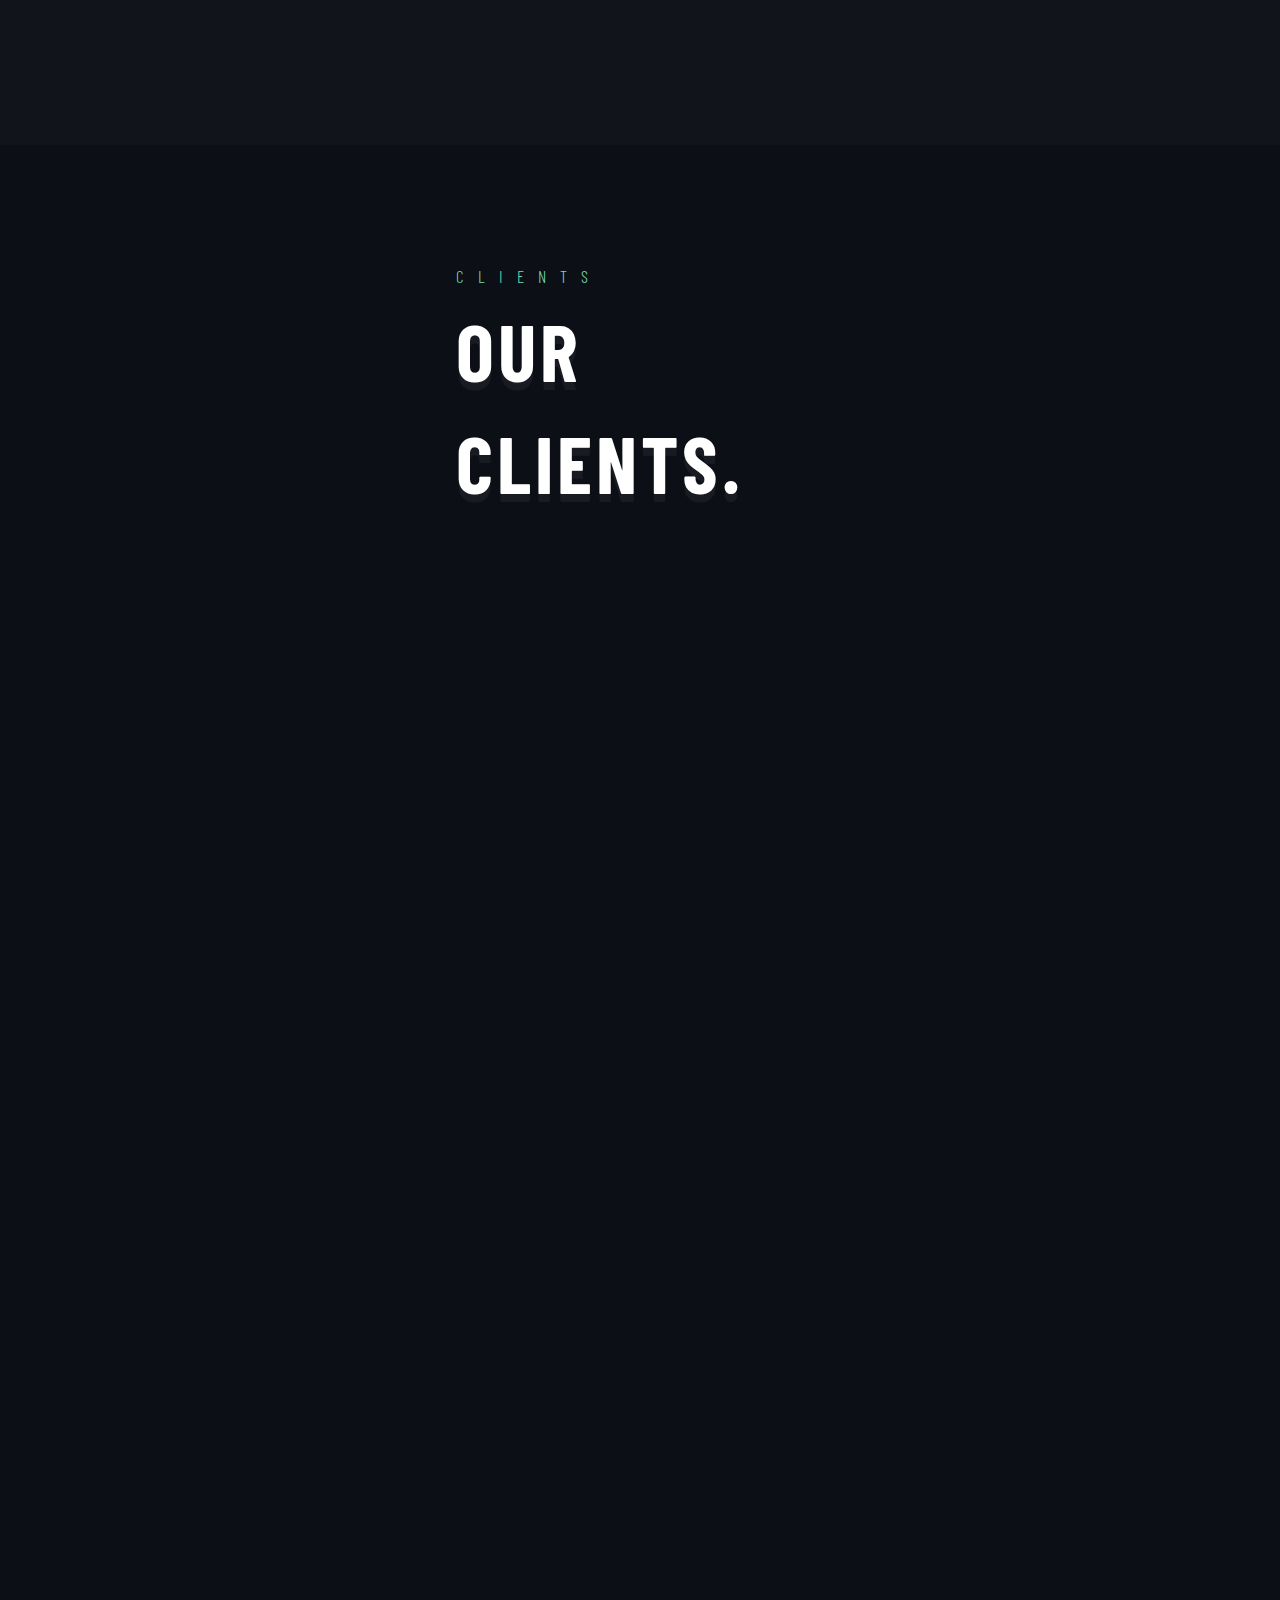
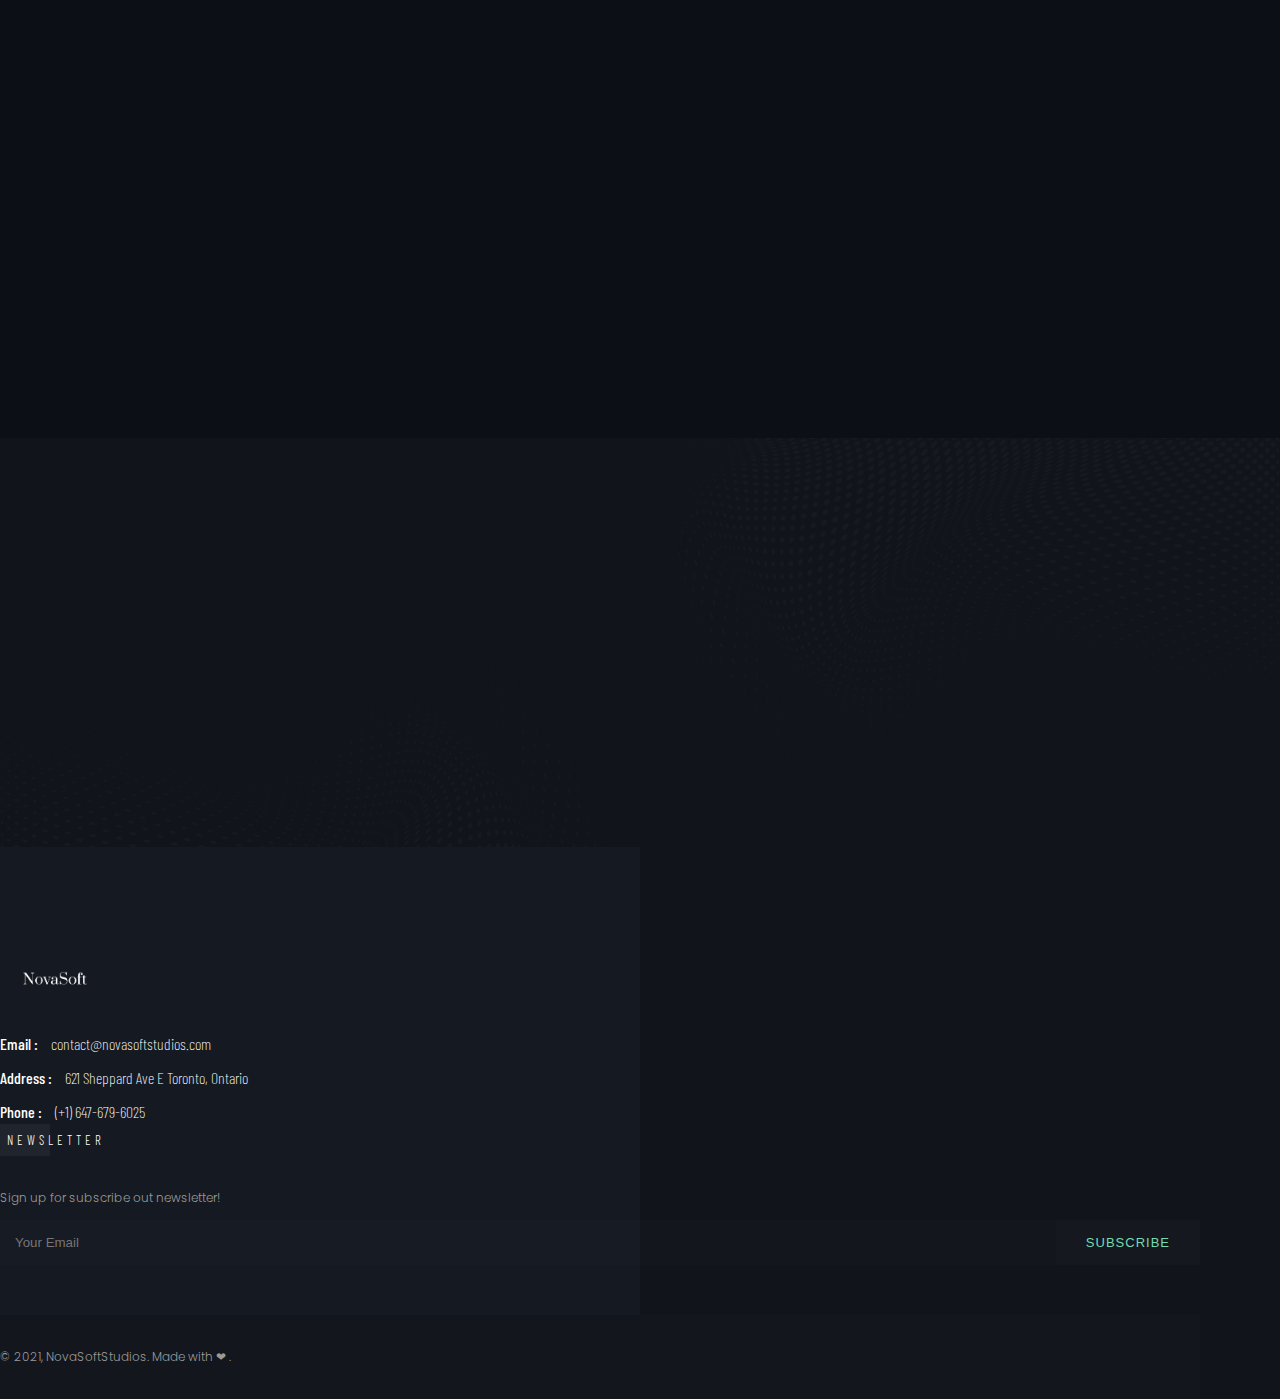
==== commit 6ed7edc0: "Update index.html" ====
--- a/index.html
+++ b/index.html
@@ -89,10 +89,9 @@
                                     <div class="col-lg-7 col-md-9">
                                         <div class="caption center">
                                             <h1 data-splitting>
-                                                Unique <br>brand Stories
+                                                Software <br> Development
                                             </h1>
-                                            <p>If you need to redesign your new project, new visual strategy, ux structure
-                                            or you do have some cool ideas for collaboration.</p>
+                                            <p>Developing software is our passion, and we combine our technical expertise with creativity to craft innovative solutions that empower businesses and individuals.</p>
                                             <a href="#0" class="btn-curve btn-lit mt-30">
                                                 <span>Look More</span>
                                             </a>
@@ -109,10 +108,9 @@
                                     <div class="col-lg-7 col-md-9">
                                         <div class="caption center">
                                             <h1 data-splitting>
-                                                Digital <br>Design Awards
+                                                App <br> Development
                                             </h1>
-                                            <p>If you need to redesign your new project, new visual strategy, ux structure
-                                            or you do have some cool ideas for collaboration.</p>
+                                            <p>Developing apps is our passion, where we blend cutting-edge technology with intuitive design to create immersive and user-centric experiences that cater to the unique needs of our clients.</p>
                                             <a href="#0" class="btn-curve btn-lit mt-30">
                                                 <span>Look More</span>
                                             </a>
@@ -128,9 +126,8 @@
                                 <div class="row justify-content-center">
                                     <div class="col-lg-7 col-md-9">
                                         <div class="caption center">
-                                            <h1 data-splitting>Original Studios</h1>
-                                            <p>If you need to redesign your new project, new visual strategy, ux structure
-                                            or you do have some cool ideas for collaboration.</p>
+                                            <h1 data-splitting>Website Development</h1>
+                                            <p>Developing websites is our pièce de résistance, as we blend elegant design, seamless functionality, and user-friendly interfaces to create captivating online experiences that elevate your brand and engage your audience.</p>
                                             <a href="#0" class="btn-curve btn-lit mt-30">
                                                 <span>Look More</span>
                                             </a>
@@ -566,7 +563,7 @@
                                     <ul>
                                         <li>
                                             <span>Email : </span>
-                                            contact@novasoftsolutions.com
+                                            contact@novasoftstudios.com
                                         </li>
                                         <li>
                                             <span>Address : </span>
@@ -583,7 +580,7 @@
                         </div>
                         <div class="col-lg-5 offset-lg-2">
                             <div class="subscribe mb-50">
-                                <h6 class="custom-font stit simple-btn">Newslatter</h6>
+                                <h6 class="custom-font stit simple-btn">Newsletter</h6>
                                 <p>Sign up for subscribe out newsletter!</p>
                                 <form name="Newsletter" data-netlify="true">
                                     <div class="form-group custom-font">
@@ -596,7 +593,7 @@
                     </div>
                     <div class="copyrights text-center">
                         <p>
-                            © 2021, NovaSoftStudios . Made with &#10084; 
+                            © 2021, NovaSoftStudios. Made with &#10084; 
                             .
                         </p>
                     </div>
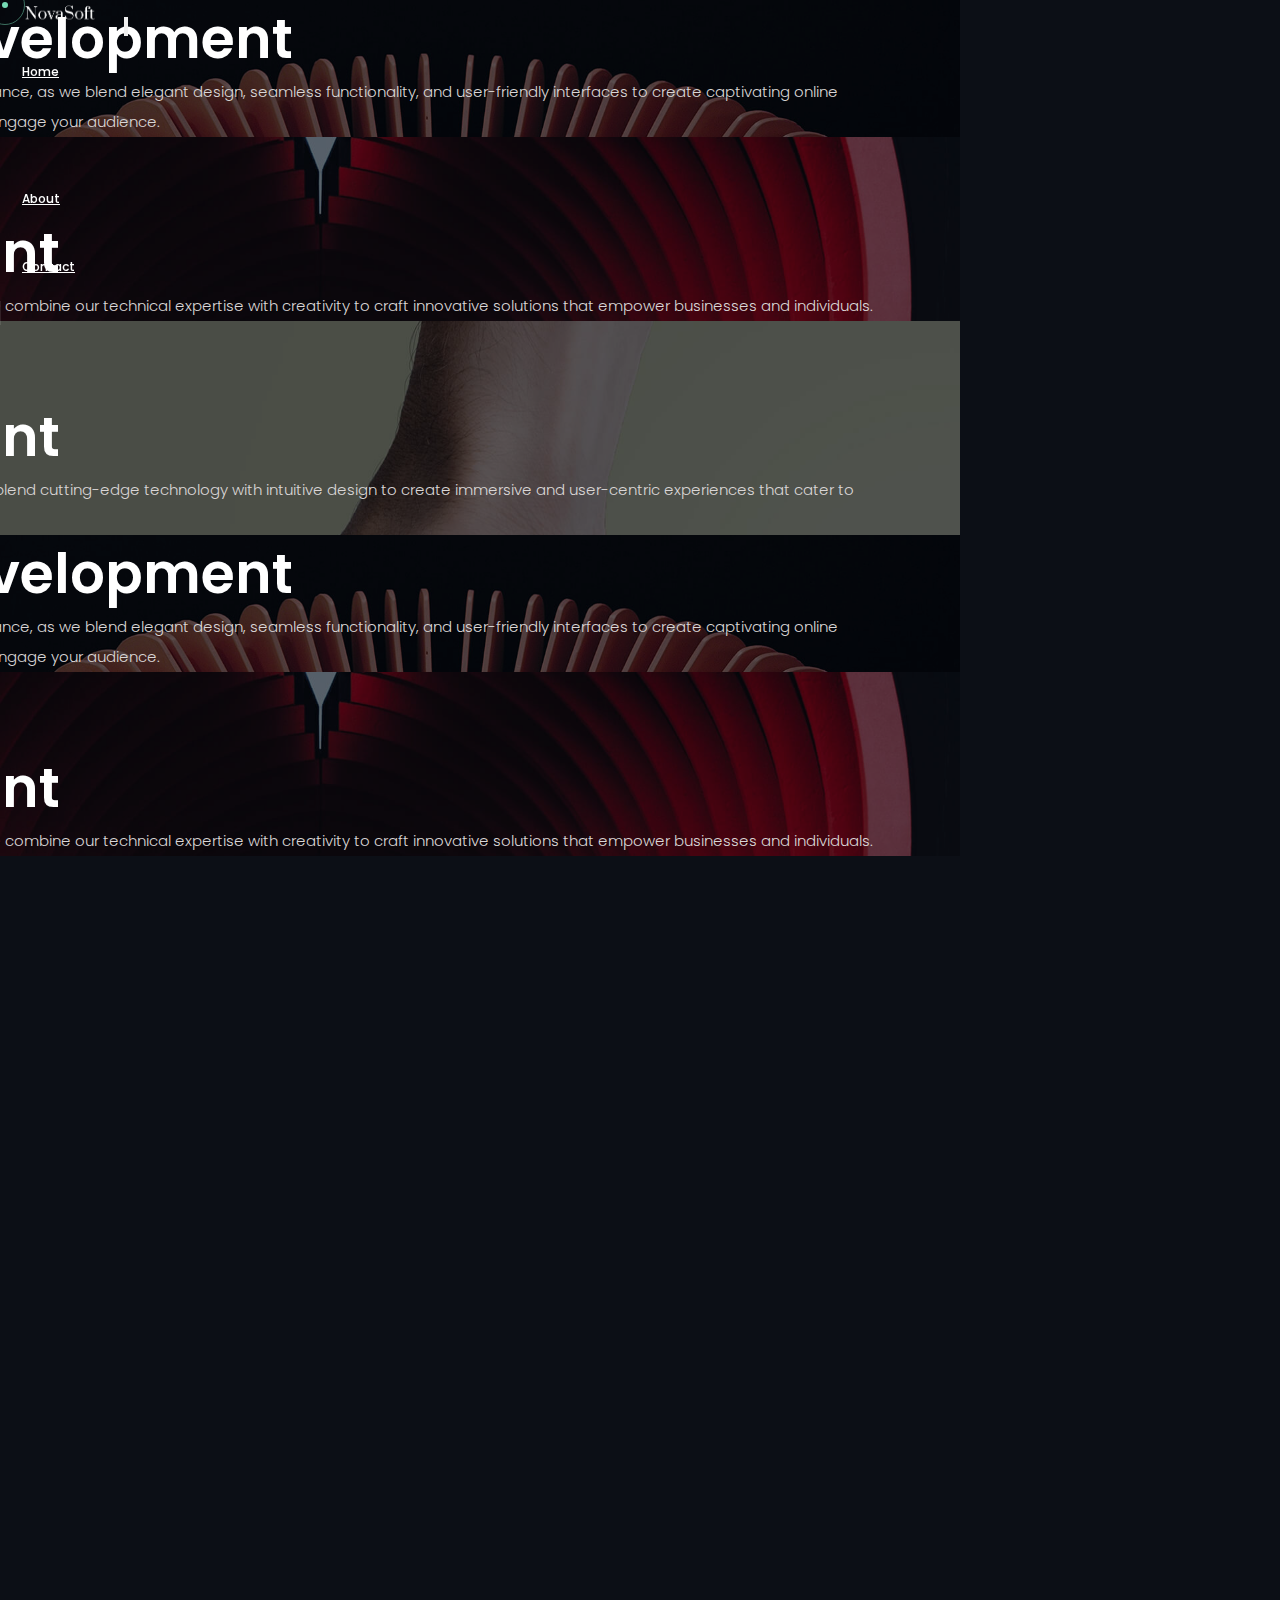
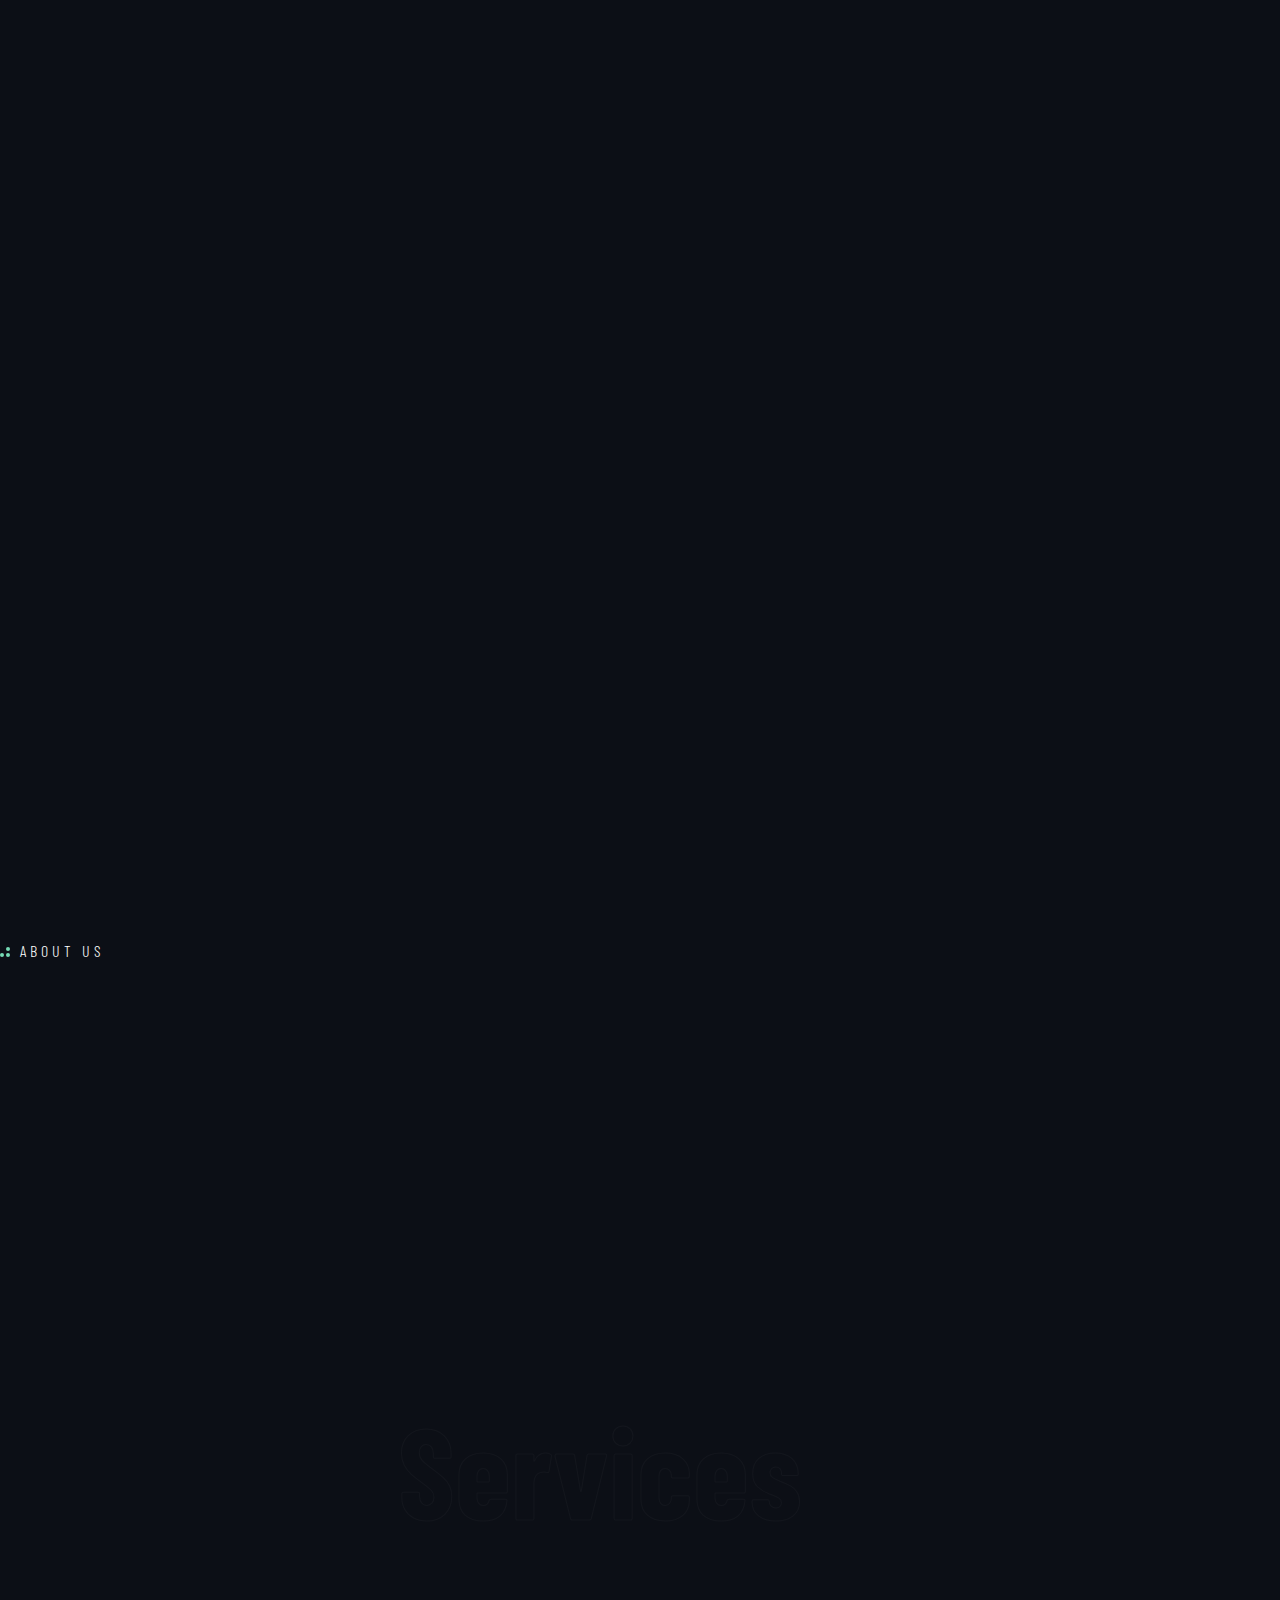
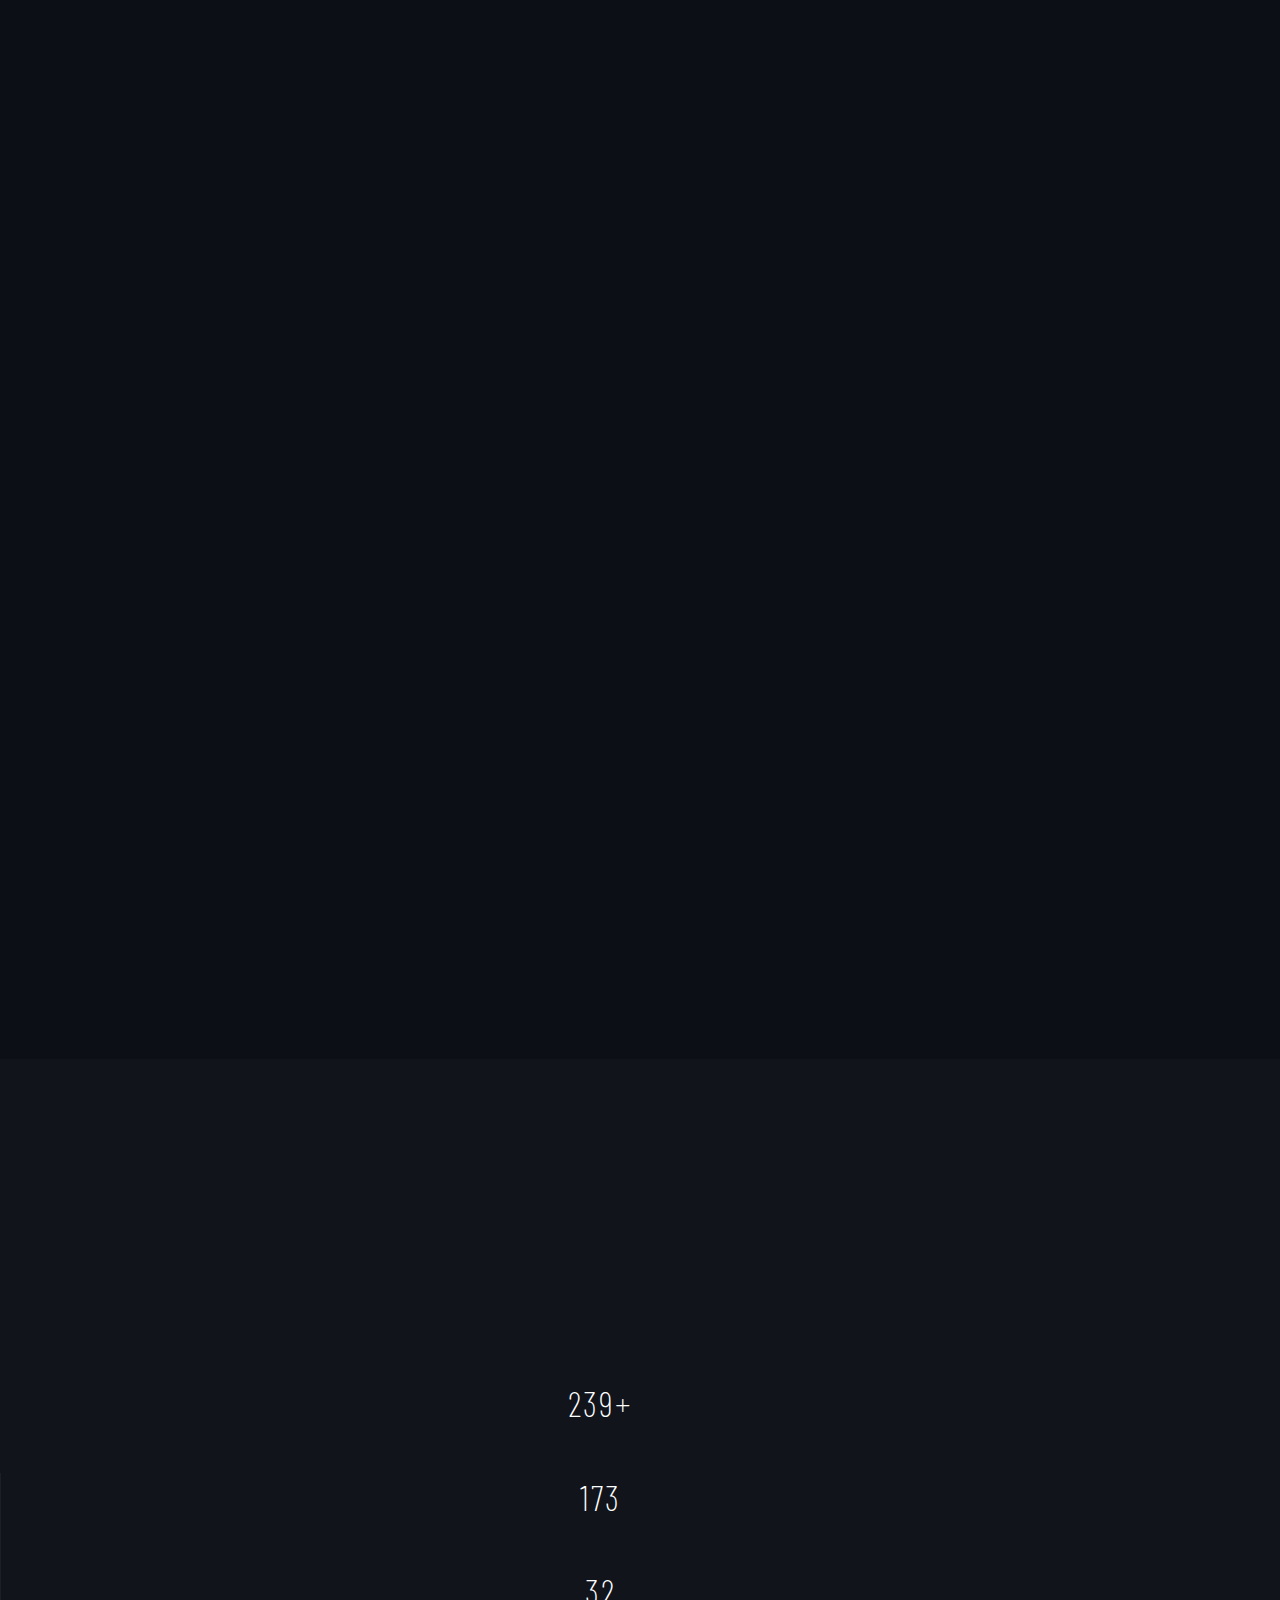
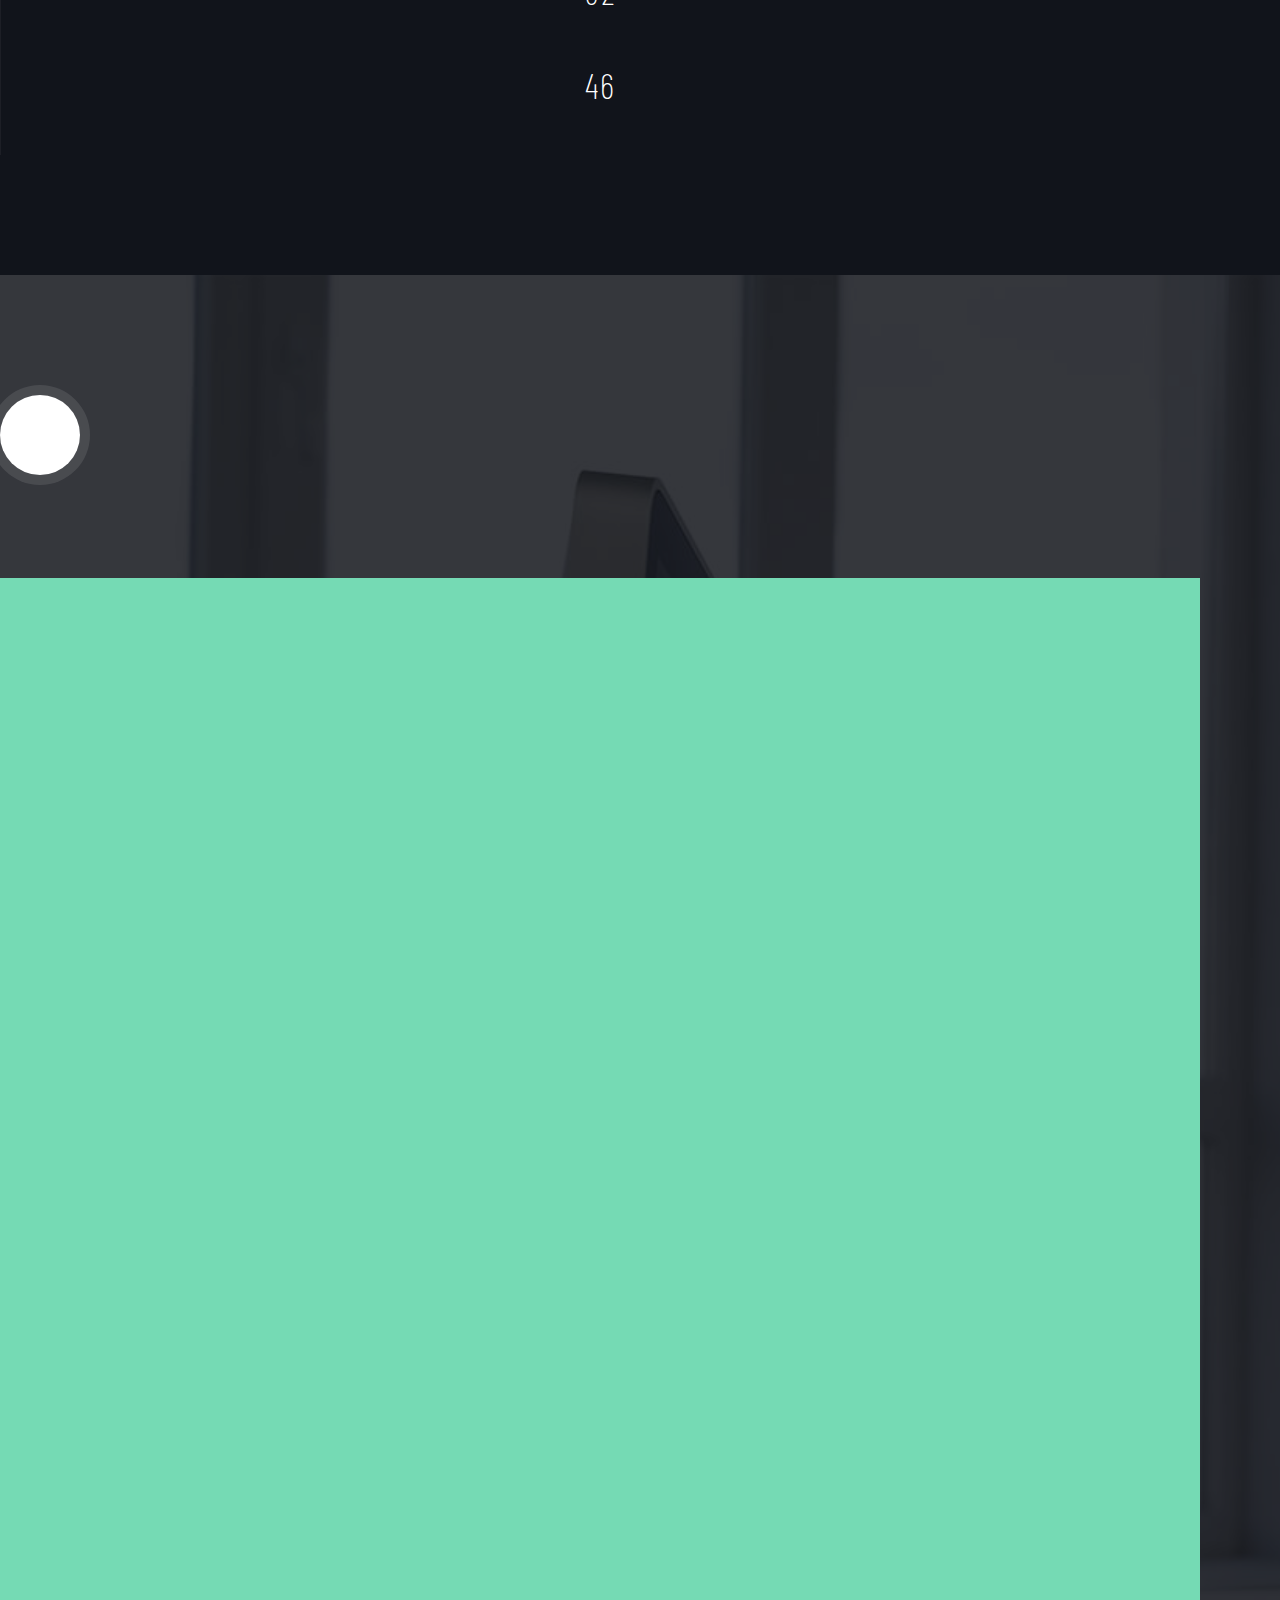
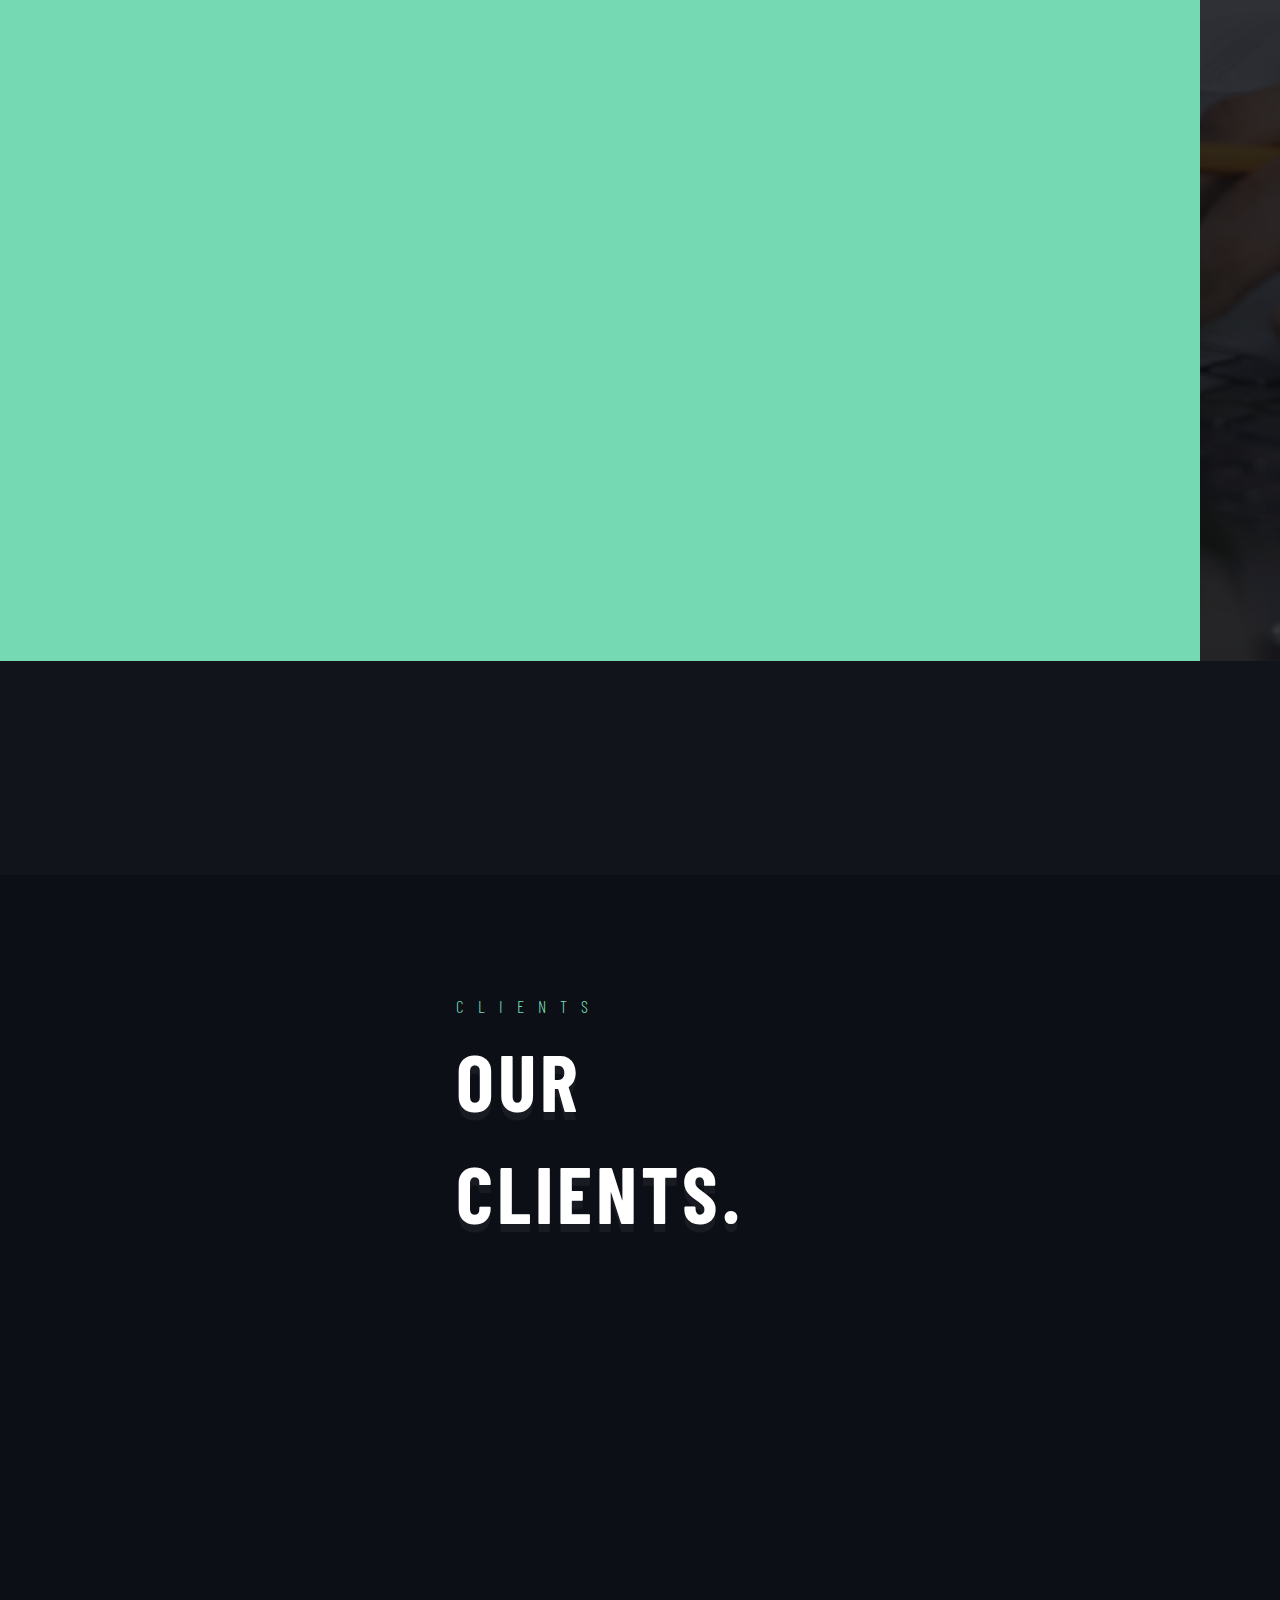
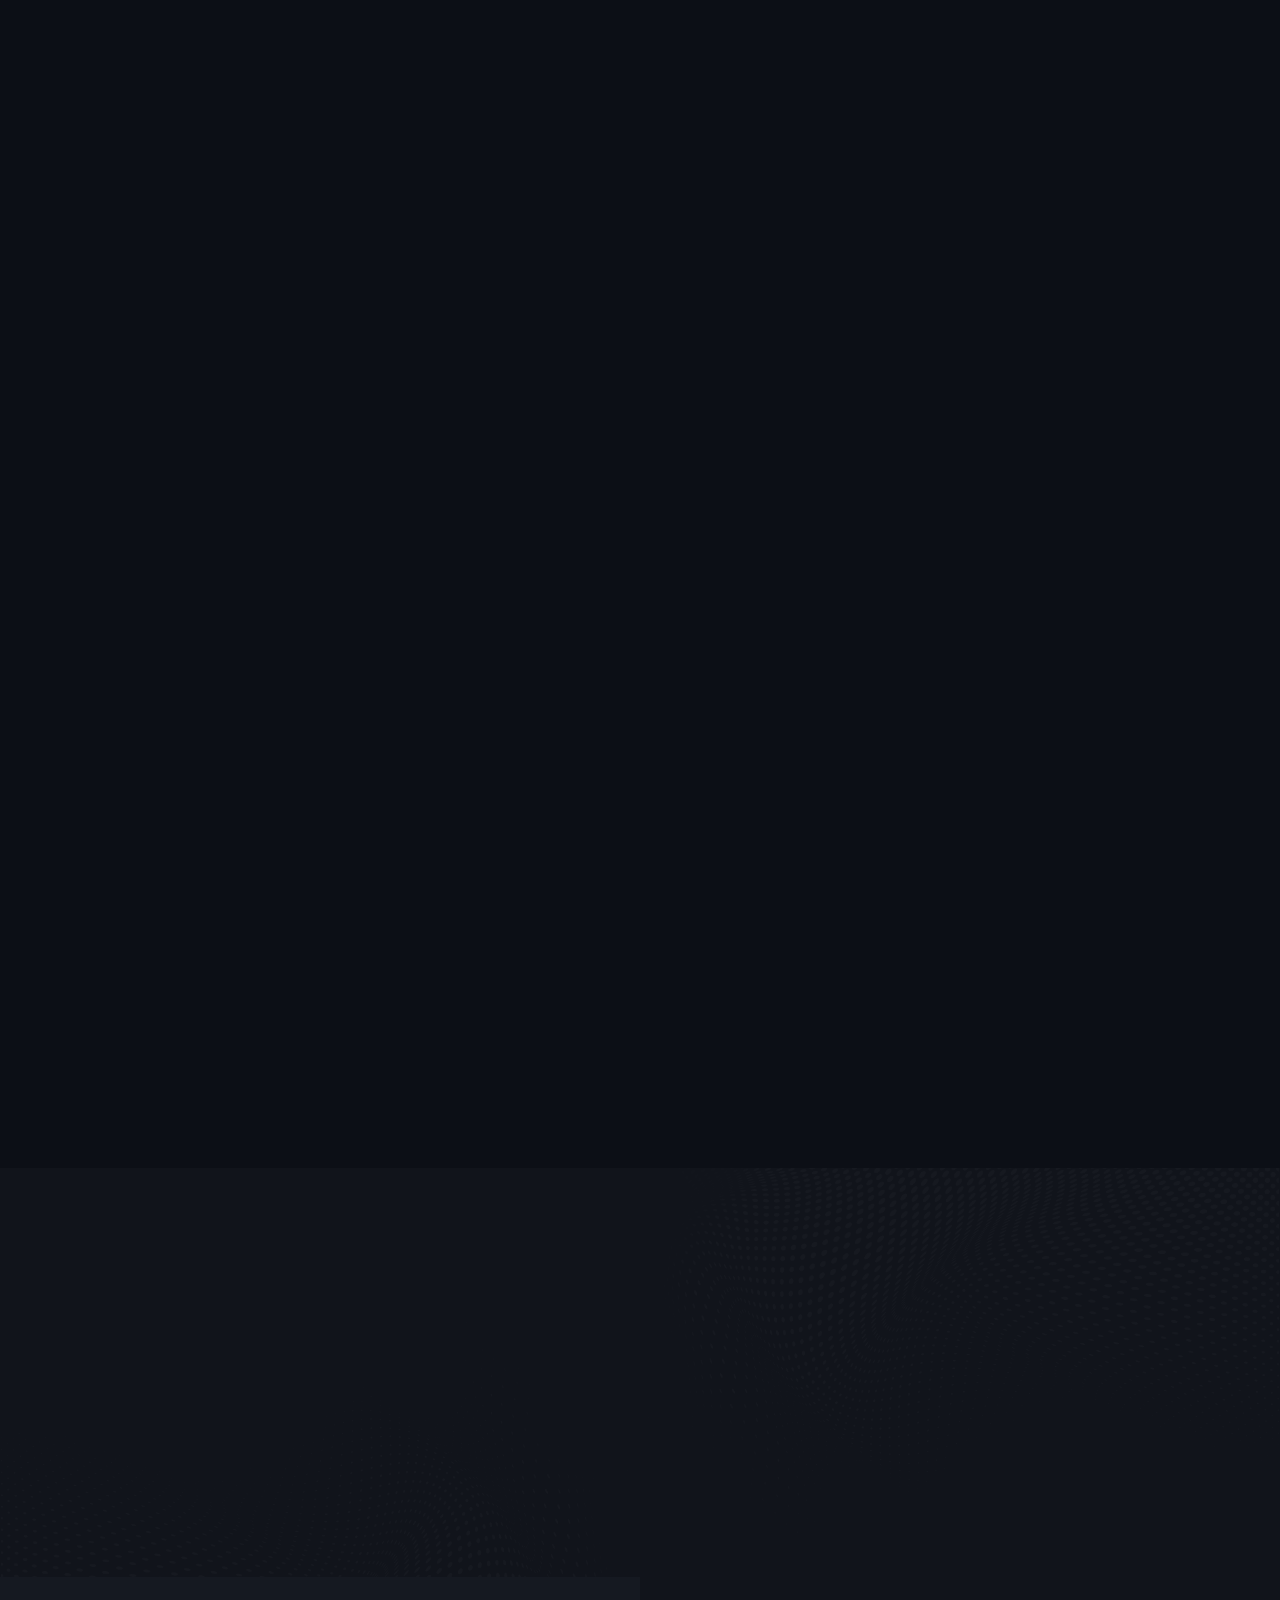
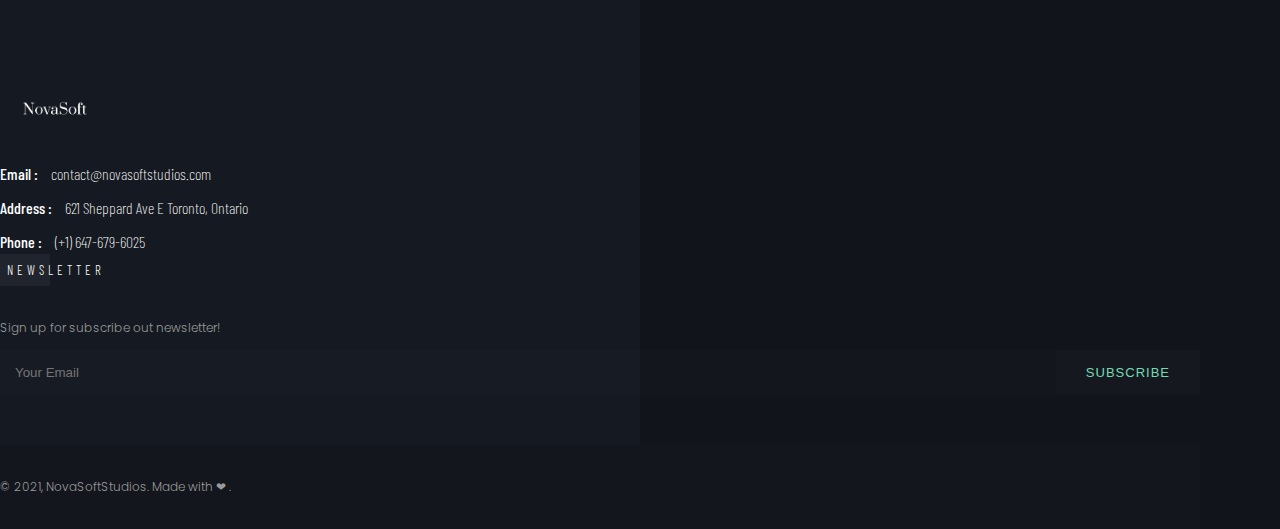
==== commit 6b7c965c: "Update index.html" ====
--- a/index.html
+++ b/index.html
@@ -92,8 +92,6 @@
                                                 Software <br> Development
                                             </h1>
                                             <p>Developing software is our passion, and we combine our technical expertise with creativity to craft innovative solutions that empower businesses and individuals.</p>
-                                            <a href="#0" class="btn-curve btn-lit mt-30">
-                                                <span>Look More</span>
                                             </a>
                                         </div>
                                     </div>
@@ -111,8 +109,6 @@
                                                 App <br> Development
                                             </h1>
                                             <p>Developing apps is our passion, where we blend cutting-edge technology with intuitive design to create immersive and user-centric experiences that cater to the unique needs of our clients.</p>
-                                            <a href="#0" class="btn-curve btn-lit mt-30">
-                                                <span>Look More</span>
                                             </a>
                                         </div>
                                     </div>
@@ -128,8 +124,6 @@
                                         <div class="caption center">
                                             <h1 data-splitting>Website Development</h1>
                                             <p>Developing websites is our pièce de résistance, as we blend elegant design, seamless functionality, and user-friendly interfaces to create captivating online experiences that elevate your brand and engage your audience.</p>
-                                            <a href="#0" class="btn-curve btn-lit mt-30">
-                                                <span>Look More</span>
                                             </a>
                                         </div>
                                     </div>
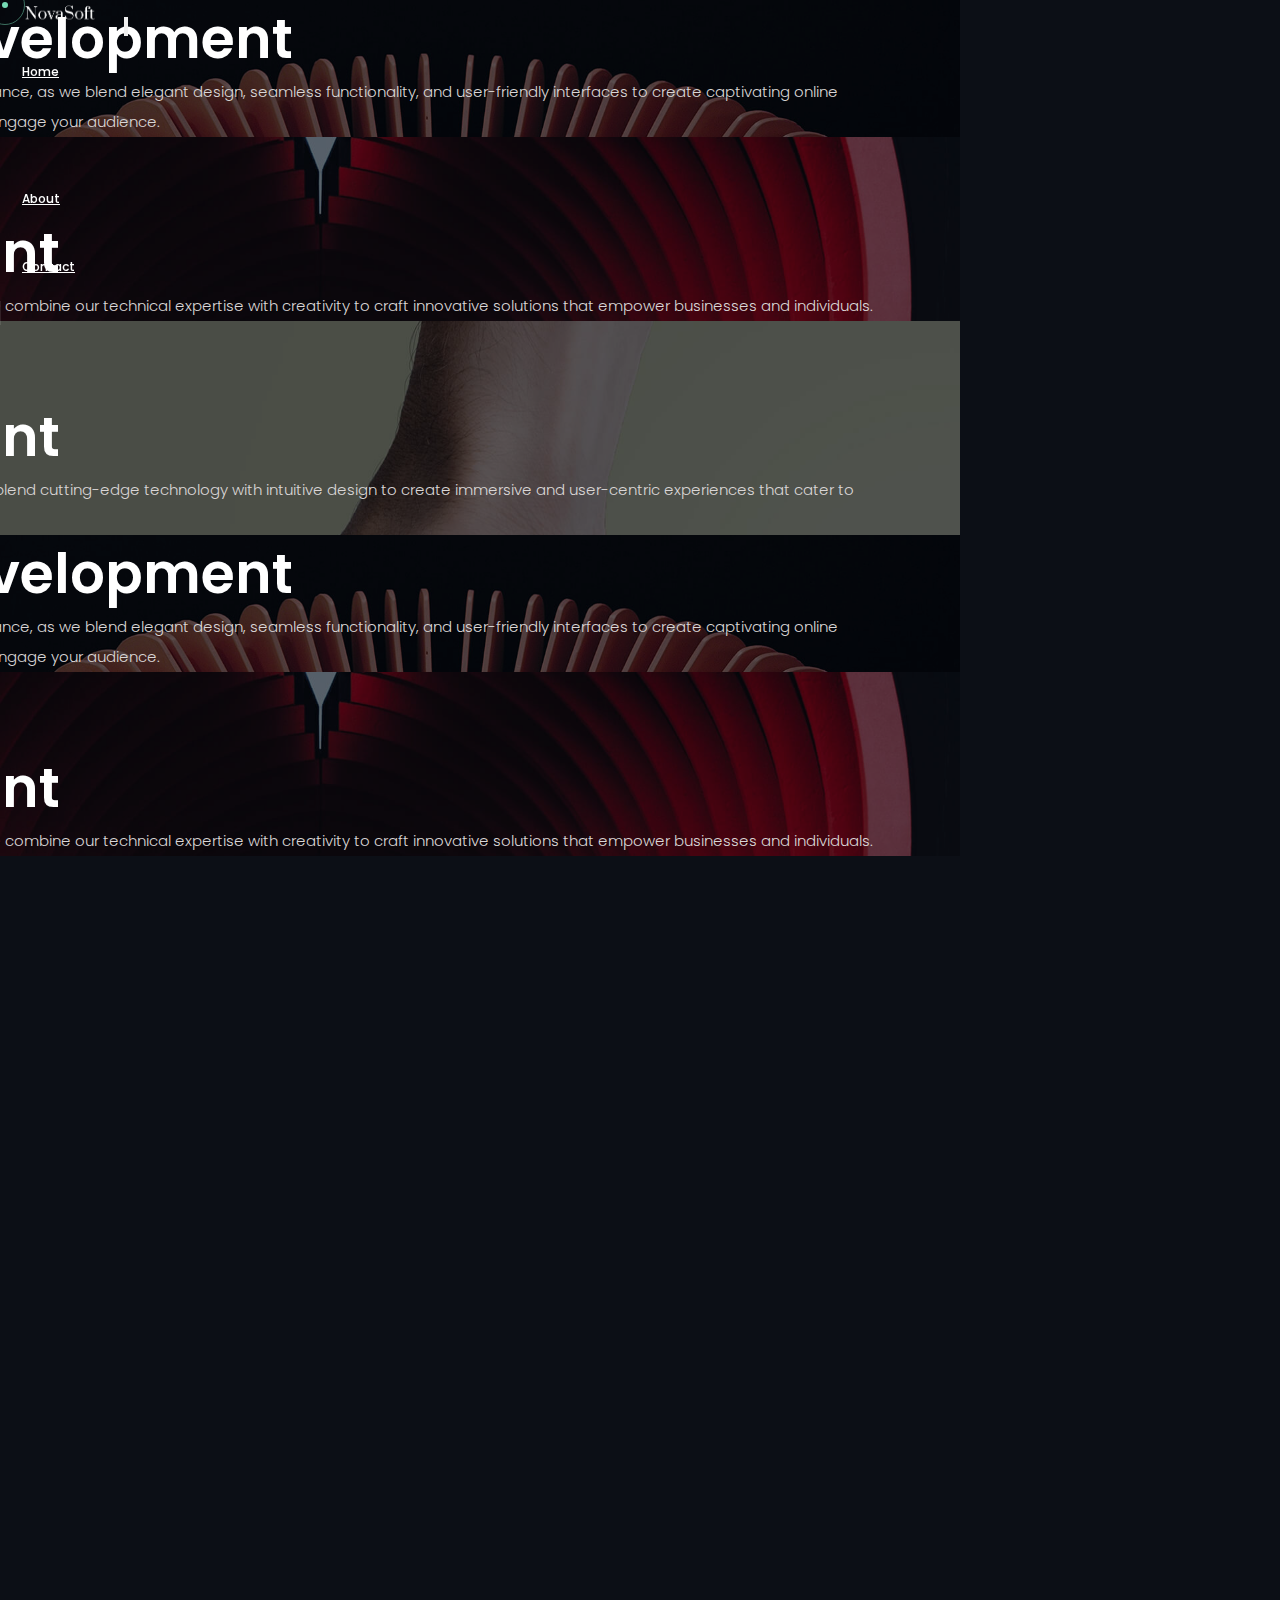
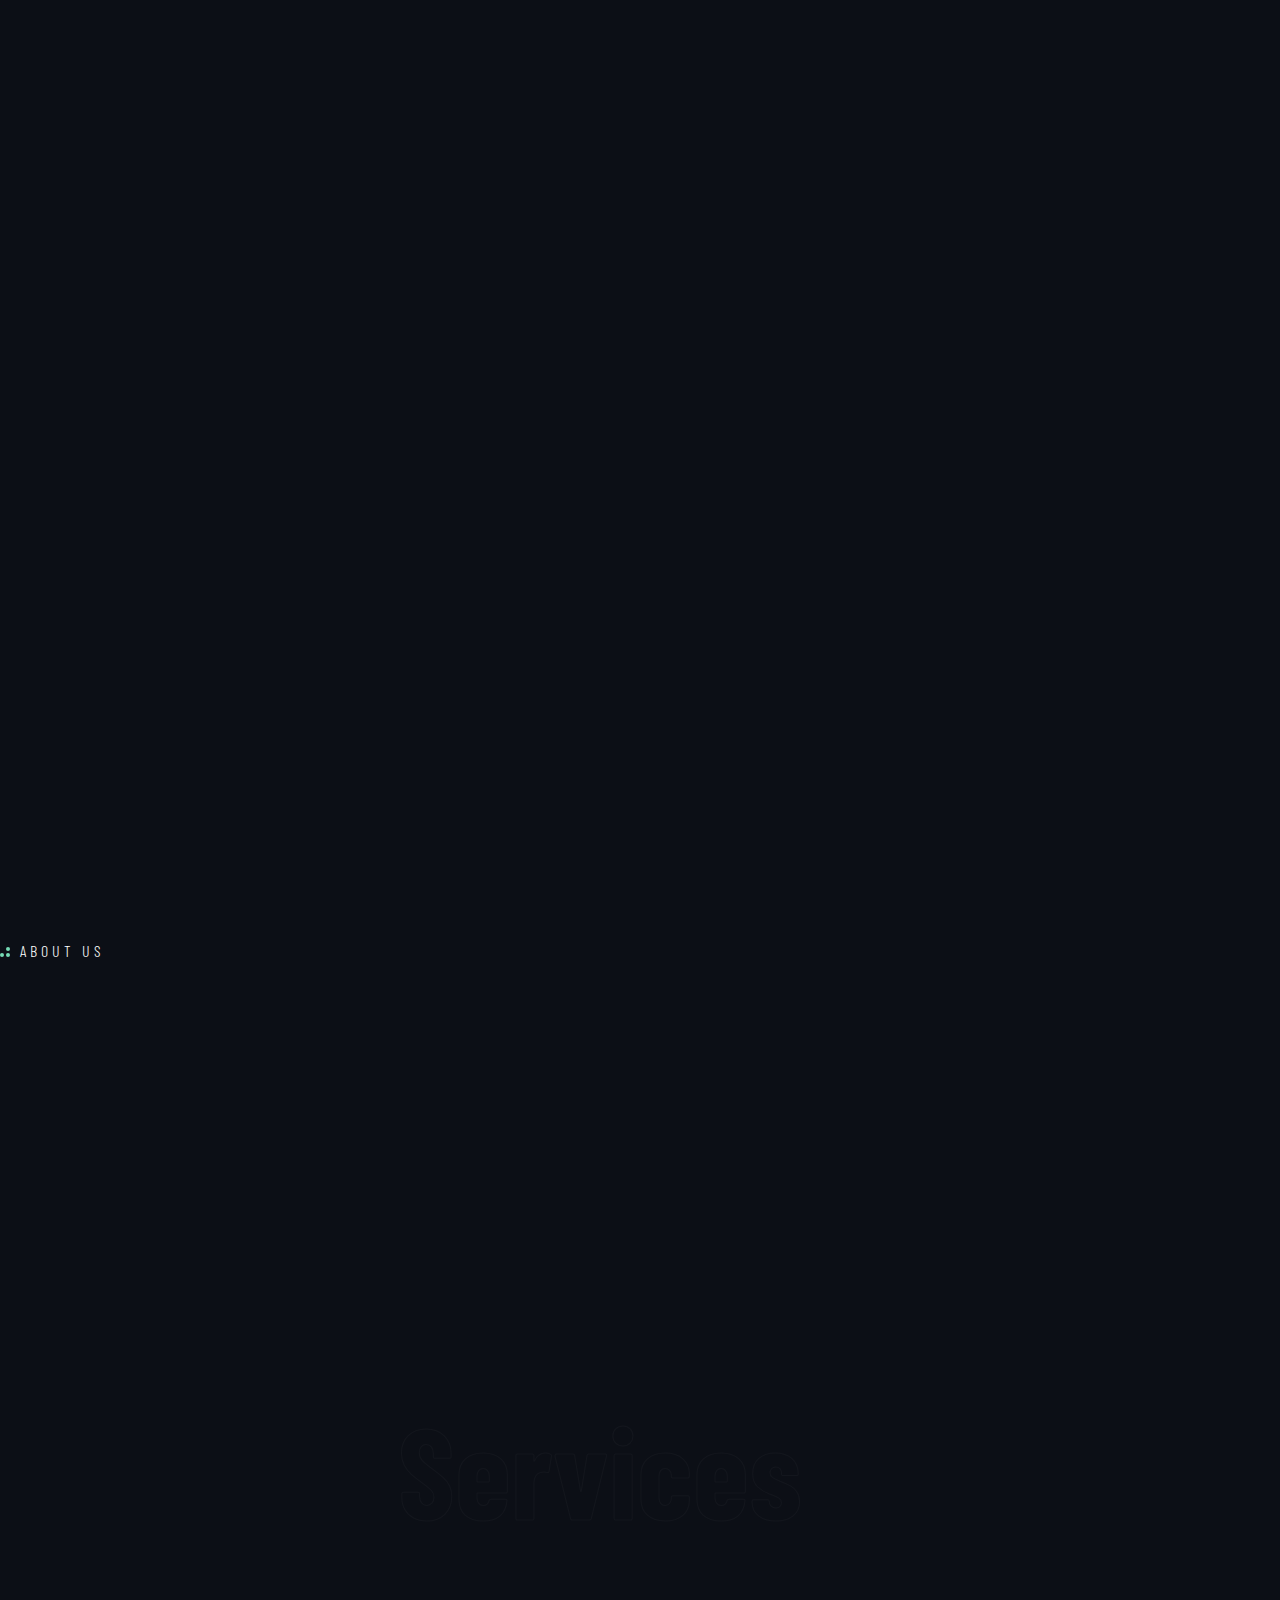
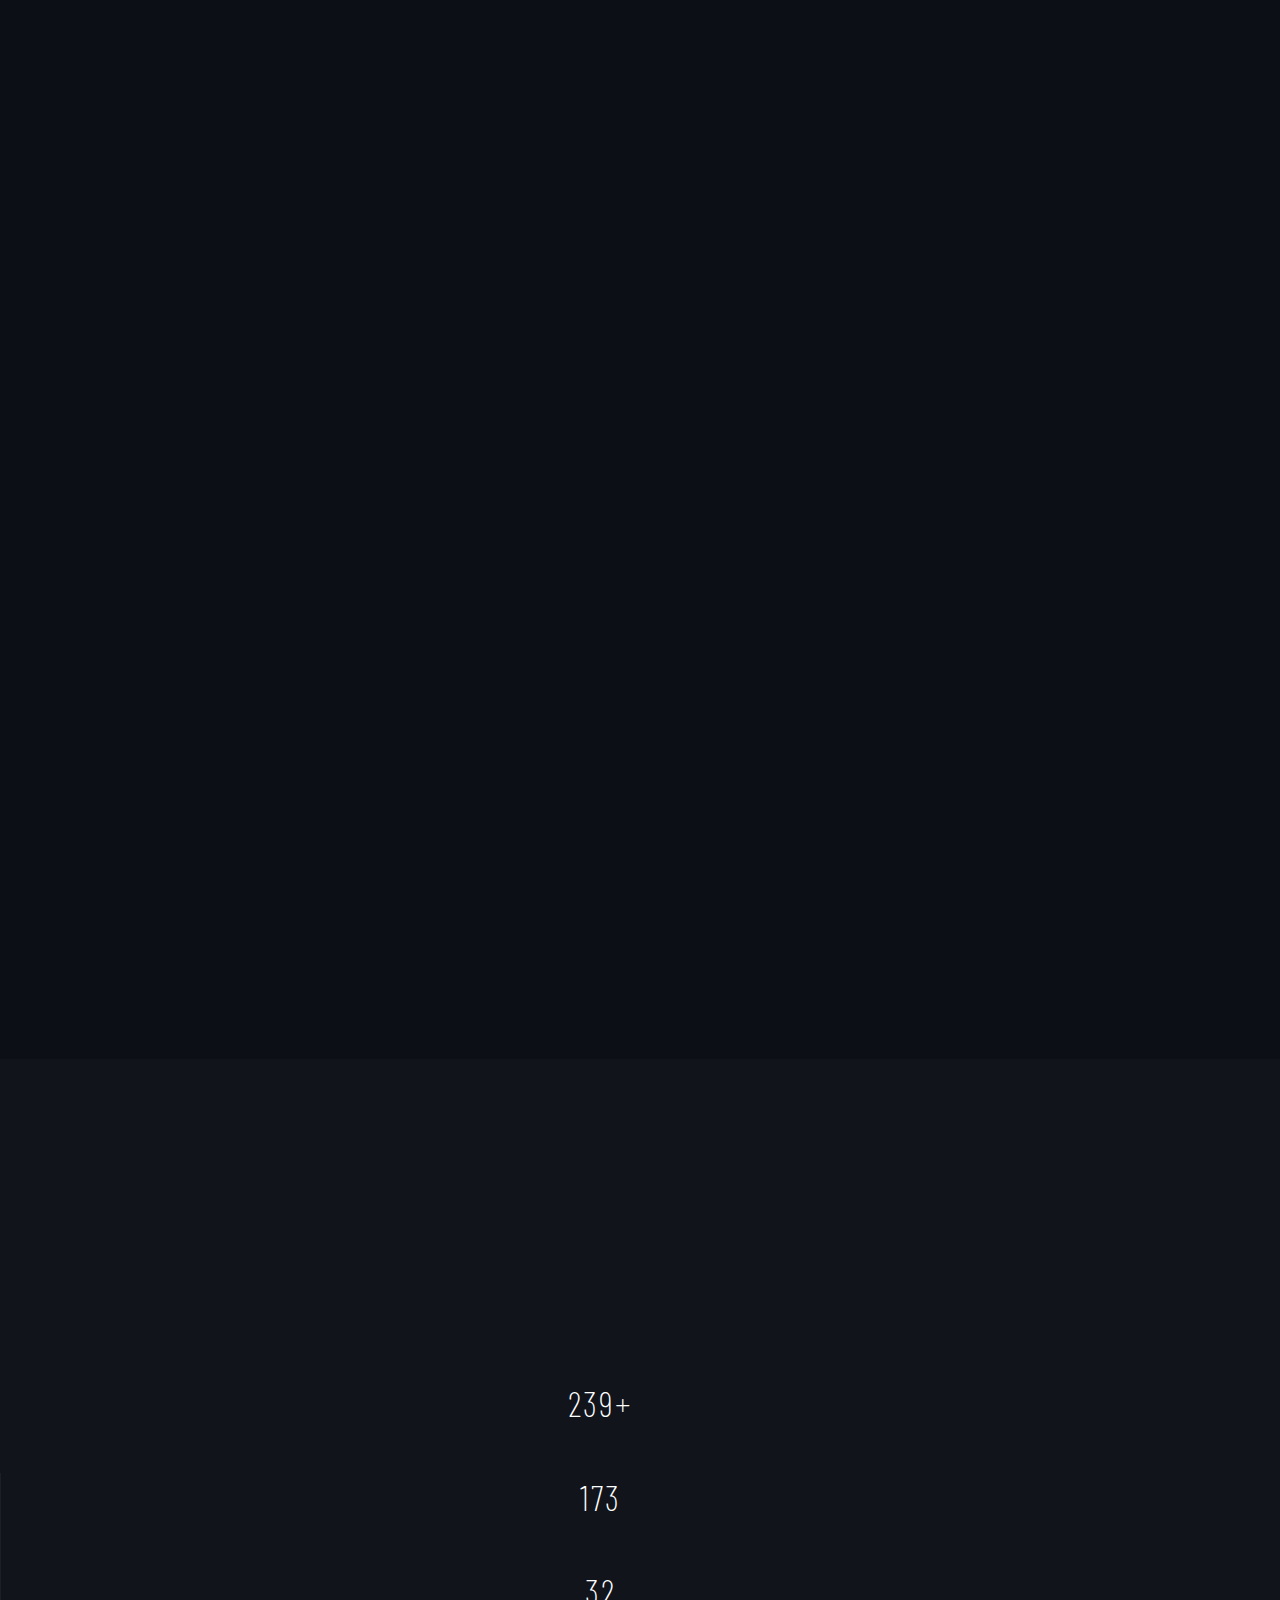
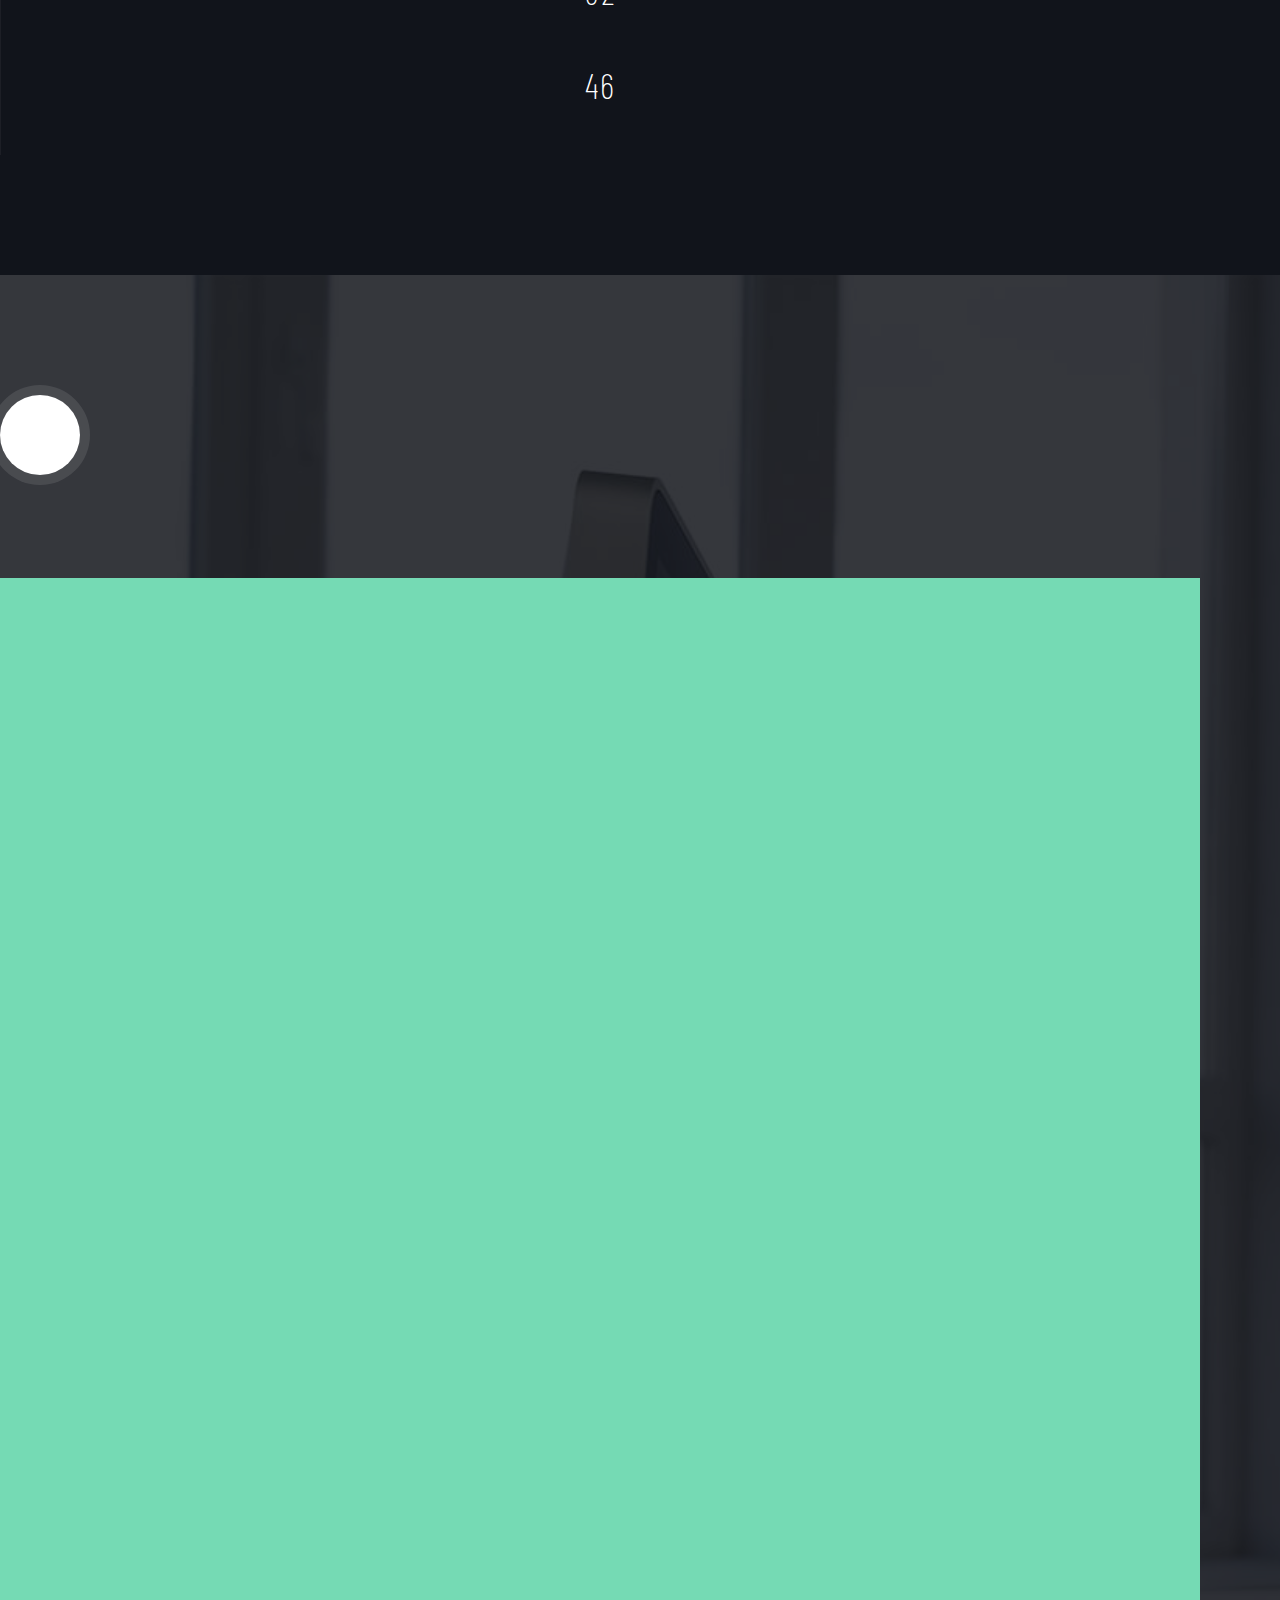
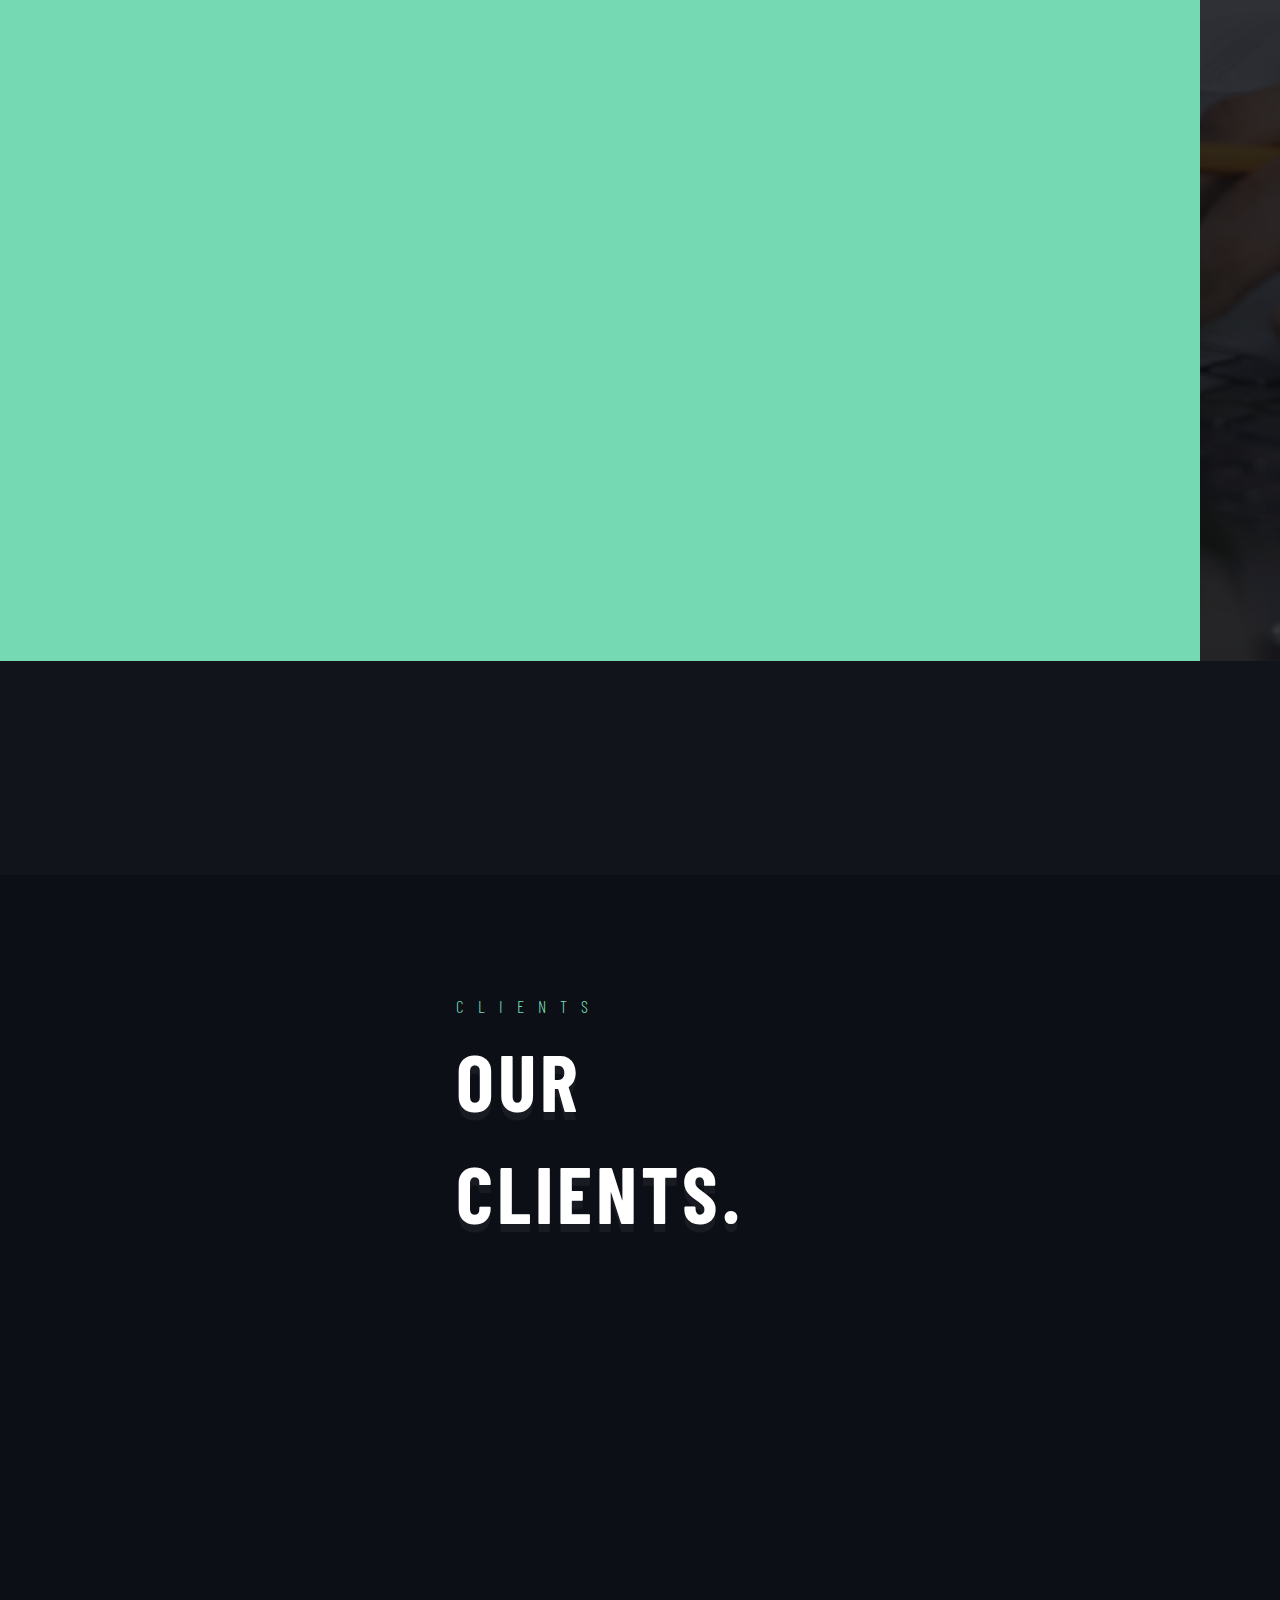
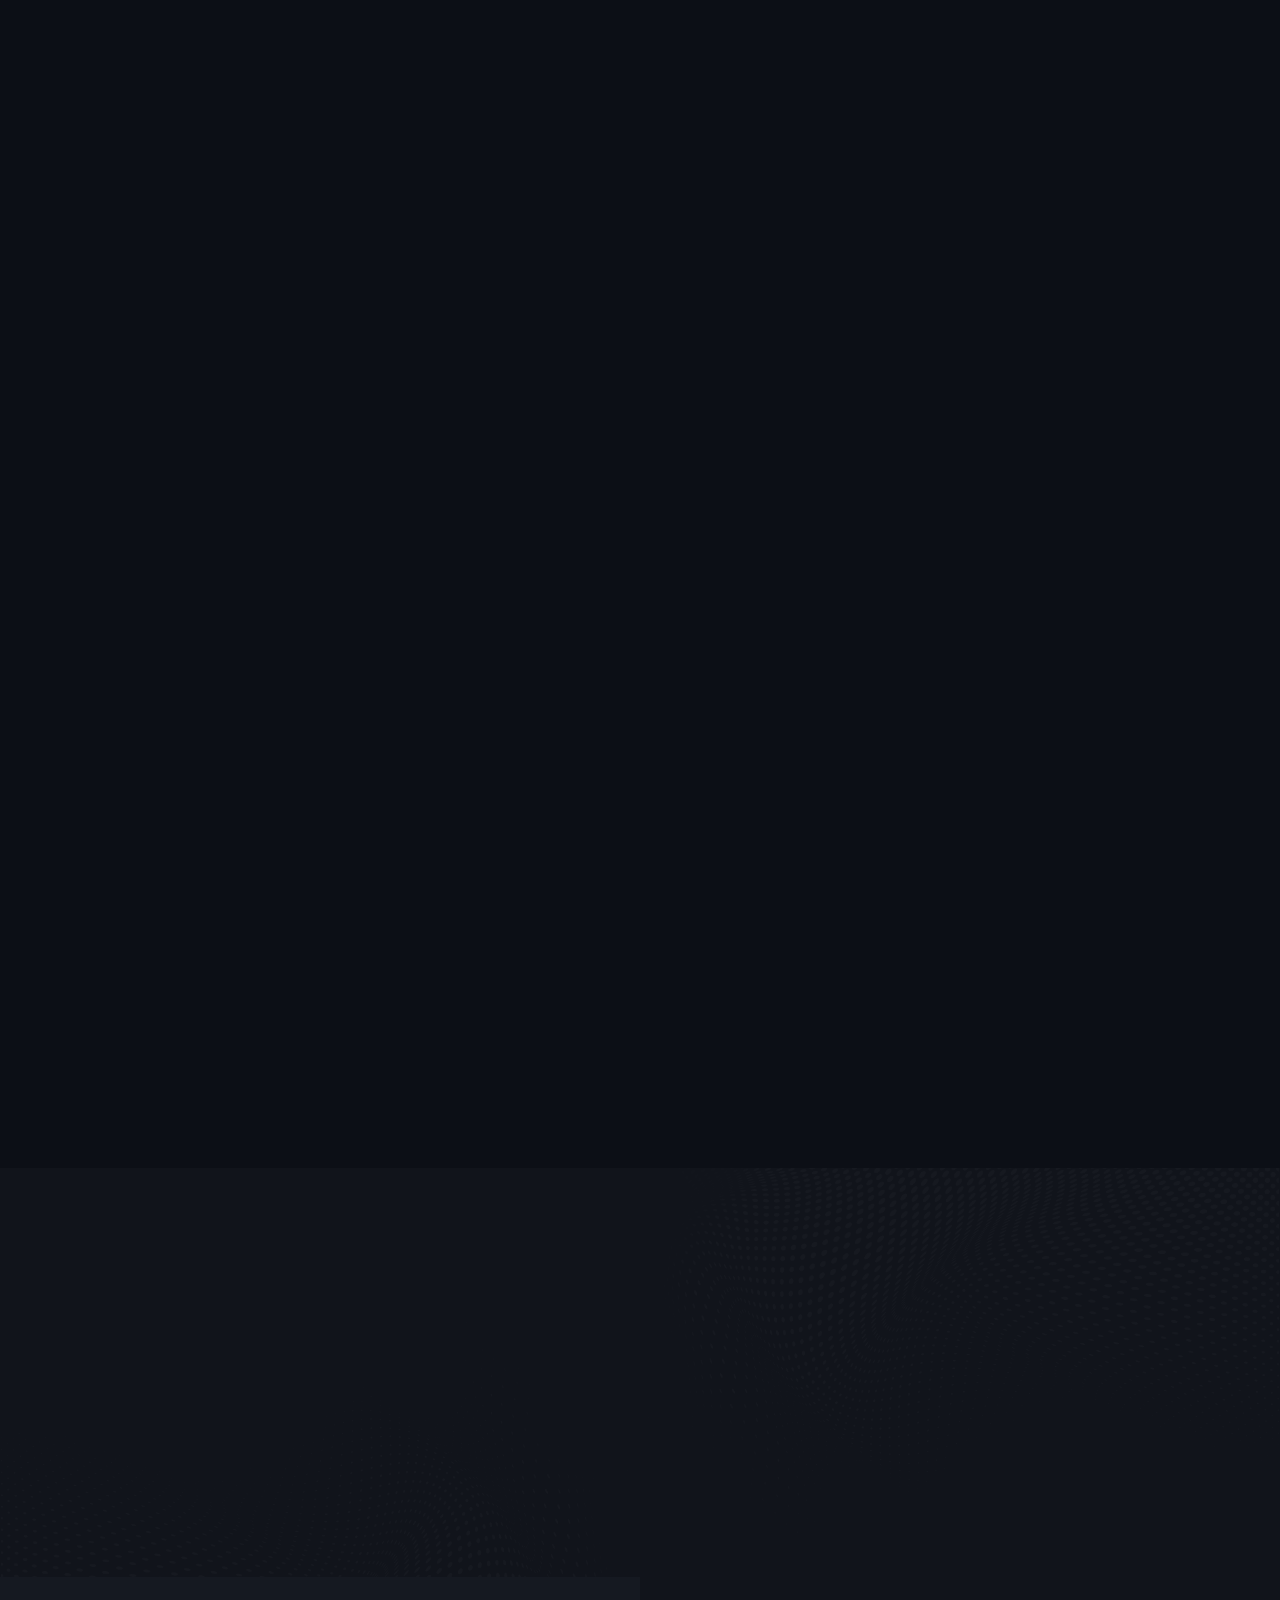
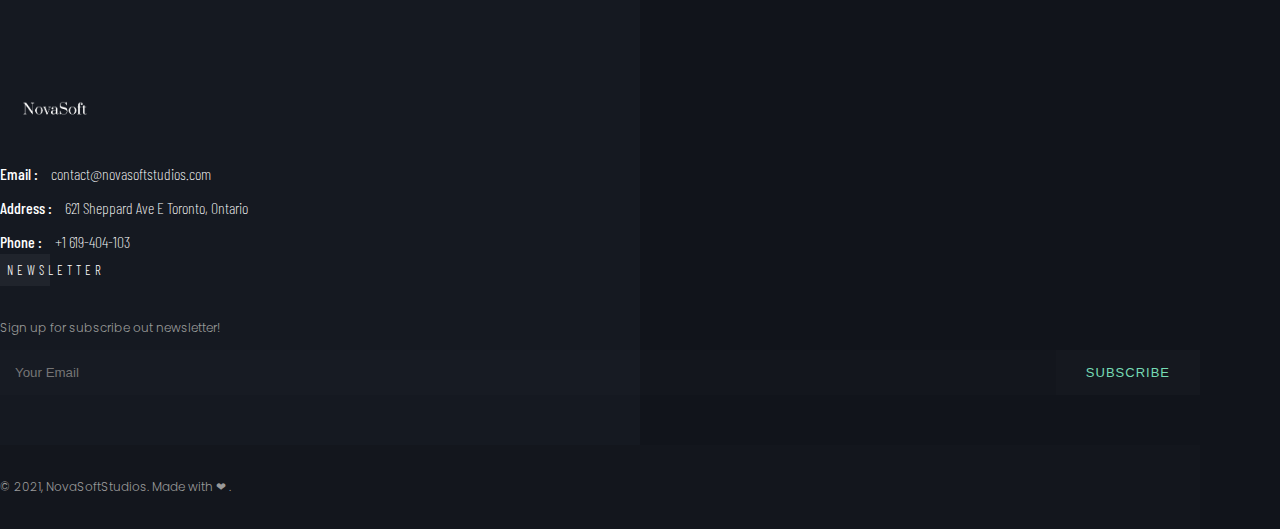
==== commit ef12ae4d: "test" ====
--- a/index.html
+++ b/index.html
@@ -36,6 +36,7 @@
         <!-- ==================== Start cursor ==================== -->
         <div class="mouse-cursor cursor-outer"></div>
         <div class="mouse-cursor cursor-inner"></div>
+        <div tiktok-developers-site-verification=CfH08kj2HF1VKJ6OIpUri5qmxgD4Bwvu></div>
         <!-- ==================== End cursor ==================== -->
         <!-- ==================== Start Navbar ==================== -->
         <nav class="navbar navbar-expand-lg">
@@ -566,7 +567,7 @@
                                         </li>
                                         <li>
                                             <span>Phone : </span>
-                                            (+1) 647-679-6025
+                                            +1 619-404-103
                                         </li>
                                     </ul>
                                 </div>
